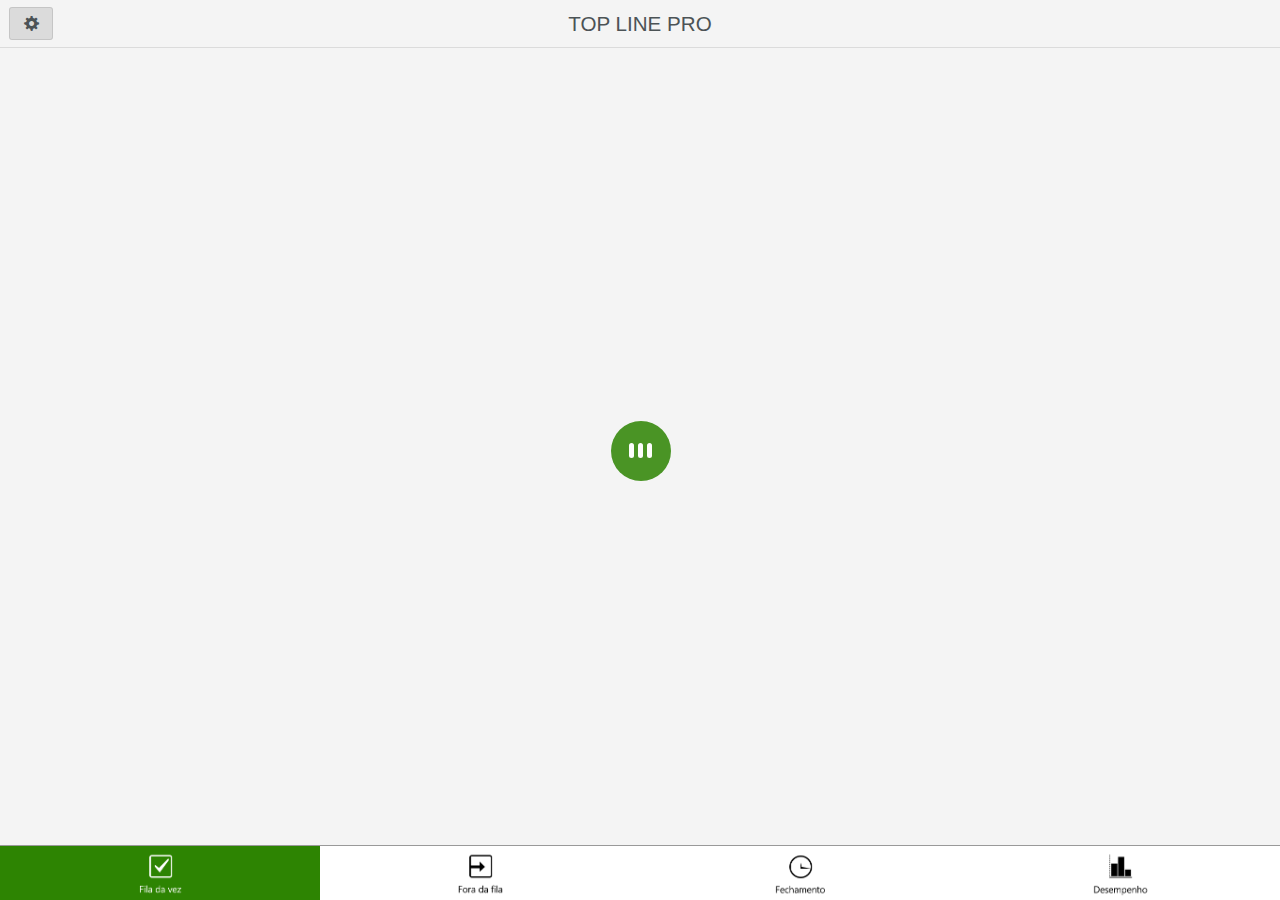
==== TopLine/index.html @ cd0b34e2 "Changes made by Celso Baía Ferreira (celso.baia@outlook.com)." ====
<!DOCTYPE html>
<html>
	<head>
		<title>Top Line</title>
		<meta charset="utf-8" />
		<link href="kendo/styles/kendo.mobile.all.min.css" rel="stylesheet" />
		<link href="styles/main.css" rel="stylesheet" />

		<script src="cordova.js"></script>
		<script src="kendo/js/jquery.min.js"></script>
		<script src="kendo/js/kendo.all.min.js"></script>

		<script src="scripts/topLine.js" type="text/javascript"></script>
		<script src="scripts/topLineFechamentos.js" type="text/javascript"></script>
		<script src="scripts/topLineMtvNaoVenda.js" type="text/javascript"></script>
		<script src="scripts/topLineCamera.js" type="text/javascript"></script>
		<script src="scripts/topLineGeolocation.js" type="text/javascript"></script>
		<script src="scripts/topLineConsultas.js" type="text/javascript"></script>
		<script src="kendo/cultures/kendo.culture.pt-BR.min.js" type="text/javascript"></script>
		<script type="text/javascript">   
			kendo.culture("pt-BR");
		</script>

	</head>
	<body>
		<!-- Home-Layout -->
		<div data-role="layout" data-id="home-layout" data-title="">
			<header data-role="header">
				<div data-role="navbar">
					<a class="btn" data-role="button" data-rel="drawer" href="#my-drawer" data-icon="settings"  data-align="left"></a>
					<span data-role="view-title"></span>
				</div>
			</header>
			<div data-role="footer">
				<div data-role="tabstrip">
					<a href="#dentroFila-view" data-icon="dentroFila"></a>
					<a href="#foraFila-view" data-icon="foraFila"></a>
					<a href="#editorFechamento-view"  data-icon="fechamento"></a>
					<a href="#consulta-view" data-icon="desempenho"></a>
				</div>
			</div>
		</div>

		<!-- Toos-Layout -->
		<div data-role="layout" data-id="tools-layout" data-title="">
			<header data-role="header">
				<div data-role="navbar">
					<span data-role="view-title"></span>
				</div>
			</header>
			<footer data-role="footer">
				<div data-role="tabstrip">
					<a href="#dentroFila-view" data-icon="dentroFila"></a>
					<a href="#foraFila-view" data-icon="foraFila"></a>
					<a href="#editorFechamento-view"  data-icon="fechamento"></a>
					<a href="#consulta-view" data-icon="desempenho"></a>
				</div>
			</footer>
		</div>

		<!-- consulta-Layout -->
		<div data-role="layout" data-id="consultas-layout" data-title="">
			<header data-role="header">
				<div data-role="navbar">
					<a class="btn" data-role="button" href="#:back" data-icon="reply" data-align="left"></a>
					<span data-role="view-title"></span>
					<a class="btn" data-role="button" href="#consulta-view" data-icon="drawer-button" data-align="right"></a>
				</div>
			</header>
		</div>

		<!-- update-Layout -->
		<div data-role="layout" data-id="update-layout" data-title="" data-init="selBtn">
			<header data-role="header">
				<div data-role="navbar">
					<span data-role="view-title"></span>
				</div>
			</header>
		</div>

		<!-- Fila da Vez -->
		<div id="dentroFila-view" data-role="view" data-layout="home-layout" data-title="TOP LINE PRO" data-before-show="showVendedoresFila" data-model="viewModel">
			<ul data-bind="source: dsVendFila" data-role="listview" data-template="tdentroFila"></ul>
		</div>

		<!--Fora da Fila da Vez-->
		<div id="foraFila-view" data-role="view" data-layout="home-layout" data-title="TOP LINE PRO" data-before-show="showVendedoresForaFila" data-model="viewModel">
			<ul data-bind="source: dsVendForaFila" data-role="listview" data-template="tforaFila"></ul>
		</div>

		<!--Resultado Atendimento-->
		<div id="resultadoAtendimento-view" data-role="view" data-title="TOP LINE PRO" data-layout="update-layout" data-model="viewModel" data-init="atendimentoViewInit">
			<div data-role="header">
				<div data-role="navbar">
					<span data-role="view-title"></span>
				</div>
			</div>
			<div id="formAtendimento">
				<div id="atendimento_left">
					<img class="foto_grande" scr="" data-bind="attr: { src: vendedorSelecionado.ColFotoCorpo }" alt="" />
				</div>
				<div id="atendimento_rigth">
					<ul>
						<li>
							<div class="atendimento_nome">
								<h1 class="fila-nome" data-bind="text: vendedorSelecionado.ColNome"></h1>
								<h2 class="fila-turno" data-bind="text: vendedorSelecionado.ColTurno"></h2>
							</div>
						</li>
						<li >
							<label>Vendeu&nbsp;&nbsp;&nbsp;&nbsp;</label>
							<input id="chkVendeu" type="checkbox" data-role="switch" data-on-label="Sim" data-off-label="Não" data-change="switchChange" checked="Checked">
						</li>
						<li> &nbsp;</li>
						<li>
							<label>Qtde. de Peças</label>
						</li>
						<li>
							<input id="RepQtde" name="RepQtde" type="number" placeholder="Qtde." max="9999" min="1" step="1" data-bind="qtde: atendimento.RepQtde" required />
						</li>
						<li> &nbsp;</li>
						<li>
							<label>Valor da Venda</label>
						</li>
						<li>
							<input id="RepValor" name="RepValor" type="number" placeholder="Valor" max="9999999" min="0.01" step="0.01" data-bind="valor: atendimento.RepValor" required  />
						</li>
						<li> &nbsp;</li>

						<li>
							<a id="salvar" data-role="button">Salvar</a>
						</li>
						<li> &nbsp;</li>
						<li>
							<a id="cancelar" data-role="button">Cancelar</a>
						</li>
					</ul>
				</div>
			</div>
		</div>

		<!--Saida da Fila da Vez-->
		<div id="sairdaFila_View" data-role="view" data-title="TOP LINE PRO" data-layout="update-layout" data-model="viewModel" data-before-show="sairFilaViewShow" data-init="sairFilaViewInit">
			<div>
				<ul>
					<li class="atendimento_nome">
						<h1 class="fila-nome" data-bind="text: vendedorSelecionado.ColNome"></h1>
						<h2 class="fila-turno" data-bind="text: vendedorSelecionado.ColTurno"></h2>
						<div>&nbsp;</div>
					</li>
					<li>&nbsp;</li>
					<li>
						<label style="font-size: 16px;font-weight: bold;">Motivo Saída</label>
					</li>
					<li>
						<select id="MotivosSaida" name="MotivoSaida" data-bind="source: motivos, value: motivo" data-text-field="TmoDescricao" data-value-field="TmoId" style="width: 90%; text-align: center;"></select>
					</li>
				</ul>
			</div>
			<div style="padding-top: 5px;"></div>
			<div class="centro">
				<ul>
					<li>
						<a id="salvarSaida" data-role="button">Salvar</a>
					</li>
					<li>&nbsp;</li>
					<li>
						<a id="cancelarSaida" data-role="button">Cancelar</a>
					</li>
				</ul>
			</div>
		</div>

		<!--Entrada na Fila da Vez-->
		<div id="entrarNaFila_View" data-role="view" data-title="TOP LINE PRO" data-layout="update-layout" data-model="viewModel" data-before-show="entrarFilaViewShow" data-init="entrarFilaViewInit">
			<div>
				<ul>
					<li class="atendimento_nome">
						<h1 class="fila-nome" data-bind="text: vendedorSelecionado.ColNome"></h1>
						<h2 class="fila-turno" data-bind="text: vendedorSelecionado.ColTurno"></h2>
						<div>&nbsp;</div>
					</li>
					<li>&nbsp;</li>
					<li>
						<label style="font-size: 16px;font-weight: bold;">Motivo Entrada</label>
					</li>
					<li>
						<select id="MotivosEntrada" name="MotivoEntrada" data-bind="source: motivos, value: motivo" data-text-field="TmoDescricao" data-value-field="TmoId" style="width: 90%; text-align: center;"></select>
					</li>
				</ul>
			</div>
			<div style="padding-top: 5px;"></div>
			<div id="editorClientesContactados" style="display: none;">
				<ul id="formEntrarFila" data-role="listview" data-type="group">
					<li>
						<ul>
							<li class="subTitulo" style="padding:5px;margin:0;">
								<a class="subTitulo">Novo Contato</a>
								<a id="novoContato" data-role="detailbutton" class="subTitulo" data-style="rowinsert"></a>
							</li>
						</ul>
					</li>
					<li>
						<ul id="editorClientesContactadosLista" data-bind="source: frequenciaContato" data-role="listview" data-template="tAtuTiposContato"></ul>
					</li>
				</ul>
			</div>
			<div style="padding-top: 5px;"></div>
			<div class="center">
				<ul>
					<li>
						<a id="salvarEntrada" data-role="button">Salvar</a>
					</li>
					<li>&nbsp;</li>
					<li>
						<a id="cancelarEntrada" data-role="button">Cancelar</a>
					</li>
				</ul>
			</div>
		</div>

		<!--Motivos não venda View-->
		<div id="MotNaoVenda-view" data-role="view" data-title="TOP LINE PRO" data-layout="update-layout" data-model="viewModelNaoVenda" data-before-show="naoVendaViewShow" data-init="naoVendaViewInit">
			<div id="formMotivosNaoVenda">
				<div>
					<ul>
						<li class="atendimento_nome">
							<h1 class="fila-nome" data-bind="text: vendedorSelecionado.ColNome"></h1>
							<h2 class="fila-turno" data-bind="text: vendedorSelecionado.ColTurno"></h2>
							<div>&nbsp;</div>
						</li>
						<li>&nbsp;</li>
						<li>
							<label style="font-size: 16px;font-weight: bold;">Motivo Não Venda</label>
						</li>
						<li>
							<select id="Motivo" name="Motivo" data-bind="source: motivos, value: motivo" data-text-field="MnvDescricao" data-value-field="MnvId" style="width: 90%; text-align: center;"></select>
						</li>
					</ul>
				</div>
				<div style="padding-top: 5px;"></div>
				<div class="center">
					<ul>
						<li>
							<a id="salvarNaoVenda" data-role="button">Salvar</a>
						</li>
						<li>&nbsp;</li>
						<li>
							<a id="cancelarNaoVenda" data-role="button">Cancelar</a>
						</li>
					</ul>
				</div>
			</div>
		</div>

		<!-- Consulta -->
		<div id="consulta-view" data-role="view" data-layout="home-layout" data-title="TOP LINE PRO">
			<div class="configTitulo">DESEMPENHO</div>
			<ul data-role="listview" data-click="menuConsulta">
				<li id="#desempenho-lojaview">
					<img class="imgMenuConsulta" src="styles/images/seta_pequena.png" alt="" />
					<div class="menuPrincipal">Loja</div>
				</li>
				<li id="#turnosLoja-view">
					<img class="imgMenuConsulta" src="styles/images/seta_pequena.png" alt="" />
					<div class="menuPrincipal">Turno</div>
				</li>
				<li id="#vendedoresLoja-view">
					<img class="imgMenuConsulta" src="styles/images/seta_pequena.png" alt="" />
					<div class="menuPrincipal">Vendedor</div>
				</li>
			</ul>
		</div>

		<!-- DESEMPENHO - LOJA -->
		<div id="desempenho-lojaview" data-role="view" data-layout="home-layout" data-title="TOP LINE PRO">
			<header data-role="header">
				<div data-role="navbar">
					<a class="btn" data-role="button" href="#consulta-view" data-icon="reply" data-align="left"></a>
					<span data-role="view-title"></span>
				</div>
			</header>
			<div class="configTitulo">DESEMPENHO - LOJA</div>
			<ul data-role="listview" data-click="menuConsulta">
				<li id="#produtividade-lojaview">
					<img class="imgMenuConsulta" src="styles/images/seta_pequena.png" alt="" />
					<div class="menu">Produtividade</div>
				</li>
				<li id="#metas-lojaview">
					<img class="imgMenuConsulta" src="styles/images/seta_pequena.png" alt="" />
					<div class="menu">Metas</div>
				</li>
			</ul>
		</div>

		<!-- Produtividade - LOJA-->
		<div id="produtividade-lojaview" data-role="view" data-layout="home-layout" data-title="TOP LINE PRO">
			<header data-role="header">
				<div data-role="navbar">
					<a class="btn" data-role="button" href="#desempenho-lojaview" data-icon="reply" data-align="left"></a>
					<a class="btn" data-role="button" href="#consulta-view" data-icon="drawer-button" data-align="right"></a>
					<span data-role="view-title"></span>
				</div>
			</header>
			<div class="configTitulo">PRODUTIVIDADE - LOJA</div>
			<ul data-role="listview" data-click="menuConsulta">
				<li id="#desRealizadoLoja-view">
					<img class="imgMenuDuploConsulta" src="styles/images/seta_pequena.png" alt="" />
					<div class="menuConsulta">Vendas</div>
					<div class="subMenuConsulta">Hoje, acumuladas e no período</div>
				</li>
				<li id="#desProdutividadeVendasPerdidasLoja-view">
					<img class="imgMenuDuploConsulta" src="styles/images/seta_pequena.png" alt="" />
					<div class="menuConsulta">Vendas Perdidas</div>
					<div class="subMenuConsulta">Por motivo</div>
				</li>
				<li id="#desenvView">
					<img class="imgMenuDuploConsulta" src="styles/images/seta_pequena.png" alt="" />
					<div class="menuConsulta">Indicadores de Desempenho</div>
					<div class="subMenuConsulta">Comparados: Previsto x Realizado</div>
				</li>
				<li id="#desenvView">
					<img class="imgMenuDuploConsulta" src="styles/images/seta_pequena.png" alt="" />
					<div class="menuConsulta">Clientes Contactados</div>
					<div class="subMenuConsulta">Por dia e acumulado</div>
				</li>
				<li id="#desenvView">
					<img class="imgMenuDuploConsulta" src="styles/images/seta_pequena.png" alt="" />
					<div class="menuConsulta">Campeões de Trabalho</div>
					<div class="subMenuConsulta">Com clientes (CRM)</div>
				</li>
				<li id="#desProdutividadeAfastamentoLoja-view">
					<img class="imgMenuDuploConsulta" src="styles/images/seta_pequena.png" alt="" />
					<div class="menuConsulta">Afastamento</div>
					<div class="subMenuConsulta">Salão de Vendas por motivo</div>
				</li>
			</ul>
		</div>

		<!-- Metas - LOJA-->
		<div id="metas-lojaview" data-role="view" data-layout="home-layout" data-title="TOP LINE PRO">
			<header data-role="header">
				<div data-role="navbar">
					<a class="btn" data-role="button" href="#desempenho-lojaview" data-icon="reply" data-align="left"></a>
					<a class="btn" data-role="button" href="#consulta-view" data-icon="drawer-button" data-align="right"></a>
					<span data-role="view-title"></span>
				</div>
			</header>
			<div class="configTitulo">METAS - LOJA</div>
			<ul data-role="listview" data-click="menuConsulta">
				<li id="#desenvView">
					<img class="imgMenuDuploConsulta" src="styles/images/seta_pequena.png" alt="" />
					<div class="menuConsulta">Vendas Acumuladas</div>
					<div class="subMenuConsulta">Realizadas x Projetadas para o final do período</div>
				</li>
				<li id="#desenvView">
					<img class="imgMenuDuploConsulta" src="styles/images/seta_pequena.png" alt="" />
					<div class="menuConsulta">Metas</div>
					<div class="subMenuConsulta">Hoje</div>
				</li>
				<li id="#desMetasDiariasLoja-view">
					<img class="imgMenuDuploConsulta" src="styles/images/seta_pequena.png" alt="" />
					<div class="menuConsulta">Metas Diárias</div>
					<div class="subMenuConsulta">Previstas x Realizadas com % de atingimento</div>
				</li>
			</ul>
		</div>

		<!--TURNOS da LOJA -->
		<div id="turnosLoja-view" data-role="view" data-layout="home-layout" data-title="TOP LINE PRO" data-model="viewModel" data-before-show="showTurnosLoja">
			<header data-role="header">
				<div data-role="navbar">
					<a class="btn" data-role="button" href="#consulta-view" data-icon="reply" data-align="left"></a>
					<span data-role="view-title"></span>
				</div>
			</header>
			<div class="configTitulo">TURNOS DA LOJA</div>
			<ul data-bind="source: dsTurnosLoja" data-role="listview" data-auto-bind="false" data-template="tTurnosLoja"></ul>
		</div>

		<!-- DESEMPENHO - Turno -->
		<div id="desempenho-turnoView" data-role="view" data-layout="home-layout" data-model="viewModel" data-title="TOP LINE PRO">
			<header data-role="header">
				<div data-role="navbar">
					<a class="btn" data-role="button" href="#turnosLoja-view" data-icon="reply" data-align="left"></a>
					<a class="btn" data-role="button" href="#consulta-view" data-icon="drawer-button" data-align="right"></a>
					<span data-role="view-title"></span>
				</div>
			</header>
			<div class="configTitulo">
				DESEMPENHO&nbsp;-&nbsp;<span data-bind="text: turnoSelecionado.TufDescricao"></span>
			</div>
			<ul data-role="listview" data-click="menuConsulta">
				<li id="#produtividade-TurnoView">
					<img class="imgMenuConsulta" src="styles/images/seta_pequena.png" alt="" />
					<div class="menu">Produtividade</div>
				</li>
				<li id="#metas-TurnoView">
					<img class="imgMenuConsulta" src="styles/images/seta_pequena.png" alt="" />
					<div class="menu">Metas</div>
				</li>
			</ul>
		</div>

		<!-- PRODUTIVIDADE - Turno -->
		<div id="produtividade-TurnoView" data-role="view" data-layout="home-layout" data-model="viewModel" data-title="TOP LINE PRO">
			<header data-role="header">
				<div data-role="navbar">
					<a class="btn" data-role="button" href="#turnosLoja-view" data-icon="reply" data-align="left"></a>
					<a class="btn" data-role="button" href="#consulta-view" data-icon="drawer-button" data-align="right"></a>
					<span data-role="view-title"></span>
				</div>
			</header>
			<div class="configTitulo">
				PRODUTIVIDADE&nbsp;-&nbsp;<span data-bind="text: turnoSelecionado.TufDescricao"></span>
			</div>
			<ul data-role="listview" data-click="menuConsulta" >
				<li id="#desRealizadoTurno-view">
					<img class="imgMenuDuploConsulta" src="styles/images/seta_pequena.png" alt="" />
					<div class="menuConsulta">Vendas</div>
					<div class="subMenuConsulta">Hoje, acumuladas e no período</div>
				</li>
				<li id="#desProdutividadeVendasPerdidasTurno-view">
					<img class="imgMenuDuploConsulta" src="styles/images/seta_pequena.png" alt="" />
					<div class="menuConsulta">Vendas Perdidas</div>
					<div class="subMenuConsulta">Por motivo</div>
				</li>
				<li id="#desenvView">
					<img class="imgMenuDuploConsulta" src="styles/images/seta_pequena.png" alt="" />
					<div class="menuConsulta">Indicadores de Desempenho</div>
					<div class="subMenuConsulta">Comparados: Previsto x Realizado</div>
				</li>
				<li id="#desenvView">
					<img class="imgMenuDuploConsulta" src="styles/images/seta_pequena.png" alt="" />
					<div class="menuConsulta">Clientes Contactados</div>
					<div class="subMenuConsulta">Por dia e acumulado</div>
				</li>
				<li id="#desenvView">
					<img class="imgMenuDuploConsulta" src="styles/images/seta_pequena.png" alt="" />
					<div class="menuConsulta">Campeões de Trabalho</div>
					<div class="subMenuConsulta">Com clientes (CRM)</div>
				</li>
				<li id="#desProdutividadeAfastamentoTurno-view">
					<img class="imgMenuDuploConsulta" src="styles/images/seta_pequena.png" alt="" />
					<div class="menuConsulta">Afastamento</div>
					<div class="subMenuConsulta">Salão de Vendas por motivo</div>
				</li>
			</ul>
		</div>

		<!-- METAS - Turno -->
		<div id="metas-TurnoView" data-role="view" data-layout="home-layout" data-model="viewModel" data-title="TOP LINE PRO">
			<header data-role="header">
				<div data-role="navbar">
					<a class="btn" data-role="button" href="#turnosLoja-view" data-icon="reply" data-align="left"></a>
					<a class="btn" data-role="button" href="#consulta-view" data-icon="drawer-button" data-align="right"></a>
					<span data-role="view-title"></span>
				</div>
			</header>
			<div class="configTitulo">
				METAS&nbsp;-&nbsp;<span data-bind="text: turnoSelecionado.TufDescricao"></span>
			</div>
			<ul data-role="listview" data-click="menuConsulta" >
				<li id="#desenvView">
					<img class="imgMenuDuploConsulta" src="styles/images/seta_pequena.png" alt="" />
					<div class="menuConsulta" >Vendas Acumuladas</div>
					<div class="subMenuConsulta">Realizadas x Projetadas para o final do período</div>
				</li>
				<li id="#desenvView">
					<img class="imgMenuDuploConsulta" src="styles/images/seta_pequena.png" alt="" />
					<div class="menuConsulta">Metas</div>
					<div class="subMenuConsulta">Hoje</div>
				</li>
				<li id="#desMetasDiariasTurno-view">
					<img class="imgMenuDuploConsulta" src="styles/images/seta_pequena.png" alt="" />
					<div class="menuConsulta">Metas Diárias</div>
					<div class="subMenuConsulta">Previstas x Realizadas com % de atingimento</div>
				</li>
			</ul>
		</div>

		<!--Vendedores da Loja -->
		<div id="vendedoresLoja-view" data-role="view" data-layout="home-layout" data-title="TOP LINE PRO" data-model="viewModel" data-before-show="showColaboradores">
			<header data-role="header">
				<div data-role="navbar">
					<a class="btn" data-role="button" href="#consulta-view" data-icon="reply" data-align="left"></a>
					<span data-role="view-title"></span>
				</div>
			</header>
			<div class="configTitulo">VENDEDORES DA LOJA</div>
			<ul data-bind="source: dsColaborador" data-role="listview" data-auto-bind="false" data-template="tColaboradorLoja"></ul>
		</div>

		<!-- DESEMPENHO - Vendedor -->
		<div id="desempenho-colaboradorView" data-role="view" data-layout="home-layout" data-model="viewModel" data-title="TOP LINE PRO">
			<header data-role="header">
				<div data-role="navbar">
					<a class="btn" data-role="button" href="#vendedoresLoja-view" data-icon="reply" data-align="left"></a>
					<a class="btn" data-role="button" href="#consulta-view" data-icon="drawer-button" data-align="right"></a>
					<span data-role="view-title"></span>
				</div>
			</header>
			<div class="configTitulo">
				DESEMPENHO&nbsp;-&nbsp;<span data-bind="text: colaboradorSelecionado.ColNome"></span>
			</div>
			<ul data-role="listview" data-click="menuConsulta">
				<li id="#produtividade-ColaboradorView">
					<img class="imgMenuConsulta" src="styles/images/seta_pequena.png" alt="" />
					<div class="menu" >Produtividade</div>
				</li>
				<li id="#metas-ColaboradorView">
					<img class="imgMenuConsulta" src="styles/images/seta_pequena.png" alt="" />
					<div class="menu" >Metas</div>
				</li>
			</ul>
		</div>

		<!-- PRODUTIVIDADE - Vendedor -->
		<div id="produtividade-ColaboradorView" data-role="view" data-layout="home-layout" data-model="viewModel" data-title="TOP LINE PRO">
			<header data-role="header">
				<div data-role="navbar">
					<a class="btn" data-role="button" href="#vendedoresLoja-view" data-icon="reply" data-align="left"></a>
					<a class="btn" data-role="button" href="#consulta-view" data-icon="drawer-button" data-align="right"></a>
					<span data-role="view-title"></span>
				</div>
			</header>
			<div class="configTitulo">
				PRODUTIVIDADE&nbsp;-&nbsp;<span data-bind="text: colaboradorSelecionado.ColNome"></span>
			</div>
			<ul data-role="listview" data-click="menuConsulta">
				<li id="#desRealizadoCol-view">
					<img class="imgMenuDuploConsulta" src="styles/images/seta_pequena.png" alt="" />
					<div class="menuConsulta">Vendas</div>
					<div class="subMenuConsulta">Hoje, acumuladas e no período</div>
				</li>
				<li id="#desProdutividadeVendasPerdidasCol-view">
					<img class="imgMenuDuploConsulta" src="styles/images/seta_pequena.png" alt="" />
					<div class="menuConsulta">Vendas Perdidas</div>
					<div class="subMenuConsulta">Por motivo</div>
				</li>
				<li id="#desenvView">
					<img class="imgMenuDuploConsulta" src="styles/images/seta_pequena.png" alt="" />
					<div class="menuConsulta">Indicadores de Desempenho</div>
					<div class="subMenuConsulta">Comparados: Previsto x Realizado</div>
				</li>
				<li id="#desenvView">
					<img class="imgMenuDuploConsulta" src="styles/images/seta_pequena.png" alt="" />
					<div class="menuConsulta">Indicadores de Desempenho</div>
					<div class="subMenuConsulta">Posição no ranking no período</div>
				</li>
				<li id="#desenvView">
					<img class="imgMenuDuploConsulta" src="styles/images/seta_pequena.png" alt="" />
					<div class="menuConsulta">Clientes Contactados</div>
					<div class="subMenuConsulta">Por dia e acumulado</div>
				</li>
				<li id="#desenvView">
					<img class="imgMenuDuploConsulta" src="styles/images/seta_pequena.png" alt="" />
					<div class="menuConsulta">Campeões de Trabalho</div>
					<div class="subMenuConsulta">Com clientes (CRM)</div>
				</li>
				<li id="#desProdutividadeAfastamentoCol-view">
					<img class="imgMenuDuploConsulta" src="styles/images/seta_pequena.png" alt="" />
					<div class="menuConsulta">Afastamento</div>
					<div class="subMenuConsulta">Salão de Vendas por motivo</div>
				</li>
			</ul>
		</div>

		<!-- METAS - Vendedor -->
		<div id="metas-ColaboradorView" data-role="view" data-layout="home-layout" data-model="viewModel" data-title="TOP LINE PRO">
			<header data-role="header">
				<div data-role="navbar">
					<a class="btn" data-role="button" href="#vendedoresLoja-view" data-icon="reply" data-align="left"></a>
					<a class="btn" data-role="button" href="#consulta-view" data-icon="drawer-button" data-align="right"></a>
					<span data-role="view-title"></span>
				</div>
			</header>
			<div class="configTitulo">
				METAS&nbsp;-&nbsp;<span data-bind="text: colaboradorSelecionado.ColNome"></span>
			</div>
			<ul data-role="listview" data-click="menuConsulta">
				<li id="#desenvView">
					<img class="imgMenuDuploConsulta" src="styles/images/seta_pequena.png" alt="" />
					<div class="menuConsulta">Vendas Acumuladas</div>
					<div class="subMenuConsulta">Realizadas x Projetadas para o final do período</div>
				</li>
				<li id="#desenvView">
					<img class="imgMenuDuploConsulta" src="styles/images/seta_pequena.png" alt="" />
					<div class="menuConsulta">Metas</div>
					<div class="subMenuConsulta">Hoje</div>
				</li>
				<li id="#desMetasDiariasCol-view">
					<img class="imgMenuDuploConsulta" src="styles/images/seta_pequena.png" alt="" />
					<div class="menuConsulta">Metas Diárias</div>
					<div class="subMenuConsulta">Previstas x Realizadas com % de atingimento</div>
				</li>
				<li id="#desenvView">
					<img class="imgMenuDuploConsulta" src="styles/images/seta_pequena.png" alt="" />
					<div class="menuConsulta">Posição no Ranking</div>
					<div class="subMenuConsulta">Atingimento das Metas</div>
				</li>
			</ul>
		</div>

		<!-- Minhas vendas - Realizado - Loja -->
		<div id="desRealizadoLoja-view" data-role="view" data-model="viewModelConsultas" data-before-show="desRealizadoLojaShow" data-layout="consultas-layout" data-title="TOP LINE PRO">
			<header data-role="header">
				<div data-role="navbar">
					<a class="btn" data-role="button" href="#produtividade-lojaview" data-icon="reply" data-align="left"></a>
					<a class="btn" data-role="button" href="#consulta-view" data-icon="drawer-button" data-align="right"></a>
					<span data-role="view-title"></span>
				</div>
				<div class="configTitulo">
					<span data-bind="text: lojaSelecionada.LojNomefantasia"></span>
					<span data-bind="cabecalho: dataAtual" data-dateformat="dd/MM/yyyy"></span>
				</div>
				<ul class="tableConsultaHeader">
					<li style="width:20%">Hora</li>
					<li style="width:30%">Valor(R$)</li>
					<li style="width:30%">Acum(R$)</li>
					<li style="width:20%">Peças</li>
				</ul>
			</header>
			<div class="tableConsulta">
				<ul data-bind="source: resultado" data-role="listview" data-template="tDesRealizadoCol"></ul>
			</div>
			<div data-role="footer">
				<div data-role="tabstrip">
					<a href="#desRealizadoLoja-view" data-icon="tabela"></a>
					<a href="#grafDesRealizadoLoja-view" data-icon="grafico"></a>
				</div>
			</div>
		</div>

		<!-- Grafico Minhas vendas - Realizado - Loja -->
		<div id="grafDesRealizadoLoja-view" data-role="view" data-model="viewModelConsultas" data-before-show="GrafDesRealizadoLojaShow" data-layout="consultas-layout" data-title="TOP LINE PRO">
			<header data-role="header">
				<div data-role="navbar">
					<a class="btn" data-role="button" href="#produtividade-lojaview" data-icon="reply" data-align="left"></a>
					<a class="btn" data-role="button" href="#consulta-view" data-icon="drawer-button" data-align="right"></a>
					<span data-role="view-title"></span>
				</div>
			</header>
			<div class="chart-wrapper">
				<div id="chtGrafDesRealizadoVendaLoja"></div>
			</div>
			<div data-role="footer">
				<div data-role="tabstrip">
					<a href="#desRealizadoLoja-view" data-icon="tabela"></a>
					<a href="#grafDesRealizadoLoja-view" data-icon="grafico"></a>
				</div>
			</div>
		</div>

		<!-- Minhas vendas - Realizado - Colaborador -->
		<div id="desRealizadoCol-view" data-role="view" data-model="viewModelConsultas" data-before-show="desRealizadoColShow" data-layout="consultas-layout" data-title="TOP LINE PRO">
			<header data-role="header">
				<div data-role="navbar">
					<a class="btn" data-role="button" href="#produtividade-ColaboradorView" data-icon="reply" data-align="left"></a>
					<a class="btn" data-role="button" href="#consulta-view" data-icon="drawer-button" data-align="right"></a>
					<span data-role="view-title"></span>
				</div>
				<div class="configTitulo">
					<span data-bind="text: lojaSelecionada.LojNomefantasia"></span> - <span data-bind="text: colaboradorSelecionado.ColApelido"></span><br>
					<span data-bind="cabecalho: dataAtual" data-dateformat="dd/MM/yyyy"></span>
				</div>
				<ul class="tableConsultaHeader">
					<li style="width:20%">Hora</li>
					<li style="width:30%">Valor(R$)</li>
					<li style="width:30%">Acum(R$)</li>
					<li style="width:20%">Peças</li>
				</ul>
			</header>
			<div class="tableConsulta">
				<ul data-bind="source: resultado" data-role="listview" data-template="tDesRealizadoCol"></ul>
			</div>
			<div data-role="footer">
				<div data-role="tabstrip">
					<a href="#desRealizadoCol-view" data-icon="tabela"></a>
					<a href="#grafDesRealizadoCol-view" data-icon="grafico"></a>
				</div>
			</div>
		</div>

		<!-- Grafico Minhas vendas - Realizado - Colaborador -->
		<div id="grafDesRealizadoCol-view" data-role="view" data-model="viewModelConsultas" data-before-show="GrafDesRealizadoColShow" data-layout="consultas-layout" data-title="TOP LINE PRO">
			<header data-role="header">
				<div data-role="navbar">
					<span data-role="view-title"></span>
					<a class="btn" data-role="button" href="#produtividade-ColaboradorView" data-icon="reply" data-align="left"></a>
					<a class="btn" data-role="button" href="#consulta-view" data-icon="drawer-button" data-align="right"></a>
				</div>
			</header>
			<div class="chart-wrapper">
				<div id="chtGrafDesRealizadoVendaCol"></div>
			</div>
			<div data-role="footer">
				<div data-role="tabstrip">
					<a href="#desRealizadoCol-view" data-icon="tabela"></a>
					<a href="#grafDesRealizadoCol-view" data-icon="grafico"></a>
				</div>
			</div>
		</div>

		<!-- Minhas vendas - Realizado - Turno -->
		<div id="desRealizadoTurno-view" data-role="view" data-model="viewModelConsultas" data-before-show="desRealizadoTurnoShow" data-layout="consultas-layout" data-title="TOP LINE PRO">
			<header data-role="header">
				<div data-role="navbar">
					<a class="btn" data-role="button" href="#produtividade-TurnoView" data-icon="reply" data-align="left"></a>
					<a class="btn" data-role="button" href="#consulta-view" data-icon="drawer-button" data-align="right"></a>
					<span data-role="view-title"></span>
				</div>
				<div class="configTitulo">
					<span data-bind="text: lojaSelecionada.LojNomefantasia"></span> - <span data-bind="text: turnoSelecionado.TufDescricao"></span><br>
					<span data-bind="cabecalho: dataAtual" data-dateformat="dd/MM/yyyy"></span>
				</div>
				<ul class="tableConsultaHeader">
					<li style="width:20%">Hora</li>
					<li style="width:30%">Valor(R$)</li>
					<li style="width:30%">Acum(R$)</li>
					<li style="width:20%">Peças</li>
				</ul>
			</header>
			<div class="tableConsulta">
				<ul data-bind="source: resultado" data-role="listview" data-template="tDesRealizadoCol"></ul>
			</div>
			<div data-role="footer">
				<div data-role="tabstrip">
					<a href="#desRealizadoTurno-view" data-icon="tabela"></a>
					<a href="#grafDesRealizadoTurno-view" data-icon="grafico"></a>
				</div>
			</div>
		</div>

		<!-- Grafico Minhas vendas - Realizado - Turno -->
		<div id="grafDesRealizadoTurno-view" data-role="view" data-model="viewModelConsultas" data-before-show="GrafDesRealizadoTurnoShow" data-layout="consultas-layout" data-title="TOP LINE PRO">
			<header data-role="header">
				<div data-role="navbar">
					<span data-role="view-title"></span>
					<a class="btn" data-role="button" href="#produtividade-TurnoView" data-icon="reply" data-align="left"></a>
					<a class="btn" data-role="button" href="#consulta-view" data-icon="drawer-button" data-align="right"></a>
				</div>
			</header>
			<div class="chart-wrapper">
				<div id="chtGrafDesRealizadoVendaTurno"></div>
			</div>
			<div data-role="footer">
				<div data-role="tabstrip">
					<a href="#desRealizadoTurno-view" data-icon="tabela"></a>
					<a href="#grafDesRealizadoTurno-view" data-icon="grafico"></a>
				</div>
			</div>
		</div>

		<!-- Vendas Perdidas - Loja -->
		<div id="desProdutividadeVendasPerdidasLoja-view" data-role="view" data-model="viewModelConsultas" data-before-show="desProdutividadeVendasPerdidasLojaShow" data-layout="consultas-layout" data-title="TOP LINE PRO">
			<header data-role="header">
				<div data-role="navbar">
					<a class="btn" data-role="button" href="#produtividade-lojaview" data-icon="reply" data-align="left"></a>
					<a class="btn" data-role="button" href="#consulta-view" data-icon="drawer-button" data-align="right"></a>
					<span data-role="view-title"></span>
				</div>
				<div class="configTitulo">
					<span data-bind="text: lojaSelecionada.LojNomefantasia"></span>
					<span data-bind="cabecalho: dataAtual" data-dateformat="dd/MM/yyyy"></span>
				</div>
				<ul class="tableConsultaHeader">
					<li style="width:60%">Motivo</li>
					<li style="width:15%">Qtde</li>
					<li style="width:25%">% Perdidas</li>
				</ul>
			</header>
			<div class="tableConsulta">
				<ul data-bind="source: resultProdutividadeVendasPerdidas" data-role="listview" data-template="tProdutividadePadrao"></ul>
			</div>
			<div data-role="footer">
				<div data-role="tabstrip">
					<a href="#desDesProdutividadeVendasPerdidasLoja-view" data-icon="tabela"></a>
					<a href="#grafDesProdutividadeVendasPerdidasLoja-view" data-icon="grafico"></a>
				</div>
			</div>
		</div>

		<!-- Grafico Vendas Perdidas - Loja -->
		<div id="grafDesProdutividadeVendasPerdidasLoja-view" data-role="view" data-model="viewModelConsultas" data-before-show="GrafDesProdutividadeVendasPerdidasLojaShow" data-layout="consultas-layout" data-title="TOP LINE PRO">
			<header data-role="header">
				<div data-role="navbar">
					<a class="btn" data-role="button" href="#produtividade-lojaview" data-icon="reply" data-align="left"></a>
					<a class="btn" data-role="button" href="#consulta-view" data-icon="drawer-button" data-align="right"></a>
					<span data-role="view-title"></span>
				</div>
			</header>
			<div class="chart-wrapper">
				<div id="chtGrafDesProdutividadeVendasPerdidasLoja"></div>
			</div>
			<div data-role="footer">
				<div data-role="tabstrip">
					<a href="#desProdutividadeVendasPerdidasLoja-view" data-icon="tabela"></a>
					<a href="#grafDesProdutividadeVendasPerdidasLoja-view" data-icon="grafico"></a>
				</div>
			</div>
		</div>

		<!-- Vendas Perdidas - Colaborador -->
		<div id="desProdutividadeVendasPerdidasCol-view" data-role="view" data-model="viewModelConsultas" data-before-show="desProdutividadeVendasPerdidasColShow" data-layout="consultas-layout" data-title="TOP LINE PRO">
			<header data-role="header">
				<div data-role="navbar">
					<a class="btn" data-role="button" href="#produtividade-ColaboradorView" data-icon="reply" data-align="left"></a>
					<a class="btn" data-role="button" href="#consulta-view" data-icon="drawer-button" data-align="right"></a>
					<span data-role="view-title"></span>
				</div>
				<div class="configTitulo">
					<span data-bind="text: lojaSelecionada.LojNomefantasia"></span> - <span data-bind="text: colaboradorSelecionado.ColApelido"></span><br>
					<span data-bind="cabecalho: dataAtual" data-dateformat="dd/MM/yyyy"></span>
				</div>
				<ul class="tableConsultaHeader">
					<li style="width:60%">Motivo</li>
					<li style="width:15%">Qtde</li>
					<li style="width:25%">% Perdidas</li>
				</ul>
			</header>
			<div class="tableConsulta">
				<ul data-bind="source: resultProdutividadeVendasPerdidas" data-role="listview" data-template="tProdutividadePadrao"></ul>
			</div>
			<div data-role="footer">
				<div data-role="tabstrip">
					<a href="#desProdutividadeVendasPerdidasCol-view" data-icon="tabela"></a>
					<a href="#grafDesProdutividadeVendasPerdidasCol-view" data-icon="grafico"></a>
				</div>
			</div>
		</div>

		<!-- Grafico Vendas perdidas - Colaborador -->
		<div id="grafDesProdutividadeVendasPerdidasCol-view" data-role="view" data-model="viewModelConsultas" data-before-show="GrafDesProdutividadeVendasPerdidasColShow" data-layout="consultas-layout" data-title="TOP LINE PRO">
			<header data-role="header">
				<div data-role="navbar">
					<span data-role="view-title"></span>
					<a class="btn" data-role="button" href="#produtividade-ColaboradorView" data-icon="reply" data-align="left"></a>
					<a class="btn" data-role="button" href="#consulta-view" data-icon="drawer-button" data-align="right"></a>
				</div>
			</header>
			<div class="chart-wrapper">
				<div id="chtGrafDesProdutividadeVendasPerdidasCol"></div>
			</div>
			<div data-role="footer">
				<div data-role="tabstrip">
					<a href="#desProdutividadeVendasPerdidasCol-view" data-icon="tabela"></a>
					<a href="#grafDesProdutividadeVendasPerdidasCol-view" data-icon="grafico"></a>
				</div>
			</div>
		</div>

		<!-- Vendas Perdidas - Turno -->
		<div id="desProdutividadeVendasPerdidasTurno-view" data-role="view" data-model="viewModelConsultas" data-before-show="desProdutividadeVendasPerdidasTurnoShow" data-layout="consultas-layout" data-title="TOP LINE PRO">
			<header data-role="header">
				<div data-role="navbar">
					<a class="btn" data-role="button" href="#produtividade-TurnoView" data-icon="reply" data-align="left"></a>
					<a class="btn" data-role="button" href="#consulta-view" data-icon="drawer-button" data-align="right"></a>
					<span data-role="view-title"></span>
				</div>
				<div class="configTitulo">
					<span data-bind="text: lojaSelecionada.LojNomefantasia"></span> - <span data-bind="text: turnoSelecionado.TufDescricao"></span><br>
					<span data-bind="cabecalho: dataAtual" data-dateformat="dd/MM/yyyy"></span>
				</div>
				<ul class="tableConsultaHeader">
					<li style="width:60%">Motivo</li>
					<li style="width:15%">Qtde</li>
					<li style="width:25%">% Perdidas</li>
				</ul>
			</header>
			<div class="tableConsulta">
				<ul data-bind="source: resultProdutividadeVendasPerdidas" data-role="listview" data-template="tProdutividadePadrao"></ul>
			</div>
			<div data-role="footer">
				<div data-role="tabstrip">
					<a href="#desProdutividadeVendasPerdidasTurno-view" data-icon="tabela"></a>
					<a href="#grafDesProdutividadeVendasPerdidasTurno-view" data-icon="grafico"></a>
				</div>
			</div>
		</div>

		<!-- Grafico Vendas perdidas - Turno -->
		<div id="grafDesProdutividadeVendasPerdidasTurno-view" data-role="view" data-model="viewModelConsultas" data-before-show="GrafDesProdutividadeVendasPerdidasTurnoShow" data-layout="consultas-layout" data-title="TOP LINE PRO">
			<header data-role="header">
				<div data-role="navbar">
					<span data-role="view-title"></span>
					<a class="btn" data-role="button" href="#produtividade-TurnoView" data-icon="reply" data-align="left"></a>
					<a class="btn" data-role="button" href="#consulta-view" data-icon="drawer-button" data-align="right"></a>
				</div>
			</header>
			<div class="chart-wrapper">
				<div id="chtGrafDesProdutividadeVendasPerdidasTurno"></div>
			</div>
			<div data-role="footer">
				<div data-role="tabstrip">
					<a href="#desProdutividadeVendasPerdidasTurno-view" data-icon="tabela"></a>
					<a href="#grafDesProdutividadeVendasPerdidasTurno-view" data-icon="grafico"></a>
				</div>
			</div>
		</div>

		<!-- Afastamento Salao de Vendas - Loja -->
		<div id="desProdutividadeAfastamentoLoja-view" data-role="view" data-model="viewModelConsultas" data-before-show="desProdutividadeAfastamentoLojaShow" data-layout="consultas-layout" data-title="TOP LINE PRO">
			<header data-role="header">
				<div data-role="navbar">
					<a class="btn" data-role="button" href="#produtividade-lojaview" data-icon="reply" data-align="left"></a>
					<a class="btn" data-role="button" href="#consulta-view" data-icon="drawer-button" data-align="right"></a>
					<span data-role="view-title"></span>
				</div>
				<div class="configTitulo">
					<span data-bind="text: lojaSelecionada.LojNomefantasia"></span>
					<span data-bind="cabecalho: dataAtual" data-dateformat="dd/MM/yyyy"></span>
				</div>
				<ul class="tableConsultaHeader">
					<li style="width:60%">Motivo</li>
					<li style="width:15%">Qtde</li>
					<li style="width:25%">% Perdidas</li>
				</ul>
			</header>
			<div class="tableConsulta">
				<ul data-bind="source: resultProdutividadeAfastamento" data-role="listview" data-template="tProdutividadePadrao"></ul>
			</div>
			<div data-role="footer">
				<div data-role="tabstrip">
					<a href="#desDesProdutividadeAfastamentoLoja-view" data-icon="tabela"></a>
					<a href="#grafDesProdutividadeAfastamentoLoja-view" data-icon="grafico"></a>
				</div>
			</div>
		</div>

		<!-- Grafico Afastamento Salao de Vendas - Loja -->
		<div id="grafDesProdutividadeAfastamentoLoja-view" data-role="view" data-model="viewModelConsultas" data-before-show="GrafDesProdutividadeAfastamentoLojaShow" data-layout="consultas-layout" data-title="TOP LINE PRO">
			<header data-role="header">
				<div data-role="navbar">
					<a class="btn" data-role="button" href="#produtividade-lojaview" data-icon="reply" data-align="left"></a>
					<a class="btn" data-role="button" href="#consulta-view" data-icon="drawer-button" data-align="right"></a>
					<span data-role="view-title"></span>
				</div>
			</header>
			<div class="chart-wrapper">
				<div id="chtGrafDesProdutividadeAfastamentoLoja"></div>
			</div>
			<div data-role="footer">
				<div data-role="tabstrip">
					<a href="#desProdutividadeAfastamentoLoja-view" data-icon="tabela"></a>
					<a href="#grafDesProdutividadeAfastamentoLoja-view" data-icon="grafico"></a>
				</div>
			</div>
		</div>

		<!-- Afastamento Salao de Vendas - Colaborador -->
		<div id="desProdutividadeAfastamentoCol-view" data-role="view" data-model="viewModelConsultas" data-before-show="desProdutividadeAfastamentoColShow" data-layout="consultas-layout" data-title="TOP LINE PRO">
			<header data-role="header">
				<div data-role="navbar">
					<a class="btn" data-role="button" href="#produtividade-ColaboradorView" data-icon="reply" data-align="left"></a>
					<a class="btn" data-role="button" href="#consulta-view" data-icon="drawer-button" data-align="right"></a>
					<span data-role="view-title"></span>
				</div>
				<div class="configTitulo">
					<span data-bind="text: lojaSelecionada.LojNomefantasia"></span> - <span data-bind="text: colaboradorSelecionado.ColApelido"></span><br>
					<span data-bind="cabecalho: dataAtual" data-dateformat="dd/MM/yyyy"></span>
				</div>
				<ul class="tableConsultaHeader">
					<li style="width:60%">Motivo</li>
					<li style="width:15%">Qtde</li>
					<li style="width:25%">% Perdidas</li>
				</ul>
			</header>
			<div class="tableConsulta">
				<ul data-bind="source: resultProdutividadeAfastamento" data-role="listview" data-template="tProdutividadePadrao"></ul>
			</div>
			<div data-role="footer">
				<div data-role="tabstrip">
					<a href="#desProdutividadeAfastamentoCol-view" data-icon="tabela"></a>
					<a href="#grafDesProdutividadeAfastamentoCol-view" data-icon="grafico"></a>
				</div>
			</div>
		</div>

		<!-- Grafico Afastamento Salao de Vendas - Colaborador -->
		<div id="grafDesProdutividadeAfastamentoCol-view" data-role="view" data-model="viewModelConsultas" data-before-show="GrafDesProdutividadeAfastamentoColShow" data-layout="consultas-layout" data-title="TOP LINE PRO">
			<header data-role="header">
				<div data-role="navbar">
					<span data-role="view-title"></span>
					<a class="btn" data-role="button" href="#produtividade-ColaboradorView" data-icon="reply" data-align="left"></a>
					<a class="btn" data-role="button" href="#consulta-view" data-icon="drawer-button" data-align="right"></a>
				</div>
			</header>
			<div class="chart-wrapper">
				<div id="chtGrafDesProdutividadeAfastamentoCol"></div>
			</div>
			<div data-role="footer">
				<div data-role="tabstrip">
					<a href="#desProdutividadeAfastamentoCol-view" data-icon="tabela"></a>
					<a href="#grafDesProdutividadeAfastamentoCol-view" data-icon="grafico"></a>
				</div>
			</div>
		</div>

		<!-- Afastamento Salao de Vendas - Turno -->
		<div id="desProdutividadeAfastamentoTurno-view" data-role="view" data-model="viewModelConsultas" data-before-show="desProdutividadeAfastamentoTurnoShow" data-layout="consultas-layout" data-title="TOP LINE PRO">
			<header data-role="header">
				<div data-role="navbar">
					<a class="btn" data-role="button" href="#produtividade-TurnoView" data-icon="reply" data-align="left"></a>
					<a class="btn" data-role="button" href="#consulta-view" data-icon="drawer-button" data-align="right"></a>
					<span data-role="view-title"></span>
				</div>
				<div class="configTitulo">
					<span data-bind="text: lojaSelecionada.LojNomefantasia"></span> - <span data-bind="text: turnoSelecionado.TufDescricao"></span><br>
					<span data-bind="cabecalho: dataAtual" data-dateformat="dd/MM/yyyy"></span>
				</div>
				<ul class="tableConsultaHeader">
					<li style="width:60%">Motivo</li>
					<li style="width:15%">Qtde</li>
					<li style="width:25%">% Perdidas</li>
				</ul>
			</header>
			<div class="tableConsulta">
				<ul data-bind="source: resultProdutividadeAfastamento" data-role="listview" data-template="tProdutividadePadrao"></ul>
			</div>
			<div data-role="footer">
				<div data-role="tabstrip">
					<a href="#desProdutividadeAfastamentoTurno-view" data-icon="tabela"></a>
					<a href="#grafDesProdutividadeAfastamentoTurno-view" data-icon="grafico"></a>
				</div>
			</div>
		</div>

		<!-- Grafico Afastamento Salao de Vendas - Turno -->
		<div id="grafDesProdutividadeAfastamentoTurno-view" data-role="view" data-model="viewModelConsultas" data-before-show="GrafDesProdutividadeAfastamentoTurnoShow" data-layout="consultas-layout" data-title="TOP LINE PRO">
			<header data-role="header">
				<div data-role="navbar">
					<span data-role="view-title"></span>
					<a class="btn" data-role="button" href="#produtividade-TurnoView" data-icon="reply" data-align="left"></a>
					<a class="btn" data-role="button" href="#consulta-view" data-icon="drawer-button" data-align="right"></a>
				</div>
			</header>
			<div class="chart-wrapper">
				<div id="chtGrafDesProdutividadeAfastamentoTurno"></div>
			</div>
			<div data-role="footer">
				<div data-role="tabstrip">
					<a href="#desProdutividadeAfastamentoTurno-view" data-icon="tabela"></a>
					<a href="#grafDesProdutividadeAfastamentoTurno-view" data-icon="grafico"></a>
				</div>
			</div>
		</div>

		<!--Metas Diarias - Rafael-->

		<!-- Metas Diarias - Loja -->
		<div id="desMetasDiariasLoja-view" data-role="view" data-model="viewModelConsultas" data-before-show="metasDiariasLojaShow" data-layout="consultas-layout" data-title="TOP LINE PRO">
			<header data-role="header">
				<div data-role="navbar">
					<a class="btn" data-role="button" href="#metas-lojaview" data-icon="reply" data-align="left"></a>
					<a class="btn" data-role="button" href="#consulta-view" data-icon="drawer-button" data-align="right"></a>
					<span data-role="view-title"></span>
				</div>
				<div class="configTitulo">
					<span data-bind="text: lojaSelecionada.LojNomefantasia"></span>
					<span data-bind="cabecalhoMetas: dataAtual" data-dateformat="dd/MM/yyyy"></span>
				</div>
				<ul class="tableConsultaHeader">
					<li style="width:20%">Dia</li>
					<li style="width:25%">Previsto</li>
					<li style="width:25%">Realizado</li>
					<li style="width:30%">% Atingimento</li>
				</ul>
			</header>
			<div class="tableConsulta">
				<ul data-bind="source: resultMetasDiarias" data-role="listview" data-template="tMetasDiariasPadrao"></ul>
			</div>
			<div data-role="footer">
				<div data-role="tabstrip">
					<a href="#desDesMetasDiariasLoja-view" data-icon="tabela"></a>
					<a href="#grafMetasDiariasLoja-view" data-icon="grafico"></a>
				</div>
			</div>
		</div>

		<!-- Grafico Metas Diarias - Loja -->
		<div id="grafMetasDiariasLoja-view" data-role="view" data-model="viewModelConsultas" data-before-show="GrafMetasDiariasLojaShow" data-layout="consultas-layout" data-title="TOP LINE PRO">
			<header data-role="header">
				<div data-role="navbar">
					<a class="btn" data-role="button" href="#metas-lojaview" data-icon="reply" data-align="left"></a>
					<a class="btn" data-role="button" href="#consulta-view" data-icon="drawer-button" data-align="right"></a>
					<span data-role="view-title"></span>
				</div>
			</header>
			<div class="chart-wrapper">
				<div id="chtGrafMetasDiariasLoja"></div>
			</div>
			<div data-role="footer">
				<div data-role="tabstrip">
					<a href="#desMetasDiariasLoja-view" data-icon="tabela"></a>
					<a href="#grafMetasDiariasLoja-view" data-icon="grafico"></a>
				</div>
			</div>
		</div>

		<!-- Metas Diarias - Colaborador -->
		<div id="desMetasDiariasCol-view" data-role="view" data-model="viewModelConsultas" data-before-show="metasDiariasColShow" data-layout="consultas-layout" data-title="TOP LINE PRO">
			<header data-role="header">
				<div data-role="navbar">
					<a class="btn" data-role="button" href="#metas-ColaboradorView" data-icon="reply" data-align="left"></a>
					<a class="btn" data-role="button" href="#consulta-view" data-icon="drawer-button" data-align="right"></a>
					<span data-role="view-title"></span>
				</div>
				<div class="configTitulo">
					<span data-bind="text: lojaSelecionada.LojNomefantasia"></span> - <span data-bind="text: colaboradorSelecionado.ColApelido"></span><br>
					<span data-bind="cabecalhoMetas: dataAtual" data-dateformat="dd/MM/yyyy"></span>
				</div>
				<ul class="tableConsultaHeader">
					<li style="width:20%">Dia</li>
					<li style="width:25%">Previsto</li>
					<li style="width:25%">Realizado</li>
					<li style="width:30%">% Atingimento</li>
				</ul>
			</header>
			<div class="tableConsulta">
				<ul data-bind="source: resultMetasDiarias" data-role="listview" data-template="tMetasDiariasPadrao"></ul>
			</div>
			<div data-role="footer">
				<div data-role="tabstrip">
					<a href="#desMetasDiariasCol-view" data-icon="tabela"></a>
					<a href="#grafMetasDiariasCol-view" data-icon="grafico"></a>
				</div>
			</div>
		</div>

		<!-- Grafico Metas Diarias - Colaborador -->
		<div id="grafMetasDiariasCol-view" data-role="view" data-model="viewModelConsultas" data-before-show="GrafMetasDiariasColShow" data-layout="consultas-layout" data-title="TOP LINE PRO">
			<header data-role="header">
				<div data-role="navbar">
					<span data-role="view-title"></span>
					<a class="btn" data-role="button" href="#metas-ColaboradorView" data-icon="reply" data-align="left"></a>
					<a class="btn" data-role="button" href="#consulta-view" data-icon="drawer-button" data-align="right"></a>
				</div>
			</header>
			<div class="chart-wrapper">
				<div id="chtGrafMetasDiariasCol"></div>
			</div>
			<div data-role="footer">
				<div data-role="tabstrip">
					<a href="#desMetasDiariasCol-view" data-icon="tabela"></a>
					<a href="#grafMetasDiariasCol-view" data-icon="grafico"></a>
				</div>
			</div>
		</div>

		<!-- Metas Diarias - Turno -->
		<div id="desMetasDiariasTurno-view" data-role="view" data-model="viewModelConsultas" data-before-show="metasDiariasTurnoShow" data-layout="consultas-layout" data-title="TOP LINE PRO">
			<header data-role="header">
				<div data-role="navbar">
					<a class="btn" data-role="button" href="#metas-TurnoView" data-icon="reply" data-align="left"></a>
					<a class="btn" data-role="button" href="#consulta-view" data-icon="drawer-button" data-align="right"></a>
					<span data-role="view-title"></span>
				</div>
				<div class="configTitulo">
					<span data-bind="text: lojaSelecionada.LojNomefantasia"></span> - <span data-bind="text: turnoSelecionado.TufDescricao"></span><br>
					<span data-bind="cabecalhoMetas: dataAtual" data-dateformat="dd/MM/yyyy"></span>
				</div>
				<ul class="tableConsultaHeader">
					<li style="width:20%">Dia</li>
					<li style="width:25%">Previsto</li>
					<li style="width:25%">Realizado</li>
					<li style="width:30%">% Atingimento</li>
				</ul>
			</header>
			<div class="tableConsulta">
				<ul data-bind="source: resultMetasDiarias" data-role="listview" data-template="tMetasDiariasPadrao"></ul>
			</div>
			<div data-role="footer">
				<div data-role="tabstrip">
					<a href="#desMetasDiariasTurno-view" data-icon="tabela"></a>
					<a href="#grafMetasDiariasTurno-view" data-icon="grafico"></a>
				</div>
			</div>
		</div>

		<!-- Grafico Metas Diarias - Turno -->
		<div id="grafMetasDiariasTurno-view" data-role="view" data-model="viewModelConsultas" data-before-show="GrafMetasDiariasTurnoShow" data-layout="consultas-layout" data-title="TOP LINE PRO">
			<header data-role="header">
				<div data-role="navbar">
					<span data-role="view-title"></span>
					<a class="btn" data-role="button" href="#metas-TurnoView" data-icon="reply" data-align="left"></a>
					<a class="btn" data-role="button" href="#consulta-view" data-icon="drawer-button" data-align="right"></a>
				</div>
			</header>
			<div class="chart-wrapper">
				<div id="chtGrafMetasDiariasTurno"></div>
			</div>
			<div data-role="footer">
				<div data-role="tabstrip">
					<a href="#desMetasDiariasTurno-view" data-icon="tabela"></a>
					<a href="#grafMetasDiariasTurno-view" data-icon="grafico"></a>
				</div>
			</div>
		</div>

		<!--Metas Diarias Fim - Rafael-->

		<!--Em desenvolvimento-->
		<div data-role="view" id="desenvView" data-title="TOP LINE PRO" data-layout="home-layout" >
			<header data-role="header">
				<div data-role="navbar">
					<a class="btn" data-role="button" href="#:back" data-icon="reply" data-align="left"></a>
					<span data-role="view-title"></span>
				</div>
			</header>
			<div>
				<h1>Em breve teremos novidades! Aguarde...</h1>
			</div>
		</div>

		<!--Colaboradores View-->
		<div data-role="view" id="colaboradores-view" data-title="TOP LINE PRO" data-model="viewModel" data-layout="update-layout" data-before-show="showColaboradores">
			<header data-role="header">
				<div data-role="navbar">
					<a data-role="button" data-rel="drawer" href="#my-drawer" data-icon="settings" data-align="left"></a>
					<a data-role="button" data-icon="add" data-align="right" data-bind="events: {click: adicionarColaborador}"></a>
					<span data-role="view-title"></span>
				</div>
			</header>
			<ul data-bind="source: dsColaborador" data-role="listview" data-auto-bind="false" data-template="tColaborador"></ul>
		</div>

		<!--Detalhes Colaboradores view-->
		<div id="detalhesColaborador-view" data-role="view" data-model="viewModel" data-title="TOP LINE PRO" data-layout="update-layout">
			<header data-role="header">
				<div data-role="navbar">
					<a data-role="button" data-icon="reply" data-align="left"  href="#colaboradores-view"></a>
					<a data-role="button" data-icon="compose" data-align="right" href="#editorColaborador-view" ></a>
					<span data-role="view-title"></span>
				</div>
				<div id="divTituloAtu">COLABORADOR</div>
			</header>
			<ul class="infoColaborador" data-role="listview" data-type="group">
				<li>
					<ul>
						<li>
							<div class="divinfoFoto">
								<img class="fila-art" scr="" data-bind="attr: { src: colaboradorSelecionado.ColFoto }" alt=""/>
								<div class="divinfoFoto">
									<h1 class="col-nome" data-bind="text: colaboradorSelecionado.ColNome"></h1>
								</div>
							</div>
						</li>
					</ul>
				</li>
				<li>
					<ul>
						<li>
							<div class="divSubTitulo">Dados</div>
						</li>
						<li>
							<label>CPF</label>
							<span data-bind="cpf: colaboradorSelecionado.ColCpf"></span>
						</li>
						<li>
							<label>Nome</label>
							<span data-bind="text: colaboradorSelecionado.ColNome"></span>
						</li>
						<li>
							<label>Sobrenome</label>
							<span data-bind="text: colaboradorSelecionado.ColSobrenome"></span>
						</li>
						<li>
							<label>Sexo</label>
							<span data-bind="sexoText: colaboradorSelecionado.ColSexo"></span>
						</li>
						<li>
							<label>Apelido</label>
							<span data-bind="text: colaboradorSelecionado.ColApelido"></span>
						</li>
						<li>
							<label>Nascimento</label>
							<span id="dtNascimentoView" data-bind="dateText: colaboradorSelecionado.ColDtnascimento"></span>
						</li>
						<li>
							<label>Email</label>
							<span data-bind="text: colaboradorSelecionado.ColEmail"></span>
						</li>
					</ul>
				</li>
				<li>
					<ul>
						<li>
							<div class="divSubTitulo">Status</div>
						</li>
						<li>
							<label>
								Entrada
							</label>
							<span id="dtEntradaView" data-bind="dateText: colaboradorSelecionado.ColDtentrada"></span>
						</li>
						<li>
							<label>Saída</label>
							<span id="dtSaidaView" data-bind="dateText: colaboradorSelecionado.ColDtsaida"></span>
						</li>
						<li>
							<label>Afastado</label>
							<span data-bind="afastText: colaboradorSelecionado.ColAfasttemp"></span>
						</li>
					</ul>
				</li>
				<li>
					<ul>
						<li>
							<div class="divSubTitulo">Posição</div>
						</li>
						<li>
							<label>Cargo</label>
							<span data-bind="text: colaboradorSelecionado.CarDescricao"></span>
						</li>

						<li>
							<label>Turno</label>
							<span data-bind="text: colaboradorSelecionado.ColTurnoDesc"></span>
						</li>
					</ul>
				</li>
				<li>
					<ul class="infoColaborador" data-bind="source: dsTelColaborador" data-role="listview" data-template="tTelColaborador"></ul>
				</li>
			</ul>
		</div>

		<!--Editor colaboradores view-->
		<div id="editorColaborador-view" data-role="view" data-show="editorColViewShow" data-init="editorColViewInit" data-model="viewModel" data-title="TOP LINE PRO" data-layout="update-layout">
			<header data-role="header">
				<div data-role="navbar">
					<a id="btnCancel" data-role="backbutton" data-icon="reply" data-align="left"></a>
					<a id="btnCreate" data-role="button" data-icon="save-button" data-align="right"></a>
					<span data-role="view-title"></span>
				</div>
			</header>
			<ul id="editorColaborador" data-role="listview" data-type="group">
				<li style="height: 15px;">
					<div class="divTituloFotos">Foto de close</div>
				</li>
				<li style="height:70px;">
					<input id="ImgPequena" data-bind="attr: { src: colaboradorSelecionado.ColFoto }" type="image" name="image" width="60" height="60" style="float:left;margin:3px 5px 0 5px;" />
					<input id="capturarFotoClose" type="image" src="styles/images/iconFoto.png" name="image" width="60" height="60" alt="">
					<input id="galeriaFotoClose" type="image" src="styles/images/iconGaleria.png" name="image" width="60" height="60" alt="">
				</li>
				<li style="height: 15px;">
					<div class="divTituloFotos">Foto de corpo inteiro</div>
				</li>
				<li style="height:80px;">
					<input id="ImgGrande"  data-bind="attr: { src: colaboradorSelecionado.ColFotoCorpo }" type="image" name="image" width="50" height="70" style="float:left;margin: 3px 10px 0 10px;" />
					<input id="capturarFotoCorpo" type="image" src="styles/images/iconFoto.png" name="image" width="60" height="60" alt="">
					<input id="galeriaFotoCorpo" type="image" src="styles/images/iconGaleria.png" name="image" width="60" height="60" alt="">
				</li>
				<li>
					<ul>
						<li>
							<div class="divSubTitulo">Dados</div>
						</li>
					</ul>
					<ul>
						<li>
							<label>
								CPF
							</label>
							<input id="cpf" name="Cpf" type="text" placeholder="CPF" maxlength="11" size="11" data-bind="cpf: colaboradorSelecionado.ColCpf, value: colaboradorSelecionado.ColCpf" required data-custom-msg="CPF Inválido"/>
						</li>
						<li>
							<label>
								Nome
							</label>
							<input id="nome" name="Nome" type="text" placeholder="Nome" data-bind="value: colaboradorSelecionado.ColNome" required />
						</li>
						<li>
							<label>
								Sobrenome
							</label>
							<input id="sobrenome" name="SobreNome" type="text" placeholder="Sobrenome" data-bind="value: colaboradorSelecionado.ColSobrenome" required  />
						</li>
						<li>
							<label>
								Sexo
							</label>
							<select id="sexoId" name="Sexo" data-bind="source: sexos, value: colaboradorSelecionado.ColSexo" data-text-field="Desc" data-value-field="Id"></select>
						</li>
						<li>
							<label>
								Apelido
							</label>
							<input id="apelido" name="Apelido" type="text"  placeholder="Apelido" data-bind="value: colaboradorSelecionado.ColApelido" required  />
						</li>
						<li>
							<label>
								Nascimento
							</label>
							<input id="dtNascimento" name="DataNascimento" type="date" min="1930-01-01" data-bind="dateValue: colaboradorSelecionado.ColDtnascimento" required />
						</li>

						<li>
							<label>
								Email
							</label>
							<input id="email" name="Email" type="email" placeholder="e.g. meunome@exemplo.com.br" maxlength="60" size="60" data-bind="value: colaboradorSelecionado.ColEmail" required  data-email-msg="Formato de E-mail inválido!"/>
						</li>
					</ul>
				</li>
				<li>
					<ul>
						<li>
							<div class="divSubTitulo">Status</div>
						</li>
						<li>
							<label>
								Entrada
							</label>
							<input id="dtEntrada" name="DataEntrada" type="date" min="2000-01-01" max="2020-12-31" data-bind="dateValue: colaboradorSelecionado.ColDtentrada" required />
						</li>
						<li>
							<label>
								Saída
							</label>
							<input id="dtSaida" name="DataSaida" type="date" placeholder="Data de Saída" min="2000-01-01" max="2020-12-31" data-bind="dateValue: colaboradorSelecionado.ColDtsaida"/>
						</li>
						<li>
							<label>
								Afastado
							</label>
							<input id="afastamento" type="checked" name="Afastamento" data-role="switch" data-on-label="Sim" data-off-label="Não" checked="unchecked" data-bind="checked: colaboradorSelecionado.ColAfasttemp">
						</li>
					</ul>
				</li>
				<li>
					<ul>
						<li>
							<div class="divSubTitulo">Posição</div>
						</li>
						<li>
							<label>
								Cargo
							</label>
							<select id="cargoId" name="Cargo" data-bind="source: cargos, value: colaboradorSelecionado.CarId" data-text-field="CarDescricao" data-value-field="CarId"></select>
						</li>
						<li>
							<label>
								Turno
							</label>
							<select id="turnoId" name="Turno" data-bind="source: turnosLoja, value: colaboradorSelecionado.ColHfuId" data-text-field="TufDescricao" data-value-field="TufId"></select>
						</li>
					</ul>
				</li>
				<li>
					<ul>
						<li class="subTitulo" style="padding:5px;margin:0;">
							<a class="divSubTitulo">Novo Telefone</a>
							<a id="novoTelefone" data-role="detailbutton" class="subTitulo" data-style="rowinsert">&nbsp;</a>
						</li>
					</ul>
				</li>
				<li>
					<ul id="editorTelColaborador" data-bind="source: telefonesColaborador" data-role="listview" data-template="tAtuTelColaborador"></ul>
				</li>
			</ul>
		</div>

		<!--Detalhes Loja View-->
		<div id="detalhesLoja-view" data-role="view" data-model="viewModel.lojaSelecionada" data-title="TOP LINE PRO" data-layout="update-layout" data-before-show="showLojas">
			<header data-role="header">
				<div data-role="navbar">
					<a id="btnCancel" data-role="button" data-rel="drawer" href="#my-drawer" data-icon="settings" data-align="left"></a>
					<a id="btnCreate" data-role="button" data-align="right" data-icon="compose" href="#EditorLoja-view" ></a>
					<span data-role="view-title"></span>
				</div>
				<div id="divTituloAtu">LOJA</div>
			</header>
			<ul id="infoLoja" data-role="listview" data-type="group">
				<li>
					<ul>
						<li>
							<div class="divSubTitulo">Dados</div>
						</li>
						<li>
							<label>
								CNPJ
							</label><span data-bind="cnpj: LojCnpj"></span>
						</li>
						<li>
							<label>
								Razão Social
							</label> <span data-bind="text: LojRazaosocial"></span>
						</li>
						<li>
							<label>
								Nome Fantasia
							</label><span data-bind="text: LojNomefantasia"></span>
						</li>
						<li>
							<label>
								Telefone
							</label><span data-bind="telefoneText: LojTelefone"></span>
						</li>
						<li>
							<label>
								Loja de
							</label><span data-bind="ShopRua: LojShopping_rua"></span>
						</li>
						<li>
							<label>
								Data Cadastro
							</label><span id="dtCadastro" data-bind="dateText: LojDtcadastro"></span>
						</li>
					</ul>
				</li>
				<li>
					<ul>
						<li>
							<div class="divSubTitulo">Endereço</div>
						</li>
						<li>
							<label>
								Logradouro
							</label><span data-bind="text: LojLogradouro"></span>
						</li>
						<li>
							<label>
								Número
							</label><span data-bind="text: LojNumero"></span>
						</li>
						<li>
							<label>
								Complemento
							</label><span data-bind="text: LojComplemento"></span>
						</li>
						<li>
							<label>
								Bairro
							</label><span data-bind="text: LojBairro"></span>
						</li>
						<li>
							<label>
								Cidade
							</label><span data-bind="text: LojCidade"></span>
						</li>
						<li>
							<label>
								UF
							</label> <span data-bind="text: LojUf"></span>
						</li>
						<li>
							<label>
								CEP
							</label><span data-bind="cep: LojCep"></span>
						</li>
					</ul>
				</li>
				<li>
					<ul>
						<li>
							<div class="divSubTitulo">Coordenadas</div>
						</li>
						<li>
							<label>
								Latitude
							</label><span data-bind="text: LojLatitude"></span>
						</li>
						<li>
							<label>
								Longitude
							</label> <span data-bind="text: LojLongitude"></span>
						</li>
					</ul>
				</li>
				<li>
					<ul id="infoLoja" data-bind="source: dsEscala" data-role="listview" data-template="tEscalasLoja"></ul>
				</li>
			</ul>
		</div>

		<!--Editor Loja View-->
		<div id="EditorLoja-view" data-role="view" data-model="viewModel" data-title="TOP LINE PRO" data-layout="update-layout" data-show="editorLojaViewShow" data-init="editorLojaViewInit">
			<header data-role="header">
				<div data-role="navbar">
					<a id="btnCancel" data-role="backbutton" data-icon="reply" data-align="left"></a>
					<a id="btnCreate" data-role="button" data-icon="save-button" data-align="right"></a>
					<span data-role="view-title"></span>
				</div>
				<div id="divTituloAtu">LOJA</div>
			</header>
			<ul id="editorLoja" data-role="listview" data-type="group" >
				<div>
					<ul>
						<li>
							<div class="divSubTitulo">Dados</div>
						</li>
						<li>
							<label>
								CNPJ
							</label>
							<input id="cnpj" name="Cnpj" type="text" placeholder="Cnpj" align="left" maxlength="14" size="14" data-bind="cnpj: lojaSelecionada.LojCnpj, value: lojaSelecionada.LojCnpj" required data-custom-msg="CNPJ Inválido"/>
						</li>
						<li>
							<label>
								Código
							</label>
							<input id="LojCodigo" name="Código" type="text" maxlength="10" size="10" placeholder="Código" data-bind="value: lojaSelecionada.LojCodigo" required />
						</li>
						<li>
							<label>
								Razão Social
							</label>
							<input id="LojRazaosocial" name="RazaoSocial" placeholder="Razão Social" type="text" maxlength="60" size="60" data-bind="value: lojaSelecionada.LojRazaosocial" required  />
						</li>
						<li>
							<label>
								Nome Fantasia
							</label>
							<input id="LojNomefantasia" name="NomeFantasia" placeholder="Nome Fantasia" maxlength="50" size="50" type="text" data-bind="value: lojaSelecionada.LojNomefantasia" required  />
						</li>
						<li>
							<label>
								Telefone
							</label>
							<input id="LojTelefone" name="Telefone" type="text" maxlength="11" size="11" data-bind="telefoneValue: lojaSelecionada.LojTelefone" />
						</li>
						<li>
							<label>
								Loja de
							</label>
							<select id="LojShopping_rua" name="TipoLoja" data-bind="source: TLojas, value: lojaSelecionada.LojShopping_rua" data-text-field="Desc" data-value-field="Id"></select>
						</li>
					</ul>
				</div>
				<div>
					<ul>
						<li>
							<div class="divSubTitulo">Endereço</div>
						</li>
						<li>
							<label>
								Logradouro
							</label>
							<input id="LojLogradouro" name="Logradouro" type="text" maxlength="60" size="60" data-bind="value: lojaSelecionada.LojLogradouro" />
						</li>
						<li>
							<label>
								Número
							</label>
							<input id="LojNumero" name="Nº" type="text" maxlength="10" size="10" data-bind="value: lojaSelecionada.LojNumero" />
						</li>
						<li>
							<label>
								Complemento
							</label>
							<input id="LojComplemento" name="Complemento" maxlength="40" size="40" type="text" data-bind="value: lojaSelecionada.LojComplemento" />
						</li>
						<li>
							<label>
								Bairro
							</label>
							<input id="LojBairro" name="Bairro" type="text" maxlength="50" size="50" data-bind="value: lojaSelecionada.LojBairro" />
						</li>
						<li>
							<label>
								Cidade
							</label>
							<input id="LojCidade" name="Cidade" type="text" maxlength="50" size="50" data-bind="value: lojaSelecionada.LojCidade" />
						</li>
						<li>
							<label>
								UF
							</label>
							<select id="LojUf" name="Uf" data-bind="source: UFs, value: lojaSelecionada.LojUF" data-text-field="Uf" data-value-field="Uf"></select>
						</li>
						<li>
							<label>
								CEP
							</label>
							<input id="LojCep" name="Cep" type="text" maxlength="9" size="9" data-bind="cep: lojaSelecionada.LojCep, value: lojaSelecionada.LojCep" />
						</li>
					</ul>
				</div>
				<div>
					<ul>
						<li class="subTitulo" style="padding:5px;margin:0;">
							<a class="subTitulo">Coordenadas</a>
							<a id="lerCoordenadas" data-role="detailbutton" class="subTitulo" data-icon="globe">&nbsp;</a>
						</li>
						<li>
							<label>
								Latitude
							</label>
							<input id="LojLatitude" name="Latitude" type="text" data-bind="value: lojaSelecionada.LojLatitude" disabled />
						</li>
						<li>
							<label>
								Longitude
							</label>
							<input id="LojLongitude" name="Longitude" type="text" data-bind="value: lojaSelecionada.LojLongitude" disabled />
						</li>
					</ul>
				</div>
				<div>
					<ul>
						<li class="subTitulo" style="padding:5px;margin:0;">
							<a class="subTitulo">Novo Turno</a>
							<a id="novoTurno" data-role="detailbutton" class="subTitulo" data-style="rowinsert">&nbsp;</a>
						</li>
					</ul>
				</div>
				<div>
					<ul id="editorTurnosLoja" data-bind="source: escalas" data-role="listview" data-template="tAtuEscalasLoja"></ul>
				</div>
			</ul>
		</div>

		<!--Validação dispositivo View-->
		<div data-role="view" id="validacaoDispositivo-view" data-title="TOP LINE PRO" data-model="viewModel" data-init="initValidacao" data-hide="viewHide" data-layout="updade-layout">
			<header data-role="header">
				<div data-role="navbar">
					<span data-role="view-title"></span>
				</div>
			</header>
			<div class="content">
				<div id="getForm">
					<h4>Dispositivo não cadastrado</h4>
					<label>Informe o CNPJ da sua Loja</label><br/>
					<input class="button" id="iptCnpjInicial"><br/>
					<button class="button" id="btnPesquisaCnpj">Buscar</button><br/>
				</div>
				<!--<div><h4>Clear Local Storage</h4><button class="button" id="clearLocalStorage">Clear</button></div>-->
			</div>
		</div>

		<!--Lista de Fechamentos do dia-->
		<div id="infoFechamento-view" data-role="view" data-title="Fechamento" data-model="viewModelFechamento" data-zoom="true" data-before-show="showFechamentos" data-layout="update-layout" >
			<header data-role="header">
				<div data-role="navbar">
					<a id="btnCancel" data-role="backbutton" href="#dentroFila-view" data-icon="settings" data-align="left"></a>
					<span data-role="view-title"></span>
				</div>
				<div id="divTituloAtu">Apuração Fechamento</div>
			</header>
			<ul id="infoFechamento" data-role="listview" data-type="group">
				<div>
					<ul>
						<li>
							<label>
								Qtde de Vendas Apuradas
							</label><span data-bind="text: fechamentoApurado.fecQtApuVenda"></span>
						</li>
						<li>

							<label>
								Qtde de Vendas informadas
							</label><span data-bind="text: fechamentoApurado.fecQtInfVenda"></span>
						</li>
						<li>
							<label>
								Diferença
							</label><span id="divergenciaQtde" data-bind="text: fechamentoApurado.divergenciaQtde"></span>
						</li>
						<li>
							<div class="divSubTitulo"></div>
						</li>
						<li>
							<label>
								Valor Total Apurado
							</label><span data-bind="valorFechamento: fechamentoApurado.fecVlApuVenda"></span>
						</li>
						<li>
							<label>
								Valor Total Informado
							</label> <span data-bind="valorFechamento: fechamentoApurado.fecVlInfVenda"></span>
						</li>
						<li>
							<label>
								Diferença
							</label><span id="divergenciaValor" data-bind="valorFechamento: fechamentoApurado.divergenciaValor"></span>
						</li>
					</ul>
				</div>
			</ul>
		</div>

		<!--Editor Fechamento-->
		<div id="editorFechamento-view" data-role="view" data-model="viewModelFechamento" data-before-show="editorFecViewShow" data-init="editorFecViewInit" data-title="TOP LINE PRO" data-layout="update-layout" >
			<header data-role="header">
				<div data-role="navbar">
					<a id="btnCancel" data-role="backbutton" data-icon="reply" data-align="left"></a>
					<a id="btnCreate" data-role="button" data-icon="save-button" data-align="right"></a>
					<span data-role="view-title"></span>
				</div>
				<div id="divTituloAtu">FECHAMENTO</div>
			</header>
			<ul id="editorFechamento" data-role="listview" data-type="group">
				<div>
					<ul id="spanEditor">
						<li style="text-align: center;">
							<span  data-bind="text: lojaSelecionada.LojNomefantasia"></span>
						</li>
						<li style="text-align: center;">
							<span data-bind="date: dataAtual" data-dateformat="dddd, dd MMMM yyyy, hh:mm:ss"></span>
						</li>
					</ul>
				</div>
				<div>
					<ul>
						<li>
							<div class="divSubTitulo">Parâmetros Fechamento</div>
						</li>
						<li>
							<label>
								Tipo
							</label>
							<select id="tipoId" name="Tipo" data-bind="source: tiposFech, value: fechamentoSelecionado.TipoFechamento" data-text-field="Desc" data-value-field="Id"></select>
						</li>
						<li>
							<label>
								Turno
							</label>
							<select id="turnoId" name="Turno" data-bind="source: turnos, value: fechamentoSelecionado.HfuId" data-text-field="TufDescricao" data-value-field="TufId"></select>
						</li>
					</ul>
				</div>
				<div>
					<ul>
						<li>
							<div class="divSubTitulo">Dados Fechamento</div>
						</li>
						<li>
							<label>
								Qtde. de Vendas
							</label>
							<input id="qtdeVendas" name="QtdeVendas" type="number" placeholder="Quantidade de vendas" maxlength="4" size="4" data-bind="value: fechamentoSelecionado.FecQtInfVenda" required />
						</li>
						<li>
							<label>
								Valor Total Vendas
							</label>
							<input id="vlTotalVendas" name="VlTotalVendas" type="number" placeholder="Valor Total Vendas" maxlength="10" size="10" min="0.01" step="0.01" data-bind="valor: fechamentoSelecionado.FecVlInfVenda" required  />
						</li>
						<li>
							<label>
								Estoque Total
							</label>
							<input id="estoqueTotal" name="EstoqueTotal" type="number" placeholder="Estoque Total" maxlength="4" size="4" data-bind="valor: fechamentoSelecionado.FecEstoqueTotal"/>
						</li>
						<li>
							<label>
								Preço Médio
							</label>
							<input id="precoMedio" name="PrecoMedio" type="number" placeholder="Preço Médio" maxlength="10" size="10" min="0.01" step="0.01" data-bind="valor: fechamentoSelecionado.FecPrecoMedio"/>
						</li>
					</ul>
				</div>
			</ul>
		</div>

		<!--Menu drawer-->
		<div data-role="drawer" id="my-drawer" style="width: 270px" data-views="['dentroFila-view', 'foraFila-view', 'detalhesLoja-view', 'colaboradores-view', 'consulta-view', '/index.html']">
			<div class="configTitulo">CONFIGURAÇÕES</div>
			<ul id="ulMenuConfig" data-role="listview" data-click="menuConsulta">
				<li id="#dentroFila-view">
					<img src="styles/images/seta_trans.png" align="right" />
					<div id="menuPrincipal">Fila da Vez</div>
				</li>
				<li id="#detalhesLoja-view">
					<img src="styles/images/seta_trans.png" align="right" />
					<div id="menuPrincipal">Cadastro de Loja</div>
				</li>
				<li id="#colaboradores-view">
					<img src="styles/images/seta_trans.png" align="right" />
					<div id="menuPrincipal">Cadastro de Colaboradores</div>
				</li>
			</ul>
		</div>

		<!--Template Colaborador-->
		<script type="text/x-kendo-template" id="tColaborador">
			<div id="#= uid #" data-role="touch" data-enable-swipe="0" data-tap="showDetalhesColaborador">
				<div id="filaTudo">
					<img class="fila-art" data-bind="attr: { src: ColFoto}"/>
					<div class="fila-div">
						<h1 class="vendedor-nome"> ${ColNome} # # ${ColSobrenome} </h1>
					</div>
				</div>
			</div>
		</script>

		<!-- Templates -->
		<script type="text/x-kendo-template" id="tdentroFila">
			<div id="#= uid #" data-role="touch" data-enable-swipe="1" data-swipe="onSwipe" data-touchstart="onTouchstart" data-tap="atendimentoViewTap">
				<div id="filaTudo">
					<img class="fila-art" data-bind="attr: { src: ColFoto}"/>
					<div class="fila-div">
						<h1 class="fila-nome" data-bind="text: ColApelido"></h1>
						<h2 class="fila-turno" data-bind="text: ColTurno"></h2>
					</div>
					<div id="filaOrdem">#=FilaLojOrdem#&\#186;</div>
					<a id="btnSair" data-role="button" class="saida">Sair da Fila</a>
				</div>
			</div>
		</script>

		<script type="text/x-kendo-template" id="tforaFila">
			<div id="#= uid #" data-role="touch" data-enable-swipe="1" data-swipe="onSwipeFora" data-touchstart="onTouchstartFora">
				<div id="filaTudo">
					<img class="fila-art" data-bind="attr: { src: ColFoto}"/>
					<div class="fila-div">
						<h1 class="fila-nome" data-bind="text: ColApelido"></h1>
						<h2 class="fila-turno" data-bind="text: ColTurno"></h2>
						<a id="btnEntrada" data-role="button" class="entrar">Entrar na Fila</a>
					</div>
				</div>
			</div>
		</script>

		<script type="text/x-kendo-template" id="tEscalasLoja">
			<ul id="infoLoja" data-role="listview">
				<li>
					<div class="divSubTitulo">#=TufDescricao#</div>
				</li>
				<li>
					<label>
						Escala
					</label>
					<span data-bind="text: DsfDescricao"></span>
				</li>
				<li>
					<label>
						Período
					</label>
					<span>#=EscHrInicial# às #=EscHrFinal#</span>
				</li>
			</ul>
		</script>

		<script type="text/x-kendo-template" id="tAtuEscalasLoja">
			<ul id="editorTurnosLoja" data-role="listview">
				<li>
					<label>
						Turno
					</label>
					<select id="TufId" name="TufId" data-bind="source: turnos, value: TufId" data-text-field="TufDescricao" data-value-field="TufId" required ></select>
				</li>
				<li>
					<label>
						Escala
					</label>
					<select id="DsfId" name="DsfId" data-bind="source: diasFunc, value: DsfId" data-text-field="DsfDescricao" data-value-field="DsfId" required ></select>
				</li>
				<li>
					<label>
						Hora Inicial
					</label>
					<input id="#= uid #" name="EscHrInicial" type="time" data-bind="value: EscHrInicial" required />
				</li>
				<li>
					<label>
						Hora Final
					</label>
					<input id="#= uid #" name="EscHrFinal" type="time" data-bind="value: EscHrFinal" required />
				</li>
			</ul>
			<div class="divSubTitulo"></div>
		</script>

		<script type="text/x-kendo-template" id="tTelColaborador">            			
			<ul class="infoColaborador" data-role="listview">
				<li>
					<div class="divSubTitulo">Telefone</div>
				</li>
				<li>
					<label>
						${TteDescricao}
					</label>
					<span data-bind="telefoneText: TelNumero"/>
				</li>
				<li>
					<label>
						Operadora
					</label>
					<span data-bind="text: OpeDescricao"/>
				</li>                                        
				#if (TceDescricao != null) {#					
					<li>
						<label>
							Marca
						</label>
						<span data-bind="text: TceDescricao"/>
					</li>
				#}#							
			</ul>			
		</script>

		<script type="text/x-kendo-template" id="tColaboradorLoja">            			
			<div id="#= uid #" data-role="touch" data-enable-swipe="0" data-tap="showColaboradorLoja">
				<div id="filaTudo">
					<img class="fila-art" data-bind="attr: { src: ColFoto}"/>
					<div class="fila-div">
						<h1 class="vendedor-nome"> ${ColNome} # # ${ColSobrenome} </h1>
					</div>
				</div>
			</div>
		</script>

		<script type="text/x-kendo-template" id="tTurnosLoja">            			
			<div id="#= uid #" data-role="touch" data-enable-swipe="0" data-tap="showTurnodaLoja">
				<img class="imgMenuConsulta" src="styles/images/seta_pequena.png" />
				<div class="menu">${TufDescricao}</div>
			</div>
		</script>

		<script type="text/x-kendo-template" id="tAtuTelColaborador">
			<div id="#= uid #" data-role="touch" data-enable-swipe="1" data-swipe="onSwipe" data-touchstart="onTouchstartTelefone">
				<ul id="editorTelColaborador" data-role="listview">
					<li>
						<label>
							Tipo
						</label>
						<select id="TteId" class="TteId" name="TteId" data-bind="source: tiposTels, value: TteId" data-text-field="DescricaoTipo" data-value-field="IdTipo" placeholder="Tipo de Telefone" required ></select>
					</li>
					<li>
						<label>
							Número
						</label>
						<input id="#= uid #" name="Telefone" type="text" placeholder="Telefone" data-bind="value: TelNumero" required />
					</li>
					<li>
						<label>
							Operadora
						</label>
						<select id="OpeId" name="OpeId" data-bind="source: tiposOper, value: OpeId" data-text-field="DescricaoTipo" data-value-field="IdTipo" placeholder="Operadora" required ></select>
					</li>
					<li>
						<label>
							Marca
						</label>
						<select id="TceId" name="TceId" data-bind="source: tiposCel, value: TceId" data-text-field="DescricaoTipo" data-value-field="IdTipo" placeholder="Tipo Celular"></select>
					</li>
				</ul>
				<button id="btnEntrada" data-role="button" class="excluir" data-icon="delete"></button>
				<div id="divSubTitulo"></div>
			</div>
		</script>

		<script type="text/x-kendo-template" id="tAtuTiposContato"> 
			<div id="#= uid #" data-role="touch" data-enable-swipe="1" data-swipe="onSwipe" data-touchstart="onTouchstarContato">
				<li>
					<label>
						Qtde
					</label>
					<input id="#= uid #" name="Quantidade" type="number" placeholder="Qtd." data-bind="value: FcoQtdCliente" required />
				</li>
				<li>
					<label>
						Tipo
					</label>
					<select id="TcoId" name="TcoId" data-bind="source: tiposContato, value: TcoId" data-text-field="TcoDescricao" data-value-field="TcoId"></select>
				</li>
				<button id="btnContato" data-role="button" class="excluir" data-icon="delete"></button>
				<div id="divSubTitulo"></div>
			</div>  
		</script>

		<script type="text/x-kendo-template" id="tDesRealizadoCol">
			<table id="tabelaTemplate" cellpadding="0" cellspacing="0">
				<tr>
					<td data-bind="hora: MetaHora" width="20%" align="center"></td>
					<td data-bind="valorMonetario: MetaRealizadoVlVenda" width="30%" align="right"></td>
					<td data-bind="valorMonetario: MetaRealizadoAcumulado" width="30%" align="right"></td>
					<td data-bind="qtdeConsulta: MetaRealizadoQtPecas" width="20%" align="right"></td>
				</tr>
			</table>
		</script>

		<script type="text/x-kendo-template" id="tProdutividadePadrao">
			<table id="tabelaTemplate" cellpadding="0" cellspacing="0">
				<tr>
					<td data-bind="text: DescricaoMotivo" width="60%" align="center"></td>
					<td data-bind="qtdeConsulta: Quantidade" width="15%" align="center"></td>
					<td data-bind="valorPercentual: Percentual" width="25%" align="center"></td>
				</tr>
			</table>
		</script>

		<script type="text/x-kendo-template" id="tMetasDiariasPadrao">
			<table id="tabelaTemplate" cellpadding="0" cellspacing="0">
				<tr>
					<td data-bind="dateText: Dia" width="20%" align="center"></td>
					<td data-bind="valorMonetario: Previsto" width="25%" align="center"></td>
					<td data-bind="valorMonetario: Realizado" width="25%" align="center"></td>
					<td data-bind="valorPercentual: Percentual" width="30%" align="center"></td>
				</tr>
			</table>
		</script>

		<script type="text/javascript">
			function menuConsulta(e) {
				app.navigate(e.item.context.id);
			}
		</script>

		<script type="text/javascript">
			    
			var baseUrl = "http://revenue.azurewebsites.net/api";
			//var baseUrl = "http://www.revenuemachine.com.br/mobile/api";
			//var baseUrl = "http://localhost:63504/api";
			
			app = new kendo.mobile.Application($(document.body), { 
				transition: "slide",
				loading: '<h1 class="loading-message">Carregando...</h1>', 
				skin:"flat"
			});
			
			kendo.mobile.ui.Drawer.current = null;
			
			function switchChange(e) {
				if (!e.checked) {          
					app.navigate("#MotNaoVenda-view");
				}    
			} 
			
			$(window).resize(function() {
				var newHeigth = $(document).height() - 100;
			
				var chart = $("#chtGrafDesRealizadoVendaLoja").data("kendoChart"); 
				if (chart != null) {
					chart.options.chartArea.height = newHeigth; 
					chart.refresh(); 
				}
			
				var chart1 = $("#chtGrafDesRealizadoVendaCol").data("kendoChart"); 
			
				if (chart1 != null) {                
					chart1.options.chartArea.height = newHeigth; 
					chart1.refresh(); 
				}
			
				var chart2 = $("#chtGrafDesRealizadoVendaTurno").data("kendoChart"); 
			
				if (chart2 != null) {
					chart2.options.chartArea.height = newHeigth; 
					chart2.refresh(); 
				}
			
				var chart3 = $("#chtGrafDesProdutividadeVendasPerdidasLoja").data("kendoChart"); 
			
				if (chart3 != null) {
					chart3.options.chartArea.height = newHeigth; 
					chart3.refresh(); 
				}
			
				var chart4 = $("#chtGrafDesProdutividadeVendasPerdidasTurno").data("kendoChart"); 
			
				if (chart4 != null) {
					chart4.options.chartArea.height = newHeigth; 
					chart4.refresh(); 
				}
			
				var chart5 = $("#chtGrafDesProdutividadeVendasPerdidasCol").data("kendoChart"); 
			
				if (chart5 != null) {
					chart5.options.chartArea.height = newHeigth; 
					chart5.refresh(); 
				}
			});
			
		</script>

		<script>
			function closeModalViewLogin() {
				$("#modalview-login").kendoMobileModalView("close");
			}
		</script>

	</body>
</html>
---- TopLine/kendo/styles/kendo.mobile.all.min.css ----
/*
* Kendo UI Mobile v2013.2.729 (http://kendoui.com)
* Copyright 2013 Telerik AD. All rights reserved.
*
* Kendo UI Mobile commercial licenses may be obtained at
* https://www.kendoui.com/purchase/license-agreement/kendo-ui-mobile-commercial.aspx
* If you do not own a commercial license, this file shall be governed by the trial license terms.
*
* The use of Kendo UI Mobile in Icenium is governed by the Telerik End User License Agreement for Icenium at
* http://www.icenium.com/terms-of-use
*/
@-ms-viewport{width:device-width}.km-root{font-size:.92em}.km-root a{color:inherit}.km-tablet{font-size:1em}.km-root *:focus{outline:0}.km-root,.km-pane{width:100%;height:100%;-ms-touch-action:none;-ms-content-zooming:none;-ms-user-select:none;-webkit-user-select:none;-webkit-text-size-adjust:none;-moz-text-size-adjust:none;text-size-adjust:none}.km-pane{font-family:sans-serif;overflow-x:hidden}.km-root>*,.km-header *,.km-footer *{margin:0;padding:0}.km-root *{-webkit-touch-callout:none;-webkit-tap-highlight-color:rgba(0,0,0,0)}.km-view{top:0;left:0;position:absolute;display:-moz-box;display:-webkit-box;display:-webkit-flex;display:-ms-flexbox;display:flex;height:100%;width:100%;-moz-box-orient:vertical;-webkit-box-orient:vertical;-webkit-flex-direction:column;-ms-flex-direction:column;flex-direction:column;-webkit-align-items:stretch;align-items:stretch;-webkit-align-content:stretch;align-content:stretch;vertical-align:top}:-moz-any(.km-view,.km-pane){overflow:hidden}.k-ff18 *:-moz-any(.km-view,.km-pane),.k-ff19 *:-moz-any(.km-view,.km-pane),.k-ff20 *:-moz-any(.km-view,.km-pane),.k-ff21 *:-moz-any(.km-view,.km-pane){position:relative}:-moz-any(.km-view){display:-moz-inline-box;display:flex}.km-content{min-height:1px;-moz-box-flex:1;-webkit-box-flex:1;-webkit-flex:1;-ms-flex:1;flex:1;-moz-box-align:stretch;-webkit-box-align:stretch;-ms-flex-align:stretch;flex-align:stretch;display:block;width:auto;overflow:hidden;position:relative}.km-content p,.km-content h1,.km-content h2,.km-content h3,.km-content h4,.km-content h5,.km-content h6{margin-left:1rem;margin-right:1rem}.km-header,.km-footer{display:block;display:-moz-box;-moz-box-orient:vertical;width:100%}:-moz-any(.km-scrollview)>div{display:inline-block}.km-header{padding:0}.km-footer{background:#1a1a1a}[data-role="layout"]{display:none}[data-role="view"],[data-role="drawer"]{visibility:hidden}.km-view{visibility:visible}.km-tabstrip{-moz-box-orient:horizontal;-webkit-box-orient:horizontal;-moz-box-align:start;-webkit-box-align:start;-ms-flex-align:start;flex-align:start;-webkit-flex-direction:row;-ms-flex-direction:row;flex-direction:row;-moz-box-pack:start;padding:0}.km-header,.km-footer{position:relative;z-index:1}@media all and (-webkit-min-device-pixel-ratio:10000),not all and (-webkit-min-device-pixel-ratio:0){.km-view{display:table}.km-header,.km-footer,.km-content{display:table-row}.km-header,.km-footer{height:1px}}.km-hide-title{display:none}.km-show-title:after{display:block;content:"\a0";height:0}.km-fill-title:after{height:auto}.km-footer .km-show-title:after{display:inline-block}.km-view-title,.km-dialog-title{position:relative;visibility:visible;text-align:center;font-size:1.4em;line-height:2.3em;margin-left:auto;margin-right:auto}.km-horizontal .km-view-title{line-height:2em}.km-toolbar,.km-navbar,.km-button,.km-buttongroup,.km-tabstrip,.km-blackberry li.km-actionsheet-cancel>a{background-origin:border-box;position:relative;display:inline-block;padding:.4em .7em;margin:.1rem;overflow:visible;text-decoration:none}.km-buttongroup,.km-tabstrip{padding:.4rem .7rem}.km-horizontal .km-tabstrip{padding:.2rem .7rem}.km-button{cursor:pointer;outline:0}.km-switch input[type=checkbox]{display:none}.km-switch,.km-checkbox{text-align:left;font-size:1rem;display:inline-block;width:6.4rem;height:2rem;line-height:2rem;position:relative;overflow:hidden}.km-switch-wrapper,.km-slider-wrapper{display:block;height:100%;width:100%;overflow:hidden}.km-switch-background,.km-slider-background{display:block;margin:0 1px 1px -5em;height:100%;width:200%}.km-switch-container{top:0;left:0;position:absolute;display:block;height:100%;width:100%;overflow:hidden;background:transparent;-moz-box-sizing:border-box;-webkit-box-sizing:border-box;box-sizing:border-box}.km-checkbox{width:1.8rem;height:1.8rem}.km-checkbox-checked:after{content:"\a0";display:block;width:100%;height:100%}.km-switch-handle{top:0;left:0;width:2.72em;height:100%;display:inline-block;margin:-1px 0 0 -1px;background-color:#000}.km-switch-label-on,.km-switch-label-off{display:block;width:130%;font-size:1em;line-height:2em;text-align:center;position:absolute;text-transform:uppercase}.km-switch-label-off{left:104%}.km-switch-label-on{left:-134%;text-shadow:0 -1px 0 rgba(0,0,0,0.3)}.km-badge,.km-detail{text-decoration:none;display:inline-block;vertical-align:middle;overflow:hidden;text-align:center;position:absolute;z-index:1;height:2em;font-size:.6rem;text-shadow:none}.km-badge{top:-1em;right:-1em;line-height:2em;margin-left:.5em;min-width:.9em;padding:0 .55em;-moz-background-clip:padding-box;-webkit-background-clip:padding-box;background-clip:padding-box}.km-tabstrip .km-badge{top:-0.2em;right:auto;margin-left:-1em}.km-detail{position:absolute;float:right;right:.8rem;top:50%;margin-top:-0.7rem;width:1.3rem;height:1.3rem;font-size:1rem;-moz-box-sizing:border-box;-webkit-box-sizing:border-box;box-sizing:border-box}.km-root .km-detaildisclose{font-size:.8em}:-moz-any(.km-detail){width:1rem;height:1rem}.km-listview-link:after{width:.5rem;height:.5rem;content:"\a0";display:inline-block;vertical-align:middle}.km-listview-link:after{margin-left:-0.2rem;border-style:solid;border-width:.24rem .24rem 0 0;-webkit-transform:rotate(45deg);-moz-transform:rotate(45deg);-ms-transform:rotate(45deg);-o-transform:rotate(45deg);transform:rotate(45deg)}.km-button::-moz-focus-inner{padding:0;border:0}.km-buttongroup{-webkit-margin-collapse:separate;margin-collapse:separate;margin:.5em auto}.km-root .km-buttongroup{padding:0;border-color:transparent;background:0;white-space:nowrap;display:table}.km-buttongroup>.km-button{display:table-cell}.km-root .km-buttongroup .km-button{margin:0;border-width:1px 0 1px 1px;padding:.48em .9em .44em}.km-tablet .km-buttongroup .km-button{padding:.4em .8em .34em}.km-root .km-navbar .km-buttongroup{font-size:.95rem;line-height:1em;margin:0 0 .2em;display:inline-block;height:1.5em;top:-2px}.km-tablet .km-navbar .km-buttongroup{top:-1px}.km-root .km-navbar .km-buttongroup>.km-button{font-size:1em;min-width:4rem;text-align:center}.km-tablet .km-navbar .km-buttongroup>.km-button{min-width:6rem}.km-view .km-buttongroup .km-button:last-child{border-right-width:1px}.km-scrollview{white-space:nowrap;overflow:hidden;width:100%}.km-scrollview>div>*{-webkit-transform:translatez(0)}.km-scrollview>div>[data-role=page]{vertical-align:top;display:inline-block;min-height:1px}.km-scrollview .km-virtual-page{min-height:1px;position:absolute;top:0;left:0;display:inline-block}:-moz-any(.k-ff18,.k-ff19,.k-ff20,.k-ff21) .km-scrollview>div{width:0}.km-pages{text-align:center;margin:0;padding:.6em 0 0}.km-pages li{display:inline-block;width:.5em;height:.55em;margin:0 .3em}.km-ios .km-buttongroup .km-button{font-size:1.2em;font-weight:bold}.km-ios .km-state-disabled .km-button,.km-android .km-state-disabled .km-button,.km-blackberry .km-state-disabled .km-button,.km-meego .km-state-disabled .km-button{color:#aaa;text-shadow:none}.km-tabstrip,.km-toolbar,.km-navbar{display:block;padding:.8em;margin:0;width:100%;border-width:0;-moz-box-sizing:border-box;-webkit-box-sizing:border-box;box-sizing:border-box}.km-tabstrip{text-align:center;word-spacing:-1em}.km-tabstrip .km-button{word-spacing:normal;box-shadow:none;-webkit-box-shadow:none;vertical-align:bottom}@media screen and (-webkit-min-device-pixel-ratio:0){.km-tabstrip{word-spacing:normal;width:100%}}.km-toolbar,.km-navbar{padding:0;-moz-box-flex:1;-webkit-box-flex:1;-webkit-flex:1;-ms-flex:1;flex:1;position:relative;overflow:hidden;display:block;border-width:0 0 1px 0;background-color:#fff}.km-root div:-moz-any(.km-toolbar,.km-navbar){overflow:visible}.km-toolbar .km-button,.km-navbar .km-button{margin-top:.5rem;margin-bottom:.5rem}.km-navbar .km-no-title{padding-top:.7rem;padding-bottom:.7rem}.km-horizontal .km-toolbar .km-button,.km-horizontal .km-navbar .km-button{margin-top:.3rem;margin-bottom:.3rem}.km-horizontal .km-navbar .km-no-title{padding-top:.5rem;padding-bottom:.5rem}.km-tablet.km-root .km-no-title{padding-top:.55rem;padding-bottom:.55rem}.km-tablet .km-navbar .km-button,.km-tablet .km-toolbar .km-button{margin-top:.45rem;margin-bottom:.45rem}.km-root .km-pane .km-navbar .km-no-title{visibility:visible;line-height:0}.km-tabstrip .km-button{font-family:Arial,Helvetica,sans-serif;color:#a8a8a8;padding:.4em .8em;border-width:0;border-color:transparent;background:0;margin:0;text-align:center}.km-tabstrip .km-button:first-child{border-left:0}.km-tabstrip .km-button:last-child{border-right:0}.km-listview-wrapper>ul:not(.km-listview){margin:0 auto}.km-list,.km-listview{padding:0;margin:0;list-style-type:none}.km-listinset,.km-listgroupinset{margin:1em}.km-listinset,.km-listgroupinset .km-list{overflow:hidden}.km-listview .km-switch{margin-top:-0.95rem;position:absolute;right:.8rem;top:50%}.km-listview .km-list{text-indent:0}.km-list>li,.km-root .km-listview-link,.km-root .km-listview-label{margin:0;display:block;position:relative;list-style-type:none;vertical-align:middle;-moz-box-sizing:border-box;-webkit-box-sizing:border-box;box-sizing:border-box;padding:.5em .7em}.km-list>li{line-height:1.6em;overflow:hidden}.km-virtual-list{position:relative;width:100%;-webkit-transform:translateZ(0)}.km-virtual-list>li{width:100%;position:absolute;top:0;-webkit-transform:translateZ(0)}.km-root .km-list .km-load-more{border-bottom:0}.km-list>li>*{line-height:normal}.km-group-title{display:block;font-weight:bold;padding:.2em 0;text-indent:.8em}.km-listgroupinset .km-group-title{margin-top:.65em;line-height:2em}.km-list:not(.km-virtual-list)>li:first-child{border-top:0}.km-list:not(.km-virtual-list)>li:last-child{border-bottom:0}.km-root .km-listview-link,.km-root .km-listview-label{line-height:inherit;text-decoration:none;margin:-0.5em -0.7em}.km-listview-link:after,.km-listview-label:after{border-color:#777;content:"\a0";display:block;position:absolute;right:1rem;top:50%;margin-top:-0.32rem}.km-filter-form{width:100%;padding:.5em 0;border:1px solid transparent;border-width:1px 0}.km-filter-wrap{position:relative;margin:0 .7em;padding:.2em .4em;border:1px solid transparent}.km-root .km-filter-wrap:before{display:inline-block;vertical-align:middle;content:"\e0e9";font-size:1.6em;width:1em;height:1em;margin-right:-1em;color:inherit}.km-tablet .km-filter-wrap{max-width:24em;margin:0 auto}.km-filter-wrap>input[type="search"]::-webkit-search-cancel-button{display:none}.km-filter-wrap input{width:100%;-moz-box-sizing:border-box;-webkit-box-sizing:border-box;box-sizing:border-box;border:0;background:transparent;-moz-appearance:none;-webkit-appearance:none;vertical-align:middle;padding:0 1.4em}.km-filter-reset{display:inline-block;margin-left:-1.6em;vertical-align:middle;text-align:center;z-index:1;text-decoration:none;height:100%}.km-filter-reset .km-clear{font-size:1.6em;width:1em;height:1em;display:block}.km-filter-reset>.km-text{position:absolute;top:-3333px;left:-3333px}.km-native-scroller{overflow:scroll;-webkit-overflow-scrolling:touch;-ms-touch-action:pan-x pan-y;-ms-overflow-style:-ms-autohiding-scrollbar;-ms-scroll-snap-type:proximity}.km-scroller-pull{width:100%;display:block;position:absolute;line-height:3em;font-size:1.4em;text-align:center;-webkit-transform:translate3d(0,-3em,0);-moz-transform:translate3d(0,-3em,0);-ms-transform:translate3d(0,-3em,0);-o-transform:translate3d(0,-3em,0);transform:translate3d(0,-3em,0)}.km-scroller-pull .km-template{display:inline-block;min-width:200px;text-align:left}.km-load-more .km-icon,.km-root .km-scroller-pull .km-icon{display:inline-block;height:2rem;margin-right:1rem;vertical-align:middle;width:2rem;font-size:2rem;-webkit-transform:rotate(0deg);-moz-transform:rotate(0deg);-ms-transform:rotate(0deg);-o-transform:rotate(0deg);transform:rotate(0deg);-webkit-transition:-webkit-transform 300ms linear;-moz-transition:-moz-transform 300ms linear;-ms-transition:-ms-transform 300ms linear;-o-transition:-o-transform 300ms linear;transition:transform 300ms linear}.km-root .km-scroller-release .km-icon{-webkit-transform:rotate(180deg);-moz-transform:rotate(180deg);-ms-transform:rotate(180deg);-o-transform:rotate(180deg);transform:rotate(180deg)}.km-root .km-scroller-refresh .km-icon{-webkit-transition:none;-moz-transition:none;-ms-transition:none;-o-transition:none;transition:none}.km-default-content{padding:1em}.km-item label:before,.km-item label.km-item-checked:after{position:absolute;content:" ";display:block;top:50%;left:.6em;width:36px;height:36px;margin-top:-18px}.km-detail .km-text{display:none}.km-detail .km-icon,.km-button .km-icon,.km-list .km-icon,.km-ios .km-button .km-icon{width:1em;height:1em;font-size:1.3em;margin-left:-0.3em;margin-right:.3em;vertical-align:text-top;display:inline-block;background-size:auto 100%}.km-button .km-icon{margin-top:-0.1em;margin-bottom:-0.1em}.km-root .km-view .km-notext{margin-left:0;margin-right:0}.km-list .km-switch{position:absolute;top:50%;right:.8rem;margin-top:-1rem}.km-root .km-rowinsert:after,.km-root .km-rowdelete:after,.km-root .km-contactadd:after,.km-root .km-detaildisclose:after,.km-root .km-rowinsert:before,.km-root .km-rowdelete:before,.km-root .km-contactadd:before,.km-root .km-detaildisclose:before,.km-detail .km-icon{left:.15em;top:.15em;line-height:1em;font-size:1em;position:absolute}.km-root .km-detaildisclose:after{left:.1em;top:.25em;text-align:center;font-weight:bold}.km-buttongroup .km-button .km-icon{width:1em;height:1em;font-size:1em;margin:0 .16em 0 0}.km-tabstrip .km-button .km-icon{width:2.5rem;height:2.5rem;font-size:2.5rem}.km-tabstrip .km-image,.km-tabstrip .km-button .km-icon{margin:.1rem auto 0;display:inline-block}.km-tabstrip .km-text{display:block}.km-phone .km-tabstrip .km-icon{height:2.2rem;width:2.2rem;font-size:2.2rem}.km-phone .km-horizontal .km-tabstrip .km-icon{height:2rem;width:2rem;font-size:2rem}.km-root .k-slider{width:50%;height:.6em;line-height:.6em;position:relative;display:inline-block;vertical-align:middle;text-align:center}.km-list .k-slider{position:absolute;right:0;margin-top:-0.5em;top:50%}.km-root .k-slider-track{left:1em!important;width:auto!important;right:1em;height:100%;display:block;position:absolute}.km-root .k-slider-track,.km-root .k-slider-selection{margin-top:0;border-radius:5px;-moz-border-radius:5px;-webkit-border-radius:5px;box-shadow:inset 0 0 1px rgba(0,0,0,0.3);-webkit-box-shadow:inset 0 0 1px rgba(0,0,0,0.3)}.km-root .k-slider-selection{top:0;height:100%}.km-root .k-slider-items{margin:0}.km-root .k-slider .k-draghandle{text-indent:-3333px;top:-0.35em;left:0;width:1.2em;height:1.2em;display:block;position:absolute}.km-root .k-slider-tooltip{display:none}.km-touch-scrollbar{position:absolute;visibility:hidden;z-index:200000;height:.4em;width:.4em;background-color:#333;opacity:0;-webkit-transform-origin:0 0;-moz-transform-origin:0 0;-ms-transform-origin:0 0;-o-transform-origin:0 0;transform-origin:0 0;-webkit-transition:opacity .3s linear;-moz-transition:opacity .3s linear;-ms-transition:opacity .3s linear;-o-transition:opacity .3s linear;transition:opacity .3s linear}.km-vertical-scrollbar{height:100%;right:2px;top:0}.km-horizontal-scrollbar{width:100%;left:0;bottom:2px}.km-scrollview,.km-scroll-container{-moz-user-select:none;-webkit-user-select:none;-ms-user-select:none;user-select:none;-moz-user-select:-moz-none;-webkit-margin-collapse:separate;margin-collapse:separate}.km-scroll-wrapper{position:relative}.km-scroll-header{position:absolute;z-index:1001;width:100%;top:0;left:0}.km-leftitem,.km-rightitem{z-index:1;position:absolute;right:.5em}.km-popup .km-rightitem{right:0}.km-leftitem{left:.5em;right:auto}.km-popup .km-leftitem{left:0}.km-leftitem,.km-rightitem{height:100%}.km-leftitem>*,.km-rightitem>*{display:inline-block;vertical-align:middle}.km-leftitem:before,.km-rightitem:before{content:"\a0";display:inline-block;height:100%;width:0;vertical-align:middle}.km-dialog{position:absolute;min-width:19em;max-width:25em;overflow:hidden}.km-dialog-title{position:static;float:none;height:2.6em;margin-top:-2.6em;font-size:1.22em;line-height:3em}.km-dialog:before{content:"\a0";display:block;overflow:visible;width:100%;height:3em;opacity:.2}.km-dialog-content{font-weight:normal;min-height:2em;text-align:center}.km-dialog .km-button{display:block;margin:.4em;font-size:1.3em;text-align:center;padding:.44em;-moz-user-select:none;-webkit-user-select:none;-ms-user-select:none;user-select:none}.km-loader{top:50%;left:50%;width:180px;height:130px;opacity:.85;z-index:100000;padding:30px 30px;position:absolute;margin-top:-70px;margin-left:-90px;-moz-box-sizing:border-box;-webkit-box-sizing:border-box;box-sizing:border-box;background-color:black}.km-loader h1{font-size:1rem;color:white;text-align:center;margin-top:10px}.km-loader .km-loading,.km-load-more .km-icon,.km-scroller-refresh .km-icon{animation:km-spin 1s infinite linear;-moz-animation:km-spin 1s infinite linear;-webkit-animation:km-spin 1s infinite linear;display:block;margin:0 auto;width:35px;height:35px;font-size:35px}.km-loader .km-loading:after,.km-load-more .km-icon:after{color:#ccc}.km-loading-left,.km-loading-right{display:none}@-webkit-keyframes km-spin{from{-webkit-transform:rotate(0deg)}to{-webkit-transform:rotate(360deg)}}@-moz-keyframes km-spin{from{-moz-transform:rotate(0deg)}to{-moz-transform:rotate(360deg)}}@-ms-keyframes km-spin{from{-ms-transform:rotate(0deg)}to{-ms-transform:rotate(360deg)}}@-o-keyframes km-spin{from{-o-transform:rotate(0deg)}to{-o-transform:rotate(360deg)}}.km-list input[type=text]:not(.k-input),.km-list input[type=password],.km-list input[type=search],.km-list input[type=number],.km-list input[type=tel],.km-list input[type=url],.km-list input[type=email],.km-list input[type=file],.km-list input[type=month],.km-list input[type=color],.km-list input[type=week],.km-list input[type=date],.km-list input[type=time],.km-list input[type=datetime],.km-list input[type=datetime-local],.km-list select:not([multiple]),.km-list .k-dropdown,.km-list textarea{width:50%;-moz-box-sizing:border-box;-webkit-box-sizing:border-box;box-sizing:border-box;font-size:1.2em;position:absolute;top:50%;line-height:normal;z-index:1;right:0;margin-top:-1em}.km-root .k-slider .k-tick,.km-root .k-slider .k-label,.km-root .k-slider .k-button{display:none}.km-list textarea{position:relative;width:-webkit-calc(50%+.7em);width:-moz-calc(50%+.7em);width:calc(50%+.7em);margin-right:-0.7em}.km-list input,.km-list select,.km-list textarea,.km-list input[type=checkbox],.km-list input[type=radio]{appearance:none;-moz-appearance:none;-webkit-appearance:none}.km-list input[type=checkbox],.km-list input[type=radio]{position:absolute;top:50%;right:.7em;margin-top:-0.5em;background:0}.km-root input,.km-root textarea{-moz-user-select:text;-webkit-user-select:text;-ms-user-select:text;user-select:text}.km-root input[readonly],.km-root select:not([multiple]){-moz-user-select:none;-webkit-user-select:none;-ms-user-select:none;user-select:none}.km-list textarea{top:0}.km-list .k-dropdown{line-height:1.4em}.km-list .k-dropdown,.km-list .k-dropdown .k-input{background-color:transparent}.km-root .k-dropdown-wrap{display:inline-block}.km-root .km-listview-label:after,.km-root input ~ .km-listview-link:after,.km-root textarea ~ .km-listview-link:after,.km-root select ~ .km-listview-link:after,.km-root .k-dropdown ~ .km-listview-link:after{display:none}.km-root .k-dropdown select,.km-root .k-dropdown .k-select{display:none}.km-root .km-list textarea{position:relative;float:right;margin-top:0;font-family:inherit}.km-root .km-popup .k-item,.km-actionsheet>li{list-style-type:none;padding:inherit 1em;border-bottom:1px solid #555;-moz-box-sizing:border-box;-webkit-box-sizing:border-box;box-sizing:border-box}.km-actionsheet>li{line-height:2em;border-bottom:0}.km-root .km-popup .k-list,.km-actionsheet{padding:0;margin:0}.km-root .km-popup .k-item:last-child,.km-actionsheet>li:last-child{border:0}.km-shim{left:0;bottom:0;position:absolute;width:100%;height:100%;background:rgba(0,0,0,0.6);z-index:10001;-moz-box-sizing:border-box;-webkit-box-sizing:border-box;box-sizing:border-box}.km-shim .k-animation-container,.km-actionsheet-wrapper{width:100%;box-shadow:none;-webkit-box-shadow:none;border:0}.km-shim .k-animation-container{width:auto}.km-listview-label input[type=radio],.km-listview-label input[type=checkbox]{border:0;font-size:inherit;width:1em;height:.9em}.km-load-more{display:block;padding:.3em 0 1.2em;height:3.2em;text-align:center}.km-root div.km-splitview{-moz-box-orient:horizontal;-webkit-box-orient:horizontal;-moz-box-direction:normal;-webkit-box-direction:normal;-webkit-flex-direction:row;-ms-flex-direction:row;flex-direction:row}.km-root .km-splitview.km-split-vertical{-moz-box-orient:vertical;-webkit-box-orient:vertical;-webkit-flex-direction:column;-ms-flex-direction:column;flex-direction:column}.km-splitview>.km-pane{-moz-box-flex:2;-webkit-box-flex:2;-webkit-flex:2;-ms-flex:2;flex:2;width:auto;height:auto}.km-splitview>.km-pane:first-child{-moz-box-flex:1;-webkit-box-flex:1;-webkit-flex:1;-ms-flex:1;flex:1}.km-split-horizontal>.km-pane{height:100%}.km-split-vertical>.km-pane>.km-view{display:-webkit-box}.km-pane{position:relative}.km-popup-wrapper,.km-modalview-wrapper{z-index:10001;position:relative;background:0;border:0;box-shadow:none;-webkit-box-shadow:none}.km-popup-overlay{position:absolute;top:0;left:0;width:100%;height:100%;z-index:10000}.km-popup-arrow,.km-popup-arrow:after,.km-down .km-popup-arrow:before{position:absolute;width:15px;height:15px;top:0;left:0;z-index:2}.km-left .km-popup-arrow,.km-right .km-popup-arrow{margin-top:-8px}.km-up .km-popup-arrow,.km-down .km-popup-arrow{margin-left:-8px}.km-popup-arrow:after,.km-down .km-popup-arrow:before{display:block;content:"\a0";width:0;height:0}.km-up .km-popup-arrow{top:auto;bottom:0}.km-left .km-popup-arrow{left:auto;right:0}.km-popup.km-pane{-moz-box-sizing:border-box;-webkit-box-sizing:border-box;box-sizing:border-box;width:100%;height:100%;min-height:100px}.km-modalview,.km-modalview-wrapper:before{overflow:hidden;position:relative;display:-moz-inline-box;display:-webkit-inline-box;display:-webkit-inline-flex;display:-ms-inline-flexbox;display:inline-flex;width:100%;height:100%;vertical-align:middle}.km-modalview .km-content{box-flex:1}.km-modalview-wrapper:before{margin-left:-1px;content:"\a0";width:0;display:inline-block}.km-stretched-view{display:-moz-box;display:-webkit-box;display:-webkit-flex;display:-ms-flexbox;display:flex}.km-stretched-view>*{width:100%}.km-on-wp .km-view,.km-on-wp .km-header,.km-on-wp .km-footer,.km-on-wp .km-slider,.km-on-wp .km-switch,.km-on-wp .km-filter-reset,.km-on-wp .km-shim .k-animation-container,.km-on-wp .km-scroll-container{transform:translateZ(0)}.km-pane,.km-on-ios .km-view,.km-on-ios .km-header,.km-on-ios .km-footer,.km-on-ios .km-slider,.km-on-ios .km-switch,.km-on-ios .km-group-title,.km-on-ios .km-list>li,.km-on-ios .km-filter-reset,.km-on-ios .km-shim .k-animation-container,.km-on-ios .km-scroll-container,.km-on-blackberry .km-view,.km-on-blackberry .km-content,.km-on-blackberry .km-header,.km-on-blackberry .km-footer,.km-on-blackberry .km-icon,.km-on-blackberry .km-switch,.km-on-blackberry .km-popup .k-item,.km-on-blackberry .km-actionsheet-wrapper{-webkit-transform:translatez(0)}.km-on-meego,.km-on-android{-webkit-transform:none}.km-on-android.km-2 .km-header,.km-on-android.km-2 .km-footer,.km-on-android .km-switch,.km-on-android.km-2 .km-list>li,.km-on-android.km-3 .km-listview-wrapper,.km-on-android.km-4 .km-listview-wrapper,.km-on-android.km-4 .km-content,.km-on-android .km-switch-handle,.km-android.km-on-android .km-switch-wrapper,.km-on-android .km-scroll-container,.km-on-meego .km-content,.km-on-meego .km-switch,.km-on-meego .km-icon,.km-on-meego .km-header,.km-on-meego .km-footer,.km-on-meego .km-content,.km-on-meego .km-switch-handle,.km-on-meego .km-switch-wrapper{-webkit-transform:translatez(0);-webkit-backface-visibility:hidden}.km-on-android.km-4 input{-webkit-user-modify:read-write-plaintext-only}.km-overlay{position:absolute;top:0;left:0;width:100%;height:100%;background:transparent;z-index:100000}.k-ff .km-scroll-container{padding-bottom:20px}.km-wp .km-view .km-absolute,.km-meego .km-view .km-absolute{position:absolute}.km-drawer,[data-role=drawer]{top:0;left:auto;width:250px}.km-drawer .km-header,.km-drawer .km-footer{z-index:0}.km-left-drawer{left:0}.km-right-drawer{right:0}@font-face{font-family:"Kendo UI";src:url("images/KendoUI.woff") format("woff"),url("images/KendoUI.ttf") format("truetype")}body:before{font-family:"Kendo UI";content:"\a0";font-size:0;width:0;height:0;position:absolute;z-index:-1}.km-root .km-pane .km-view .km-icon{-webkit-background-clip:text;background-size:0}.km-icon{position:relative}.km-icon:after,.km-icon:before,.km-contactadd:after,.km-contactadd:before,.km-rowdelete:after,.km-rowdelete:before,.km-rowinsert:after,.km-rowinsert:before,.km-detaildisclose:after,.km-detaildisclose:before,.km-loading:after,.km-filter-wrap:before{position:relative;content:"\a0";display:block;width:100%;height:100%;text-align:left;vertical-align:middle;background-size:auto;font:1em/1em "Kendo UI"}.km-icon:before,.km-contactadd:before,.km-rowdelete:before,.km-rowinsert:before,.km-detaildisclose:before{position:absolute;margin-top:1px;color:rgba(0,0,0,0.7);display:none}.km-state-active .km-icon:before,.km-state-active .km-contactadd:before,.km-state-active .km-rowdelete:before,.km-state-active .km-rowinsert:before,.km-state-active .km-detaildisclose:before{display:block}:-webkit-any(.km-ios):not(.km-android):not(.km-blackberry6):not(.km-blackberry7):not(.km-meego) .km-icon:after,:-webkit-any(.km-blackberry):not(.km-android):not(.km-blackberry6):not(.km-blackberry7):not(.km-meego) .km-icon:after{background-image:inherit;background-repeat:inherit;background-position:inherit;background-color:currentcolor;-webkit-background-clip:text;-webkit-text-fill-color:transparent}.km-root .km-pane.km-on-blackberry.km-blackberry6 .km-view .km-icon:after,.km-root .km-pane.km-on-blackberry.km-blackberry7 .km-view .km-icon:after,.km-root .km-pane.km-on-ios.km-ios4 .km-view .km-icon:after,.km-root .km-pane.km-pane.km-on-android .km-view span.km-icon:after,.km-root .km-pane.km-pane.km-on-meego .km-view span.km-icon:after{background:0;-webkit-text-fill-color:inherit}.km-contactadd:after,.km-contactadd:before,.km-rowinsert:after,.km-rowinsert:before{content:"\E039"}.km-rowdelete:after,.km-rowdelete:before{content:"\E03a"}.km-detaildisclose:after,.km-detaildisclose:before{content:"\E0E2"}.km-action:after,.km-action:before{content:"\e0ca"}.km-add:after,.km-add:before{content:"\e0cb"}.km-battery:after,.km-battery:before{content:"\e0ce"}.km-bookmarks:after,.km-bookmarks:before{content:"\e0cf"}.km-camera:after,.km-camera:before{content:"\e0d0"}.km-cart:after,.km-cart:before{content:"\e0d1"}.km-edit:after,.km-compose:after,.km-edit:before,.km-compose:before{content:"\e0d5"}.km-contacts:after,.km-contacts:before{content:"\e0e4"}.km-trash:after,.km-delete:after,.km-trash:before,.km-delete:before{content:"\e0ec"}.km-details:after,.km-details:before{content:"\e0e2"}.km-download:after,.km-downloads:after,.km-download:before,.km-downloads:before{content:"\e0d4"}.km-fastforward:after,.km-fastforward:before{content:"\e0d9"}.km-toprated:after,.km-favorites:after,.km-toprated:before,.km-favorites:before{content:"\e0d7"}.km-featured:after,.km-featured:before{content:"\e0d8"}.km-globe:after,.km-globe:before{content:"\e0dc"}.km-history:after,.km-history:before{content:"\e0e7"}.km-home:after,.km-home:before{content:"\e0dd"}.km-info:after,.km-about:after,.km-info:before,.km-about:before{content:"\e0de"}.km-more:after,.km-more:before{content:"\e0e0"}.km-mostrecent:after,.km-mostrecent:before{content:"\e0cc"}.km-mostviewed:after,.km-mostviewed:before{content:"\e0d6"}.km-organize:after,.km-organize:before{content:"\e0eb"}.km-pause:after,.km-pause:before{content:"\e0e3"}.km-play:after,.km-play:before{content:"\e0e5"}.km-recents:after,.km-recents:before{content:"\e0d2"}.km-refresh:after,.km-refresh:before{content:"\e0e6"}.km-reply:after,.km-reply:before{content:"\e0ed"}.km-rewind:after,.km-rewind:before{content:"\e0e8"}.km-search:after,.km-search:before{content:"\e0e9"}.km-settings:after,.km-settings:before{content:"\e0da"}.km-share:after,.km-share:before{content:"\e0df"}.km-sounds:after,.km-volume:after,.km-sounds:before,.km-volume:before{content:"\e0ef"}.km-stop:after,.km-stop:before{content:"\e0ea"}.km-wifi:after,.km-wifi:before{content:"\e0f0"}.km-android .km-more:after,.km-android .km-more:before{content:"\e0e1"}.km-meego .km-more:after,.km-meego .km-more:before{content:"\e0f1"}.km-wp .km-loading:after,.km-wp .km-load-more .km-icon:after,.km-wp .km-scroller-refresh .km-icon:after{content:"\e0f6"}.km-meego .km-loading:after,.km-meego .km-load-more .km-icon:after,.km-meego .km-scroller-refresh .km-icon:after{content:"\e0f6"}.km-root .km-android .km-loading:after,.km-android .km-load-more .km-icon:after,.km-root .km-android .km-scroller-refresh .km-icon:after{content:"\e0f6"}.km-scroller-pull .km-icon:after{content:"\e0f2"}.km-wp .km-scroller-pull .km-icon:after{content:"\E0D4"}.km-on-wp.km-app .km-icon:after,.km-on-wp.km-app .km-filter-wrap:before,.km-on-wp.km-app .km-state-active .km-icon:after{color:transparent;background-image:url("images/wp8_icons.png");background-size:auto 100%;height:1em;margin-top:0;vertical-align:middle}.km-wp-light.km-app .km-icon:after,.km-wp-light.km-app .km-filter-wrap:before{background-image:url("images/wp8_inverseicons.png")}.km-on-wp.km-app .km-icon{line-height:1em}.km-on-wp.km-app .km-icon:before{display:none}.km-on-wp.km-app .km-action:after{background-position-x:20%}.km-on-wp.km-app .km-add:after,.km-on-wp.km-app .km-filter-reset .km-clear:after{background-position-x:22%}.km-on-wp.km-app .km-battery:after{background-position-x:24%}.km-on-wp.km-app .km-bookmarks:after{background-position-x:26%}.km-on-wp.km-app .km-camera:after{background-position-x:28%}.km-on-wp.km-app .km-cart:after{background-position-x:30%}.km-on-wp.km-app .km-edit:after,.km-on-wp.km-app .km-compose:after{background-position-x:32%}.km-on-wp.km-app .km-contacts:after{background-position-x:34%}.km-on-wp.km-app .km-trash:after,.km-on-wp.km-app .km-delete:after{background-position-x:36%}.km-on-wp.km-app .km-details:after{background-position-x:38%}.km-on-wp.km-app .km-download:after,.km-on-wp.km-app .km-downloads:after{background-position-x:40%}.km-on-wp.km-app .km-fastforward:after{background-position-x:42%}.km-on-wp.km-app .km-toprated:after,.km-on-wp.km-app .km-favorites:after{background-position-x:44%}.km-on-wp.km-app .km-featured:after{background-position-x:46%}.km-on-wp.km-app .km-globe:after{background-position-x:48%}.km-on-wp.km-app .km-history:after{background-position-x:50%}.km-on-wp.km-app .km-home:after{background-position-x:52%}.km-on-wp.km-app .km-info:after,.km-on-wp.km-app .km-about:after{background-position-x:54%}.km-on-wp.km-app .km-more:after{background-position-x:56%}.km-on-wp.km-app .km-mostrecent:after{background-position-x:58%}.km-on-wp.km-app .km-mostviewed:after{background-position-x:60%}.km-on-wp.km-app .km-organize:after{background-position-x:62%}.km-on-wp.km-app .km-pause:after{background-position-x:64%}.km-on-wp.km-app .km-play:after{background-position-x:66%}.km-on-wp.km-app .km-recents:after{background-position-x:68%}.km-on-wp.km-app .km-refresh:after{background-position-x:70%}.km-on-wp.km-app .km-reply:after{background-position-x:72%}.km-on-wp.km-app .km-rewind:after{background-position-x:74%}.km-on-wp.km-app .km-search:after,.km-on-wp.km-app .km-filter-wrap:before{background-position-x:76%}.km-on-wp.km-app .km-settings:after{background-position-x:78%}.km-on-wp.km-app .km-share:after{background-position-x:80%}.km-on-wp.km-app .km-sounds:after,.km-on-wp.km-app .km-volume:after{background-position-x:82%}.km-on-wp.km-app .km-stop:after{background-position-x:84%}.km-on-wp.km-app .km-wifi:after{background-position-x:86%}.km-on-wp.km-app.km-android .km-more:after{background-position-x:88%}.km-on-wp.km-app.km-meego .km-more:after{background-position-x:90%}.km-on-wp.km-app.km-meego .km-loading:after,.km-on-wp.km-app.km-meego .km-load-more .km-icon:after,.km-on-wp.km-app.km-meego .km-scroller-refresh .km-icon:after{background-position-x:94%}.km-on-wp.km-app .km-scroller-pull .km-icon:after{background-position-x:100%}.km-on-wp.km-app .km-filter-wrap:before{display:inline-block;content:"\a0"}.km-on-wp.km-app .km-filter-reset .km-clear:after{transform:rotate(45deg)}@media only screen and (height:320px) and (orientation:landscape){.km-ios6{height:100%!important}}.km-ios:after{content:url("images/back.png");display:none}.km-ios{background:#fff;font:bold .9em HelveticaNeue,sans-serif}.km-ios .km-view{overflow:hidden}.km-ios .km-view-title,.km-ios .km-dialog-title{position:relative;visibility:visible;text-align:center;color:#fff;font-size:1.4em;line-height:2.3em;font-weight:bold;text-shadow:0 -1px rgba(0,0,0,0.3);margin-left:auto;margin-right:auto;box-shadow:inset 0 -1px 0 rgba(0,0,0,0.3);-webkit-box-shadow:inset 0 -1px 0 rgba(0,0,0,0.3)}.km-ios.km-horizontal .km-view-title{line-height:2em}.km-ios .km-toolbar,.km-ios .km-navbar,.km-ios .km-button,.km-ios .km-tabstrip,.km-ios .km-popup .k-item,.km-ios .km-actionsheet>li>a{background-image:-webkit-gradient(linear,50% 0,50% 100%,color-stop(0,rgba(255,255,255,0.5)),color-stop(0.06,rgba(255,255,255,0.45)),color-stop(0.5,rgba(255,255,255,0.2)),color-stop(0.5,rgba(255,255,255,0.15)),color-stop(1,rgba(100,100,100,0)));background-image:-moz-linear-gradient(top,rgba(255,255,255,0.5),rgba(255,255,255,0.45) 6%,rgba(255,255,255,0.2) 50%,rgba(255,255,255,0.15) 50%,rgba(100,100,100,0));background-image:linear-gradient(top,rgba(255,255,255,0.5),rgba(255,255,255,0.45) 6%,rgba(255,255,255,0.2) 50%,rgba(255,255,255,0.15) 50%,rgba(100,100,100,0));background-image:-ms-linear-gradient(top,rgba(255,255,255,0.5),rgba(255,255,255,0.45) 6%,rgba(255,255,255,0.2) 50%,rgba(255,255,255,0.15) 50%,rgba(100,100,100,0));background-image:-o-linear-gradient(top,rgba(255,255,255,0.5),rgba(255,255,255,0.45) 6%,rgba(255,255,255,0.2) 50%,rgba(255,255,255,0.15) 50%,rgba(100,100,100,0));-webkit-tap-highlight-color:rgba(0,0,0,0);color:#FFF;overflow:visible;border-radius:5px;-moz-border-radius:5px;-webkit-border-radius:5px;text-shadow:0 -1px rgba(0,0,0,0.3);text-decoration:none;border:1px solid #394d68;border-color:#2f3740 #394d68 #375073;background-color:#7185a2}.km-ios .km-button{text-align:center;border-width:0;border-bottom:1px solid rgba(255,255,255,0.5);padding:.4em .8em;background:transparent,#496b9a;background-image:-webkit-gradient(linear,50% 0,50% 100%,color-stop(0,rgba(255,255,255,0.35)),color-stop(0.5,rgba(255,255,255,0.1)),color-stop(0.5,rgba(255,255,255,0)),color-stop(1,rgba(255,255,255,0)));background-image:-moz-linear-gradient(top,rgba(255,255,255,0.35),rgba(255,255,255,0.1) 50%,rgba(255,255,255,0) 50%,rgba(255,255,255,0));background-image:linear-gradient(top,rgba(255,255,255,0.35),rgba(255,255,255,0.1) 50%,rgba(255,255,255,0) 50%,rgba(255,255,255,0));background-image:-ms-linear-gradient(top,rgba(255,255,255,0.35),rgba(255,255,255,0.1) 50%,rgba(255,255,255,0) 50%,rgba(255,255,255,0));background-image:-o-linear-gradient(top,rgba(255,255,255,0.35),rgba(255,255,255,0.1) 50%,rgba(255,255,255,0) 50%,rgba(255,255,255,0));box-shadow:inset 0 0 0 1px rgba(0,0,0,.3),inset 0 1px 3px rgba(0,0,0,.5);-webkit-box-shadow:inset 0 0 0 1px rgba(0,0,0,.3),inset 0 1px 3px rgba(0,0,0,.5)}.km-ios .km-button:active,.km-ios .km-button.km-state-active{background-color:#264e8c;box-shadow:inset 0 0 0 1px rgba(0,0,0,.3),inset 0 1px 3px rgba(0,0,0,.5),inset 0 0 0 1000px rgba(0,0,0,.2);-webkit-box-shadow:inset 0 0 0 1px rgba(0,0,0,.3),inset 0 1px 3px rgba(0,0,0,.5),inset 0 0 0 1000px rgba(0,0,0,.2)}.km-ios li.km-state-active{border-width:0;color:white}.km-ios :-webkit-any(.km-back){overflow:hidden;margin-left:-1em;padding-left:2.1em;-webkit-mask-image:url("images/back.png");-webkit-mask-size:auto 100%;-webkit-mask-repeat:no-repeat;-webkit-mask-position-x:1em}.km-ios .km-back:after{content:"\a0";display:none;position:absolute;left:1em;top:0;bottom:0;width:12px;background:url("[data-uri]");-webkit-background-size:auto 100%;background-size:auto 100%;background-repeat:no-repeat}.km-ios :-webkit-any(.km-back):after{display:block}.km-ios.km-on-android :-webkit-any(.km-back){-webkit-mask-image:none;padding-left:.8em;margin-left:0}.km-ios.km-on-android :-webkit-any(.km-back):after{display:none}.km-ios :-moz-any(.km-back){overflow:hidden;margin-left:0;padding-left:1.4em;background-size:auto 100%;clip-path:url('data:image/svg+xml;utf-8,<svg xmlns=%22http:%2F%2Fwww.w3.org%2F2000%2Fsvg%22 viewBox=%220 0 1 1%22><clipPath id=%22backbutton%22 clipPathUnits=%22objectBoundingBox%22><path fill=%22black%22 d=%22M8.7,1c0,0-8,0-8,0C0,1,0.2,1,0,0.5 C0.2-0,0,0,0.5,0H9V1z%22%2F><%2FclipPath><%2Fsvg>#backbutton')}.km-ios :-moz-any(.km-back):after{display:block;left:0}.km-ios .km-switch{width:5rem;height:1.8rem;line-height:1.65rem;overflow:hidden;font-family:HelveticaNeue,Arial,sans-serif}.km-ios4 .km-switch{width:6.4rem;height:2rem;line-height:2rem}.km-ios .km-switch-wrapper{overflow:hidden;background-color:#f0f0f0}.km-ios .km-switch-background,.km-ios .k-slider-selection{background:4.25em 0 no-repeat #007ee9;background-image:-webkit-gradient(linear,50% 0,50% 100%,color-stop(0,#dbdbdb),color-stop(0.5,#eee));background-image:-moz-linear-gradient(top,#dbdbdb,#eee 50%);background-image:linear-gradient(top,#dbdbdb,#eee 50%);background-image:-ms-linear-gradient(top,#dbdbdb,#eee 50%);background-image:-o-linear-gradient(top,#dbdbdb,#eee 50%);margin-left:-3.4rem}.km-ios4 .km-switch-background{background-color:#3074e7;background-position:6.4em 0;margin-left:-6rem}.km-ios .km-switch-background:after{content:"\a0";display:inline-block;margin:0 0 0 .3rem;width:78%;height:50%;line-height:100%;vertical-align:bottom;background-image:-webkit-gradient(linear,50% 0,50% 100%,color-stop(0,rgba(255,255,255,0.14)),color-stop(1,rgba(255,255,255,0.4)));background-image:-moz-linear-gradient(top,rgba(255,255,255,0.14) 0,rgba(255,255,255,0.4));background-image:linear-gradient(top,rgba(255,255,255,0.14) 0,rgba(255,255,255,0.4));background-image:-ms-linear-gradient(top,rgba(255,255,255,0.14) 0,rgba(255,255,255,0.4));background-image:-o-linear-gradient(top,rgba(255,255,255,0.14) 0,rgba(255,255,255,0.4))}.km-ios4 .km-switch-background:after{margin:0;width:100%;height:58%}.km-ios .km-switch-container{padding:1px 0 1px 1px;border-width:0;box-shadow:inset 0 2px 2px 0 rgba(0,0,0,.3),inset 0 -1px 1px 0 rgba(0,0,0,.2);-webkit-box-shadow:inset 0 2px 2px 0 rgba(0,0,0,.3),inset 0 -1px 1px 0 rgba(0,0,0,.2);background-image:-webkit-gradient(linear,50% 0,50% 100%,color-stop(0,rgba(0,0,0,0)),color-stop(0.95,rgba(0,0,0,0)),color-stop(1,rgba(0,0,0,0.2)));background-image:-moz-linear-gradient(top,rgba(0,0,0,0),rgba(0,0,0,0) 95%,rgba(0,0,0,0.2));background-image:linear-gradient(top,rgba(0,0,0,0),rgba(0,0,0,0) 95%,rgba(0,0,0,0.2));background-image:-ms-linear-gradient(top,rgba(0,0,0,0),rgba(0,0,0,0) 95%,rgba(0,0,0,0.2));background-image:-o-linear-gradient(top,rgba(0,0,0,0),rgba(0,0,0,0) 95%,rgba(0,0,0,0.2))}.km-ios4 .km-switch-container{padding:0;border:1px solid #999}.km-ios .km-checkbox{border:3px solid #e5e5e5;background-color:#fff;border-radius:15px;-moz-border-radius:15px;-webkit-border-radius:15px;-webkit-transition:all 100ms ease-out;-moz-transition:all 100ms ease-out;-ms-transition:all 100ms ease-out;-o-transition:all 100ms ease-out;transition:all 100ms ease-out}.km-ios .km-checkbox-checked{border-color:#fff;background-color:#b00;background-image:-webkit-gradient(linear,50% 0,50% 100%,color-stop(0,#f1969b),color-stop(0.5,rgba(230,70,78,0.5)),color-stop(0.5,rgba(222,11,21,0.5)),color-stop(1,rgba(183,0,0,0)));background-image:-moz-linear-gradient(top,#f1969b,rgba(230,70,78,0.5) 50%,rgba(222,11,21,0.5) 50%,rgba(183,0,0,0));background-image:linear-gradient(top,#f1969b,rgba(230,70,78,0.5) 50%,rgba(222,11,21,0.5) 50%,rgba(183,0,0,0));background-image:-ms-linear-gradient(top,#f1969b,rgba(230,70,78,0.5) 50%,rgba(222,11,21,0.5) 50%,rgba(183,0,0,0));background-image:-o-linear-gradient(top,#f1969b,rgba(230,70,78,0.5) 50%,rgba(222,11,21,0.5) 50%,rgba(183,0,0,0));box-shadow:0 2px 3px #333;-webkit-box-shadow:0 2px 3px #333}.km-ios .km-switch-handle{width:1.6em;margin:-1px 3px 0 -1px;border:1px solid rgba(102,102,102,0.8);box-shadow:inset 0 0 0 1px #fff;-webkit-box-shadow:inset 0 0 0 1px #fff;background-image:-webkit-gradient(linear,50% 0,50% 100%,color-stop(0,#fff),color-stop(0.05,#d7d7d7),color-stop(1,#fff));background-image:-moz-linear-gradient(top,#fff,#d7d7d7 5%,#fff);background-image:linear-gradient(top,#fff,#d7d7d7 5%,#fff);background-image:-ms-linear-gradient(top,#fff,#d7d7d7 5%,#fff);background-image:-o-linear-gradient(top,#fff,#d7d7d7 5%,#fff)}.km-ios4 .km-switch-handle{width:2.72em;margin:-1px 0 0 -1px}.km-ios .km-switch-label-off{left:1.5em;color:#7f7f7f}.km-ios .km-switch-label-on{left:-3em;color:#fff}.km-ios .km-switch-label-on,.km-ios .km-switch-label-off{width:195%;font-size:1em;line-height:1.5em;vertical-align:middle}.km-ios4 .km-switch-label-on,.km-ios4 .km-switch-label-off{width:130%;line-height:1.8em}.km-ios4 .km-switch-label-off{left:104%}.km-ios4 .km-switch-label-on{left:-134%}.km-ios .km-switch-handle,.km-ios .km-switch-wrapper,.km-ios .km-switch-container,.km-ios .km-switch-background{border-radius:1.3em;-moz-border-radius:1.3em;-webkit-border-radius:1.3em}.km-ios .km-switch-container,.km-ios .km-switch-wrapper{border-radius:1.5em;-moz-border-radius:1.5em;-webkit-border-radius:1.5em;-moz-box-sizing:border-box;-webkit-box-sizing:border-box;box-sizing:border-box;border:1px solid #f0f0f0;background-clip:content-box}.km-ios4 .km-switch-handle,.km-ios4 .km-switch-wrapper,.km-ios4 .km-switch-container,.km-ios4 .km-switch-background{border-radius:5px;-moz-border-radius:5px;-webkit-border-radius:5px}.km-ios .km-switch-background:after{border-radius:1em 1em .5em .5em;-moz-border-radius:1em 1em .5em .5em;-webkit-border-radius:1em 1em .5em .5em}.km-ios4 .km-switch-background:after{border-radius:none;-moz-border-radius:none;-webkit-border-radius:none}.km-ios .km-badge,.km-ios .km-detail{background-image:-webkit-gradient(linear,50% 0,50% 100%,color-stop(0,rgba(255,255,255,0.5)),color-stop(0.5,rgba(255,255,255,0.2)),color-stop(0.5,rgba(255,255,255,0.1)),color-stop(1,rgba(255,255,255,0)));background-image:-moz-linear-gradient(top,rgba(255,255,255,0.5),rgba(255,255,255,0.2) 50%,rgba(255,255,255,0.1) 50%,rgba(255,255,255,0));background-image:linear-gradient(top,rgba(255,255,255,0.5),rgba(255,255,255,0.2) 50%,rgba(255,255,255,0.1) 50%,rgba(255,255,255,0));background-image:-ms-linear-gradient(top,rgba(255,255,255,0.5),rgba(255,255,255,0.2) 50%,rgba(255,255,255,0.1) 50%,rgba(255,255,255,0));background-image:-o-linear-gradient(top,rgba(255,255,255,0.5),rgba(255,255,255,0.2) 50%,rgba(255,255,255,0.1) 50%,rgba(255,255,255,0));color:#FFF;background-color:#bc0404;border-radius:3em;-moz-border-radius:3em;-webkit-border-radius:3em;box-shadow:inset 0 0 0 .16rem #fff,0 1px 3px rgba(0,0,0,.5);-webkit-box-shadow:inset 0 0 0 .16rem #fff,0 1px 3px rgba(0,0,0,.5)}.km-ios .km-detail{border:0;background-color:#1f6dd8}.km-ios .km-detail:active,.km-ios .km-detail.km-state-active{-webkit-box-shadow:inset 0 0 0 .16rem #fff,0 1px 3px rgba(0,0,0,.5),inset 0 0 0 1000px rgba(0,0,0,.2);box-shadow:inset 0 0 0 .16rem #fff,0 1px 3px rgba(0,0,0,.5),inset 0 0 0 1000px rgba(0,0,0,.2)}.km-ios .km-listview .km-switch{margin-top:-0.85rem}.km-ios4 .km-listview .km-switch{margin-top:-1rem}.km-ios .km-filter-form{color:#b1b3b8;border-color:currentcolor;background-color:currentcolor;background-image:-webkit-gradient(linear,50% 0,50% 100%,color-stop(0,rgba(255,255,255,0.6)),color-stop(1,rgba(255,255,255,0.3)));background-image:-moz-linear-gradient(top,rgba(255,255,255,0.6),rgba(255,255,255,0.3));background-image:linear-gradient(top,rgba(255,255,255,0.6),rgba(255,255,255,0.3));background-image:-ms-linear-gradient(top,rgba(255,255,255,0.6),rgba(255,255,255,0.3));background-image:-o-linear-gradient(top,rgba(255,255,255,0.6),rgba(255,255,255,0.3))}.km-ios .km-filter-wrap{color:inherit;border-radius:2em;-moz-border-radius:2em;-webkit-border-radius:2em;box-shadow:inset 0 1px 3px #b1b3b8;-webkit-box-shadow:inset 0 1px 3px #b1b3b8;box-shadow:inset 0 1px 3px currentcolor;-webkit-box-shadow:inset 0 1px 3px currentcolor;border-color:currentcolor;background:transparent}.km-ios .km-listview-wrapper .km-filter-wrap{background:#fff}.km-ios .km-filter-wrap:before,.km-ios .km-filter-reset .km-clear{color:#adadad}.km-ios .km-filter-wrap .km-clear:after{content:"\e031"}.km-ios .km-icon{color:#fff}.km-ios .km-list li>.km-icon,.km-ios .km-listview-link>.km-icon{color:#000}.km-ios li.km-state-active .km-icon{color:#fff}.km-ios .km-detail .km-icon{color:#fff}.km-ios :-moz-any(.km-detail) .km-icon{top:5%;left:7%}.km-ios .km-button .km-icon:before,.km-ios .km-button .km-contactadd:before,.km-ios .km-button .km-rowdelete:before,.km-ios .km-button .km-rowinsert:before,.km-ios .km-button .km-detaildisclose:before{display:block;color:rgba(0,0,0,0.3);margin-top:-1px}.km-ios .km-rowinsert{background-color:#24870d}.km-ios .km-rowdelete{background-color:#b01b1a}.km-ios .km-buttongroup{border:0;background:0;padding:0 1px 1px 0}.km-ios .km-buttongroup .km-button,.km-tablet .km-ios .km-buttongroup .km-button{border-radius:0;-moz-border-radius:0;-webkit-border-radius:0;border-width:1px;border-right-width:0;border-color:rgba(0,0,0,0.3);box-shadow:0 1px 0 0 rgba(255,255,255,0.4);-webkit-box-shadow:0 1px 0 0 rgba(255,255,255,0.4)}.km-tablet .km-ios .km-buttongroup .km-button:not(.km-state-active),.km-ios .km-header>.km-buttongroup .km-button:not(.km-state-active),.km-ios .km-footer>.km-buttongroup .km-button:not(.km-state-active),.km-ios .km-content .km-buttongroup .km-button:not(.km-state-active){color:#929292;text-shadow:0 1px rgba(255,255,255,0.8)}.km-ios .km-header>.km-buttongroup .km-button,.km-ios .km-footer>.km-buttongroup .km-button,.km-ios .km-content .km-buttongroup .km-button{background-color:#fff;background-image:-webkit-gradient(linear,50% 0,50% 100%,color-stop(0,rgba(0,0,0,0)),color-stop(0.5,rgba(0,0,0,0.12)),color-stop(1,rgba(0,0,0,0.25)));background-image:-moz-linear-gradient(top,rgba(0,0,0,0),rgba(0,0,0,0.12) 50%,rgba(0,0,0,0.25));background-image:linear-gradient(top,rgba(0,0,0,0),rgba(0,0,0,0.12) 50%,rgba(0,0,0,0.25));background-image:-ms-linear-gradient(top,rgba(0,0,0,0),rgba(0,0,0,0.12) 50%,rgba(0,0,0,0.25));background-image:-o-linear-gradient(top,rgba(0,0,0,0),rgba(0,0,0,0.12) 50%,rgba(0,0,0,0.25))}.km-ios .km-navbar .km-buttongroup .km-button:not(.km-state-active){background-color:transparent}.km-ios .km-view .km-buttongroup .km-button:first-child{-webkit-border-bottom-left-radius:5pt;-webkit-border-top-left-radius:5pt;border-radius:5pt 0 0 5pt;-moz-border-radius:5pt 0 0 5pt;-webkit-border-radius:5pt 0 0 5pt}.km-ios .km-view .km-buttongroup .km-button:last-child{-webkit-border-bottom-right-radius:5pt;-webkit-border-top-right-radius:5pt;border-radius:0 5pt 5pt 0;-moz-border-radius:0 5pt 5pt 0;-webkit-border-radius:0 5pt 5pt 0}.km-ios .km-buttongroup .km-button:last-child{border-right-width:1px}.km-ios .km-buttongroup .km-state-active{text-shadow:none;border-width:1px 0 1px 1px;-webkit-box-shadow:0 1px 0 0 rgba(255,255,255,.4),inset 0 0 0 1000px rgba(0,0,0,.2);box-shadow:0 1px 0 0 rgba(255,255,255,.4),inset 0 0 0 1000px rgba(0,0,0,.2)}.km-ios .km-header>.km-buttongroup .km-state-active,.km-ios .km-footer>.km-buttongroup .km-state-active,.km-ios .km-content .km-buttongroup .km-state-active{color:#fff;border-color:rgba(0,0,0,0.4);background-color:#3d7eeb;background-image:-webkit-gradient(linear,50% 0,50% 100%,color-stop(0,rgba(0,0,0,0.3)),color-stop(0.5,rgba(0,0,0,0)),color-stop(0.5,rgba(255,255,255,0.05)),color-stop(1,rgba(255,255,255,0.25)));background-image:-moz-linear-gradient(top,rgba(0,0,0,0.3),rgba(0,0,0,0) 50%,rgba(255,255,255,0.05) 50%,rgba(255,255,255,0.25));background-image:linear-gradient(top,rgba(0,0,0,0.3),rgba(0,0,0,0) 50%,rgba(255,255,255,0.05) 50%,rgba(255,255,255,0.25));background-image:-ms-linear-gradient(top,rgba(0,0,0,0.3),rgba(0,0,0,0) 50%,rgba(255,255,255,0.05) 50%,rgba(255,255,255,0.25));background-image:-o-linear-gradient(top,rgba(0,0,0,0.3),rgba(0,0,0,0) 50%,rgba(255,255,255,0.05) 50%,rgba(255,255,255,0.25));box-shadow:inset -1px 0 2px rgba(0,0,0,0.3);-webkit-box-shadow:inset -1px 0 2px rgba(0,0,0,0.3)}.km-ios .km-buttongroup .km-state-active:last-child{margin-left:-1px}.km-ios .km-navbar,.km-ios .km-toolbar{overflow:hidden}.km-ios6 .km-navbar,.km-ios6 .km-toolbar{background-image:-webkit-gradient(linear,50% 0,50% 100%,color-stop(0,rgba(255,255,255,0.65)),color-stop(1,rgba(255,255,255,0)));background-image:-moz-linear-gradient(top,rgba(255,255,255,0.65),rgba(255,255,255,0));background-image:linear-gradient(top,rgba(255,255,255,0.65),rgba(255,255,255,0));background-image:-ms-linear-gradient(top,rgba(255,255,255,0.65),rgba(255,255,255,0));background-image:-o-linear-gradient(top,rgba(255,255,255,0.65),rgba(255,255,255,0));background-color:#506d93;box-shadow:inset 0 1px 0 rgba(255,255,255,0.3);-webkit-box-shadow:inset 0 1px 0 rgba(255,255,255,0.3);overflow:visible}.km-ios6 .km-view-title{box-shadow:rgba(0,0,0,.3) 0 -1px 0 inset,rgba(0,0,0,.3) 0 1px 3px;-webkit-box-shadow:rgba(0,0,0,.3) 0 -1px 0 inset,rgba(0,0,0,.3) 0 1px 3px}.km-ios .km-navbar,.km-ios .km-toolbar,.km-ios .km-tabstrip{border:0;border-radius:0;-moz-border-radius:0;-webkit-border-radius:0}.km-ios .km-tabstrip{padding:.1em 0;border-top:1px solid rgba(255,255,255,0.2);background-color:#222;background-image:-webkit-gradient(linear,50% 0,50% 100%,color-stop(0,rgba(46,46,46,0.8)),color-stop(0.5,rgba(21,21,21,0.5)),color-stop(0.5,rgba(0,0,0,0.8)),color-stop(1,rgba(0,0,0,0.8)));background-image:-moz-linear-gradient(top,rgba(46,46,46,0.8),rgba(21,21,21,0.5) 50%,rgba(0,0,0,0.8) 50%,rgba(0,0,0,0.8));background-image:linear-gradient(top,rgba(46,46,46,0.8),rgba(21,21,21,0.5) 50%,rgba(0,0,0,0.8) 50%,rgba(0,0,0,0.8));background-image:-ms-linear-gradient(top,rgba(46,46,46,0.8),rgba(21,21,21,0.5) 50%,rgba(0,0,0,0.8) 50%,rgba(0,0,0,0.8));background-image:-o-linear-gradient(top,rgba(46,46,46,0.8),rgba(21,21,21,0.5) 50%,rgba(0,0,0,0.8) 50%,rgba(0,0,0,0.8));box-shadow:0 -1px 0 0 #000;-webkit-box-shadow:0 -1px 0 0 #000;text-shadow:none}.km-ios6 .km-tabstrip{background-color:#1a1a1a;text-shadow:0 1px 1px #000;background-image:-webkit-gradient(linear,50% 0,50% 100%,color-stop(0,rgba(255,255,255,0.18)),color-stop(1,rgba(255,255,255,0)));background-image:-moz-linear-gradient(top,rgba(255,255,255,0.18),rgba(255,255,255,0));background-image:linear-gradient(top,rgba(255,255,255,0.18),rgba(255,255,255,0));background-image:-ms-linear-gradient(top,rgba(255,255,255,0.18),rgba(255,255,255,0));background-image:-o-linear-gradient(top,rgba(255,255,255,0.18),rgba(255,255,255,0))}.km-phone .km-ios .km-tabstrip{display:table;border-collapse:separate;border-spacing:3px 0}.km-phone .km-ios .km-tabstrip .km-button{display:table-cell}.km-root .km-ios6 .km-tabstrip{border-spacing:0;padding:0}.km-ios .km-tabstrip .km-button{border-radius:3pt;-moz-border-radius:3pt;-webkit-border-radius:3pt;box-shadow:none;-webkit-box-shadow:none;background:transparent;border:0;font-size:.7em;padding:0 .3em;min-width:6em;margin:0 .5%;text-shadow:inherit;color:#777}.km-ios6 .km-tabstrip .km-button{margin:0;padding:.1em .3em .4em;color:#d1d1d1;border-radius:0;-moz-border-radius:0;-webkit-border-radius:0;box-shadow:1px 0 0 rgba(255,255,255,.2),2px 0 0 rgba(0,0,0,.5);-webkit-box-shadow:1px 0 0 rgba(255,255,255,.2),2px 0 0 rgba(0,0,0,.5)}.km-ios6 .km-tabstrip .km-button:last-child{box-shadow:none;-webkit-box-shadow:none}.km-ios .km-tabstrip .km-button:active,.km-ios .km-tabstrip .km-state-active{color:#FFF;background:rgba(100,100,100,0.3)}.km-ios6 .km-tabstrip .km-button:active,.km-ios6 .km-tabstrip .km-state-active,.km-ios6 .km-tabstrip .km-state-active:last-child,.km-ios6 .km-tabstrip .km-button:active:last-child{background-color:#1a1a1a;box-shadow:0 0 2px rgba(255,255,255,.4);-webkit-box-shadow:0 0 2px rgba(255,255,255,.4);background-image:-webkit-gradient(linear,50% 0,50% 100%,color-stop(0,rgba(255,255,255,0)),color-stop(1,rgba(255,255,255,0.18))),-webkit-gradient(linear,0 50%,100% 50%,color-stop(0,rgba(0,0,0,0.6)),color-stop(0.03,rgba(0,0,0,0)),color-stop(0.97,rgba(0,0,0,0)),color-stop(1,rgba(0,0,0,0.6)));background-image:-moz-linear-gradient(top,rgba(255,255,255,0),rgba(255,255,255,0.18)),-moz-linear-gradient(left,rgba(0,0,0,0.6),rgba(0,0,0,0) 3%,rgba(0,0,0,0) 97%,rgba(0,0,0,0.6));background-image:linear-gradient(top,rgba(255,255,255,0),rgba(255,255,255,0.18)),linear-gradient(left,rgba(0,0,0,0.6),rgba(0,0,0,0) 3%,rgba(0,0,0,0) 97%,rgba(0,0,0,0.6));background-image:-ms-linear-gradient(top,rgba(255,255,255,0),rgba(255,255,255,0.18)),-ms-linear-gradient(left,rgba(0,0,0,0.6),rgba(0,0,0,0) 3%,rgba(0,0,0,0) 97%,rgba(0,0,0,0.6));background-image:-o-linear-gradient(top,rgba(255,255,255,0),rgba(255,255,255,0.18)),-o-linear-gradient(left,rgba(0,0,0,0.6),rgba(0,0,0,0) 3%,rgba(0,0,0,0) 97%,rgba(0,0,0,0.6))}.km-ios .km-list{overflow:visible}.km-ios .km-listinset>li:first-child,.km-ios .km-listgroupinset .km-list>li:first-child{border:1px solid #b1b3b8;border-width:1px 1px 0;border-color:#b1b3b8;border-radius:7px 7px 0 0;-moz-border-radius:7px 7px 0 0;-webkit-border-radius:7px 7px 0 0;box-shadow:0 1px 0 0 rgba(255,255,255,.4),inset 0 1px 0 0 rgba(200,200,200,.4),inset 0 -1px 0 rgba(0,0,0,.2);-webkit-box-shadow:0 1px 0 0 rgba(255,255,255,.4),inset 0 1px 0 0 rgba(200,200,200,.4),inset 0 -1px 0 rgba(0,0,0,.2)}.km-ios .km-list>li{border-top:1px solid rgba(255,255,255,0.1);border-bottom:1px solid rgba(0,0,0,0.1)}.km-ios .km-listinset>li,.km-ios .km-listgroupinset .km-list>li{border:1px solid #b1b3b8;border-width:0 1px;box-shadow:inset 0 -1px 0 rgba(0,0,0,.2),inset 0 1px 0 rgba(255,255,255,.4);-webkit-box-shadow:inset 0 -1px 0 rgba(0,0,0,.2),inset 0 1px 0 rgba(255,255,255,.4)}.km-ios .km-listinset>li:last-child,.km-ios .km-listgroupinset .km-list>li:last-child{border:1px solid #b1b3b8;border-width:0 1px 1px 1px;border-radius:0 0 7px 7px;-moz-border-radius:0 0 7px 7px;-webkit-border-radius:0 0 7px 7px;box-shadow:0 1px 0 0 rgba(255,255,255,.4),inset 0 1px 0 rgba(255,255,255,.4);-webkit-box-shadow:0 1px 0 0 rgba(255,255,255,.4),inset 0 1px 0 rgba(255,255,255,.4)}.km-ios .km-listinset>li:first-child:last-child,.km-ios .km-listgroupinset .km-list>li:first-child:last-child{border-width:1px;border-radius:7px;-moz-border-radius:7px;-webkit-border-radius:7px}.km-ios li.km-state-active .km-listview-link,.km-ios li.km-state-active .km-listview-label{color:#fff;background:#0260e8;background-image:-webkit-gradient(linear,50% 0,50% 100%,color-stop(0,rgba(255,255,255,0.28)),color-stop(0.5,rgba(255,255,255,0.1)),color-stop(1,rgba(255,255,255,0)));background-image:-moz-linear-gradient(top,rgba(255,255,255,0.28),rgba(255,255,255,0.1) 50%,rgba(255,255,255,0));background-image:linear-gradient(top,rgba(255,255,255,0.28),rgba(255,255,255,0.1) 50%,rgba(255,255,255,0));background-image:-ms-linear-gradient(top,rgba(255,255,255,0.28),rgba(255,255,255,0.1) 50%,rgba(255,255,255,0));background-image:-o-linear-gradient(top,rgba(255,255,255,0.28),rgba(255,255,255,0.1) 50%,rgba(255,255,255,0))}.km-ios .km-listview-link:after{color:#7b7b7b}.km-ios .km-state-active .km-listview-link:after{color:#fff;border-color:inherit}.km-on-ios.km-ios6 .km-listview-link:after{width:.66rem;height:.64rem;border-width:0;box-shadow:inset -0.2rem .2rem 0}.km-ios .km-listinset>li:first-child,.km-ios .km-listgroupinset .km-list>li:first-child,.km-ios .km-listinset li:first-child>.km-listview-link,.km-ios .km-listgroupinset li:first-child>.km-listview-link,.km-ios .km-listinset li:first-child>.km-listview-label,.km-ios .km-listgroupinset li:first-child>.km-listview-label{-webkit-border-top-left-radius:6px;-webkit-border-top-right-radius:6px;border-radius:6px 6px 0 0;-moz-border-radius:6px 6px 0 0;-webkit-border-radius:6px 6px 0 0}.km-ios .km-listinset li:last-child>.km-listview-link,.km-ios .km-listgroupinset li:last-child>.km-listview-link,.km-ios .km-listinset li:last-child>.km-listview-label,.km-ios .km-listgroupinset li:last-child>.km-listview-label{-webkit-border-bottom-left-radius:6px;-webkit-border-bottom-right-radius:6px;border-radius:0 0 6px 6px;-moz-border-radius:0 0 6px 6px;-webkit-border-radius:0 0 6px 6px}.km-ios .km-listinset li:first-child:last-child>.km-listview-link,.km-ios .km-listgroupinset li:first-child:last-child>.km-listview-link,.km-ios .km-listinset li:first-child:last-child>.km-listview-label,.km-ios .km-listgroupinset li:first-child:last-child>.km-listview-label{border-radius:6px;-moz-border-radius:6px;-webkit-border-radius:6px}.km-ios .km-group-title{color:#FFF;text-shadow:0 1px 1px rgba(100,100,100,0.8);border-top:1px solid rgba(255,255,255,0.2);border-bottom:1px solid rgba(0,0,0,0);background-color:#94a3ae;background-image:-webkit-gradient(linear,50% 0,50% 100%,color-stop(0,rgba(255,255,255,0)),color-stop(1,rgba(255,255,255,0.3)));background-image:-moz-linear-gradient(top,rgba(255,255,255,0),rgba(255,255,255,0.3));background-image:linear-gradient(top,rgba(255,255,255,0),rgba(255,255,255,0.3));background-image:-ms-linear-gradient(top,rgba(255,255,255,0),rgba(255,255,255,0.3));background-image:-o-linear-gradient(top,rgba(255,255,255,0),rgba(255,255,255,0.3));box-shadow:0 -1px 0 #86929a;-webkit-box-shadow:0 -1px 0 #86929a;position:relative}.km-ios .km-listgroupinset .km-group-title{font-size:1.2em;color:#4c566c;padding:0;background:0;border:0;box-shadow:none;-webkit-box-shadow:none;text-shadow:0 1px 1px rgba(255,255,255,0.8)}.km-ios .km-list>li{display:block;vertical-align:middle;line-height:1.6em;font-size:1.2em;font-weight:bold;overflow:hidden;background:#f0f0f0}.km-ios,.km-ios .km-content{background:#f0f0f0;color:#000}.km-ios .km-insetcontent .km-content{background:0}.km-ios .km-insetcontent{background:#c4ccd5 url("[data-uri]")}.km-ios .km-button .km-icon,.km-ios .km-button.km-state-active .km-icon{text-shadow:none;background-image:-webkit-gradient(linear,50% 0,50% 100%,color-stop(0,rgba(255,255,255,0.7)),color-stop(1,rgba(255,255,255,0.9)));background-image:-moz-linear-gradient(top,rgba(255,255,255,0.7),rgba(255,255,255,0.9));background-image:linear-gradient(top,rgba(255,255,255,0.7),rgba(255,255,255,0.9));background-image:-ms-linear-gradient(top,rgba(255,255,255,0.7),rgba(255,255,255,0.9));background-image:-o-linear-gradient(top,rgba(255,255,255,0.7),rgba(255,255,255,0.9))}.km-ios .km-buttongroup .km-icon{margin-top:.1em;background-image:-webkit-gradient(linear,50% 0,50% 100%,color-stop(0,rgba(0,0,0,0.5)),color-stop(1,rgba(0,0,0,0.3)));background-image:-moz-linear-gradient(top,rgba(0,0,0,0.5),rgba(0,0,0,0.3));background-image:linear-gradient(top,rgba(0,0,0,0.5),rgba(0,0,0,0.3));background-image:-ms-linear-gradient(top,rgba(0,0,0,0.5),rgba(0,0,0,0.3));background-image:-o-linear-gradient(top,rgba(0,0,0,0.5),rgba(0,0,0,0.3))}.km-ios .km-tabstrip .km-icon{color:rgba(255,255,255,0.3);background-image:-webkit-gradient(linear,50% 0,50% 100%,color-stop(0,rgba(255,255,255,0.4)),color-stop(1,rgba(255,255,255,0)));background-image:-moz-linear-gradient(top,rgba(255,255,255,0.4),rgba(255,255,255,0));background-image:linear-gradient(top,rgba(255,255,255,0.4),rgba(255,255,255,0));background-image:-ms-linear-gradient(top,rgba(255,255,255,0.4),rgba(255,255,255,0));background-image:-o-linear-gradient(top,rgba(255,255,255,0.4),rgba(255,255,255,0))}.km-ios6 .km-tabstrip .km-icon{color:#666}.km-ios .km-tabstrip .km-state-active .km-icon{color:#43c5f5;background-image:-webkit-gradient(linear,50% 0,50% 100%,color-stop(0,rgba(255,255,255,0.6)),color-stop(0.5,rgba(255,255,255,0)),color-stop(1,rgba(255,255,255,0.3)));background-image:-moz-linear-gradient(top,rgba(255,255,255,0.6) 0,rgba(255,255,255,0) 50%,rgba(255,255,255,0.3) 100%);background-image:linear-gradient(top,rgba(255,255,255,0.6) 0,rgba(255,255,255,0) 50%,rgba(255,255,255,0.3) 100%);background-image:-ms-linear-gradient(top,rgba(255,255,255,0.6) 0,rgba(255,255,255,0) 50%,rgba(255,255,255,0.3) 100%);background-image:-o-linear-gradient(top,rgba(255,255,255,0.6) 0,rgba(255,255,255,0) 50%,rgba(255,255,255,0.3) 100%)}.km-ios6 .km-tabstrip .km-state-active .km-icon{color:#00b0ff}:-webkit-any(.km-root) .km-ios .km-icon:after{background-color:currentcolor}.km-ios .km-tabstrip .km-icon:before{display:block;margin-top:1px}.km-ios .km-tabstrip .km-state-active .km-icon:before{margin-top:2px}.km-root .km-ios .km-load-more,.km-ios .km-scroller-pull{font-size:1em;color:#656565;text-shadow:0 1px 1px rgba(255,255,255,0.5);background:0}.km-ios .km-load-more .km-icon,.km-ios .km-scroller-pull .km-icon{width:2rem;height:2rem;font-size:2rem}.km-ios .km-load-more .km-icon,.km-ios .km-scroller-pull .km-icon{color:#656565;text-shadow:0 1px 1px rgba(255,255,255,0.5)}.km-ios *:-webkit-any(.km-load-more) .km-icon:after,.km-ios *:-webkit-any(.km-scroller-pull) .km-icon:after{background:rgba(255,255,255,0.5);text-shadow:0 1px 1px #656565}.km-ios .km-pages li{background:rgba(0,0,0,0.1);border:1px solid rgba(0,0,0,0.3);border-radius:1em;-moz-border-radius:1em;-webkit-border-radius:1em;box-shadow:0 1px 1px rgba(255,255,255,0.5);-webkit-box-shadow:0 1px 1px rgba(255,255,255,0.5)}.km-ios .km-pages .km-current-page{background:rgba(0,0,0,0.3)}.km-ios .k-slider .k-draghandle,.km-ios .k-slider .k-draghandle:hover{border:0;border-radius:5em;-moz-border-radius:5em;-webkit-border-radius:5em;background-color:#fff;background-image:-webkit-gradient(linear,50% 0,50% 100%,color-stop(0,#ccc),color-stop(1,#fff));background-image:-moz-linear-gradient(top,#ccc,#fff);background-image:linear-gradient(top,#ccc,#fff);background-image:-ms-linear-gradient(top,#ccc,#fff);background-image:-o-linear-gradient(top,#ccc,#fff);box-shadow:inset 0 0 0 1px #f9f9f9,1px 1px 3px rgba(0,0,0,.3);-webkit-box-shadow:inset 0 0 0 1px #f9f9f9,1px 1px 3px rgba(0,0,0,.3)}.km-ios .k-slider-selection{background:0 0 no-repeat;background-image:-webkit-gradient(linear,50% 0,50% 100%,color-stop(0,rgba(0,0,0,0.5)),color-stop(0.15,rgba(0,0,0,0)),color-stop(0.9,rgba(0,0,0,0)),color-stop(1,rgba(0,0,0,0.4))),-webkit-gradient(linear,50% 0,50% 100%,color-stop(0,#2a5db2),color-stop(1,#6da9f7));background-image:-moz-linear-gradient(top,rgba(0,0,0,0.5),rgba(0,0,0,0) 15%,rgba(0,0,0,0) 90%,rgba(0,0,0,0.4)),-moz-linear-gradient(top,#2a5db2,#6da9f7);background-image:linear-gradient(top,rgba(0,0,0,0.5),rgba(0,0,0,0) 15%,rgba(0,0,0,0) 90%,rgba(0,0,0,0.4)),linear-gradient(top,#2a5db2,#6da9f7);background-image:-ms-linear-gradient(top,rgba(0,0,0,0.5),rgba(0,0,0,0) 15%,rgba(0,0,0,0) 90%,rgba(0,0,0,0.4)),-ms-linear-gradient(top,#2a5db2,#6da9f7);background-image:-o-linear-gradient(top,rgba(0,0,0,0.5),rgba(0,0,0,0) 15%,rgba(0,0,0,0) 90%,rgba(0,0,0,0.4)),-o-linear-gradient(top,#2a5db2,#6da9f7)}.km-ios .k-slider-track{background-image:-webkit-gradient(linear,50% 0,50% 100%,color-stop(0,rgba(0,0,0,0.3)),color-stop(0.3,rgba(0,0,0,0)),color-stop(0.9,rgba(0,0,0,0)),color-stop(1,rgba(0,0,0,0.4))),-webkit-gradient(linear,50% 0,50% 100%,color-stop(0,#dbdbdb),color-stop(1,#fff));background-image:-moz-linear-gradient(top,rgba(0,0,0,0.3),rgba(0,0,0,0) 30%,rgba(0,0,0,0) 90%,rgba(0,0,0,0.4)),-moz-linear-gradient(top,#dbdbdb,#fff);background-image:linear-gradient(top,rgba(0,0,0,0.3),rgba(0,0,0,0) 30%,rgba(0,0,0,0) 90%,rgba(0,0,0,0.4)),linear-gradient(top,#dbdbdb,#fff);background-image:-ms-linear-gradient(top,rgba(0,0,0,0.3),rgba(0,0,0,0) 30%,rgba(0,0,0,0) 90%,rgba(0,0,0,0.4)),-ms-linear-gradient(top,#dbdbdb,#fff);background-image:-o-linear-gradient(top,rgba(0,0,0,0.3),rgba(0,0,0,0) 30%,rgba(0,0,0,0) 90%,rgba(0,0,0,0.4)),-o-linear-gradient(top,#dbdbdb,#fff)}.km-ios .k-slider-selection{margin-left:0}.km-ios .km-dialog{background:rgba(10,25,65,0.8);border:2px solid rgba(255,255,255,0.8);box-shadow:3px 3px 5px #111;-webkit-box-shadow:3px 3px 5px #111}.km-ios .km-dialog-title{background-image:-webkit-gradient(linear,50% 0,50% 100%,color-stop(0,rgba(255,255,255,0.3)),color-stop(0.6,rgba(255,255,255,0)));background-image:-moz-linear-gradient(top,rgba(255,255,255,0.3),rgba(255,255,255,0) 60%);background-image:linear-gradient(top,rgba(255,255,255,0.3),rgba(255,255,255,0) 60%);background-image:-ms-linear-gradient(top,rgba(255,255,255,0.3),rgba(255,255,255,0) 60%);background-image:-o-linear-gradient(top,rgba(255,255,255,0.3),rgba(255,255,255,0) 60%);text-shadow:0 -1px #333}.km-ios .km-dialog:before{background:url('data:image/svg+xml;utf8,<svg xmlns=%22http://www.w3.org/2000/svg%22><defs><clipPath id=%22clip%22><rect x=%220%22 y=%220%22 width=%22100%%22 height=%22100%%22 rx=%2210%22 ry=%2210%22/></clipPath></defs><ellipse fill=%22white%22 cx=%2250%%22 cy=%220%22 rx=%2280%%22 ry=%2260%%22 clip-path=%22url(%23clip)%22/></svg>')}.km-ios .km-dialog-content{color:#fff;text-shadow:0 -1px #333}.km-ios .km-dialog .km-button{display:block;margin:.4em;font-size:1.3em;text-align:center;padding:.44em;-moz-user-select:none;-webkit-user-select:none;-ms-user-select:none;user-select:none;border-radius:4px;-moz-border-radius:4px;-webkit-border-radius:4px}.km-ios .km-loader{background:rgba(0,0,0,0.2);width:100%;height:100%;top:0;left:0;margin:0;text-align:center;-moz-box-sizing:border-box;-webkit-box-sizing:border-box;box-sizing:border-box}.km-ios .km-loader:before{content:"\a0";display:inline-block;height:100%;width:0;vertical-align:middle}.km-ios .km-loader h1,.km-ios .km-scroller-refresh .km-template{display:inline-block;vertical-align:middle;color:#222;margin-left:2em;text-shadow:0 1px 0 rgba(255,255,255,0.8)}.km-ios .km-scroller-pull .km-template{color:#656565;min-width:0}.km-ios .km-loading,.km-ios .km-loader .km-loading-left,.km-ios .km-loader .km-loading-right,.km-root .km-ios .km-load-more.km-scroller-refresh .km-icon,.km-root .km-ios .km-scroller-pull.km-scroller-refresh .km-icon,.km-ios .km-scroller-refresh .km-loading-left,.km-ios .km-scroller-refresh .km-loading-right{font-size:1em;display:inline-block;top:auto;left:auto;width:.6em;height:.2em;margin:0;background:#000;border-radius:1em;vertical-align:middle;-webkit-transform-origin:160% 50%;transform-origin:160% 50%;-webkit-animation:km-ios-spin 1s infinite linear;animation:km-ios-spin 1s infinite linear}.km-ios .km-loading,.km-ios .km-loader .km-loading-left,.km-ios .km-loader .km-loading-right{margin:-0.3em 0 0}.km-ios .km-loading:before,.km-ios .km-loading:after,.km-ios .km-loader .km-loading-left:before,.km-ios .km-loader .km-loading-left:after,.km-ios .km-loader .km-loading-right:before,.km-ios .km-loader .km-loading-right:after,.km-ios .km-load-more.km-scroller-refresh .km-icon:after,.km-ios .km-load-more.km-scroller-refresh .km-icon:before,.km-ios .km-scroller-pull.km-scroller-refresh .km-icon:after,.km-ios .km-scroller-pull.km-scroller-refresh .km-icon:before,.km-ios .km-scroller-refresh .km-loading-left:after,.km-ios .km-scroller-refresh .km-loading-left:before,.km-ios .km-scroller-refresh .km-loading-right:after,.km-ios .km-scroller-refresh .km-loading-right:before{content:"\a0";display:block;position:absolute;left:0;top:0;opacity:.85;margin-top:0;-webkit-transform-origin:inherit;transform-origin:inherit;-webkit-transform:rotate(-45deg);transform:rotate(-45deg);width:inherit;height:inherit;border-radius:inherit;background:inherit!important;-webkit-background-clip:border-box!important;-webkit-text-fill-color:inherit!important}.km-ios .km-loading:after,.km-ios .km-loader .km-loading-left:after,.km-ios .km-loader .km-loading-right:after,.km-ios .km-load-more.km-scroller-refresh .km-icon:after,.km-ios .km-scroller-pull.km-scroller-refresh .km-icon:after,.km-ios .km-scroller-refresh .km-loading-left:after,.km-ios .km-scroller-refresh .km-loading-right:after{opacity:.7;-webkit-transform:rotate(-90deg);transform:rotate(-90deg)}.km-ios .km-loader .km-loading-left,.km-ios .km-scroller-refresh .km-loading-left{margin-left:-0.6em;background:rgba(0,0,0,0.55);-webkit-transform:rotate(-135deg);transform:rotate(-135deg);-webkit-animation:km-ios-spin1 1s infinite linear;animation:km-ios-spin1 1s infinite linear}.km-ios .km-loader .km-loading-right,.km-ios .km-scroller-refresh .km-loading-right{margin-left:-0.6em;background:rgba(0,0,0,0.2);-webkit-transform:rotate(-270deg);transform:rotate(-270deg);-webkit-animation:km-ios-spin2 1s infinite linear;animation:km-ios-spin2 1s infinite linear}.km-ios .km-loader .km-loading-right:before,.km-ios .km-scroller-refresh .km-loading-right:before{opacity:1}.km-ios .km-loader .km-loading-right:after,.km-ios .km-scroller-refresh .km-loading-right:after{display:none}@-webkit-keyframes km-ios-spin{0%{-webkit-transform:rotate(0deg)}12.49%{-webkit-transform:rotate(0deg)}12.5%{-webkit-transform:rotate(45deg)}24.99%{-webkit-transform:rotate(45deg)}25%{-webkit-transform:rotate(90deg)}37.49%{-webkit-transform:rotate(90deg)}37.5%{-webkit-transform:rotate(135deg)}49.99%{-webkit-transform:rotate(135deg)}50%{-webkit-transform:rotate(180deg)}62.49%{-webkit-transform:rotate(180deg)}62.5%{-webkit-transform:rotate(225deg)}74.99%{-webkit-transform:rotate(225deg)}75%{-webkit-transform:rotate(270deg)}87.49%{-webkit-transform:rotate(270deg)}87.5%{-webkit-transform:rotate(315deg)}99.99%{-webkit-transform:rotate(315deg)}100%{-webkit-transform:rotate(360deg)}}@-webkit-keyframes km-ios-spin1{0%{-webkit-transform:rotate(-135deg)}12.49%{-webkit-transform:rotate(-135deg)}12.5%{-webkit-transform:rotate(-90deg)}24.99%{-webkit-transform:rotate(-90deg)}25%{-webkit-transform:rotate(-45deg)}37.49%{-webkit-transform:rotate(-45deg)}37.5%{-webkit-transform:rotate(0deg)}49.99%{-webkit-transform:rotate(0deg)}50%{-webkit-transform:rotate(45deg)}62.49%{-webkit-transform:rotate(45deg)}62.5%{-webkit-transform:rotate(90deg)}74.99%{-webkit-transform:rotate(90deg)}75%{-webkit-transform:rotate(135deg)}87.49%{-webkit-transform:rotate(135deg)}87.5%{-webkit-transform:rotate(180deg)}99.99%{-webkit-transform:rotate(180deg)}100%{-webkit-transform:rotate(225deg)}}@-webkit-keyframes km-ios-spin2{0%{-webkit-transform:rotate(-270deg)}12.49%{-webkit-transform:rotate(-270deg)}12.5%{-webkit-transform:rotate(-225deg)}24.99%{-webkit-transform:rotate(-225deg)}25%{-webkit-transform:rotate(-180deg)}37.49%{-webkit-transform:rotate(-180deg)}37.5%{-webkit-transform:rotate(-135deg)}49.99%{-webkit-transform:rotate(-135deg)}50%{-webkit-transform:rotate(-90deg)}62.49%{-webkit-transform:rotate(-90deg)}62.5%{-webkit-transform:rotate(-45deg)}74.99%{-webkit-transform:rotate(-45deg)}75%{-webkit-transform:rotate(0deg)}87.49%{-webkit-transform:rotate(0deg)}87.5%{-webkit-transform:rotate(45deg)}99.99%{-webkit-transform:rotate(45deg)}100%{-webkit-transform:rotate(90deg)}}@-moz-keyframes km-ios-spin{from{-moz-transform:rotate(0deg)}to{-moz-transform:rotate(360deg)}}@-moz-keyframes km-ios-spin1{from{-moz-transform:rotate(-135deg)}to{-moz-transform:rotate(225deg)}}@-moz-keyframes km-ios-spin2{from{-moz-transform:rotate(-270deg)}to{-moz-transform:rotate(90deg)}}@keyframes km-ios-spin{from{transform:rotate(0deg)}to{transform:rotate(360deg)}}@keyframes km-ios-spin1{from{transform:rotate(-135deg)}to{transform:rotate(225deg)}}@keyframes km-ios-spin2{from{transform:rotate(-270deg)}to{transform:rotate(90deg)}}.km-ios .km-list input[type=password],.km-ios .km-list input[type=search],.km-ios .km-list input[type=number],.km-ios .km-list input[type=tel],.km-ios .km-list input[type=url],.km-ios .km-list input[type=email],.km-ios .km-list input[type=month],.km-ios .km-list input[type=color],.km-ios .km-list input[type=week],.km-ios .km-list input[type=date],.km-ios .km-list input[type=time],.km-ios .km-list input[type=datetime],.km-ios .km-list input[type=datetime-local],.km-ios .km-list input[type=text]:not(.k-input),.km-ios .km-list select:not([multiple]),.km-ios .km-list .k-dropdown-wrap,.km-ios .km-list textarea{appearance:none;-moz-appearance:none;-webkit-appearance:none;font-size:1.1rem;color:#385487;min-width:6em;border:0;padding:.4em;outline:0;background:transparent}.km-ios .km-list .k-dropdown-wrap{padding:.2em}.km-ios .km-list .k-dropdown-wrap .k-input{color:#385487}.km-ios .km-list .k-dropdown{margin-top:-1.05em;font-weight:normal}.km-ios .km-list input[type=color],.km-ios .km-list input[type=week],.km-ios .km-list input[type=date],.km-ios .km-list input[type=time],.km-ios .km-list input[type=month],.km-ios .km-list input[type=datetime],.km-ios .km-list input[type=datetime-local],.km-ios .km-list .k-dropdown{text-align:right}.km-ios .km-list .k-dropdown .k-dropdown-wrap{display:block;border-radius:0;-moz-border-radius:0;-webkit-border-radius:0;background:transparent;box-shadow:none;-webkit-box-shadow:none}.km-ios .km-list select:not([multiple]) option{color:#333}.km-ios .km-content .km-list .km-state-active input[type=password],.km-ios .km-content .km-list .km-state-active input[type=search],.km-ios .km-content .km-list .km-state-active input[type=number],.km-ios .km-content .km-list .km-state-active input[type=tel],.km-ios .km-content .km-list .km-state-active input[type=url],.km-ios .km-content .km-list .km-state-active input[type=email],.km-ios .km-content .km-list .km-state-active input[type=month],.km-ios .km-content .km-list .km-state-active input[type=color],.km-ios .km-content .km-list .km-state-active input[type=week],.km-ios .km-content .km-list .km-state-active input[type=date],.km-ios .km-content .km-list .km-state-active input[type=time],.km-ios .km-content .km-list .km-state-active input[type=datetime],.km-ios .km-content .km-list .km-state-active input[type=datetime-local],.km-ios .km-content .km-list .km-state-active input[type=text]:not(.k-input),.km-ios .km-content .km-list .km-state-active select:not([multiple]),.km-ios .km-content .km-list .km-state-active textarea{color:#fff}.km-ios .km-popup .k-popup{font-size:.8em!important}.km-ios .km-actionsheet>li>a{color:#000;font-size:1.4em;text-align:center}.km-ios .km-popup .k-item,.km-ios .km-actionsheet>li>a{overflow:hidden;background:#fff;background-image:-webkit-gradient(linear,50% 0,50% 100%,color-stop(0,rgba(0,0,0,0.3)),color-stop(0.05,rgba(0,0,0,0)),color-stop(0.98,rgba(0,0,0,0)),color-stop(1,rgba(70,70,70,0.5))),-webkit-gradient(linear,50% 0,50% 100%,color-stop(0,rgba(0,0,0,0)),color-stop(0.5,rgba(0,0,0,0.1)),color-stop(0.5,rgba(0,0,0,0.2)),color-stop(1,rgba(0,0,0,0.2)));background-image:-moz-linear-gradient(top,rgba(0,0,0,0.3),rgba(0,0,0,0) 5%,rgba(0,0,0,0) 98%,rgba(70,70,70,0.5)),-moz-linear-gradient(top,rgba(0,0,0,0),rgba(0,0,0,0.1) 50%,rgba(0,0,0,0.2) 50%,rgba(0,0,0,0.2));background-image:linear-gradient(top,rgba(0,0,0,0.3),rgba(0,0,0,0) 5%,rgba(0,0,0,0) 98%,rgba(70,70,70,0.5)),linear-gradient(top,rgba(0,0,0,0),rgba(0,0,0,0.1) 50%,rgba(0,0,0,0.2) 50%,rgba(0,0,0,0.2));background-image:-ms-linear-gradient(top,rgba(0,0,0,0.3),rgba(0,0,0,0) 5%,rgba(0,0,0,0) 98%,rgba(70,70,70,0.5)),-ms-linear-gradient(top,rgba(0,0,0,0),rgba(0,0,0,0.1) 50%,rgba(0,0,0,0.2) 50%,rgba(0,0,0,0.2));background-image:-o-linear-gradient(top,rgba(0,0,0,0.3),rgba(0,0,0,0) 5%,rgba(0,0,0,0) 98%,rgba(70,70,70,0.5)),-o-linear-gradient(top,rgba(0,0,0,0),rgba(0,0,0,0.1) 50%,rgba(0,0,0,0.2) 50%,rgba(0,0,0,0.2));padding:.3em 0 .3em .6em;color:#000;border-width:3px;border-color:rgba(0,0,0,0.8);border-radius:.6em;-moz-border-radius:.6em;-webkit-border-radius:.6em;box-shadow:inset 0 1px 1px rgba(255,255,255,.5),0 1px 1px rgba(255,255,255,.3);-webkit-box-shadow:inset 0 1px 1px rgba(255,255,255,.5),0 1px 1px rgba(255,255,255,.3);-moz-box-sizing:border-box;-webkit-box-sizing:border-box;box-sizing:border-box;background-clip:padding-box;text-shadow:0 1px #fff}.km-ios6 .km-popup .k-item,.km-ios6 .km-actionsheet>li>a{font-size:1.5em;padding:.35em 0 .35em .6em;border-color:rgba(40,40,40,0.9);background:#fff;text-shadow:none;background-image:-webkit-gradient(linear,50% 0,50% 100%,color-stop(0,rgba(0,0,0,0)),color-stop(0.5,rgba(0,0,0,0.2)),color-stop(0.85,rgba(0,0,0,0.25)),color-stop(1,rgba(0,0,0,0.15)));background-image:-moz-linear-gradient(top,rgba(0,0,0,0),rgba(0,0,0,0.2) 50%,rgba(0,0,0,0.25) 85%,rgba(0,0,0,0.15));background-image:linear-gradient(top,rgba(0,0,0,0),rgba(0,0,0,0.2) 50%,rgba(0,0,0,0.25) 85%,rgba(0,0,0,0.15));background-image:-ms-linear-gradient(top,rgba(0,0,0,0),rgba(0,0,0,0.2) 50%,rgba(0,0,0,0.25) 85%,rgba(0,0,0,0.15));background-image:-o-linear-gradient(top,rgba(0,0,0,0),rgba(0,0,0,0.2) 50%,rgba(0,0,0,0.25) 85%,rgba(0,0,0,0.15))}.km-root .km-ios .km-popup .k-item{border:3px solid rgba(0,0,0,0.8)}.km-ios .km-popup .k-item,.km-ios .km-actionsheet>li{margin:.5em 0}.km-ios .km-popup .k-item:first-child,.km-ios .km-actionsheet>li:first-child{margin:1em 0 .5em}.km-ios .km-popup .k-item:last-child{margin:.5em 0 1em}.km-ios .km-actionsheet>.km-actionsheet-cancel{margin:1.5em 0 1em}.km-ios .km-actionsheet>li>a:active,.km-ios .km-actionsheet>li>a:hover,.km-ios li.km-actionsheet-cancel>a{color:#fff}.km-ios .km-popup .k-state-hover,.km-ios .km-popup .k-state-focused,.km-ios .km-popup .k-state-selected,.km-ios .km-actionsheet>li>a:active,.km-ios .km-actionsheet>li>a:hover,.km-ios li.km-actionsheet-cancel>a{background:#072398;background-image:-webkit-gradient(linear,50% 0,50% 100%,color-stop(0,rgba(0,0,0,0.3)),color-stop(0.05,rgba(0,0,0,0)),color-stop(0.98,rgba(0,0,0,0)),color-stop(1,rgba(70,70,70,0.5))),-webkit-gradient(linear,50% 0,50% 100%,color-stop(0,rgba(255,255,255,0.6)),color-stop(0.5,rgba(255,255,255,0.1)),color-stop(0.5,rgba(255,255,255,0)),color-stop(1,rgba(255,255,255,0.15)));background-image:-moz-linear-gradient(top,rgba(0,0,0,0.3),rgba(0,0,0,0) 5%,rgba(0,0,0,0) 98%,rgba(70,70,70,0.5)),-moz-linear-gradient(top,rgba(255,255,255,0.6),rgba(255,255,255,0.1) 50%,rgba(255,255,255,0) 50%,rgba(255,255,255,0.15));background-image:linear-gradient(top,rgba(0,0,0,0.3),rgba(0,0,0,0) 5%,rgba(0,0,0,0) 98%,rgba(70,70,70,0.5)),linear-gradient(top,rgba(255,255,255,0.6),rgba(255,255,255,0.1) 50%,rgba(255,255,255,0) 50%,rgba(255,255,255,0.15));background-image:-ms-linear-gradient(top,rgba(0,0,0,0.3),rgba(0,0,0,0) 5%,rgba(0,0,0,0) 98%,rgba(70,70,70,0.5)),-ms-linear-gradient(top,rgba(255,255,255,0.6),rgba(255,255,255,0.1) 50%,rgba(255,255,255,0) 50%,rgba(255,255,255,0.15));background-image:-o-linear-gradient(top,rgba(0,0,0,0.3),rgba(0,0,0,0) 5%,rgba(0,0,0,0) 98%,rgba(70,70,70,0.5)),-o-linear-gradient(top,rgba(255,255,255,0.6),rgba(255,255,255,0.1) 50%,rgba(255,255,255,0) 50%,rgba(255,255,255,0.15));background-clip:padding-box;color:#fff;text-shadow:0 -1px rgba(0,0,0,0.3)}.km-ios6 .km-popup .k-state-hover,.km-ios6 .km-popup .k-state-focused,.km-ios6 .km-popup .k-state-selected,.km-ios6 .km-actionsheet>li>a:active,.km-ios6 .km-actionsheet>li>a:hover,.km-ios6 li.km-actionsheet-cancel>a{background:#1537c6;background-image:-webkit-gradient(linear,50% 0,50% 100%,color-stop(0,rgba(255,255,255,0.45)),color-stop(0.6,rgba(255,255,255,0.1)),color-stop(0.8,rgba(255,255,255,0)),color-stop(1,rgba(255,255,255,0.15)));background-image:-moz-linear-gradient(top,rgba(255,255,255,0.45),rgba(255,255,255,0.1) 60%,rgba(255,255,255,0) 80%,rgba(255,255,255,0.15));background-image:linear-gradient(top,rgba(255,255,255,0.45),rgba(255,255,255,0.1) 60%,rgba(255,255,255,0) 80%,rgba(255,255,255,0.15));background-image:-ms-linear-gradient(top,rgba(255,255,255,0.45),rgba(255,255,255,0.1) 60%,rgba(255,255,255,0) 80%,rgba(255,255,255,0.15));background-image:-o-linear-gradient(top,rgba(255,255,255,0.45),rgba(255,255,255,0.1) 60%,rgba(255,255,255,0) 80%,rgba(255,255,255,0.15));text-shadow:0 1px rgba(0,0,0,0.3)}.km-ios li.km-actionsheet-cancel>a{background-color:rgba(0,0,0,0.8)}.km-ios6 li.km-actionsheet-cancel>a{background-color:#2b3038;background-image:-webkit-gradient(linear,50% 0,50% 100%,color-stop(0,rgba(255,255,255,0.3)),color-stop(0.6,rgba(255,255,255,0)),color-stop(0.85,rgba(255,255,255,0)),color-stop(1,rgba(255,255,255,0.08)));background-image:-moz-linear-gradient(top,rgba(255,255,255,0.3),rgba(255,255,255,0) 60%,rgba(255,255,255,0) 85%,rgba(255,255,255,0.08));background-image:linear-gradient(top,rgba(255,255,255,0.3),rgba(255,255,255,0) 60%,rgba(255,255,255,0) 85%,rgba(255,255,255,0.08));background-image:-ms-linear-gradient(top,rgba(255,255,255,0.3),rgba(255,255,255,0) 60%,rgba(255,255,255,0) 85%,rgba(255,255,255,0.08));background-image:-o-linear-gradient(top,rgba(255,255,255,0.3),rgba(255,255,255,0) 60%,rgba(255,255,255,0) 85%,rgba(255,255,255,0.08))}.km-ios .km-popup{left:0!important;top:0!important;width:100%!important;height:100%!important;background:rgba(0,0,0,0.6);-moz-box-sizing:border-box;-webkit-box-sizing:border-box;box-sizing:border-box}.km-ios .km-popup .k-list-container{width:100%!important}.km-ios .km-actionsheet,.km-phone .km-ios .km-popup .k-list-container{max-height:80%}.km-ios .km-actionsheet-wrapper,.km-ios .km-popup .k-list-container{background:rgba(0,0,0,0.7);background-image:-webkit-gradient(linear,50% 0,50% 100%,color-stop(0,rgba(255,255,255,0.35)),color-stop(0.1,rgba(255,255,255,0.1)),color-stop(0.1,rgba(255,255,255,0)),color-stop(1,rgba(255,255,255,0)));background-image:-moz-linear-gradient(top,rgba(255,255,255,0.35),rgba(255,255,255,0.1) 10%,rgba(255,255,255,0) 10%,rgba(255,255,255,0));background-image:linear-gradient(top,rgba(255,255,255,0.35),rgba(255,255,255,0.1) 10%,rgba(255,255,255,0) 10%,rgba(255,255,255,0));background-image:-ms-linear-gradient(top,rgba(255,255,255,0.35),rgba(255,255,255,0.1) 10%,rgba(255,255,255,0) 10%,rgba(255,255,255,0));background-image:-o-linear-gradient(top,rgba(255,255,255,0.35),rgba(255,255,255,0.1) 10%,rgba(255,255,255,0) 10%,rgba(255,255,255,0));color:#fff;bottom:0;border:0;padding:0 .5em;border-top:1px solid rgba(255,255,255,0.5);border-radius:0;-moz-border-radius:0;-webkit-border-radius:0;-moz-box-sizing:border-box;-webkit-box-sizing:border-box;box-sizing:border-box}.km-ios6 .km-actionsheet-wrapper,.km-ios6 .km-popup .k-list-container{padding:1em 1.5em;background:rgba(23,37,64,0.6);background-image:-webkit-gradient(linear,50% 0,50% 100%,color-stop(0,rgba(255,255,255,0.5)),color-stop(0.1,rgba(255,255,255,0.2)),color-stop(1,rgba(255,255,255,0)));background-image:-moz-linear-gradient(top,rgba(255,255,255,0.5),rgba(255,255,255,0.2) 10%,rgba(255,255,255,0));background-image:linear-gradient(top,rgba(255,255,255,0.5),rgba(255,255,255,0.2) 10%,rgba(255,255,255,0));background-image:-ms-linear-gradient(top,rgba(255,255,255,0.5),rgba(255,255,255,0.2) 10%,rgba(255,255,255,0));background-image:-o-linear-gradient(top,rgba(255,255,255,0.5),rgba(255,255,255,0.2) 10%,rgba(255,255,255,0))}.km-phone .km-ios6 .km-actionsheet-wrapper,.km-phone .km-ios6 .km-popup .k-list-container{border-top:0;box-shadow:0 -1px 2px rgba(0,0,0,.3),inset 0 1px 0 rgba(255,255,255,.5);-webkit-box-shadow:0 -1px 2px rgba(0,0,0,.3),inset 0 1px 0 rgba(255,255,255,.5)}.km-ios6 .km-shim{background:rgba(23,23,46,0.5)}.km-ios .km-actionsheet>li>a{display:block}.km-ios .km-shim .k-animation-container{left:0;top:auto;bottom:0}.km-ios .km-shim li.km-actionsheet-title{visibility:hidden;height:0;margin:.5em 0 0}.km-ios .km-listview-label input[type=radio]:checked,.km-ios .km-listview-label input[type=checkbox]:checked{background-color:#3e4e65;-webkit-mask-box-image:url('[data-uri]')}.km-ios .km-state-active input[type=radio]:checked,.km-ios .km-state-active input[type=checkbox]:checked{background-color:#fff}.km-tablet .km-ios .km-tabstrip{padding:.2rem 0 .2rem}.km-tablet .km-ios.km-horizontal .km-tabstrip{padding:.2rem 0 0}.km-tablet .km-pane.km-ios6 .km-tabstrip{padding:0}.km-tablet .km-ios .km-tabstrip .km-icon{margin:.3rem auto}.km-tablet .km-ios.km-horizontal .km-tabstrip .km-icon{margin:.1rem auto}.km-tablet .km-ios .km-tabstrip .km-button{padding:.1rem .3rem;margin:0 1.5%}.km-tablet .km-ios6 .km-tabstrip .km-button{margin:0;min-width:8em}.km-tablet .km-ios.km-horizontal .km-tabstrip .km-button{padding:0 .2rem}.km-tablet .km-ios .km-view-title,.km-tablet .km-ios .km-modalview .km-view-title{line-height:2.2em;color:#848b92;text-shadow:0 1px rgba(255,255,255,0.8)}.km-tablet .km-ios *:not(.km-tabstrip):not(.km-buttongroup)>.km-button{background:#6a727d}.km-ios6 *:not(.km-tabstrip):not(.km-buttongroup)>.km-button,.km-tablet .km-ios *:not(.km-tabstrip):not(.km-buttongroup)>.km-button{background-image:-webkit-gradient(linear,50% 0,50% 100%,color-stop(0,rgba(255,255,255,0.5)),color-stop(1,rgba(255,255,255,0)));background-image:-moz-linear-gradient(top,rgba(255,255,255,0.5),rgba(255,255,255,0));background-image:linear-gradient(top,rgba(255,255,255,0.5),rgba(255,255,255,0));background-image:-ms-linear-gradient(top,rgba(255,255,255,0.5),rgba(255,255,255,0));background-image:-o-linear-gradient(top,rgba(255,255,255,0.5),rgba(255,255,255,0))}.km-ios6 *:not(.km-tabstrip):not(.km-buttongroup)>.km-button{background-color:#44648f}.km-tablet .km-ios .km-navbar,.km-tablet .km-ios .km-toolbar,.km-tablet .km-ios .km-modalview .km-header{background:#a8acb9;background-image:-webkit-gradient(linear,50% 0,50% 100%,color-stop(0,rgba(255,255,255,0.9)),color-stop(1,rgba(255,255,255,0)));background-image:-moz-linear-gradient(top,rgba(255,255,255,0.9),rgba(255,255,255,0));background-image:linear-gradient(top,rgba(255,255,255,0.9),rgba(255,255,255,0));background-image:-ms-linear-gradient(top,rgba(255,255,255,0.9),rgba(255,255,255,0));background-image:-o-linear-gradient(top,rgba(255,255,255,0.9),rgba(255,255,255,0))}.km-tablet .km-ios .km-content{background:#d7d9df none}.km-tablet .km-ios .km-actionsheet-title,.km-tablet .km-ios li.km-actionsheet-cancel{display:none}.km-tablet .km-ios6 .km-actionsheet-wrapper,.km-tablet .km-ios6 .km-popup .k-list-container{padding:.6em 1em}.km-ios .km-splitview{background:#000}.km-ios .km-splitview>.km-pane{border-right:1px solid #000;background:#fff;border-radius:5px;-moz-border-radius:5px;-webkit-border-radius:5px}.km-ios .km-split-vertical>.km-pane{border-right:0;border-bottom:1px solid #000}.km-ios .km-splitview .km-navbar,.km-ios .km-splitview .km-toolbar,.km-ios .km-modalview>:first-child,.km-ios .km-splitview .km-view>:first-child{border-radius:5px 5px 0 0;-moz-border-radius:5px 5px 0 0;-webkit-border-radius:5px 5px 0 0;-webkit-border-top-left-radius:5px;-webkit-border-top-right-radius:5px}.km-ios .km-splitview .km-tabstrip,.km-ios .km-modalview>:last-child,.km-ios .km-splitview .km-view>:last-child{border-radius:0 0 5px 5px;-moz-border-radius:0 0 5px 5px;-webkit-border-radius:0 0 5px 5px;-webkit-border-bottom-left-radius:5px;-webkit-border-bottom-right-radius:5px}.km-ios .km-modalview>:first-child:last-child,.km-ios .km-pane>.km-view>:first-child:last-child{border-radius:5px;-moz-border-radius:5px;-webkit-border-radius:5px}.km-ios .km-splitview .km-pane:last-child{border:0}.km-ios .km-popup-wrapper,.km-ios .km-modalview-wrapper{padding:15px}.km-ios .km-popup.km-pane,.km-tablet .km-ios .km-actionsheet-wrapper,.km-ios .km-popup.km-pane .km-navbar .km-button{background-color:rgba(10,18,38,0.9)}.km-ios .km-popup.km-pane{border:5px solid transparent}.km-ios .km-popup.km-pane,.km-tablet .km-ios .km-actionsheet-wrapper{border-radius:5px;-moz-border-radius:5px;-webkit-border-radius:5px;box-shadow:0 0 15px rgba(0,0,0,.5),0 0 2px rgba(0,0,0,.5);-webkit-box-shadow:0 0 15px rgba(0,0,0,.5),0 0 2px rgba(0,0,0,.5)}.km-ios .km-modalview,.km-ios .km-popup.km-pane .km-view{overflow:visible;border-radius:0;-moz-border-radius:0;-webkit-border-radius:0}.km-ios .km-modalview .km-navbar,.km-ios .km-modalview .km-toolbar,.km-ios .km-popup.km-pane .km-navbar,.km-ios .km-popup.km-pane .km-toolbar,.km-ios .km-popup.km-pane .km-tabstrip{background:0;box-shadow:none;-webkit-box-shadow:none}.km-ios .km-modalview .km-header,.km-ios .km-popup.km-pane .km-header{background-image:-webkit-gradient(linear,50% 0,50% 100%,color-stop(0,rgba(255,255,255,0.35)),color-stop(0.5,rgba(255,255,255,0.1)),color-stop(0.5,rgba(255,255,255,0)),color-stop(1,rgba(255,255,255,0)));background-image:-moz-linear-gradient(top,rgba(255,255,255,0.35),rgba(255,255,255,0.1) 50%,rgba(255,255,255,0) 50%,rgba(255,255,255,0));background-image:linear-gradient(top,rgba(255,255,255,0.35),rgba(255,255,255,0.1) 50%,rgba(255,255,255,0) 50%,rgba(255,255,255,0));background-image:-ms-linear-gradient(top,rgba(255,255,255,0.35),rgba(255,255,255,0.1) 50%,rgba(255,255,255,0) 50%,rgba(255,255,255,0));background-image:-o-linear-gradient(top,rgba(255,255,255,0.35),rgba(255,255,255,0.1) 50%,rgba(255,255,255,0) 50%,rgba(255,255,255,0));padding:0 5px;margin:-5px -5px 2px;border-radius:5px 5px 0 0;-moz-border-radius:5px 5px 0 0;-webkit-border-radius:5px 5px 0 0;-webkit-border-top-left-radius:5px;-webkit-border-top-right-radius:5px;-webkit-margin-collapse:separate}.km-ios .km-popup-arrow:after,.km-ios .km-popup-arrow:before{border-color:rgba(0,0,0,0.5) transparent;border-style:solid;border-width:0 15px 15px}.km-ios .km-popup-arrow:after{border-color:rgba(24,31,49,0.9) transparent}.km-ios .km-left .km-popup-arrow:after,.km-ios .km-right .km-popup-arrow:after{border-color:transparent rgba(24,31,49,0.9)}.km-ios .km-down .km-popup-arrow:before{margin-top:-1px}.km-ios .km-down .km-popup-arrow:after{border-color:rgba(106,111,124,0.9) transparent}.km-ios .km-up .km-popup-arrow:after{border-width:15px 15px 0 15px}.km-ios .km-left .km-popup-arrow:after{border-width:15px 0 15px 15px}.km-ios .km-right .km-popup-arrow:after{border-width:15px 15px 15px 0}.km-ios .km-modalview{background-color:#7185a2;-moz-box-sizing:border-box;-webkit-box-sizing:border-box;box-sizing:border-box;box-shadow:0 0 15px rgba(0,0,0,.5),0 0 2px rgba(0,0,0,.5);-webkit-box-shadow:0 0 15px rgba(0,0,0,.5),0 0 2px rgba(0,0,0,.5)}.km-root .km-ios .km-modalview{border-radius:5px;-moz-border-radius:5px;-webkit-border-radius:5px}.km-ios .km-modalview .km-header{padding:0;margin:-1px 0 0}.km-ios .km-modalview>:first-child{border:0}.km-android{background:#000}.km-android .km-view{-moz-box-direction:reverse;-webkit-box-direction:reverse;-webkit-flex-direction:column-reverse;-ms-flex-direction:column-reverse;flex-direction:column-reverse}.km-android .km-splitview .km-view,.km-android .km-modalview,.km-android .km-view>*{-moz-box-direction:normal;-webkit-box-direction:normal;-webkit-flex-direction:column;-ms-flex-direction:column;flex-direction:column}.km-android .km-view{overflow:hidden}.km-android .km-view-title{visibility:hidden}.km-android .km-modalview .km-view-title,.km-android .km-splitview .km-view-title{visibility:visible;display:block}.km-android .km-view-title,.km-android .km-dialog-title{text-align:center;color:#fff;font-size:1.4em;line-height:2.4em;font-weight:bold}.km-android.km-horizontal .km-view-title{line-height:2.1em}.km-android .km-tabstrip .km-button{height:auto;box-shadow:none;-webkit-box-shadow:none}.km-android .km-navbar,.km-android .km-toolbar,.km-android .km-button,.km-android .km-switch,.km-android .km-buttongroup,.km-android .km-tabstrip{color:#fff;text-shadow:none;border-color:#e7e7e7;background-color:#000}.km-android .km-button{border-radius:1px;-moz-border-radius:1px;-webkit-border-radius:1px;padding:.6em 1em;border:1px solid transparent;border-color:rgba(255,255,255,0.2) rgba(0,0,0,0.4) rgba(0,0,0,0.4) rgba(255,255,255,0.2);background:#5b5b5b}.km-android .km-button:active,.km-android .km-button.km-state-active,.km-android input[type=file]:active,.km-android input[type=file]:focus{background:#42bee1;overflow:visible}.km-android .km-button .km-text{position:relative;z-index:1}.km-android .km-button .km-notext{width:1em}.km-android .km-button:active:after,.km-android .km-button.km-state-active:after{content:"\a0";display:block;top:-4px;left:-4px;width:100%;height:100%;position:absolute;border:4px solid transparent;background:inherit;border-radius:2px;-moz-border-radius:2px;-webkit-border-radius:2px;opacity:.5}.km-android li.km-state-active{border:0}.km-android{font-weight:bold;font-family:Roboto,HelveticaNeue,sans-serif}.km-android,.km-android .km-button{font-size:.9em}.km-android .km-back:before{display:none}.km-android .km-switch-background,.km-android .km-slider-background{display:none}.km-android .km-switch{background:transparent;width:7em;height:1.8em;line-height:1.8em}.km-android .km-switch-container{overflow:hidden;border-radius:0;-moz-border-radius:0;-webkit-border-radius:0;background:#222;border:2px solid transparent;border-left-width:1px}.km-android .km-switch-handle{width:3em;color:#bbb;margin:0 3px 1px 1px;border:1px solid transparent;border-color:rgba(255,255,255,0.2) rgba(0,0,0,0.4) rgba(0,0,0,0.4) rgba(255,255,255,0.2);background:#5b5b5b;border-radius:2px;-moz-border-radius:2px;-webkit-border-radius:2px;box-shadow:none;-webkit-box-shadow:none;-moz-box-sizing:border-box;-webkit-box-sizing:border-box;box-sizing:border-box}.km-android2 .km-switch-handle{border-radius:0;-moz-border-radius:0;-webkit-border-radius:0}.km-android .km-switch-on .km-switch-handle{color:#fff;background-color:#2f97be}.km-android .km-switch-label-on,.km-android .km-switch-label-off{font-size:.8em;left:0;width:100%;line-height:1.9em;height:100%;text-align:center;text-shadow:none;position:absolute;z-index:1}.km-android .km-switch-off .km-switch-label-on,.km-android .km-switch-on .km-switch-label-off{display:none}.km-android .km-badge,.km-android .km-detail{background-image:-webkit-gradient(linear,50% 0,50% 100%,color-stop(0,rgba(255,255,255,0.5)),color-stop(0.5,rgba(255,255,255,0.2)),color-stop(0.5,rgba(255,255,255,0.1)),color-stop(1,rgba(255,255,255,0)));background-image:-moz-linear-gradient(top,rgba(255,255,255,0.5),rgba(255,255,255,0.2) 50%,rgba(255,255,255,0.1) 50%,rgba(255,255,255,0));background-image:linear-gradient(top,rgba(255,255,255,0.5),rgba(255,255,255,0.2) 50%,rgba(255,255,255,0.1) 50%,rgba(255,255,255,0));background-image:-ms-linear-gradient(top,rgba(255,255,255,0.5),rgba(255,255,255,0.2) 50%,rgba(255,255,255,0.1) 50%,rgba(255,255,255,0));background-image:-o-linear-gradient(top,rgba(255,255,255,0.5),rgba(255,255,255,0.2) 50%,rgba(255,255,255,0.1) 50%,rgba(255,255,255,0));color:#FFF;border:.3em solid #FFF;background-color:#bc0404}.km-android .km-badge{background:#33b5e5;border:0;top:-1.05em;min-width:1.1em;height:1.9em;border-radius:3em;-moz-border-radius:3em;-webkit-border-radius:3em;box-shadow:0 2px 2px rgba(0,0,0,0.5);-webkit-box-shadow:0 2px 2px rgba(0,0,0,0.5)}.km-android .km-detail{position:absolute;top:0;right:0;border:0;background:transparent;box-shadow:none;-webkit-box-shadow:none;-moz-box-sizing:border-box;-webkit-box-sizing:border-box;box-sizing:border-box}.km-android .km-list .km-icon,.km-android .km-detail .km-icon{color:#fff}.km-root .km-android .km-detail{height:100%;width:3rem;font-size:1.8rem;margin:0}.km-android .km-detail .km-icon,.km-android .km-detail .km-icon:after,.km-android .km-detail .km-icon:before,.km-root .km-android .km-detail:before,.km-root .km-android .km-detail:after{line-height:3.4rem;text-align:center;top:0;left:0;width:100%;height:100%;vertical-align:middle}.km-android .km-detail .km-text{width:100%;display:block;height:1.6rem;position:absolute;top:50%;left:0;margin-top:-0.8rem;border-left:1px dotted #ddd}.km-android .km-rowinsert{background-color:#24870d}.km-android .km-rowdelete{background-color:#b01b1a}.km-android .km-buttongroup{background:0}.km-android .km-navbar .km-buttongroup{margin-top:.2em;line-height:1.2em;height:1.8em}.km-android .km-buttongroup .km-button,.km-android .km-navbar .km-buttongroup .km-button{border-radius:1px;-moz-border-radius:1px;-webkit-border-radius:1px;padding:.6em 1em;border-style:solid;border-width:1px 0 1px 1px;border-color:rgba(255,255,255,0.2) rgba(0,0,0,0.4) rgba(0,0,0,0.4) rgba(255,255,255,0.2);background:#5b5b5b}.km-android .km-navbar .km-buttongroup .km-button{font-size:.9em}:-moz-any(.km-android) .km-buttongroup .km-button{display:inline-block;margin-left:-4px}.km-android .km-buttongroup .km-state-active,.km-android .km-navbar .km-buttongroup .km-state-active{background:#42bee1;overflow:visible;z-index:1}.km-android .km-buttongroup .km-button .km-text{position:relative;width:100%;z-index:1}.km-android .km-buttongroup .km-button .km-icon{width:1.1em;height:1.1em}.km-android .km-buttongroup .km-button:active:after,.km-android .km-buttongroup .km-button.km-state-active:after{content:"\a0";display:block;top:-4px;left:-4px;width:100%;height:100%;position:absolute;border:4px solid transparent;background:inherit;border-radius:3px;-moz-border-radius:3px;-webkit-border-radius:3px;opacity:.5}.km-root .km-android .km-buttongroup .km-button:first-child{margin-left:0;border-radius:1px 0 0 1px;-moz-border-radius:1px 0 0 1px;-webkit-border-radius:1px 0 0 1px}.km-root .km-android .km-buttongroup .km-button:last-child{border-radius:0 1px 1px 0;-moz-border-radius:0 1px 1px 0;-webkit-border-radius:0 1px 1px 0}.km-android .km-tabstrip{display:table;padding:0;background:#33b5e5;background-clip:padding-box;border-bottom:1px solid rgba(255,255,255,0.4)}.km-root .km-android .km-navbar,.km-root .km-android .km-toolbar{font-size:.8em;font-size:.8rem}.km-android .km-navbar,.km-android .km-toolbar{padding:0 .5em}.km-android .km-header{box-shadow:0 2px 0 #222,0 -2px 0 #222;-webkit-box-shadow:0 2px 0 #222,0 -2px 0 #222}.km-android .km-navbar .km-button,.km-android .km-toolbar .km-button{margin:0;border:0;box-shadow:none;-webkit-box-shadow:none;background:0}.km-android .km-navbar [class*=item] .km-button,.km-android .km-toolbar>.km-button{padding:.7em 0;padding:1rem 0;color:#fff;text-transform:uppercase}.km-android .km-navbar [class*=item] .km-text,.km-android .km-tabstrip .km-text{position:relative;float:left;left:0;top:0;width:100%;height:2.2em;height:2.2rem;margin-top:-2.5em;margin-top:-2.5rem;border:1em solid transparent;border-right:1px solid #444;border-left:0;text-indent:-9999px;-moz-box-sizing:border-box;-webkit-box-sizing:border-box;box-sizing:border-box}.km-android .km-tabstrip .km-text{font-size:0}.km-android .km-navbar [class*=item] .km-text{float:none;border:0;border-right:1px solid rgba(255,255,255,0.4);padding:0 .7em;padding:0 .7rem}.km-android .km-navbar .km-button:last-child .km-text,.km-android .km-toolbar .km-button:last-child .km-text,.km-android .km-tabstrip .km-button:last-child .km-text{border-right:0}.km-android .km-tabstrip .km-button{background:#000;display:table-cell;font-size:.8em;padding:.5em 0 .4em 0;border-radius:0;-moz-border-radius:0;-webkit-border-radius:0;border-style:solid;border-color:transparent;border-width:0;background-clip:padding-box;min-width:5em}.km-android.km-horizontal .km-leftitem .km-button,.km-android.km-horizontal .km-rightitem .km-button{padding:.4em 0;padding:.7rem 0}.km-android.km-horizontal .km-tabstrip .km-text{height:2em;height:2rem}.km-android.km-horizontal .km-tabstrip .km-text{margin-top:-2.2em;margin-top:-2.2rem}.km-android.km-horizontal .km-tabstrip .km-button{padding:0}.km-android .km-tabstrip .km-badge{top:0}.km-android .km-tabstrip .km-button:active,.km-android .km-tabstrip .km-state-active{color:#FFF;border-bottom-width:.4em;padding-bottom:0;box-shadow:none;-webkit-box-shadow:none;border-color:transparent}.km-android .km-navbar .km-state-active:after,.km-android .km-toolbar .km-state-active:after,.km-android .km-tabstrip .km-state-active:after{display:none}.km-android .km-listinset,.km-android .km-listgroupinset{margin:0}.km-android .km-listview-wrapper{padding:0 1em}.km-android .km-list>li{font-size:1.3em;font-weight:normal;line-height:2em;-webkit-box-shadow:0 1px 1px rgba(255,255,255,0.1);-moz-box-shadow:0 -1px 0 rgba(255,255,255,0.1);box-shadow:0 -1px 0 rgba(255,255,255,0.1);overflow:hidden}.km-android .km-list{margin-bottom:1em;-webkit-margin-collapse:separate}.km-android .km-group-title{margin-top:0;color:#777;background:transparent;padding:.8em 0 .5em;line-height:inherit;text-transform:uppercase;-webkit-box-shadow:inset 0 -1px 1px rgba(255,255,255,0.3);-moz-box-shadow:inset 0 -1px 0 rgba(255,255,255,0.3);box-shadow:inset 0 -1px 0 rgba(255,255,255,0.3)}.km-android .km-scroll-header .km-group-title{margin:0 1em;border-bottom:1px solid #333;background:#000}.km-android .km-navbar .km-state-active,.km-android .km-toolbar .km-state-active,.km-android .km-detail.km-state-active,.km-android .km-state-active .km-detail,.km-android .km-state-active .km-listview-link,.km-android .km-state-active .km-listview-label{background:rgba(76,190,232,0.5)}.km-android .km-listview-link:after,.km-android .km-listview-label:after{display:none}.km-android .km-list .km-item{height:56px}.km-android .km-listview .km-switch{margin-top:-0.8em;margin-top:-.8rem}.km-android .km-content{color:#fff}.km-android,.km-android .km-content{background:#000;-webkit-linear-gradient:top,rgba(0,0,0,0),rgba(255,255,255,0.2);-webkit-gradient:linear,0 0,0 100%,from(rgba(0,0,0,0)),to(rgba(255,255,255,0.2))}.km-android .km-item label:before{border:1px solid #000;background-color:#363636;background-image:-webkit-gradient(linear,50% 0,50% 100%,color-stop(0,#363636),color-stop(1,#2b2b2b));background-image:-moz-linear-gradient(top,#363636,#2b2b2b);background-image:linear-gradient(top,#363636,#2b2b2b);background-image:-ms-linear-gradient(top,#363636,#2b2b2b);background-image:-o-linear-gradient(top,#363636,#2b2b2b);border-radius:2px;-moz-border-radius:2px;-webkit-border-radius:2px;-moz-box-sizing:border-box;-webkit-box-sizing:border-box;box-sizing:border-box;box-shadow:0 0 1px 2px #808080;-webkit-box-shadow:0 0 1px 2px #808080}.km-android .km-listview-wrapper form .km-filter-wrap>input{font-size:1.2em;padding-left:1.8em;padding-right:1.8em}.km-android .km-filter-wrap:before{margin:0 -1.3em 0 .3em}.km-android .km-filter-wrap:before,.km-android .km-filter-reset .km-clear{font-size:1.4em;color:#adadad}.km-android .km-filter-reset .km-clear:after{content:"\e038"}.km-android .km-button .km-icon{color:rgba(255,255,255,0.8)}.km-android .km-notext{margin-left:0;margin-right:0}.km-android .km-navbar .km-icon{margin-left:.5rem;margin-right:-0.3rem}.km-android .km-navbar .km-notext{margin-left:1em;margin-right:1em}.km-android .km-navbar .km-icon{color:rgba(255,255,255,0.8)}.km-android .km-tabstrip .km-icon{position:relative;left:0;margin-bottom:.3rem;z-index:2;color:#555}.km-android.km-horizontal .km-tabstrip .km-icon{margin-bottom:0}.km-android .km-tabstrip .km-state-active .km-icon{color:#33b5e5}.km-root .km-android .km-load-more,.km-android .km-scroller-pull{font-size:1.2em}.km-android .km-scroller-pull .km-icon{color:#fff}.km-android .km-load-more .km-icon,.km-android .km-scroller-pull .km-icon{width:1em;height:1em;font-size:1.7em}.km-android .km-scroller-pull .km-template{min-width:0}.km-android .km-pages{display:table;width:100%}.km-android .km-pages li{display:table-cell;height:2px;background:transparent}.km-android .km-pages .km-current-page{background:rgba(51,181,229,0.6)}.km-android .k-slider{margin-top:.1em;height:.1em}.km-android .k-slider .k-draghandle,.km-android .k-slider .k-draghandle:hover{top:-0.6em;width:1.25em;height:1.25em;background:rgba(51,181,229,0.5);background-image:-webkit-radial-gradient(#33b5e5 .2em,transparent .22em);background-image:-webkit-gradient(radial,50% 50%,0,50% 50%,10,color-stop(30%,#33b5e5),color-stop(32%,transparent));background-image:-moz-radial-gradient(#33b5e5 .2em,transparent .22em);background-image:radial-gradient(#33b5e5 .2em,transparent .22em);border-radius:5em;-moz-border-radius:5em;-webkit-border-radius:5em;border:0}.km-android .k-slider .k-draghandle:active{box-shadow:inset 0 0 0 1px #33b5e5,inset 0 0 0 1em rgba(51,181,229,.5);-webkit-box-shadow:inset 0 0 0 1px #33b5e5,inset 0 0 0 1em rgba(51,181,229,.5)}.km-android .k-slider-selection{margin-top:-0.1em;height:.2em;background:#33b5e5}.km-android .k-slider-track{height:.1em;background:#414141}.km-android .k-slider-selection{margin-left:0}.km-android .km-touch-scrollbar{background-color:#33b5e5;border-radius:0;-moz-border-radius:0;-webkit-border-radius:0}.km-android .km-vertical-scrollbar{width:.3em}.km-android .km-horizontal-scrollbar{height:.3em}.km-android .km-dialog{background:rgba(10,25,65,0.8);border:2px solid rgba(255,255,255,0.8);box-shadow:3px 3px 5px #111;-webkit-box-shadow:3px 3px 5px #111}.km-android .km-dialog-title{background-image:-webkit-gradient(linear,50% 0,50% 100%,color-stop(0,rgba(255,255,255,0.3)),color-stop(0.6,rgba(255,255,255,0)));background-image:-moz-linear-gradient(top,rgba(255,255,255,0.3),rgba(255,255,255,0) 60%);background-image:linear-gradient(top,rgba(255,255,255,0.3),rgba(255,255,255,0) 60%);background-image:-ms-linear-gradient(top,rgba(255,255,255,0.3),rgba(255,255,255,0) 60%);background-image:-o-linear-gradient(top,rgba(255,255,255,0.3),rgba(255,255,255,0) 60%);text-shadow:0 -1px #333}.km-android .km-dialog:before{background:url('data:image/svg+xml;utf8,<svg xmlns=%22http://www.w3.org/2000/svg%22><defs><clipPath id=%22clip%22><rect x=%220%22 y=%220%22 width=%22100%%22 height=%22100%%22 rx=%2210%22 ry=%2210%22/></clipPath></defs><ellipse fill=%22white%22 cx=%2250%%22 cy=%220%22 rx=%2280%%22 ry=%2260%%22 clip-path=%22url(%23clip)%22/></svg>')}.km-android .km-dialog-content{color:#fff;text-shadow:0 -1px #333}.km-android .km-dialog .km-button{display:block;margin:.4em;font-size:1.3em;text-align:center;padding:.44em;-moz-user-select:none;-webkit-user-select:none;-ms-user-select:none;user-select:none;border-radius:4px;-moz-border-radius:4px;-webkit-border-radius:4px}.km-android .km-loader{width:100%;height:3rem;padding:0;margin:0;top:auto;bottom:0;left:0;background-color:rgba(0,0,0,0.5);border-radius:0;-moz-border-radius:0;-webkit-border-radius:0}.km-android .km-loader h1{display:none}.km-android .km-loading{width:2rem;height:2rem;font-size:2rem;display:inline-block;position:absolute;left:50%;margin-left:-1rem;bottom:.6rem}.km-android input[type=password],.km-android input[type=search],.km-android input[type=number],.km-android input[type=tel],.km-android input[type=url],.km-android input[type=email],.km-android input[type=month],.km-android input[type=color],.km-android input[type=week],.km-android input[type=date],.km-android input[type=time],.km-android input[type=datetime],.km-android input[type=datetime-local],.km-android input[type=text]:not(.k-input),.km-android select:not([multiple]),.km-android .k-dropdown,.km-android textarea{appearance:none;-moz-appearance:none;-webkit-appearance:none;color:#fff;padding:.4em;outline:0;border-radius:0;-moz-border-radius:0;-webkit-border-radius:0;-moz-box-sizing:padding-box;-webkit-box-sizing:padding-box;box-sizing:padding-box}.km-android .km-list input[type=password],.km-android .km-list input[type=search],.km-android .km-list input[type=number],.km-android .km-list input[type=tel],.km-android .km-list input[type=url],.km-android .km-list input[type=email],.km-android .km-list input[type=month],.km-android .km-list input[type=color],.km-android .km-list input[type=week],.km-android .km-list input[type=date],.km-android .km-list input[type=time],.km-android .km-list input[type=datetime],.km-android .km-list input[type=datetime-local],.km-android .km-list input[type=text]:not(.k-input),.km-android .km-list select:not([multiple]),.km-android .km-list .k-dropdown{margin-top:-1.05em;font-size:1em}.km-android input[type=file]{color:#fff;padding:.25em;outline:0}.km-android .km-list textarea{font-size:1em}.km-android .k-dropdown{padding:0;width:auto;min-width:8em}.km-root .km-android .k-dropdown{margin-top:-1.2em}.km-android .k-dropdown .k-dropdown-wrap{width:100%;padding:.1em .3em;border-radius:0;-moz-border-radius:0;-webkit-border-radius:0;-moz-box-sizing:border-box;-webkit-box-sizing:border-box;box-sizing:border-box}.km-android .k-dropdown .k-input{color:#fff;border-radius:0;-moz-border-radius:0;-webkit-border-radius:0}.km-android input[type=password],.km-android input[type=search],.km-android input[type=number],.km-android input[type=tel],.km-android input[type=url],.km-android input[type=email],.km-android input[type=text]:not(.k-input),.km-android textarea{border:0;border-bottom:1px solid rgba(127,127,127,0.5);margin-bottom:1px;background-clip:padding-box;background:no-repeat 0 0,transparent no-repeat 100% 0;background-image:-webkit-gradient(linear,50% 0,50% 100%,color-stop(0.9,rgba(0,0,0,0)),color-stop(0.9,#777),color-stop(1,#777)),-webkit-gradient(linear,50% 0,50% 100%,color-stop(0.9,rgba(0,0,0,0)),color-stop(0.9,#777),color-stop(1,#777));background-image:-moz-linear-gradient(top,transparent 90%,#777 90%,#777),-moz-linear-gradient(top,transparent 90%,#777 90%,#777);background-image:linear-gradient(top,transparent 90%,#777 90%,#777),linear-gradient(top,transparent 90%,#777 90%,#777);background-image:-ms-linear-gradient(top,transparent 90%,#777 90%,#777),-ms-linear-gradient(top,transparent 90%,#777 90%,#777);background-image:-o-linear-gradient(top,transparent 90%,#777 90%,#777),-o-linear-gradient(top,transparent 90%,#777 90%,#777);background-size:1px 100%}.km-android input[type=password]:focus,.km-android input[type=search]:focus,.km-android input[type=number]:focus,.km-android input[type=tel]:focus,.km-android input[type=url]:focus,.km-android input[type=email]:focus,.km-android input[type=text]:not(.k-input):focus,.km-android textarea:focus{background:no-repeat 0 0,transparent no-repeat 100% 0;background-image:-webkit-gradient(linear,50% 0,50% 100%,color-stop(0.9,rgba(40,170,220,0)),color-stop(0.9,rgba(40,170,220,0.6)),color-stop(1,rgba(40,170,220,0.6))),-webkit-gradient(linear,50% 0,50% 100%,color-stop(0.9,rgba(40,170,220,0)),color-stop(0.9,rgba(40,170,220,0.6)),color-stop(1,rgba(40,170,220,0.6)));background-image:-moz-linear-gradient(top,rgba(40,170,220,0) 90%,rgba(40,170,220,0.6) 90%,rgba(40,170,220,0.6)),-moz-linear-gradient(top,rgba(40,170,220,0) 90%,rgba(40,170,220,0.6) 90%,rgba(40,170,220,0.6));background-image:linear-gradient(top,rgba(40,170,220,0) 90%,rgba(40,170,220,0.6) 90%,rgba(40,170,220,0.6)),linear-gradient(top,rgba(40,170,220,0) 90%,rgba(40,170,220,0.6) 90%,rgba(40,170,220,0.6));background-image:-ms-linear-gradient(top,rgba(40,170,220,0) 90%,rgba(40,170,220,0.6) 90%,rgba(40,170,220,0.6)),-ms-linear-gradient(top,rgba(40,170,220,0) 90%,rgba(40,170,220,0.6) 90%,rgba(40,170,220,0.6));background-image:-o-linear-gradient(top,rgba(40,170,220,0) 90%,rgba(40,170,220,0.6) 90%,rgba(40,170,220,0.6)),-o-linear-gradient(top,rgba(40,170,220,0) 90%,rgba(40,170,220,0.6) 90%,rgba(40,170,220,0.6));background-size:2px 100%;margin-bottom:0;border-bottom:2px solid rgba(40,170,220,0.6)}.km-android input[type=month],.km-android input[type=color],.km-android input[type=week],.km-android input[type=date],.km-android input[type=time],.km-android input[type=datetime],.km-android input[type=datetime-local],.km-android select:not([multiple]),.km-android .k-dropdown .k-dropdown-wrap{border:0;border-bottom:1px solid rgba(127,127,127,0.5);margin-bottom:1px;background:100% 100% no-repeat url("[data-uri]") transparent;background-clip:padding-box;background-size:auto 100%}.km-android input[type=month]:active,.km-android input[type=color]:active,.km-android input[type=week]:active,.km-android input[type=date]:active,.km-android input[type=time]:active,.km-android input[type=datetime]:active,.km-android input[type=datetime-local]:active,.km-android input[type=month]:focus,.km-android input[type=color]:focus,.km-android input[type=week]:focus,.km-android input[type=date]:focus,.km-android input[type=time]:focus,.km-android input[type=datetime]:focus,.km-android input[type=datetime-local]:focus,.km-android select:not([multiple]):focus,.km-android .k-dropdown .k-state-focused{background-color:rgba(51,181,229,0.6)}.km-android select:not([multiple]):focus option{color:#000;background-color:#fff}.km-android .km-popup{left:0!important;top:0!important;width:100%!important;height:100%!important}.km-android .km-shim,.km-phone .km-android .km-actionsheet-wrapper{background:rgba(0,0,0,0.5)}.km-android .km-actionsheet-wrapper{left:0;top:0;width:100%;height:100%}.km-android .km-popup .k-list-container{position:static!important;margin-left:10%!important;width:80%!important;display:inline-block!important}.km-android .km-actionsheet,.km-android .km-popup .k-list-container{position:static;margin-left:5%;width:90%;display:inline-block;border:0;padding:0;background:#222;color:#fff;vertical-align:middle;border-radius:0;-moz-border-radius:0;-webkit-border-radius:0;box-shadow:2px 2px 5px rgba(0,0,0,.5);-webkit-box-shadow:2px 2px 5px rgba(0,0,0,.5)}.km-android .km-actionsheet,.km-phone .km-android .km-popup .k-list-container{max-height:80%}.km-android>.k-list-container{display:none!important}.km-android .km-popup:before,.km-android .km-actionsheet-wrapper:before{content:"\a0";display:inline-block;vertical-align:middle;height:100%;width:0}.km-android .km-actionsheet-title,.km-android .km-popup .k-item,.km-android .km-actionsheet>li>a{font-size:1.1em;font-weight:normal;color:#fff;display:block;line-height:3rem;border-width:0 0 1px 0;padding:0 1em;border-radius:0;-moz-border-radius:0;-webkit-border-radius:0;text-decoration:none;border-bottom:1px solid #444}.km-android .km-actionsheet>li:last-child>a{border:0}.km-android .km-popup .k-state-hover,.km-android .km-popup .k-state-focused,.km-android .km-popup .k-state-selected,.km-android .km-actionsheet>li>a:focus,.km-android .km-actionsheet>li>a:active{background:#33b5e5}.km-android .km-popup .k-state-hover{color:#fff;background:rgba(51,181,229,0.6)}.km-android li.km-actionsheet-cancel>a{text-align:center;font-size:1em}.km-android .km-actionsheet-title{font-weight:bold;font-size:1.3em;color:#53d5ff;border-bottom:2px solid #53d5ff;border-radius:5px 5px 0 0;-moz-border-radius:5px 5px 0 0;-webkit-border-radius:5px 5px 0 0}.km-android .km-listview-label input[type=radio],.km-android .km-listview-label input[type=checkbox]{border:1px solid #555;box-shadow:0 0 1px #555;-webkit-box-shadow:0 0 1px #555;width:1em;height:1em}.km-android .km-listview-label input[type=radio],.km-android .km-listview-label input[type=radio]:after,.km-android .km-state-active input[type=radio]:before{border-radius:1em;-moz-border-radius:1em;-webkit-border-radius:1em}.km-android .km-listview-label input[type=radio]:after,.km-android .km-listview-label input[type=checkbox]:after,.km-android .km-state-active input[type=radio]:before,.km-android .km-state-active input[type=checkbox]:before{content:"\a0";display:block;margin:16% 0 0 16%;width:78%;height:78%}.km-android .km-listview-label input[type=checkbox]:after{margin:-40% 0 0 10%;width:120%;height:120%}.km-android .km-listview-label input[type=radio]:checked:after,.km-android .km-listview-label input[type=checkbox]:checked:after{background:#41a6cb;box-shadow:0 0 3px #61c6eb;-webkit-box-shadow:0 0 3px #61c6eb}.km-android .km-listview-label input[type=checkbox]:checked:after{-webkit-mask-box-image:url('[data-uri]')}.km-android .km-state-active input[type=radio]:checked:after,.km-android .km-state-active input[type=checkbox]:checked:after{background-color:#fff}.km-android .km-state-active input[type=radio]:before,.km-android .km-state-active input[type=checkbox]:before{position:absolute;margin:-45% 0 0 -45%;width:190%;height:190%}.km-android .km-state-active input[type=radio]:before,.km-android .km-state-active input[type=checkbox]:before{background-color:rgba(97,198,235,0.2);box-shadow:0 0 1px rgba(97,198,235,0.4);-webkit-box-shadow:0 0 1px rgba(97,198,235,0.4)}.km-android .km-state-active input[type=radio],.km-android .km-state-active input[type=checkbox]{border:1px solid #ddd;box-shadow:0 0 1px #ddd;-webkit-box-shadow:0 0 1px #ddd}.km-android .km-scrollview .km-pane:last-child{box-shadow:-1px 0 1px 1px rgba(0,0,0,0.3);-webkit-box-shadow:-1px 0 1px 1px rgba(0,0,0,0.3)}.km-android .km-popup.km-pane .km-view,.km-android .km-scrollview .km-pane:last-child .km-content{border:1px solid rgba(127,127,127,0.4);box-shadow:inset 0 0 1px 1px #000;-webkit-box-shadow:inset 0 0 1px 1px #000;background:#202125 none;-moz-box-sizing:border-box;-webkit-box-sizing:border-box;box-sizing:border-box;background-clip:padding-box}.km-android .km-pane{background:#000;z-index:1}.km-android .km-pane:first-child{z-index:0}.km-android .km-popover-arrow{display:none}.km-android .km-popup.km-pane .km-view{border-color:#333;padding:1px}.km-android .km-popup.km-pane .km-content{background:#202125}.km-android .km-modalview-wrapper{padding:10px}.km-android .km-modalview{-moz-box-sizing:border-box;-webkit-box-sizing:border-box;box-sizing:border-box;box-shadow:0 0 10px rgba(0,0,0,.5),0 0 2px rgba(255,255,255,.7);-webkit-box-shadow:0 0 10px rgba(0,0,0,.5),0 0 2px rgba(255,255,255,.7);border:1px solid #000}.km-android .km-modalview .km-navbar,.km-android .km-modalview .km-content{background:#282828}.km-android .km-modalview .km-view-title{box-shadow:inset 0 -2px rgba(255,255,255,0.1);-webkit-box-shadow:inset 0 -2px rgba(255,255,255,0.1)}.km-tablet .km-android .km-actionsheet-title,.km-tablet .km-android li.km-actionsheet-cancel,.km-tablet .km-android .km-popup-arrow{display:none}.km-tablet .km-android .km-actionsheet-wrapper{padding:7px;-moz-box-sizing:border-box;-webkit-box-sizing:border-box;box-sizing:border-box}.km-tablet .km-android .km-actionsheet{margin:0;width:100%;box-shadow:0 0 7px #000;-webkit-box-shadow:0 0 7px #000}.km-tablet .km-android .km-actionsheet :nth-last-child(2)>a{border-bottom:0}.km-root .km-blackberry.km-pane,.km-root .km-blackberry .km-view,.km-root .km-blackberry .km-slider,.km-root .km-blackberry .km-switch,.km-root .km-blackberry .km-group-title,.km-root .km-blackberry .km-filter-reset,.km-root .km-blackberry .km-shim .k-animation-container{-webkit-transform:none}.km-blackberry{font:1em Slate,Helvetica,sans-serif}.km-blackberry,.km-blackberry .km-content{color:#000;background:#fff}.km-blackberry .km-navbar,.km-blackberry .km-toolbar,.km-blackberry .km-button,.km-blackberry .km-buttongroup,.km-blackberry .km-tabstrip,.km-blackberry input[type=file],.km-blackberry li.km-actionsheet-cancel>a{font-weight:normal;color:#000;border:0;border-radius:3px;-moz-border-radius:3px;-webkit-border-radius:3px;background-color:#e6e6e6;background-image:-webkit-gradient(linear,50% 0,50% 100%,color-stop(0,rgba(255,255,255,0.7)),color-stop(0.7,rgba(255,255,255,0)));background-image:-moz-linear-gradient(top,rgba(255,255,255,0.7),rgba(255,255,255,0) 70%);background-image:linear-gradient(top,rgba(255,255,255,0.7),rgba(255,255,255,0) 70%);background-image:-ms-linear-gradient(top,rgba(255,255,255,0.7),rgba(255,255,255,0) 70%);background-image:-o-linear-gradient(top,rgba(255,255,255,0.7),rgba(255,255,255,0) 70%);box-shadow:0 1px 4px 0 rgba(0,0,0,.3);-webkit-box-shadow:0 1px 4px 0 rgba(0,0,0,.3)}.km-blackberry .km-button,.km-blackberry .km-buttongroup{text-align:center;padding:.44em 1em;min-width:1em;box-shadow:none;-webkit-box-shadow:none;background-color:transparent;background-image:-webkit-gradient(linear,50% 0,50% 100%,color-stop(0,rgba(0,0,0,0)),color-stop(1,rgba(0,0,0,0.1)));background-image:-moz-linear-gradient(top,rgba(0,0,0,0),rgba(0,0,0,0.1));background-image:linear-gradient(top,rgba(0,0,0,0),rgba(0,0,0,0.1));background-image:-ms-linear-gradient(top,rgba(0,0,0,0),rgba(0,0,0,0.1));background-image:-o-linear-gradient(top,rgba(0,0,0,0),rgba(0,0,0,0.1));border:1px solid rgba(0,0,0,0.2)}.km-blackberry .km-button{margin-left:4px;margin-right:4px}.km-blackberry .km-navbar .km-button{color:#fff;background-image:-webkit-gradient(linear,50% 0,50% 100%,color-stop(0,rgba(255,255,255,0.2)),color-stop(1,rgba(255,255,255,0)));background-image:-moz-linear-gradient(top,rgba(255,255,255,0.2),rgba(255,255,255,0));background-image:linear-gradient(top,rgba(255,255,255,0.2),rgba(255,255,255,0));background-image:-ms-linear-gradient(top,rgba(255,255,255,0.2),rgba(255,255,255,0));background-image:-o-linear-gradient(top,rgba(255,255,255,0.2),rgba(255,255,255,0))}.km-blackberry .km-button:after,.km-blackberry .km-button:before{content:"\a0";display:block;position:absolute;width:100%;height:100%;padding:2px;top:-3px;left:-3px;background-color:inherit;border:inherit;border-radius:inherit;-moz-border-radius:inherit;-webkit-border-radius:inherit;z-index:-1}.km-blackberry .km-button:after,.km-blackberry .km-buttongroup,.km-blackberry .km-button:before{box-shadow:inset 0 1px 1px rgba(0,0,0,.2),inset 0 0 0 2px rgba(0,0,0,.1);-webkit-box-shadow:inset 0 1px 1px rgba(0,0,0,.2),inset 0 0 0 2px rgba(0,0,0,.1)}.km-blackberry .km-button:before{z-index:0;display:none}.km-blackberry .km-button .km-text{position:relative}.km-blackberry .km-view-title{visibility:visible;box-shadow:0 1px 3px rgba(0,0,0,0.3);-webkit-box-shadow:0 1px 3px rgba(0,0,0,0.3)}.km-blackberry .km-view-title,.km-blackberry .km-dialog-title{text-align:center;color:#fff;text-shadow:0 1px 0 #000;font-size:1.2em;line-height:2.4em;font-weight:bold}.km-blackberry.km-vertical .km-view-title{line-height:2.6em}.km-blackberry .km-badge,.km-blackberry .km-detail{color:#fff;background-color:#00aae7}.km-blackberry .km-badge{min-width:1em;font-size:.7rem;border-radius:2rem;-moz-border-radius:2rem;-webkit-border-radius:2rem;box-shadow:0 0 0 1px #fff;-webkit-box-shadow:0 0 0 1px #fff}.km-blackberry .km-detail{line-height:.95rem;background:#999;box-shadow:inset 0 1px 3px rgba(0,0,0,0.4);-webkit-box-shadow:inset 0 1px 3px rgba(0,0,0,0.4);border-radius:.2rem;-moz-border-radius:.2rem;-webkit-border-radius:.2rem}.km-root .km-blackberry .km-detail{width:1.35rem;height:1.4rem}.km-blackberry .km-rowinsert{background-color:#24870d}.km-blackberry .km-rowdelete{background-color:#b01b1a}.km-blackberry .km-detail .km-icon,.km-blackberry .km-detail .km-icon:after,.km-blackberry .km-detail .km-icon:before,.km-root .km-blackberry .km-detail:before,.km-root .km-blackberry .km-detail:after{line-height:1.4rem;text-align:center;top:0;left:0;width:100%;height:100%;vertical-align:middle}.km-blackberry .km-detail .km-icon:after,.km-blackberry .km-detail .km-icon:before{text-shadow:none}.km-blackberry .km-detail .km-icon:before,.km-root .km-blackberry .km-detail:before{display:block}.km-blackberry .km-detail .km-text{display:none}.km-blackberry .km-button:active,.km-blackberry .km-button.km-state-active,.km-blackberry .km-buttongroup .km-state-active,.km-blackberry input[type=file]:active,.km-blackberry input[type=file]:focus,.km-blackberry li.km-actionsheet-cancel>a:hover,.km-blackberry li.km-actionsheet-cancel>a:active{color:#fff;background-color:rgba(0,0,0,0.2)}.km-blackberry .km-button:active:before,.km-blackberry .km-button.km-state-active:before{display:block;background-color:rgba(0,0,0,0.2);box-shadow:inset 0 4px 6px rgba(0,0,0,.5),0 0 0 1px rgba(255,255,255,.2);-webkit-box-shadow:inset 0 4px 6px rgba(0,0,0,.5),0 0 0 1px rgba(255,255,255,.2)}.km-blackberry .km-content .km-button:active,.km-blackberry .km-content .km-button.km-state-active{background-color:#00aae7}.km-blackberry .km-content .km-button:after{background-color:transparent}.km-blackberry .km-switch{width:6rem;height:2rem;line-height:2rem}.km-blackberry .km-switch-wrapper{display:none}.km-blackberry .km-switch-container{padding:1px 0 1px 1px;-moz-box-sizing:border-box;-webkit-box-sizing:border-box;box-sizing:border-box;border-radius:3em;-moz-border-radius:3em;-webkit-border-radius:3em;border:1px solid rgba(104,104,104,0.3);background-color:rgba(180,180,180,0.5);box-shadow:inset 0 1px 3px rgba(27,27,27,0.3);-webkit-box-shadow:inset 0 1px 3px rgba(27,27,27,0.3)}.km-blackberry .km-switch-handle{background:rgba(255,255,255,0.9);background-image:-webkit-gradient(linear,50% 0,50% 100%,color-stop(0,rgba(0,0,0,0)),color-stop(1,rgba(0,0,0,0.15)));background-image:-moz-linear-gradient(top,rgba(0,0,0,0),rgba(0,0,0,0.15));background-image:linear-gradient(top,rgba(0,0,0,0),rgba(0,0,0,0.15));background-image:-ms-linear-gradient(top,rgba(0,0,0,0),rgba(0,0,0,0.15));background-image:-o-linear-gradient(top,rgba(0,0,0,0),rgba(0,0,0,0.15));border-radius:2em;-moz-border-radius:2em;-webkit-border-radius:2em;-webkit-box-shadow:inset 0 0 0 1px rgba(255,255,255,0.3),0 0 0 1px rgba(27,27,27,0.3);box-shadow:inset 0 0 0 1px rgba(255,255,255,0.3),0 0 0 1px rgba(27,27,27,0.3);width:1.7em;height:1.7em;margin:0 4px 0 0}.km-blackberry .km-switch-on .km-switch-handle{background-color:#0879c6}.km-blackberry .km-switch-label-off{left:1.7em}.km-blackberry .km-switch-label-on{left:-4.1em}.km-blackberry .km-switch-label-on,.km-blackberry .km-switch-label-off{color:#000;text-transform:capitalize;text-shadow:none;width:240%;line-height:1.8em;vertical-align:middle}.km-blackberry .km-buttongroup{padding:.2em;border-radius:3px;-moz-border-radius:3px;-webkit-border-radius:3px;border-collapse:separate;background-image:none;border:transparent}.km-blackberry .km-navbar .km-buttongroup{font-size:.8em;text-shadow:none;top:0;margin-top:.16em;height:auto;line-height:1.2em}.km-blackberry .km-buttongroup>.km-button{color:#fff;display:inline-block;border-right-width:1px;float:left;box-shadow:none;-webkit-box-shadow:none}.km-blackberry .km-content .km-buttongroup>.km-button{margin:0 5px 0 0;color:#000}.km-blackberry .km-buttongroup>.km-button:after,.km-blackberry .km-buttongroup>.km-button:before{display:none}.km-blackberry .km-header>.km-buttongroup .km-button,.km-blackberry .km-footer>.km-buttongroup .km-button,.km-blackberry .km-content .km-buttongroup .km-button{padding:.3em 1.5em}.km-root .km-blackberry .km-view .km-buttongroup>.km-state-active{border-radius:3px;-moz-border-radius:3px;-webkit-border-radius:3px;background:transparent}.km-blackberry .km-buttongroup>.km-button:not(.km-state-active){border-color:transparent;background:transparent}.km-blackberry .km-buttongroup>.km-button:last-child{margin-right:0}.km-blackberry .km-listinset,.km-blackberry .km-listgroupinset{margin:0}.km-blackberry .km-listview{margin:0}.km-blackberry div.km-group-title{margin-top:0;padding:.2em 0;border-top:1px solid rgba(180,180,180,0.3);border-bottom:2px solid #00aae7}.km-blackberry .km-scroll-header .km-group-title{background-color:#fff}.km-blackberry .km-list>li{font-size:1em;font-weight:normal;line-height:2em;border-bottom:1px solid rgba(180,180,180,0.3);overflow:hidden}.km-blackberry .km-list .km-button{line-height:1.2em}.km-blackberry .km-group-title{color:#333;background:transparent;padding-top:.2em;line-height:inherit}.km-blackberry .km-list{margin-top:0}.km-blackberry .km-detail.km-state-active,.km-blackberry .km-state-active .km-detail,.km-blackberry a.km-listview-link:active,.km-blackberry .km-state-active a.km-listview-link{box-shadow:inset 0 0 0 2px #00aae7;-webkit-box-shadow:inset 0 0 0 2px #00aae7;background:rgba(0,170,231,0.5)}.km-blackberry .km-listview-link:after{display:none}.km-blackberry .km-list .km-item{height:56px}.km-blackberry .km-listview .km-switch{margin-top:-1em}.km-blackberry .km-toolbar,.km-blackberry .km-navbar,.km-blackberry .km-tabstrip{border-radius:0;-moz-border-radius:0;-webkit-border-radius:0}.km-blackberry .km-toolbar,.km-blackberry .km-navbar,.km-blackberry .km-popup.km-pane .km-header{background-color:#015e98;background-image:-webkit-gradient(linear,50% 0,50% 100%,color-stop(0.4,rgba(255,255,255,0.2)),color-stop(1,rgba(255,255,255,0))),-webkit-gradient(linear,0 50%,100% 50%,color-stop(0,rgba(255,255,255,0)),color-stop(1,rgba(255,255,255,0.3)));background-image:-moz-linear-gradient(top,rgba(255,255,255,0.2) 40%,rgba(255,255,255,0)),-moz-linear-gradient(left,rgba(255,255,255,0) 0,rgba(255,255,255,0.3));background-image:linear-gradient(top,rgba(255,255,255,0.2) 40%,rgba(255,255,255,0)),linear-gradient(left,rgba(255,255,255,0) 0,rgba(255,255,255,0.3));background-image:-ms-linear-gradient(top,rgba(255,255,255,0.2) 40%,rgba(255,255,255,0)),-ms-linear-gradient(left,rgba(255,255,255,0) 0,rgba(255,255,255,0.3));background-image:-o-linear-gradient(top,rgba(255,255,255,0.2) 40%,rgba(255,255,255,0)),-o-linear-gradient(left,rgba(255,255,255,0) 0,rgba(255,255,255,0.3))}.km-blackberry .km-toolbar .km-button,.km-blackberry .km-navbar [class*=item] .km-button{margin-top:.44rem;margin-bottom:.44rem}.km-blackberry.km-vertical .km-toolbar .km-button,.km-blackberry.km-vertical .km-navbar [class*=item] .km-button{margin-top:.54rem;margin-bottom:.54rem}.km-blackberry.km-horizontal .km-no-title{padding-top:.2rem;padding-bottom:.2rem}.km-blackberry.km-vertical .km-no-title{padding-top:.3rem;padding-bottom:.3rem}.km-phone .km-blackberry .km-tabstrip{display:table;table-layout:fixed;border-collapse:separate;border-spacing:0}.km-phone .km-blackberry .km-tabstrip .km-button{display:table-cell}.km-blackberry .km-tabstrip{font-size:.7em;padding:0;box-shadow:inset 0 2px 0 rgba(0,0,0,0.3);-webkit-box-shadow:inset 0 2px 0 rgba(0,0,0,0.3);background-color:#1a1a1a;background-image:-webkit-gradient(linear,50% 0,50% 100%,color-stop(0,rgba(255,255,255,0.18)),color-stop(1,rgba(255,255,255,0)));background-image:-moz-linear-gradient(top,rgba(255,255,255,0.18),rgba(255,255,255,0));background-image:linear-gradient(top,rgba(255,255,255,0.18),rgba(255,255,255,0));background-image:-ms-linear-gradient(top,rgba(255,255,255,0.18),rgba(255,255,255,0));background-image:-o-linear-gradient(top,rgba(255,255,255,0.18),rgba(255,255,255,0))}.km-blackberry .km-tabstrip .km-button{border:0;margin:0;color:#d1d1d1;border-radius:0;-moz-border-radius:0;-webkit-border-radius:0;background:transparent;padding:.1em .3em .4em;border-top:2px solid transparent;box-shadow:-1px 0 0 rgba(0,0,0,.5);-webkit-box-shadow:-1px 0 0 rgba(0,0,0,.5);-moz-box-sizing:border-box;-webkit-box-sizing:border-box;box-sizing:border-box}.km-root .km-blackberry .km-tabstrip .km-button:before{display:none}.km-blackberry .km-tabstrip .km-button:first-child,.km-blackberry .km-tabstrip .km-button:active+.km-button,.km-blackberry .km-tabstrip .km-button.km-state-active+.km-button{box-shadow:none;-webkit-box-shadow:none}.km-blackberry .km-tabstrip .km-button:active,.km-blackberry .km-tabstrip .km-button.km-state-active{background:rgba(255,255,255,0.1);border-top:2px solid #057fe4;box-shadow:0 1px 5px #000;-webkit-box-shadow:0 1px 5px #000}.km-blackberry .km-tabstrip.km-vertical .km-button{padding:0 .7em}.km-blackberry .km-tabstrip .km-badge{text-indent:0}.km-blackberry .km-listview-wrapper form .km-filter-wrap>input{font-size:1.2em;padding-left:1.8em;padding-right:1.8em}.km-blackberry .km-filter-wrap:before{margin:0 -1.3em 0 .3em}.km-blackberry .km-filter-reset{margin-left:-2em}.km-blackberry .km-filter-wrap:before,.km-blackberry .km-filter-reset .km-clear{color:#adadad}.km-blackberry .km-filter-reset .km-clear:after{content:"\e038"}.km-blackberry .km-tabstrip .km-icon{width:2.4rem;height:2.4rem;font-size:2.4rem;position:relative;margin:.3rem auto}.km-blackberry.km-vertical .km-tabstrip .km-icon{margin:.2rem auto .1rem}.km-blackberry .km-content .km-button .km-icon,.km-blackberry .km-buttongroup .km-button:active .km-icon,.km-blackberry .km-buttongroup .km-state-active .km-icon{color:#057fe4}.km-blackberry .km-buttongroup *:active .km-icon:before,.km-blackberry .km-buttongroup .km-state-active .km-icon:before{display:none}.km-blackberry .km-listview-link .km-icon{color:#2a3235}.km-blackberry .km-detail .km-icon,.km-blackberry .km-listview-link:active .km-icon,.km-blackberry .km-button:active .km-icon,.km-blackberry .km-state-active .km-icon,.km-blackberry .km-tabstrip .km-icon{color:#eee}.km-blackberry .km-load-more,.km-blackberry .km-scroller-pull{font-size:1.4rem}.km-blackberry .km-load-more .km-icon,.km-blackberry .km-scroller-pull .km-icon{width:2.4rem;height:2.4rem;font-size:2.4rem}.km-blackberry .km-load-more .km-icon,.km-blackberry .km-scroller-pull .km-icon{color:#259fff}.km-blackberry .km-scroller-refresh .km-icon{width:2rem;height:2rem;font-size:2rem}.km-blackberry .km-pages{display:table;width:100%}.km-blackberry .km-pages li{display:table-cell;height:2px;background:transparent}.km-blackberry .km-pages .km-current-page{background:rgba(150,150,150,0.7)}.km-blackberry .k-slider .k-draghandle,.km-blackberry .k-slider .k-draghandle:hover{top:-0.34em;border:0;background-color:#eee;background-image:-webkit-gradient(linear,50% 0,50% 100%,color-stop(0,rgba(255,255,255,0.6)),color-stop(1,rgba(255,255,255,0)));background-image:-moz-linear-gradient(top,rgba(255,255,255,0.6),rgba(255,255,255,0));background-image:linear-gradient(top,rgba(255,255,255,0.6),rgba(255,255,255,0));background-image:-ms-linear-gradient(top,rgba(255,255,255,0.6),rgba(255,255,255,0));background-image:-o-linear-gradient(top,rgba(255,255,255,0.6),rgba(255,255,255,0));border-radius:5em;-moz-border-radius:5em;-webkit-border-radius:5em;box-shadow:inset 0 0 0 1px #fff,0 0 1px 1px rgba(0,0,0,.3);-webkit-box-shadow:inset 0 0 0 1px #fff,0 0 1px 1px rgba(0,0,0,.3)}.km-blackberry .k-slider .k-draghandle:active{background-color:#00aae7;box-shadow:0 0 1px 1px rgba(0,0,0,.3),0 0 0 .5em rgba(0,170,231,.2),0 0 .5em rgba(0,170,231,.6);-webkit-box-shadow:0 0 1px 1px rgba(0,0,0,.3),0 0 0 .5em rgba(0,170,231,.2),0 0 .5em rgba(0,170,231,.6)}.km-blackberry .k-slider-selection{top:0;height:100%;background:#0879c6;box-shadow:inset 0 4px 8px rgba(255,255,255,.3),inset 0 0 0 1px #005d9c;-webkit-box-shadow:inset 0 4px 8px rgba(255,255,255,.3),inset 0 0 0 1px #005d9c}.km-blackberry .k-slider-track{background:#e7e3e7;box-shadow:inset 0 2px 4px rgba(0,0,0,0.3);-webkit-box-shadow:inset 0 2px 4px rgba(0,0,0,0.3)}.km-blackberry .km-touch-scrollbar{background-color:#777;border:1px solid rgba(255,255,255,0.5);-moz-box-sizing:border-box;-webkit-box-sizing:border-box;box-sizing:border-box}.km-blackberry .km-load-more{height:3.4em}.km-blackberry .km-load-more .km-button{margin:0 .8em;display:block}.km-blackberry .km-loader,.km-blackberry .km-scroller-refresh.km-load-more,.km-blackberry .km-scroller-pull{overflow:visible;background:transparent}.km-blackberry .km-loader{margin-top:-2em;margin-left:-2em;width:4em;height:4em}.km-blackberry .km-scroller-refresh.km-load-more{padding:0;position:relative;margin:auto}.km-blackberry .km-scroller-refresh.km-load-more,.km-blackberry .km-scroller-pull{font-size:1em;width:2.5em;height:2.5em;top:.25em;white-space:nowrap}.km-blackberry .km-scroller-pull{left:50%;margin:0 0 0 -90px}.km-blackberry .km-loader h1{display:none;font-size:1em;color:#000;position:absolute;left:-50%;width:200%;top:auto;bottom:-2em}.km-blackberry .km-scroller-pull .km-template{position:absolute;line-height:2em;font-size:1.2em;min-width:0;top:0;left:3em}.km-blackberry .km-loading,.km-blackberry .km-loader .km-loading-left,.km-blackberry .km-load-more.km-scroller-refresh .km-icon,.km-blackberry .km-scroller-pull.km-scroller-refresh .km-icon,.km-blackberry .km-scroller-refresh .km-loading-left{font-size:1em;display:block;width:2.5em;height:2.5em;top:10%;left:10%;position:absolute;border:2px solid #000;border-radius:1em;-moz-border-radius:1em;-webkit-border-radius:1em;animation:km-blackberryload 10s infinite linear;-moz-animation:km-blackberryload 10s infinite linear;-webkit-animation:km-blackberryload 10s infinite linear;-webkit-background-clip:none}.km-blackberry .km-loading,.km-blackberry .km-loader .km-loading-left{width:3em;height:3em}.km-blackberry .km-loader .km-loading-left,.km-blackberry .km-scroller-refresh .km-loading-left{-webkit-transform:rotate(45deg) scale(0.8);-moz-transform:rotate(45deg) scale(0.8);-ms-transform:rotate(45deg) scale(0.8);-o-transform:rotate(45deg) scale(0.8);transform:rotate(45deg) scale(0.8);animation:km-blackberryload2 2.5s infinite linear;-moz-animation:km-blackberryload2 2.5s infinite linear;-webkit-animation:km-blackberryload2 2.5s infinite linear}.km-blackberry .km-scroller-pull .km-icon{color:#000;margin-right:0;display:block;position:absolute}.km-blackberry .km-scroller-pull .km-icon:after{content:"\e012";margin-left:-3px}.km-blackberry .km-scroller-refresh .km-icon:after{display:none}@keyframes km-blackberryload{0%{transform:rotate(0deg)}100%{transform:rotate(360deg)}}@-moz-keyframes km-blackberryload{0%{-moz-transform:rotate(0deg)}100%{-moz-transform:rotate(360deg)}}@-webkit-keyframes km-blackberryload{0%{-webkit-transform:rotate(0deg)}100%{-webkit-transform:rotate(360deg)}}@keyframes km-blackberryload2{0%{transform:rotate(45deg) scale(0.82)}25%{transform:rotate(90deg) scale(0.86)}50%{transform:rotate(135deg) scale(1)}75%{transform:rotate(180deg) scale(0.86)}100%{transform:rotate(225deg) scale(0.82)}}@-moz-keyframes km-blackberryload2{0%{-moz-transform:rotate(45deg) scale(0.82)}25%{-moz-transform:rotate(90deg) scale(0.86)}50%{-moz-transform:rotate(135deg) scale(1)}75%{-moz-transform:rotate(180deg) scale(0.86)}100%{-moz-transform:rotate(225deg) scale(0.82)}}@-webkit-keyframes km-blackberryload2{0%{-webkit-transform:rotate(45deg) scale(0.82)}25%{-webkit-transform:rotate(90deg) scale(0.86)}50%{-webkit-transform:rotate(135deg) scale(1)}75%{-webkit-transform:rotate(180deg) scale(0.86)}100%{-webkit-transform:rotate(225deg) scale(0.82)}}.km-blackberry input[type=password],.km-blackberry input[type=search],.km-blackberry input[type=number],.km-blackberry input[type=tel],.km-blackberry input[type=url],.km-blackberry input[type=email],.km-blackberry input[type=month],.km-blackberry input[type=color],.km-blackberry input[type=week],.km-blackberry input[type=date],.km-blackberry input[type=time],.km-blackberry input[type=datetime],.km-blackberry input[type=datetime-local],.km-blackberry input[type=text]:not(.k-input),.km-blackberry select:not([multiple]),.km-blackberry .k-dropdown,.km-blackberry textarea{font-size:1em;appearance:none;-moz-appearance:none;-webkit-appearance:none;border:1px solid rgba(27,27,27,0.3);padding:.4em;outline:0;background:rgba(27,27,27,0.03);border-radius:3px;-moz-border-radius:3px;-webkit-border-radius:3px}.km-phone .km-blackberry .km-list input[type=text]:not(.k-input),.km-phone .km-blackberry .km-list input[type=password],.km-phone .km-blackberry .km-list input[type=search],.km-phone .km-blackberry .km-list input[type=number],.km-phone .km-blackberry .km-list input[type=tel],.km-phone .km-blackberry .km-list input[type=url],.km-phone .km-blackberry .km-list input[type=email].km-phone .km-blackberry .km-list input[type=datetime],.km-blackberry .k-dropdown{margin-top:-1em}.km-phone .km-blackberry .km-list input[type=color],.km-phone .km-blackberry .km-list input[type=month],.km-phone .km-blackberry .km-list input[type=week],.km-phone .km-blackberry .km-list input[type=date],.km-phone .km-blackberry .km-list input[type=time],.km-phone .km-blackberry .km-list input[type=datetime-local],.km-phone .km-blackberry .km-list select:not([multiple]),.km-blackberry .k-dropdown{margin-top:-1.2em}.km-blackberry .km-list input[type=password],.km-blackberry .km-list input[type=search],.km-blackberry .km-list input[type=number],.km-blackberry .km-list input[type=tel],.km-blackberry .km-list input[type=url],.km-blackberry .km-list input[type=email],.km-blackberry .km-list input[type=month],.km-blackberry .km-list input[type=color],.km-blackberry .km-list input[type=week],.km-blackberry .km-list input[type=date],.km-blackberry .km-list input[type=time],.km-blackberry .km-list input[type=datetime],.km-blackberry .km-list input[type=datetime-local],.km-blackberry .km-list input[type=text]:not(.k-input),.km-blackberry .km-list select:not([multiple]),.km-blackberry .km-list .k-dropdown,.km-blackberry .km-list textarea,.km-blackberry .km-list .k-slider{right:.8em}.km-root .km-blackberry .km-view .km-content .km-list input[type=file]{padding:.2em;outline:0;right:.8em;margin-top:-1.1em}.km-blackberry .k-dropdown{border:0;padding:0;width:10em;border-radius:0;-moz-border-radius:0;-webkit-border-radius:0}.km-blackberry .k-dropdown .k-dropdown-wrap{display:block;padding:.05em 2em .05em .4em;border:1px solid rgba(27,27,27,0.3);border-radius:3px;-moz-border-radius:3px;-webkit-border-radius:3px}.km-blackberry select:not([multiple]){min-width:6em;padding-right:2em}.km-blackberry input[type=password],.km-blackberry input[type=search],.km-blackberry input[type=number],.km-blackberry input[type=tel],.km-blackberry input[type=url],.km-blackberry input[type=email],.km-blackberry input[type=text]:not(.k-input),.km-blackberry textarea{box-shadow:inset 0 1px 1px rgba(180,180,180,0.3);-webkit-box-shadow:inset 0 1px 1px rgba(180,180,180,0.3)}.km-blackberry input[type=password]:focus,.km-blackberry input[type=search]:focus,.km-blackberry input[type=number]:focus,.km-blackberry input[type=tel]:focus,.km-blackberry input[type=url]:focus,.km-blackberry input[type=email]:focus,.km-blackberry input[type=text]:not(.k-input):focus,.km-blackberry textarea:focus{border:2px solid #00aae7;padding:-webkit-calc(.4em - 1px);padding:-moz-calc(.4em - 1px);padding:calc(.4em - 1px)}.km-blackberry input[type=color],.km-blackberry input[type=week],.km-blackberry input[type=date],.km-blackberry input[type=time],.km-blackberry input[type=month],.km-blackberry input[type=datetime],.km-blackberry input[type=datetime-local],.km-blackberry select:not([multiple]),.km-blackberry .k-dropdown-wrap{background-color:transparent;background-image:-webkit-gradient(linear,50% 0,50% 100%,color-stop(0,rgba(0,0,0,0)),color-stop(1,rgba(0,0,0,0.1)));background-image:-moz-linear-gradient(top,rgba(0,0,0,0),rgba(0,0,0,0.1));background-image:linear-gradient(top,rgba(0,0,0,0),rgba(0,0,0,0.1));background-image:-ms-linear-gradient(top,rgba(0,0,0,0),rgba(0,0,0,0.1));background-image:-o-linear-gradient(top,rgba(0,0,0,0),rgba(0,0,0,0.1));background-position:100% 0;background-repeat:no-repeat;background-size:1.8em 100%,auto;background:-webkit-calc(100% - 5px) 50% no-repeat url("[data-uri]"),-webkit-gradient(linear,0 0,0 100%,from(rgba(0,0,0,0)),to(rgba(0,0,0,0.1))) transparent;-webkit-background-size:auto 90%,auto}.km-blackberry input[type=color]:active,.km-blackberry input[type=week]:active,.km-blackberry input[type=date]:active,.km-blackberry input[type=time]:active,.km-blackberry input[type=month]:active,.km-blackberry input[type=datetime]:active,.km-blackberry input[type=datetime-local]:active,.km-blackberry input[type=color]:focus,.km-blackberry input[type=week]:focus,.km-blackberry input[type=date]:focus,.km-blackberry input[type=time]:focus,.km-blackberry input[type=month]:focus,.km-blackberry input[type=datetime]:focus,.km-blackberry input[type=datetime-local]:focus,.km-blackberry select:not([multiple]):focus,.km-blackberry .k-dropdown .k-state-focused{color:#fff;background-color:#00aae7;background:-webkit-calc(100% - 5px) 50% no-repeat url("[data-uri]"),-webkit-gradient(linear,0 0,0 100%,from(rgba(0,0,0,0)),to(rgba(0,0,0,0.1))),#00aae7;-webkit-background-size:auto 90%,auto}.km-blackberry .km-list .k-dropdown .k-input{background-color:transparent}.km-blackberry .k-dropdown .k-state-focused .k-input{color:#fff}.km-blackberry select:not([multiple]):focus option{color:#000;background-color:#fff}.km-blackberry .km-popup .k-item{color:#000;background:#fff;padding:0 1em;border:0}.km-blackberry .km-popup .k-state-hover,.km-blackberry .km-popup .k-state-focused,.km-blackberry .km-popup .k-state-selected{color:#fff;background:#00aae7;background-image:-webkit-gradient(linear,50% 0,50% 100%,color-stop(0,rgba(0,0,0,0)),color-stop(1,rgba(0,0,0,0.2)));background-image:-moz-linear-gradient(top,rgba(0,0,0,0),rgba(0,0,0,0.2));background-image:linear-gradient(top,rgba(0,0,0,0),rgba(0,0,0,0.2));background-image:-ms-linear-gradient(top,rgba(0,0,0,0),rgba(0,0,0,0.2));background-image:-o-linear-gradient(top,rgba(0,0,0,0),rgba(0,0,0,0.2))}.km-blackberry .km-popup .k-state-hover{background-color:rgba(0,170,231,0.8)}.km-blackberry .km-popup .k-list-container{background:#fff;margin-right:1px;margin-bottom:1px;border:1px solid #777}.km-blackberry .k-dropdown.k-state-border-up{background:transparent;background-image:-webkit-gradient(linear,50% 0,50% 100%,color-stop(0,#777),color-stop(0.1,#777),color-stop(0.1,rgba(0,0,0,0))),-webkit-gradient(linear,50% 0,50% 100%,color-stop(0,#777),color-stop(0.1,#777),color-stop(0.1,rgba(0,0,0,0))),-webkit-gradient(linear,50% 0,50% 100%,color-stop(0,#fff),color-stop(0.1,#fff),color-stop(0.1,rgba(0,0,0,0)));background-image:-moz-linear-gradient(top,#777,#777 10%,transparent 10%),-moz-linear-gradient(top,#777,#777 10%,transparent 10%),-moz-linear-gradient(top,#fff,#fff 10%,transparent 10%);background-image:linear-gradient(top,#777,#777 10%,transparent 10%),linear-gradient(top,#777,#777 10%,transparent 10%),linear-gradient(top,#fff,#fff 10%,transparent 10%);background-image:-ms-linear-gradient(top,#777,#777 10%,transparent 10%),-ms-linear-gradient(top,#777,#777 10%,transparent 10%),-ms-linear-gradient(top,#fff,#fff 10%,transparent 10%);background-image:-o-linear-gradient(top,#777,#777 10%,transparent 10%),-o-linear-gradient(top,#777,#777 10%,transparent 10%),-o-linear-gradient(top,#fff,#fff 10%,transparent 10%)}.km-blackberry .k-dropdown.k-state-border-down{background:transparent;background-image:-webkit-gradient(linear,50% 0,50% 100%,color-stop(0.9,rgba(0,0,0,0)),color-stop(0.9,#777),color-stop(1,#777)),-webkit-gradient(linear,50% 0,50% 100%,color-stop(0.9,rgba(0,0,0,0)),color-stop(0.9,#777),color-stop(1,#777)),-webkit-gradient(linear,50% 0,50% 100%,color-stop(0.9,rgba(0,0,0,0)),color-stop(0.9,#fff),color-stop(1,#fff));background-image:-moz-linear-gradient(top,transparent 90%,#777 90%,#777),-moz-linear-gradient(top,transparent 90%,#777 90%,#777),-moz-linear-gradient(top,transparent 90%,#fff 90%,#fff);background-image:linear-gradient(top,transparent 90%,#777 90%,#777),linear-gradient(top,transparent 90%,#777 90%,#777),linear-gradient(top,transparent 90%,#fff 90%,#fff);background-image:-ms-linear-gradient(top,transparent 90%,#777 90%,#777),-ms-linear-gradient(top,transparent 90%,#777 90%,#777),-ms-linear-gradient(top,transparent 90%,#fff 90%,#fff);background-image:-o-linear-gradient(top,transparent 90%,#777 90%,#777),-o-linear-gradient(top,transparent 90%,#777 90%,#777),-o-linear-gradient(top,transparent 90%,#fff 90%,#fff)}.km-blackberry .k-dropdown.k-state-border-up,.km-blackberry .k-dropdown.k-state-border-down{background-position:0 0,100% 0,0 0;background-repeat:no-repeat;background-size:1px 100%,1px 100%,auto}.km-blackberry .km-popup .k-state-border-up{border-top:0;border-radius:0 0 3px 3px;-moz-border-radius:0 0 3px 3px;-webkit-border-radius:0 0 3px 3px;box-shadow:1px 1px 1px rgba(0,0,0,.3);-webkit-box-shadow:1px 1px 1px rgba(0,0,0,.3)}.km-blackberry .km-popup .k-state-border-down{border-bottom:0;margin-top:1px;border-radius:3px 3px 0 0;-moz-border-radius:3px 3px 0 0;-webkit-border-radius:3px 3px 0 0;box-shadow:1px 0 1px rgba(0,0,0,.3);-webkit-box-shadow:1px 0 1px rgba(0,0,0,.3)}.km-blackberry .km-listview-label input[type=checkbox]:not(.k-input):not(.k-input):not(.k-input):not(.k-input):not(.k-input){margin-top:-0.7em}.km-blackberry .km-listview-label input[type=radio],.km-blackberry .km-listview-label input[type=checkbox]{border:1px solid rgba(0,0,0,0.5);box-shadow:inset 0 0 2px 1px rgba(0,0,0,.2),0 1px 0 rgba(255,255,255,.3);-webkit-box-shadow:inset 0 0 2px 1px rgba(0,0,0,.2),0 1px 0 rgba(255,255,255,.3);width:1.4em;height:1.4em;border-radius:3px;-moz-border-radius:3px;-webkit-border-radius:3px}.km-blackberry .km-listview-label input[type=radio]{width:1.3em;height:1.3em}.km-blackberry .km-listview-label input[type=radio],.km-blackberry .km-listview-label input[type=radio]:after{border-radius:2em;-moz-border-radius:2em;-webkit-border-radius:2em}.km-blackberry .km-listview-label input[type=radio]:after,.km-blackberry .km-listview-label input[type=checkbox]:after,.km-blackberry .km-listview-label input[type=checkbox]:before{content:"\a0";display:block;margin:20% auto;width:70%;height:70%}.km-blackberry .km-listview-label input[type=checkbox]:after{margin-top:15%;margin-left:6%;width:90%;height:76%}.km-blackberry .km-listview-label input[type=checkbox]:checked:before{position:absolute;margin-top:10%;margin-left:3%;width:100%;height:90%;background:rgba(0,0,0,0.4)}.km-blackberry .km-listview-label input[type=radio]:checked,.km-blackberry .km-listview-label input[type=checkbox]:checked{background-color:#00aae7}.km-blackberry .km-listview-label input[type=radio]:checked:after,.km-blackberry .km-listview-label input[type=checkbox]:checked:after{background-image:-webkit-gradient(linear,50% 0,50% 100%,color-stop(0,#fff),color-stop(0.1,#f9f9f9),color-stop(1,#eee));background-image:-moz-linear-gradient(top,#fff,#f9f9f9 10%,#eee);background-image:linear-gradient(top,#fff,#f9f9f9 10%,#eee);background-image:-ms-linear-gradient(top,#fff,#f9f9f9 10%,#eee);background-image:-o-linear-gradient(top,#fff,#f9f9f9 10%,#eee);box-shadow:0 1px 1px rgba(0,0,0,0.7);-webkit-box-shadow:0 1px 1px rgba(0,0,0,0.7)}.km-blackberry .km-listview-label input[type=checkbox]:checked:after,.km-blackberry .km-listview-label input[type=checkbox]:checked:before{-webkit-mask-box-image:url('[data-uri]')}.km-blackberry .km-state-active input[type=radio]:checked:after,.km-blackberry .km-state-active input[type=checkbox]:checked:after{background-color:#eee}.km-blackberry .km-shim{background:rgba(27,27,27,0.3)}.km-blackberry .km-shim>.k-animation-container{width:80%!important}.km-blackberry .km-actionsheet-wrapper{top:0;left:0;width:100%;height:100%;background-color:#000}.km-blackberry .km-actionsheet{position:relative;display:inline-block;width:100%;border:0;vertical-align:middle;padding:0;border-radius:0;-moz-border-radius:0;-webkit-border-radius:0;-moz-box-sizing:border-box;-webkit-box-sizing:border-box;box-sizing:border-box}.km-blackberry .km-actionsheet-title,.km-blackberry .km-actionsheet-cancel{display:none}.km-blackberry .km-actionsheet-wrapper:before{content:"\a0";display:inline-block;vertical-align:middle;height:100%;width:0}.km-blackberry .km-actionsheet>li>a{font-size:1.2em;font-weight:normal;color:#333;display:block;line-height:3rem;padding:0 1em;border-radius:0;-moz-border-radius:0;-webkit-border-radius:0;color:#fff;border-bottom:1px solid rgba(180,180,180,0.3);text-decoration:none}.km-blackberry .km-actionsheet>li:nth-child(2)>a{border-top:1px solid rgba(180,180,180,0.3)}.km-blackberry .km-actionsheet>li:not(.km-actionsheet-cancel)>a:hover,.km-blackberry .km-actionsheet>li:not(.km-actionsheet-cancel)>a:focus,.km-blackberry .km-actionsheet>li:not(.km-actionsheet-cancel)>a:active{background:#00aae7;color:#fff}.km-blackberry .km-pane{box-shadow:-3px 0 10px 1px rgba(0,0,0,0.5);-webkit-box-shadow:-3px 0 10px 1px rgba(0,0,0,0.5);z-index:1}.km-blackberry .km-pane:first-child{z-index:0}.km-blackberry .km-popup-wrapper,.km-blackberry .km-modalview-wrapper{padding:10px}.km-blackberry .km-popup-arrow{width:10px;height:10px}.km-blackberry .km-popup.km-pane,.km-tablet .km-blackberry .km-actionsheet-wrapper{-moz-box-sizing:border-box;-webkit-box-sizing:border-box;box-sizing:border-box;background:#015e98;border:3px solid transparent;border-radius:3px;-moz-border-radius:3px;-webkit-border-radius:3px;box-shadow:0 0 15px rgba(0,0,0,.5),0 0 2px rgba(0,0,0,.5);-webkit-box-shadow:0 0 15px rgba(0,0,0,.5),0 0 2px rgba(0,0,0,.5)}.km-blackberry .km-popup.km-pane .km-view{overflow:visible;border-radius:0;-moz-border-radius:0;-webkit-border-radius:0}.km-blackberry .km-popup.km-pane .km-navbar,.km-blackberry .km-popup.km-pane .km-toolbar,.km-blackberry .km-popup.km-pane .km-tabstrip{background:0;box-shadow:none;-webkit-box-shadow:none}.km-blackberry .km-popup.km-pane .km-header{padding:2px 3px 0;margin:-3px -3px 2px;border-radius:3px;-moz-border-radius:3px;-webkit-border-radius:3px;-webkit-margin-collapse:separate;background-color:transparent}.km-blackberry .km-popup-arrow:after,.km-blackberry .km-popup-arrow:before{border-color:rgba(0,0,0,0.5) transparent;border-style:solid;border-width:0 10px 10px}.km-blackberry .km-popup-arrow:after{border-color:#015e98 transparent}.km-blackberry .km-left .km-popup-arrow:after,.km-blackberry .km-right .km-popup-arrow:after{border-color:transparent #015e98}.km-blackberry .km-down .km-popup-arrow:before{margin-top:-1px}.km-blackberry .km-down .km-popup-arrow:after{border-color:#015e98 transparent}.km-blackberry .km-up .km-popup-arrow:after{border-width:10px 10px 0 10px}.km-blackberry .km-left .km-popup-arrow:after{border-width:10px 0 10px 10px}.km-blackberry .km-right .km-popup-arrow:after{border-width:10px 10px 10px 0}.km-blackberry .km-left .km-popup-arrow,.km-blackberry .km-right .km-popup-arrow{margin-top:-2px}.km-blackberry .km-up .km-popup-arrow,.km-blackberry .km-down .km-popup-arrow{margin-left:-2px}.km-tablet .km-blackberry .km-actionsheet,.km-blackberry .km-popup.km-pane .km-content{background-image:-webkit-gradient(linear,50% 0,50% 100%,color-stop(0,rgba(0,0,0,0.2)),color-stop(0.1,rgba(0,0,0,0)));background-image:-moz-linear-gradient(top,rgba(0,0,0,0.2),rgba(0,0,0,0) 10%);background-image:linear-gradient(top,rgba(0,0,0,0.2),rgba(0,0,0,0) 10%);background-image:-ms-linear-gradient(top,rgba(0,0,0,0.2),rgba(0,0,0,0) 10%);background-image:-o-linear-gradient(top,rgba(0,0,0,0.2),rgba(0,0,0,0) 10%);border:1px solid rgba(255,255,255,0.7)}.km-blackberry .km-modalview{border-radius:3px;-moz-border-radius:3px;-webkit-border-radius:3px;background-color:#7185a2;-moz-box-sizing:border-box;-webkit-box-sizing:border-box;box-sizing:border-box;box-shadow:0 0 15px rgba(0,0,0,.5),0 0 2px rgba(0,0,0,.5);-webkit-box-shadow:0 0 15px rgba(0,0,0,.5),0 0 2px rgba(0,0,0,.5)}.km-blackberry .km-modalview .km-header{padding:0;margin:-1px 0 0}.km-blackberry .km-modalview>:first-child{border:0}.km-blackberry .km-modalview .km-navbar,.km-blackberry .km-modalview .km-toolbar,.km-blackberry .km-modalview>:first-child{border-radius:3px 3px 0 0;-moz-border-radius:3px 3px 0 0;-webkit-border-radius:3px 3px 0 0;-webkit-border-top-left-radius:3px;-webkit-border-top-right-radius:3px}.km-blackberry .km-modalview>:last-child{border-radius:0 0 3px 3px;-moz-border-radius:0 0 3px 3px;-webkit-border-radius:0 0 3px 3px;-webkit-border-bottom-left-radius:3px;-webkit-border-bottom-right-radius:3px}.km-tablet .km-blackberry{font-size:1.2em}.km-tablet .km-blackberry .km-view-title,.km-tablet .km-blackberry .km-dialog-title{line-height:2.1em}.km-tablet .km-blackberry .km-content .km-button{padding:.5rem 2rem}.km-tablet .km-blackberry .km-header>.km-buttongroup .km-button,.km-tablet .km-blackberry .km-footer>.km-buttongroup .km-button,.km-tablet .km-blackberry .km-content .km-buttongroup .km-button{padding:.6rem 3rem}.km-tablet .km-blackberry .km-tabstrip .km-icon{margin:.5rem auto}.km-tablet .km-blackberry.km-vertical .km-tabstrip .km-icon{margin:.1rem auto .2rem}.km-tablet .km-blackberry .km-tabstrip .km-button{width:auto;min-width:7em;padding:.2em 1em}.km-tablet .km-blackberry.km-vertical .km-tabstrip .km-button{padding:.1em 1em}.km-tablet .km-blackberry .km-actionsheet{margin:0;padding:0;width:100%;height:100%;background-color:#fff;border-radius:0;-moz-border-radius:0;-webkit-border-radius:0;box-shadow:none;-webkit-box-shadow:none}.km-tablet .km-blackberry .km-actionsheet-title,.km-tablet .km-blackberry li.km-actionsheet-cancel{display:none}.km-tablet .km-blackberry .km-popup-arrow:after{border-color:#cfd1d3 transparent}.km-tablet .km-blackberry .km-left .km-popup-arrow:after,.km-tablet .km-blackberry .km-right .km-popup-arrow:after{border-color:transparent #cfd1d3}.km-tablet .km-blackberry .km-actionsheet>li:not(.km-actionsheet-cancel)>a{border-radius:0;-moz-border-radius:0;-webkit-border-radius:0}.km-tablet .km-blackberry .km-actionsheet>li:not(.km-actionsheet-cancel)>a:hover,.km-tablet .km-blackberry .km-actionsheet>li:not(.km-actionsheet-cancel)>a:focus,.km-tablet .km-blackberry .km-actionsheet>li:not(.km-actionsheet-cancel)>a:active{color:#fff;background:#00aae7;background-image:-webkit-gradient(linear,50% 0,50% 100%,color-stop(0,rgba(255,255,255,0.3)),color-stop(1,rgba(255,255,255,0)));background-image:-moz-linear-gradient(top,rgba(255,255,255,0.3),rgba(255,255,255,0));background-image:linear-gradient(top,rgba(255,255,255,0.3),rgba(255,255,255,0));background-image:-ms-linear-gradient(top,rgba(255,255,255,0.3),rgba(255,255,255,0));background-image:-o-linear-gradient(top,rgba(255,255,255,0.3),rgba(255,255,255,0))}.km-tablet .km-blackberry .km-detail .km-icon,.km-tablet .km-blackberry .km-detail .km-icon:after,.km-tablet .km-blackberry .km-detail .km-icon:before,.km-tablet .km-blackberry .km-detail:before,.km-tablet .km-blackberry .km-detail:after{line-height:1.5rem}.km-meego,.km-meego .km-content{color:#000;background:#f0f1f2}.km-meego,.km-meego .km-view{overflow:hidden;border-radius:9px;-moz-border-radius:9px;-webkit-border-radius:9px}.km-meego .km-view-title,.km-meego .km-dialog-title{visibility:visible;color:#fff;font-size:1.5em;line-height:2.2em;padding-left:.3em;padding-right:.3em;text-align:left;width:100%;display:block;box-shadow:inset 0 -1px 0 rgba(255,255,255,0.3);-webkit-box-shadow:inset 0 -1px 0 rgba(255,255,255,0.3)}.km-meego .km-leftitem{position:relative;float:left;margin-right:1em}.km-meego .km-navbar .km-no-title{position:relative;width:100%;display:block;left:0;-moz-box-sizing:border-box;-webkit-box-sizing:border-box;box-sizing:border-box;padding-top:.3rem;padding-bottom:.3rem}.km-meego .km-navbar .km-button{margin-top:.4rem;margin-bottom:.4rem}.km-meego .km-tabstrip .km-button{height:auto;box-shadow:none;-webkit-box-shadow:none}.km-meego .km-navbar,.km-meego .km-toolbar,.km-meego .km-button,.km-meego .km-switch,.km-meego .km-tabstrip{color:#000;border-color:#e7e7e7;background-color:#000}.km-meego .km-button{background-image:-webkit-gradient(linear,50% 0,50% 100%,color-stop(0,rgba(255,255,255,0)),color-stop(1,rgba(255,255,255,0.1)));background-image:-moz-linear-gradient(top,rgba(255,255,255,0),rgba(255,255,255,0.1));background-image:linear-gradient(top,rgba(255,255,255,0),rgba(255,255,255,0.1));background-image:-ms-linear-gradient(top,rgba(255,255,255,0),rgba(255,255,255,0.1));background-image:-o-linear-gradient(top,rgba(255,255,255,0),rgba(255,255,255,0.1));border-radius:.8rem;-moz-border-radius:.8rem;-webkit-border-radius:.8rem;background:#f5f5f5;box-shadow:inset 0 1px 1px rgba(255,255,255,.5),0 1px 1px rgba(0,0,0,.4);-webkit-box-shadow:inset 0 1px 1px rgba(255,255,255,.5),0 1px 1px rgba(0,0,0,.4)}.km-meego .km-button:active,.km-meego .km-button.km-state-active{color:#768694;background:#0a4d85;box-shadow:inset 0 0 2px rgba(0,0,0,.4);-webkit-box-shadow:inset 0 0 2px rgba(0,0,0,.4)}.km-meego .km-button .km-text{position:relative;z-index:1}.km-meego li.km-state-active{border-width:0;color:white}.km-meego{font-family:Nokia Pure,HelveticaNeue,sans-serif}.km-meego,.km-meego .km-button{font-size:1.2em}.km-meego .km-button{font-weight:bold}.km-meego .km-back{background:transparent;border-color:transparent;box-shadow:none;-webkit-box-shadow:none;border-radius:1rem;-moz-border-radius:1rem;-webkit-border-radius:1rem;height:1.2em;padding:.4em}.km-meego .km-back.km-state-active{background:transparent}.km-meego .km-back .km-text{display:none}.km-meego .km-back:before{width:.5em;height:.5em;content:"\a0";display:inline-block;margin:-0.25em 0 0 .4em;vertical-align:middle;border:0 solid #fff;border-width:.24em 0 0 .24em;-webkit-transform:rotate(-45deg);-moz-transform:rotate(-45deg);-ms-transform:rotate(-45deg);-o-transform:rotate(-45deg);transform:rotate(-45deg)}.km-meego .km-switch-background,.km-meego .km-slider-background{display:none}.km-meego .km-switch-wrapper{border-radius:.8rem;-moz-border-radius:.8rem;-webkit-border-radius:.8rem;background:#d0d2d2;box-shadow:inset 0 2px 2px 0 rgba(0,0,0,.3),0 1px 1px rgba(255,255,255,.8);-webkit-box-shadow:inset 0 2px 2px 0 rgba(0,0,0,.3),0 1px 1px rgba(255,255,255,.8)}.km-meego .km-switch-container{overflow:hidden;border-radius:.8rem;-moz-border-radius:.8rem;-webkit-border-radius:.8rem;background-image:-webkit-gradient(linear,50% 0,50% 100%,color-stop(0,rgba(0,0,0,0)),color-stop(0.98,rgba(0,0,0,0)),color-stop(1,rgba(0,0,0,0.2)));background-image:-moz-linear-gradient(top,rgba(0,0,0,0),rgba(0,0,0,0) 98%,rgba(0,0,0,0.2));background-image:linear-gradient(top,rgba(0,0,0,0),rgba(0,0,0,0) 98%,rgba(0,0,0,0.2));background-image:-ms-linear-gradient(top,rgba(0,0,0,0),rgba(0,0,0,0) 98%,rgba(0,0,0,0.2));background-image:-o-linear-gradient(top,rgba(0,0,0,0),rgba(0,0,0,0) 98%,rgba(0,0,0,0.2));padding:0}:-moz-any(.km-meego) .km-switch-handle{border-right-width:1.44rem}.km-meego .km-switch-label-on,.km-meego .km-switch-label-off{display:none}.km-meego .km-switch{font-family:HelveticaNeue,Arial,sans-serif;background:transparent;height:2rem;overflow:visible;width:3.6rem}.km-meego .km-switch-handle{background-image:-webkit-gradient(linear,50% 0,50% 100%,color-stop(0,#fff),color-stop(0.05,#d7d7d7),color-stop(1,#fff));background-image:-moz-linear-gradient(top,#fff,#d7d7d7 5%,#fff);background-image:linear-gradient(top,#fff,#d7d7d7 5%,#fff);background-image:-ms-linear-gradient(top,#fff,#d7d7d7 5%,#fff);background-image:-o-linear-gradient(top,#fff,#d7d7d7 5%,#fff);width:1.6rem;height:1.6rem;background:#fff;-webkit-margin-collapse:separate;border-radius:.6rem;-moz-border-radius:.6rem;-webkit-border-radius:.6rem;box-shadow:0 1px 2px rgba(0,0,0,0.4);-webkit-box-shadow:0 1px 2px rgba(0,0,0,0.4);margin:.2rem .2rem 0}.km-meego .km-switch-on .km-switch-wrapper{background:#1080dd;background-image:-webkit-gradient(linear,50% 0,50% 100%,color-stop(0,rgba(255,255,255,0.2)),color-stop(0.1,rgba(255,255,255,0.3)),color-stop(1,rgba(255,255,255,0)));background-image:-moz-linear-gradient(top,rgba(255,255,255,0.2),rgba(255,255,255,0.3) 10%,rgba(255,255,255,0));background-image:linear-gradient(top,rgba(255,255,255,0.2),rgba(255,255,255,0.3) 10%,rgba(255,255,255,0));background-image:-ms-linear-gradient(top,rgba(255,255,255,0.2),rgba(255,255,255,0.3) 10%,rgba(255,255,255,0));background-image:-o-linear-gradient(top,rgba(255,255,255,0.2),rgba(255,255,255,0.3) 10%,rgba(255,255,255,0))}.km-meego .km-badge,.km-meego .km-detail{background-image:-webkit-gradient(linear,50% 0,50% 100%,color-stop(0,rgba(255,255,255,0.5)),color-stop(0.5,rgba(255,255,255,0.2)),color-stop(0.5,rgba(255,255,255,0.1)),color-stop(1,rgba(255,255,255,0)));background-image:-moz-linear-gradient(top,rgba(255,255,255,0.5),rgba(255,255,255,0.2) 50%,rgba(255,255,255,0.1) 50%,rgba(255,255,255,0));background-image:linear-gradient(top,rgba(255,255,255,0.5),rgba(255,255,255,0.2) 50%,rgba(255,255,255,0.1) 50%,rgba(255,255,255,0));background-image:-ms-linear-gradient(top,rgba(255,255,255,0.5),rgba(255,255,255,0.2) 50%,rgba(255,255,255,0.1) 50%,rgba(255,255,255,0));background-image:-o-linear-gradient(top,rgba(255,255,255,0.5),rgba(255,255,255,0.2) 50%,rgba(255,255,255,0.1) 50%,rgba(255,255,255,0));color:#FFF;border:.3rem solid #FFF;background-color:#bc0404}.km-meego .km-badge{font-size:.8rem;min-width:1em;background:#33b5e5;border:0;border-radius:2rem;-moz-border-radius:2rem;-webkit-border-radius:2rem;box-shadow:0 2px 2px rgba(0,0,0,0.5);-webkit-box-shadow:0 2px 2px rgba(0,0,0,0.5)}.km-meego .km-detail{line-height:.95rem;background:#999;text-shadow:none;box-shadow:none;-webkit-box-shadow:none;border-radius:.5rem;-moz-border-radius:.5rem;-webkit-border-radius:.5rem;-moz-box-sizing:border-box;-webkit-box-sizing:border-box;box-sizing:border-box;border:1px solid rgba(0,0,0,0.2)}.km-root .km-meego .km-detail{width:1.4rem;height:1.4rem}.km-meego .km-detail .km-text{display:none}.km-meego .km-detail span.km-icon{color:#fff;text-shadow:none}.km-root .km-pane.km-meego .km-detail:before,.km-meego .km-detail span.km-icon:before{color:#000;display:block}.km-meego .km-detail .km-icon:after,.km-meego .km-detail .km-icon:before,.km-root .km-meego .km-detail:after,.km-root .km-meego .km-detail:before{color:inherit;line-height:1.1rem;text-align:center;top:0;left:0;width:100%;height:100%;vertical-align:middle}.km-meego .km-detail .km-icon:after,.km-meego .km-detail .km-icon:before{line-height:.8rem}.km-meego .km-rowinsert{background-color:#24870d}.km-meego .km-rowdelete{background-color:#b01b1a}.km-meego .km-buttongroup{font-size:.8em;width:90%;text-align:center;border-radius:.8rem;-moz-border-radius:.8rem;-webkit-border-radius:.8rem;box-shadow:0 1px 1px rgba(0,0,0,0.4);-webkit-box-shadow:0 1px 1px rgba(0,0,0,0.4)}.km-meego .km-navbar .km-buttongroup{width:80%;display:table;height:auto;margin:2px auto;font-size:1.1rem;line-height:1.2em;top:0}.km-meego .km-buttongroup .km-button{border-right-width:0;box-shadow:none;-webkit-box-shadow:none}.km-meego .km-buttongroup .km-text{width:100%}.km-meego .km-view .km-buttongroup .km-button:first-child{-webkit-border-bottom-left-radius:8px;-webkit-border-top-left-radius:8px;border-radius:8px 0 0 8px;-moz-border-radius:8px 0 0 8px;-webkit-border-radius:8px 0 0 8px}.km-meego .km-view .km-buttongroup .km-button:last-child{-webkit-border-bottom-right-radius:8px;-webkit-border-top-right-radius:8px;border-radius:0 8px 8px 0;-moz-border-radius:0 8px 8px 0;-webkit-border-radius:0 8px 8px 0}.km-meego .km-buttongroup>.km-button{display:table-cell}.km-meego .km-buttongroup li.km-state-active{color:#fff;border:1px 0 1px 1px;border-color:transparent;background-color:#1080dd;background-image:-webkit-gradient(linear,50% 0,50% 100%,color-stop(0,rgba(255,255,255,0)),color-stop(1,rgba(255,255,255,0.2)));background-image:-moz-linear-gradient(top,rgba(255,255,255,0),rgba(255,255,255,0.2));background-image:linear-gradient(top,rgba(255,255,255,0),rgba(255,255,255,0.2));background-image:-ms-linear-gradient(top,rgba(255,255,255,0),rgba(255,255,255,0.2));background-image:-o-linear-gradient(top,rgba(255,255,255,0),rgba(255,255,255,0.2))}.km-meego .km-content:first-child{border-radius:8px 8px 0 0;-moz-border-radius:8px 8px 0 0;-webkit-border-radius:8px 8px 0 0}.km-meego .km-content:last-child{border-radius:0 0 8px 8px;-moz-border-radius:0 0 8px 8px;-webkit-border-radius:0 0 8px 8px}.km-meego .km-content:first-child:last-child{border-radius:8px;-moz-border-radius:8px;-webkit-border-radius:8px}.km-meego .km-navbar,.km-meego .km-toolbar{padding:0 .5em;font-size:.8em;background:#207bc4;background-clip:border-box;border-radius:8px 8px 0 0;-moz-border-radius:8px 8px 0 0;-webkit-border-radius:8px 8px 0 0}.km-meego .km-tabstrip{display:table;table-layout:fixed;border-collapse:separate;border-spacing:0}.km-meego .km-tabstrip .km-button{display:table-cell}.km-meego .km-tabstrip{padding:0;background:#e5e5e5;background-image:-webkit-gradient(linear,50% 0,50% 100%,color-stop(0,rgba(0,0,0,0)),color-stop(1,rgba(0,0,0,0.2)));background-image:-moz-linear-gradient(top,rgba(0,0,0,0),rgba(0,0,0,0.2));background-image:linear-gradient(top,rgba(0,0,0,0),rgba(0,0,0,0.2));background-image:-ms-linear-gradient(top,rgba(0,0,0,0),rgba(0,0,0,0.2));background-image:-o-linear-gradient(top,rgba(0,0,0,0),rgba(0,0,0,0.2));background-clip:padding-box;border-top:1px solid #fff;box-shadow:0 0 5px rgba(0,0,0,0.8);-webkit-box-shadow:0 0 5px rgba(0,0,0,0.8);border-radius:0 0 8px 8px;-moz-border-radius:0 0 8px 8px;-webkit-border-radius:0 0 8px 8px}.km-meego .km-tabstrip .km-button{color:#999;padding:.5rem 0 .4rem;border-radius:0;-moz-border-radius:0;-webkit-border-radius:0;border-style:solid;border-color:transparent;border-width:0;background:transparent;background-clip:padding-box;min-width:4rem}.km-meego.km-horizontal .km-tabstrip .km-button{padding:.2rem 0 .1rem}.km-meego .km-tabstrip .km-text{position:relative;left:50%;width:0;height:0;display:block;float:left;text-indent:-9999px}.km-meego .km-tabstrip .km-state-active{background:#f5f5f5;background-image:-webkit-gradient(linear,50% 0,50% 100%,color-stop(0,rgba(255,255,255,0)),color-stop(1,rgba(255,255,255,0.1)));background-image:-moz-linear-gradient(top,rgba(255,255,255,0),rgba(255,255,255,0.1));background-image:linear-gradient(top,rgba(255,255,255,0),rgba(255,255,255,0.1));background-image:-ms-linear-gradient(top,rgba(255,255,255,0),rgba(255,255,255,0.1));background-image:-o-linear-gradient(top,rgba(255,255,255,0),rgba(255,255,255,0.1))}.km-meego .km-tabstrip .km-state-active:last-child{border-radius:0 0 5px 0;-moz-border-radius:0 0 5px 0;-webkit-border-radius:0 0 5px 0}.km-meego .km-tabstrip .km-state-active:first-child{border-radius:0 0 0 5px;-moz-border-radius:0 0 0 5px;-webkit-border-radius:0 0 0 5px}.km-meego .km-tabstrip .km-button:active,.km-meego .km-tabstrip .km-state-active{color:#2e2e2e;box-shadow:none;-webkit-box-shadow:none}.km-meego .km-navbar .km-state-active:after,.km-meego .km-toolbar .km-state-active:after,.km-meego .km-tabstrip .km-state-active:after{display:none}.km-meego .km-listinset>li:first-child,.km-meego .km-listgroupinset .km-list>li:first-child{border:1px solid rgba(0,0,0,0.2);border-width:1px 1px 0;border-color:rgba(0,0,0,0.2);border-radius:.8rem .8rem 0 0;-moz-border-radius:.8rem .8rem 0 0;-webkit-border-radius:.8rem .8rem 0 0}.km-meego .km-listinset>li,.km-meego .km-listgroupinset .km-list>li{border:1px solid rgba(0,0,0,0.2);border-width:0 1px;box-shadow:inset 0 -1px 0 rgba(0,0,0,0.1);-webkit-box-shadow:inset 0 -1px 0 rgba(0,0,0,0.1)}.km-meego .km-listinset>li:last-child,.km-meego .km-listgroupinset .km-list>li:last-child{border:1px solid rgba(0,0,0,0.2);border-bottom-color:rgba(0,0,0,0.3);border-width:0 1px 1px 1px;border-radius:0 0 .8rem .8rem;-moz-border-radius:0 0 .8rem .8rem;-webkit-border-radius:0 0 .8rem .8rem;box-shadow:0 1px 0 0 rgba(255,255,255,0.4);-webkit-box-shadow:0 1px 0 0 rgba(255,255,255,0.4)}.km-meego .km-listinset>li:first-child:last-child,.km-meego .km-listgroupinset .km-list>li:first-child:last-child{border-width:1px;border-radius:.8rem;-moz-border-radius:.8rem;-webkit-border-radius:.8rem}.km-meego .km-listinset>li:first-child,.km-meego .km-listgroupinset .km-list>li:first-child,.km-meego .km-listinset li:first-child>.km-listview-link,.km-meego .km-listgroupinset li:first-child>.km-listview-link,.km-meego .km-listinset li:first-child>.km-listview-label,.km-meego .km-listgroupinset li:first-child>.km-listview-label{border-radius:.7rem .7rem 0 0;-moz-border-radius:.7rem .7rem 0 0;-webkit-border-radius:.7rem .7rem 0 0}.km-meego .km-listinset li:last-child>.km-listview-link,.km-meego .km-listgroupinset li:last-child>.km-listview-link,.km-meego .km-listinset li:last-child>.km-listview-label,.km-meego .km-listgroupinset li:last-child>.km-listview-label{border-radius:0 0 .7rem .7rem;-moz-border-radius:0 0 .7rem .7rem;-webkit-border-radius:0 0 .7rem .7rem}.km-meego .km-listinset li:first-child:last-child>.km-listview-link,.km-meego .km-listgroupinset li:first-child:last-child>.km-listview-link,.km-meego .km-listinset li:first-child:last-child>.km-listview-label,.km-meego .km-listgroupinset li:first-child:last-child>.km-listview-label{border-radius:.7rem;-moz-border-radius:.7rem;-webkit-border-radius:.7rem}.km-meego .km-listinset>li,.km-meego .km-listgroupinset .km-list>li{background:#f5f5f5}.km-meego li.km-state-active .km-listview-link,.km-meego .km-state-active .km-listview-link,.km-meego li.km-state-active .km-listview-label{background:#d7d8d8}.km-meego .km-detail.km-state-active,.km-meego .km-state-active .km-detail,.km-meego .km-listinset .km-state-active .km-listview-link,.km-meego .km-listgroupinset .km-state-active .km-listview-link,.km-meego .km-listinset .km-state-active .km-listview-label,.km-meego .km-listgroupinset .km-state-active .km-listview-label{color:#fff;background-color:#1080dd;background-image:-webkit-gradient(linear,50% 0,50% 100%,color-stop(0,rgba(255,255,255,0)),color-stop(1,rgba(255,255,255,0.2)));background-image:-moz-linear-gradient(top,rgba(255,255,255,0),rgba(255,255,255,0.2));background-image:linear-gradient(top,rgba(255,255,255,0),rgba(255,255,255,0.2));background-image:-ms-linear-gradient(top,rgba(255,255,255,0),rgba(255,255,255,0.2));background-image:-o-linear-gradient(top,rgba(255,255,255,0),rgba(255,255,255,0.2))}.km-meego .km-listinset .km-state-active .km-listview-link:after,.km-meego .km-listgroupinset .km-state-active .km-listview-link:after{border-color:#fff}.km-meego .km-listgroup div.km-group-title,.km-meego .km-scroll-header .km-group-title{padding:0 .8rem .5rem;overflow:hidden}.km-meego .km-listgroup .km-group-title:after,.km-meego .km-scroll-header .km-group-title:after{content:"\a0";display:block;height:2px;border-bottom:1px solid rgba(255,255,255,0.5);background:rgba(0,0,0,0.2);-moz-box-sizing:border-box;-webkit-box-sizing:border-box;box-sizing:border-box;background-clip:padding-box;margin-top:.7rem}.km-meego .km-listgroup .km-group-title .km-text,.km-meego .km-scroll-header .km-group-title .km-text{float:right;background:#f0f1f2}.km-meego .km-scroll-header .km-group-title{background:#f0f1f2;padding-bottom:0}.km-meego .km-listgroupinset .km-group-title{color:#373e50;padding:0;background:0;border:0;box-shadow:none;-webkit-box-shadow:none;text-shadow:0 1px 1px rgba(255,255,255,0.8)}.km-meego .km-list>li{display:block;vertical-align:middle;line-height:1.6rem;overflow:hidden}.km-meego .km-listview-link:after{width:.6rem;height:.6rem;margin-top:-.4rem;border-color:#282828;border-radius:0 3px 0 0;-moz-border-radius:0 3px 0 0;-webkit-border-radius:0 3px 0 0}.km-meego .km-list .km-item{height:56px}.km-meego .km-listview .km-switch{margin-top:-.95rem}.km-meego .km-meego,.km-meego .km-listgroup .km-list,.km-meego .km-vertical,.km-meego .km-horizontal{color:#000;background:#f0f1f2}.km-meego .km-item label:before{border:1px solid #000;background-color:#363636;background-image:-webkit-gradient(linear,50% 0,50% 100%,color-stop(0,#363636),color-stop(1,#2b2b2b));background-image:-moz-linear-gradient(top,#363636,#2b2b2b);background-image:linear-gradient(top,#363636,#2b2b2b);background-image:-ms-linear-gradient(top,#363636,#2b2b2b);background-image:-o-linear-gradient(top,#363636,#2b2b2b);border-radius:2px;-moz-border-radius:2px;-webkit-border-radius:2px;-moz-box-sizing:border-box;-webkit-box-sizing:border-box;box-sizing:border-box;box-shadow:0 0 1px 2px #808080;-webkit-box-shadow:0 0 1px 2px #808080}.km-meego label.km-item-checked:after{background:transparent url("images/meego-sprite.png") 0 -36px no-repeat}.km-meego .km-footer{background:transparent}.km-meego .km-filter-wrap{border-radius:2em;-moz-border-radius:2em;-webkit-border-radius:2em}.km-meego .km-listview-wrapper form .km-filter-wrap>input{margin-top:-1px;border-radius:2em;-moz-border-radius:2em;-webkit-border-radius:2em;font-size:1.2em;padding-left:1.8em;padding-right:1.8em}.km-meego .km-filter-wrap:before{margin:0 -1.3em 0 .3em}.km-meego .km-filter-reset{margin-left:-2em}.km-meego .km-filter-wrap:before,.km-meego .km-filter-reset .km-clear{font-size:1.4em;color:#adadad}.km-meego .km-filter-reset .km-clear:after{content:"\e038"}.km-meego .km-icon{text-shadow:1px 1px 0 rgba(255,255,255,0.5)}.km-meego .km-state-active .km-icon{text-shadow:none}.km-meego .km-list .km-icon,.km-meego .km-navbar .km-icon,.km-meego .km-button .km-icon{color:rgba(0,0,0,0.8)}.km-meego .km-button:active .km-icon,.km-meego .km-button.km-state-active .km-icon{color:#96a6b4;text-shadow:none}.km-meego .km-tabstrip .km-icon{width:1.8rem;height:1.8rem;font-size:1.8rem;position:relative;margin:.3rem auto .4rem;color:#433f40}.km-meego .km-tabstrip .km-state-active .km-icon{color:#635f60}.km-meego .km-listinset .km-state-active .km-listview-link>.km-icon,.km-meego .km-listgroupinset .km-state-active .km-listview-link>.km-icon{color:#fff}.km-meego .km-scroller-pull{font-size:1.4rem}.km-meego .km-scroller-pull .km-icon{width:2.4rem;height:2.4rem;font-size:2.4rem}.km-meego .km-load-more .km-icon,.km-meego .km-scroller-pull .km-icon{color:#333}.km-meego .km-pages{display:table;width:100%}.km-meego .km-pages li{display:table-cell;height:2px;background:transparent}.km-meego .km-pages .km-current-page{background:rgba(150,150,150,0.7)}.km-meego .k-slider{height:.4em}.km-meego .k-slider .k-draghandle,.km-meego .k-slider .k-draghandle:hover{top:-0.42em;border:0;background-color:#eee;background-image:-webkit-gradient(linear,50% 0,50% 100%,color-stop(0,rgba(255,255,255,0.6)),color-stop(1,rgba(255,255,255,0)));background-image:-moz-linear-gradient(top,rgba(255,255,255,0.6),rgba(255,255,255,0));background-image:linear-gradient(top,rgba(255,255,255,0.6),rgba(255,255,255,0));background-image:-ms-linear-gradient(top,rgba(255,255,255,0.6),rgba(255,255,255,0));background-image:-o-linear-gradient(top,rgba(255,255,255,0.6),rgba(255,255,255,0));box-shadow:inset 0 0 0 1px #ddd,0 1px 1px rgba(0,0,0,.3);-webkit-box-shadow:inset 0 0 0 1px #ddd,0 1px 1px rgba(0,0,0,.3)}.km-meego .k-slider-selection{background:0 0 no-repeat;background-image:-webkit-gradient(linear,50% 0,50% 100%,color-stop(0,#6da9f7),color-stop(1,#2a5db2));background-image:-moz-linear-gradient(top,#6da9f7,#2a5db2);background-image:linear-gradient(top,#6da9f7,#2a5db2);background-image:-ms-linear-gradient(top,#6da9f7,#2a5db2);background-image:-o-linear-gradient(top,#6da9f7,#2a5db2)}.km-meego .k-slider-track{background-image:-webkit-gradient(linear,50% 0,50% 100%,color-stop(0,rgba(0,0,0,0.3)),color-stop(0.3,rgba(0,0,0,0)),color-stop(0.9,rgba(0,0,0,0)),color-stop(1,rgba(0,0,0,0.4))),-webkit-gradient(linear,50% 0,50% 100%,color-stop(0,#dbdbdb),color-stop(1,#fff));background-image:-moz-linear-gradient(top,rgba(0,0,0,0.3),rgba(0,0,0,0) 30%,rgba(0,0,0,0) 90%,rgba(0,0,0,0.4)),-moz-linear-gradient(top,#dbdbdb,#fff);background-image:linear-gradient(top,rgba(0,0,0,0.3),rgba(0,0,0,0) 30%,rgba(0,0,0,0) 90%,rgba(0,0,0,0.4)),linear-gradient(top,#dbdbdb,#fff);background-image:-ms-linear-gradient(top,rgba(0,0,0,0.3),rgba(0,0,0,0) 30%,rgba(0,0,0,0) 90%,rgba(0,0,0,0.4)),-ms-linear-gradient(top,#dbdbdb,#fff);background-image:-o-linear-gradient(top,rgba(0,0,0,0.3),rgba(0,0,0,0) 30%,rgba(0,0,0,0) 90%,rgba(0,0,0,0.4)),-o-linear-gradient(top,#dbdbdb,#fff)}.km-meego .k-slider-selection{margin-left:0}.km-meego .km-touch-scrollbar{background-color:#999;border:1px solid rgba(255,255,255,0.8)}.km-meego .km-dialog{background:rgba(10,25,65,0.8);border:2px solid rgba(255,255,255,0.8);box-shadow:3px 3px 5px #111;-webkit-box-shadow:3px 3px 5px #111}.km-meego .km-dialog-title{background-image:-webkit-gradient(linear,50% 0,50% 100%,color-stop(0,rgba(255,255,255,0.3)),color-stop(0.6,rgba(255,255,255,0)));background-image:-moz-linear-gradient(top,rgba(255,255,255,0.3),rgba(255,255,255,0) 60%);background-image:linear-gradient(top,rgba(255,255,255,0.3),rgba(255,255,255,0) 60%);background-image:-ms-linear-gradient(top,rgba(255,255,255,0.3),rgba(255,255,255,0) 60%);background-image:-o-linear-gradient(top,rgba(255,255,255,0.3),rgba(255,255,255,0) 60%);text-shadow:0 -1px #333}.km-meego .km-dialog:before{background:url('data:image/svg+xml;utf8,<svg xmlns=%22http://www.w3.org/2000/svg%22><defs><clipPath id=%22clip%22><rect x=%220%22 y=%220%22 width=%22100%%22 height=%22100%%22 rx=%2210%22 ry=%2210%22/></clipPath></defs><ellipse fill=%22white%22 cx=%2250%%22 cy=%220%22 rx=%2280%%22 ry=%2260%%22 clip-path=%22url(%23clip)%22/></svg>')}.km-meego .km-dialog-content{color:#fff;text-shadow:0 -1px #333}.km-meego .km-dialog .km-button{display:block;margin:.4rem;font-size:1.3rem;text-align:center;padding:.3rem;-moz-user-select:none;-webkit-user-select:none;-ms-user-select:none;user-select:none;border-radius:4px;-moz-border-radius:4px;-webkit-border-radius:4px}.km-meego .km-loader{margin:0;top:0;left:0;width:100%;height:100%;border-radius:0;-moz-border-radius:0;-webkit-border-radius:0}.km-meego .km-loader h1{display:none}.km-meego .km-loading{width:50px;height:50px;font-size:50px;position:absolute;top:50%;left:50%;margin-left:-25px;margin-top:-25px}.km-meego input[type=password],.km-meego input[type=search],.km-meego input[type=number],.km-meego input[type=tel],.km-meego input[type=url],.km-meego input[type=email],.km-meego input[type=month],.km-meego input[type=color],.km-meego input[type=week],.km-meego input[type=date],.km-meego input[type=time],.km-meego input[type=datetime],.km-meego input[type=datetime-local],.km-meego input[type=text]:not(.k-input),.km-meego select:not([multiple]),.km-meego .k-dropdown,.km-meego textarea{font-size:1em;appearance:none;-moz-appearance:none;-webkit-appearance:none;border:0;padding:.3em .4em;outline:0;border-radius:.8em;-moz-border-radius:.8em;-webkit-border-radius:.8em}.km-meego .km-list input[type=password],.km-meego .km-list input[type=search],.km-meego .km-list input[type=number],.km-meego .km-list input[type=tel],.km-meego .km-list input[type=url],.km-meego .km-list input[type=email],.km-meego .km-list input[type=month],.km-meego .km-list input[type=color],.km-meego .km-list input[type=week],.km-meego .km-list input[type=date],.km-meego .km-list input[type=time],.km-meego .km-list input[type=datetime],.km-meego .km-list input[type=datetime-local],.km-meego .km-list input[type=text]:not(.k-input),.km-meego .km-list select:not([multiple]),.km-meego .km-list textarea,.km-meego .k-dropdown,.km-meego .k-slider{right:.4em;margin-top:-1em}.km-meego .k-dropdown{padding:0;width:10em;border-radius:0;-moz-border-radius:0;-webkit-border-radius:0}.km-meego .k-slider{margin-top:-0.35em}.km-meego .km-list textarea{margin-top:0}.km-meego .k-dropdown .k-dropdown-wrap{display:block;padding:0 2em 0 .4em;border-radius:.8em;-moz-border-radius:.8em;-webkit-border-radius:.8em}.km-meego .km-list select:not([multiple]){margin-top:-0.95em;min-width:6em;padding:.32em 2em .32em .4em}.km-meego input:not(.k-input):not(.k-button),.km-meego select:not([multiple]),.km-meego .k-dropdown-wrap,.km-meego textarea{box-shadow:inset 0 1px 2px 1px rgba(0,0,0,.2);-webkit-box-shadow:inset 0 1px 2px 1px rgba(0,0,0,.2)}.km-meego input:not(.k-input):not(.k-button):focus,.km-meego select:not([multiple]):focus,.km-meego .k-dropdown .k-state-focused,.km-meego textarea:focus{box-shadow:inset 0 1px 2px 1px rgba(0,0,0,.2),0 0 0 2px #1080dd;-webkit-box-shadow:inset 0 1px 2px 1px rgba(0,0,0,.2),0 0 0 2px #1080dd}.km-meego select:not([multiple]),.km-meego .k-dropdown-wrap{border:0;background:#fff}.km-meego select:not([multiple]):focus,.km-meego .k-dropdown .k-state-focused{background:#fff}.km-meego .km-popup{left:0!important;top:0!important;width:100%!important;height:100%!important}.km-meego .km-shim>.k-animation-container{height:100%!important}.km-meego .km-shim,.km-meego .km-popup,.km-meego .km-actionsheet-wrapper{left:0;top:0;width:100%;height:100%;background:rgba(0,0,0,0.9)}.km-meego .km-popup .k-list-container{position:static!important;margin-left:10%!important;width:80%!important;display:inline-block!important}.km-meego .km-actionsheet,.km-meego .km-popup .k-list-container{position:relative;margin-left:10%;width:80%;display:inline-block;max-height:80%;border:0;padding:0;background:transparent;color:#fff;vertical-align:middle;border-radius:0;-moz-border-radius:0;-webkit-border-radius:0}.km-meego>.k-list-container{display:none!important}.km-meego .km-popup:before,.km-meego .km-actionsheet-wrapper:before{content:"\a0";display:inline-block;vertical-align:middle;height:100%;width:0}.km-meego li.km-actionsheet-cancel:before,.km-meego .km-popup .k-list-container:before{content:"\2715";color:#fff;position:relative;float:right;font-size:1.6em;top:-1.2em;right:.05em}.km-meego .km-actionsheet-title,.km-meego .km-popup .k-item,.km-meego .km-actionsheet>li>a{font-size:1.05rem;line-height:2.2em;border-width:0;padding:0 1.2em;color:#fff;display:block;text-decoration:none;border-radius:0;-moz-border-radius:0;-webkit-border-radius:0}.km-meego .km-popup .k-state-focused,.km-meego .km-popup .k-state-selected,.km-meego .km-actionsheet>li>a:focus,.km-meego .km-actionsheet>li>a:active{background:rgba(0,0,0,0.2)}.km-meego .km-popup .k-state-hover,.km-meego .km-actionsheet>li>a:hover{background:rgba(255,255,255,0.2)}.km-meego .km-popup .k-item:first-child:before{position:absolute;display:block;content:"\a0";width:100%;height:1px;background:#777;margin:-3px -1.2em 0}.km-meego .km-actionsheet-title{font-size:1.3em;color:#fff;padding:0 1.8em 0 .8em;border-bottom:1px solid #fff;border-radius:5px 5px 0 0;-moz-border-radius:5px 5px 0 0;-webkit-border-radius:5px 5px 0 0;overflow:hidden;white-space:nowrap;text-overflow:ellipsis}.km-meego li.km-actionsheet-cancel:before,.km-meego li.km-actionsheet-cancel{width:20px;height:20px;position:absolute;right:-0.4em;top:0}.km-meego li.km-actionsheet-cancel{right:1em;top:.5em}.km-meego li.km-actionsheet-cancel>a{display:none}.km-meego .km-listview-label input[type=radio],.km-meego .km-listview-label input[type=checkbox]{box-shadow:inset 0 1px 2px 1px rgba(0,0,0,.2);-webkit-box-shadow:inset 0 1px 2px 1px rgba(0,0,0,.2);width:1.4em;height:1.4em;border-radius:.5em}.km-meego .km-listview-label input[type=radio]:not([type=button]):not([type=submit]):not([type=reset]):not([type=image]),.km-meego .km-listview-label input[type=checkbox]:not([type=button]):not([type=submit]):not([type=reset]):not([type=image]){margin-top:-0.7em}.km-meego .km-listview-label input[type=radio]:after{border-radius:.3em;-moz-border-radius:.3em;-webkit-border-radius:.3em}.km-meego .km-listview-label input[type=radio]:after,.km-meego .km-listview-label input[type=checkbox]:after,.km-meego .km-listview-label input[type=checkbox]:before{content:"\a0";display:block;margin:20% 0 0 20%;width:64%;height:64%}.km-meego .km-listview-label input[type=checkbox]:after{margin-top:25%;margin-left:14%;width:74%;height:54%}.km-meego .km-listview-label input[type=checkbox]:checked:before{position:absolute;margin-top:25%;margin-left:10%;width:82%;height:60%;background:rgba(0,0,0,0.4)}.km-meego .km-listview-label input[type=radio]:checked,.km-meego .km-listview-label input[type=checkbox]:checked{background-color:rgba(9,144,233,0.8)}.km-meego .km-listview-label input[type=radio]:checked:after,.km-meego .km-listview-label input[type=checkbox]:checked:after{background-image:-webkit-gradient(linear,50% 0,50% 100%,color-stop(0,#fff),color-stop(0.1,#f9f9f9),color-stop(1,#eee));background-image:-moz-linear-gradient(top,#fff,#f9f9f9 10%,#eee);background-image:linear-gradient(top,#fff,#f9f9f9 10%,#eee);background-image:-ms-linear-gradient(top,#fff,#f9f9f9 10%,#eee);background-image:-o-linear-gradient(top,#fff,#f9f9f9 10%,#eee);box-shadow:0 1px 1px rgba(0,0,0,0.7);-webkit-box-shadow:0 1px 1px rgba(0,0,0,0.7)}.km-meego .km-listview-label input[type=checkbox]:checked:after,.km-meego .km-listview-label input[type=checkbox]:checked:before{-webkit-mask-box-image:url('[data-uri]')}.km-meego .km-state-active input[type=radio]:checked:after,.km-meego .km-state-active input[type=checkbox]:checked:after{background-color:#eee}.km-meego .km-actionsheet-wrapper{background:transparent}.km-meego .km-modalview-wrapper{padding:20px 10px}.km-meego .km-modalview{background-color:#7185a2;-moz-box-sizing:border-box;-webkit-box-sizing:border-box;box-sizing:border-box;box-shadow:0 0 15px rgba(0,0,0,.5),0 0 2px rgba(0,0,0,.5);-webkit-box-shadow:0 0 15px rgba(0,0,0,.5),0 0 2px rgba(0,0,0,.5)}.km-meego .km-modalview .km-header{padding:0;margin:-1px 0 0}.km-meego .km-modalview>:first-child{border:0}.km-wp{font-size:1em;font-family:'Segoe WP','Segoe UI Symbol','Segoe UI',sans-serif}.km-wp,.km-wp .km-content,.km-wp .km-button{background-color:Background}.km-wp .km-button{text-transform:lowercase}.km-wp a{text-decoration:none}.km-wp-dark,.km-wp-dark a,.km-wp-dark .k-widget,.km-wp-dark .k-group,.km-wp-dark .k-content,.km-wp-dark .km-button,.km-wp-dark .km-load-more,.km-wp-dark .km-scroller-pull,.km-wp-dark .km-detail,.km-wp-dark .km-popup .km-item,.km-wp-dark .k-dropdown .k-dropdown-wrap{color:#fff}.km-wp-light,.km-wp-light a,.km-wp-light .k-widget,.km-wp-light .k-group,.km-wp-light .k-content,.km-wp-light .km-button,.km-wp-light .km-load-more,.km-wp-light .km-scroller-pull,.km-wp-light .km-detail,.km-wp-light .km-popup .km-item,.km-wp-light .k-dropdown .k-dropdown-wrap{color:#000}.km-wp-dark .km-actionsheet-wrapper,.km-wp-dark .km-popup .k-list-container,.km-wp-dark .km-modalview,.km-wp-dark .km-popup-wrapper,.km-wp-dark .km-footer{background-color:#1f1f1f}.km-wp-light .km-actionsheet-wrapper,.km-wp-light .km-popup .k-list-container,.km-wp-light .km-modalview,.km-wp-light .km-popup-wrapper,.km-wp-light .km-footer{background-color:#ddd}.km-wp .km-view .km-buttongroup{top:0;display:block;margin:auto;text-align:center}.km-wp .km-button,.km-root .km-wp .km-view .km-buttongroup .km-button{border-style:solid;border-width:.1em;border-radius:0;-moz-border-radius:0;-webkit-border-radius:0;line-height:1em;padding:.04em .5em .16em}.km-wp-dark .km-button,.km-wp-dark .km-listview-link:after{border-color:#fff}.km-wp-light .km-button,.km-wp-light .km-listview-link:after{border-color:#000}.km-root .km-wp .km-view .km-buttongroup .km-button{border-radius:0;-moz-border-radius:0;-webkit-border-radius:0;display:inline-block;margin-left:1px;-moz-box-sizing:border-box;-webkit-box-sizing:border-box;box-sizing:border-box;height:100%}.km-root .km-wp .km-view .km-buttongroup .km-button:first-child{margin-left:0}.km-wp .km-detail:active,.km-wp .km-button:active,.km-wp .km-detail.km-state-active,.km-wp .km-button.km-state-active,.km-wp .km-actionsheet>li>a:active,.km-wp .km-popup li.k-item:active,.km-wp .km-popup li.k-state-selected{background:Highlight}.km-wp .km-detail:active,.km-wp .km-detail.km-state-active,.km-wp *:not(.km-tabstrip)>.km-button:active,.km-wp *:not(.km-tabstrip)>.km-button.km-state-active,.km-wp .km-actionsheet>li>a:active,.km-wp .km-popup li.k-item:active,.km-wp .km-popup li.k-state-selected{color:HighlightText}.km-wp .km-list>li>.km-icon,.km-wp .km-listview-link>.km-icon{margin:-0.1em .2em 0 -0.4em;width:1.3em;height:1.3em;text-align:center;font-size:1.6em;vertical-align:middle}.km-wp .km-list>li>.km-icon:before,.km-wp .km-listview-link>.km-icon:before{display:none}.km-wp .km-list>li>.km-icon:after,.km-wp .km-listview-link>.km-icon:after{display:inline-block;width:auto}.km-wp-dark .km-list>li>.km-icon,.km-wp-dark .km-listview-link>.km-icon{background:#333}.km-wp-light .km-list>li>.km-icon,.km-wp-light .km-listview-link>.km-icon{background:#bebebe}.km-wp .km-listview-link,.km-wp .km-listview-label{padding-bottom:.3em;-webkit-transition:-webkit-transform .1s,color .1s;-moz-transition:-moz-transform .1s,color .1s;-ms-transition:-ms-transform .1s,color .1s;-o-transition:-o-transform .1s,color .1s;transition:transform .1s,color .1s}.km-wp .km-state-active .km-listview-link,.km-wp .km-state-active .km-listview-label{background:0;-webkit-transform:scale(0.98,0.94);-moz-transform:scale(0.98,0.94);-ms-transform:scale(0.98,0.94);-o-transform:scale(0.98,0.94);transform:scale(0.98,0.94)}.km-wp-dark .km-state-active .km-listview-link,.km-wp-dark .km-state-active .km-listview-label{color:#ddd}.km-wp-light .km-state-active .km-listview-link,.km-wp-light .km-state-active .km-listview-label{color:#1f1f1f}.km-wp .km-state-active .km-listview-link:after{border-color:HighlightText}.km-wp .km-listview-link:after{display:none}.km-wp .km-group-title{text-transform:uppercase;font-size:1em;padding:0;margin-bottom:.2em;background:Highlight;color:HighlightText}.km-wp .km-group-title .km-text{text-indent:0;padding-left:.7em}.km-wp .km-scroller-pull .km-template{text-transform:lowercase}.km-wp-dark .km-loader h1,.km-wp-dark .km-filter-wrap:before,.km-wp-dark .km-filter-reset .km-clear{color:#fff}.km-wp-light .km-loader h1,.km-wp-light .km-filter-wrap:before,.km-wp-light .km-filter-reset .km-clear{color:#000}.km-wp .km-listview-wrapper form .km-filter-wrap>input{margin-top:-1px;font-size:1.2em;padding-left:1.6em;padding-right:1.8em}.km-wp .km-filter-wrap>input::-ms-clear{display:none}.km-wp .km-filter-wrap:before,.km-wp .km-filter-reset .km-clear{font-size:1em;color:#adadad}.km-wp .km-filter-wrap:before{font-size:.8em;margin:.05em -1.3em 0 .3em}.km-wp .km-filter-reset .km-clear:after{content:"\e038"}.km-wp .km-navbar{background:Background}.km-wp .km-leftitem,.km-wp .km-rightitem{line-height:2.6rem;vertical-align:middle}.km-wp .km-navbar .km-view-title{visibility:visible;font-size:1.6em;line-height:2.6rem;text-align:left;margin-left:.5em;-moz-box-sizing:border-box;-webkit-box-sizing:border-box;box-sizing:border-box}.km-wp .km-button{font-size:.9em;line-height:1.3em;margin-top:0;margin-bottom:0;padding-top:0;padding-bottom:0}.km-wp .km-button .km-icon{margin-top:2px;margin-bottom:2px;vertical-align:text-top}.km-wp .km-buttongroup .km-icon{vertical-align:middle}.km-wp .km-navbar .km-back{display:none}.km-wp .km-leftitem{position:relative;float:left;margin-right:1em}.km-wp .km-button .km-text{margin-top:-3px;display:inline-block;padding-bottom:3px}.km-wp .km-tabstrip .km-text{display:block}.km-wp .km-pages>li{width:.2em;height:.2em}.km-wp-dark .km-pages>li{background:#fff}.km-wp-light .km-pages>li{background:#000}.km-wp .km-pages .km-current-page{background:Highlight}.km-wp .km-switch{font-size:.7em;width:6.4em;height:2.4em;line-height:2.4em}.km-wp .km-list .km-switch{margin-top:-1.2em}.km-wp .km-switch-wrapper,.km-wp .km-switch-handle,.km-wp .km-switch-container{border-radius:0;-moz-border-radius:0;-webkit-border-radius:0}.km-wp .km-switch-wrapper{border-style:solid;border-width:.2em;-moz-box-sizing:border-box;-webkit-box-sizing:border-box;box-sizing:border-box}.km-wp-dark .km-switch-wrapper{border-color:#fff}.km-wp-light .km-switch-wrapper{border-color:#000}.km-wp .km-switch-container{left:.2em;top:.2em;right:.2em;bottom:.2em;width:auto;height:auto;overflow:visible}.km-wp-light .km-switch-container{box-shadow:inset 0 0 0 .2em #fff;-webkit-box-shadow:inset 0 0 0 .2em #fff}.km-wp-dark .km-switch-container{box-shadow:inset 0 0 0 .2em #000;-webkit-box-shadow:inset 0 0 0 .2em #000}.km-wp .km-switch-handle{width:1.4em;margin-top:-0.2em;padding-bottom:.4em;z-index:1}.km-wp-dark .km-switch-handle{box-shadow:0 0 0 .3em #000;-webkit-box-shadow:0 0 0 .3em #000;background:#fff}.km-wp-light .km-switch-handle{box-shadow:0 0 0 .3em #fff;-webkit-box-shadow:0 0 0 .3em #fff;background:#000}.km-wp .km-switch-handle>span{display:none}.km-wp .km-switch-background{background:Highlight;width:100%;margin-left:-6em}.km-wp .km-tabstrip{padding:.7em 0 .2em;background:transparent}.km-wp.km-horizontal .km-tabstrip{padding:.4em 0 .2em}.km-wp .km-tabstrip .km-button{border-width:0;margin:0 1.2em;background-color:transparent;font-size:.5em}.km-wp .km-tabstrip .km-state-active .km-icon{background-color:Highlight;color:HighlightText}.km-wp-dark .km-scroller-pull .km-icon,.km-wp-dark .km-tabstrip .km-state-active .km-icon{border-color:#fff}.km-wp-light .km-scroller-pull .km-icon,.km-wp-light .km-tabstrip .km-state-active .km-icon{border-color:#000}.km-root .km-wp .km-tabstrip .km-icon,.km-wp .km-scroller-pull .km-icon{width:1em;height:1em;font-size:3.2em;border-width:.08em;border-style:solid;border-radius:5em;-moz-border-radius:5em;-webkit-border-radius:5em;margin-bottom:.2em;padding:.1em}.km-wp .km-scroller-pull .km-icon{width:1em;height:1em;font-size:1.2em}.km-wp .km-icon{line-height:1em}.km-wp .km-icon:before{margin-top:.08em}.km-wp .km-icon:after{margin-top:.04em;vertical-align:middle;height:1em}.km-wp .km-listview-label input[type=radio],.km-wp .km-listview-label input[type=checkbox]{border:1px solid #fff;box-shadow:0 0 1px #fff;-webkit-box-shadow:0 0 1px #fff;width:1em;height:1em}.km-wp-light .km-listview-label input[type=radio],.km-wp-light .km-listview-label input[type=checkbox]{border-color:#000;box-shadow:0 0 1px #000;-webkit-box-shadow:0 0 1px #000}.km-wp .km-listview-label input[type=radio],.km-wp .km-listview-label input[type=radio]:after,.km-wp .km-state-active input[type=radio]:before{border-radius:1em;-moz-border-radius:1em;-webkit-border-radius:1em}.km-wp .km-listview-label input[type=radio]:after,.km-wp .km-listview-label input[type=checkbox]:after,.km-wp .km-state-active input[type=radio]:before,.km-wp .km-state-active input[type=checkbox]:before{content:"\a0";display:block;margin:16% 0 0 16%;width:78%;height:78%}.km-wp .km-listview-label input[type=checkbox]:after{margin:-40% 0 0 10%;width:120%;height:120%}.km-wp .km-listview-label input[type=radio]:checked:after,.km-wp .km-listview-label input[type=checkbox]:checked:after{background:#fff}.km-wp-light .km-listview-label input[type=radio]:checked:after,.km-wp-light .km-listview-label input[type=checkbox]:checked:after{background:#000}.km-wp .km-listview-label input[type=checkbox]:checked:after{-webkit-mask-box-image:url('[data-uri]')}.km-wp .km-state-active input[type=radio]:checked:after,.km-wp .km-state-active input[type=checkbox]:checked:after{background-color:#fff}.km-wp .km-state-active input[type=radio]:before,.km-wp .km-state-active input[type=checkbox]:before{position:absolute;margin:-45% 0 0 -45%;width:190%;height:190%}.km-wp input[type=password],.km-wp input[type=search],.km-wp input[type=number],.km-wp input[type=tel],.km-wp input[type=url],.km-wp input[type=email],.km-wp input[type=text]:not(.k-input),.km-wp input[type=month],.km-wp input[type=color],.km-wp input[type=week],.km-wp input[type=date],.km-wp input[type=time],.km-wp input[type=datetime],.km-wp input[type=datetime-local],.km-wp select:not([multiple]),.km-wp .k-dropdown,.km-wp textarea{border:2px solid #fff;background:Background;color:#fff;font-size:100%;font-family:inherit;padding:0 .3em;margin-top:-0.65em}.km-wp input::selection,.km-wp textarea::selection{color:HighlightText;background:Highlight}.km-wp-light input[type=password],.km-wp-light input[type=search],.km-wp-light input[type=number],.km-wp-light input[type=tel],.km-wp-light input[type=url],.km-wp-light input[type=email],.km-wp-light input[type=text]:not(.k-input),.km-wp-light input[type=month],.km-wp-light input[type=color],.km-wp-light input[type=week],.km-wp-light input[type=date],.km-wp-light input[type=time],.km-wp-light input[type=datetime],.km-wp-light input[type=datetime-local],.km-wp-light select:not([multiple]),.km-wp-light .k-dropdown,.km-wp-light textarea{border-color:#000;color:#000}.km-wp input[type=password]:focus,.km-wp input[type=search]:focus,.km-wp input[type=number]:focus,.km-wp input[type=tel]:focus,.km-wp input[type=url]:focus,.km-wp input[type=email]:focus,.km-wp input[type=text]:not(.k-input):focus,.km-wp input[type=month]:focus,.km-wp input[type=color]:focus,.km-wp input[type=week]:focus,.km-wp input[type=date]:focus,.km-wp input[type=time]:focus,.km-wp input[type=datetime]:focus,.km-wp input[type=datetime-local]:focus,.km-wp textarea:focus{border-color:Highlight}.km-wp .k-dropdown{padding:0;width:auto;min-width:8em;margin-top:-0.75em;border-radius:0;-moz-border-radius:0;-webkit-border-radius:0}.km-wp .k-dropdown .k-dropdown-wrap{width:100%;padding:0;display:block;border-radius:0;-moz-border-radius:0;-webkit-border-radius:0;-moz-box-sizing:border-box;-webkit-box-sizing:border-box;box-sizing:border-box;box-shadow:none;-webkit-box-shadow:none;background:0;border:0}.km-wp .k-dropdown .k-input{color:inherit;height:1.5em;line-height:1.5em;padding:0 .2em;border-radius:0;-moz-border-radius:0;-webkit-border-radius:0;box-shadow:none;-webkit-box-shadow:none}.km-wp select::-ms-expand{display:none}.km-wp select:not([multiple]):focus,.km-wp .k-dropdown .k-state-active,.km-wp .k-dropdown .k-state-focused{color:HighlightText;border-color:HighlightText;background-color:Highlight}.km-wp .k-slider{height:.5em;margin:-0.65em .35em 0 0;width:calc(50% - .7em)}.km-wp .k-slider .k-draghandle,.km-wp .k-slider .k-draghandle:hover{top:-0.25em;height:200%;width:.6em;border:0;border-radius:0;-moz-border-radius:0;-webkit-border-radius:0;background:#fff;z-index:1}.km-wp-light .k-slider .k-draghandle,.km-wp-light .k-slider .k-draghandle:hover{background:#000}.km-wp .k-slider-track,.km-wp .k-slider-selection{top:0;left:0!important;right:0;border-radius:0;-moz-border-radius:0;-webkit-border-radius:0}.km-wp .k-slider .k-tick,.km-wp .k-slider .k-tick-large{visibility:hidden;display:inline-block;float:none}.km-wp .k-slider .k-tick-large{background:0;visibility:visible}.km-wp .k-slider .k-tick-large:before{content:"\a0";display:inline-block;text-align:center;position:relative;width:2px;height:100%;background:#000}.km-wp-light .k-slider .k-tick-large:before{background:#fff}.km-wp .k-slider-items{top:100%;white-space:nowrap}.km-wp .k-slider-items,.km-wp .k-slider .k-tick-large{position:relative}.km-wp .k-slider .k-tick-large{z-index:1}.km-wp .k-slider-selection{margin-left:0;background:Highlight}.km-wp .k-slider-track{background:#333;background-clip:padding-box;border:.5em solid transparent;border-width:.5em 0}.km-wp-light .k-slider-track{background:#bebebe;background-clip:padding-box}.km-wp .km-touch-scrollbar{border:1px solid rgba(255,255,255,0.4)}.km-wp .km-vertical-scrollbar{width:2px}.km-wp .km-horizontal-scrollbar{height:2px}.km-wp .km-scrollview,.km-wp .km-buttongroup{overflow:hidden}.km-wp .km-scroll-container{padding-bottom:20px}@media all and (orientation:landscape){.km-root>.km-pane{animation-name:-kendo-landscape}}.km-wp .km-load-more,.km-wp .km-scroller-pull{font-size:1.2em}.km-wp .km-list>li{overflow:hidden}.km-wp .km-badge{color:HighlightText;border:.1em solid HighlightText;background-color:Highlight;background-clip:border-box;line-height:1.9em;border-radius:2em;-moz-border-radius:2em;-webkit-border-radius:2em}.km-wp .km-tabstrip .km-badge{margin-top:-0.7em;line-height:2.1em}.km-wp .km-detail{position:absolute;height:1.2em;width:1.3em;right:.4em;font-size:1.5em;margin-top:-0.6em;border:0;background:Background;-moz-box-sizing:border-box;-webkit-box-sizing:border-box;box-sizing:border-box}.km-wp .km-detaildisclose:after,.km-wp .km-detaildisclose:before{font-size:.86em;margin-left:-2px}.km-wp .km-popup .k-item,.km-wp .km-actionsheet>li{padding:0}.km-wp .km-popup .k-item,.km-wp li.km-actionsheet-title,.km-wp .km-actionsheet a{display:block;padding:.3em .8em;border-radius:0;-moz-border-radius:0;-webkit-border-radius:0;background:0;border:0}.km-wp li.km-actionsheet-title{font-weight:bold}.km-wp .km-popup{left:0!important;top:0!important;width:100%!important;height:100%!important;background:rgba(0,0,0,0.6);-moz-box-sizing:border-box;-webkit-box-sizing:border-box;box-sizing:border-box}.km-wp .km-popup .k-list-container{width:100%!important;height:auto!important;bottom:0;border:0;padding:0;border-radius:0;-moz-border-radius:0;-webkit-border-radius:0;-moz-box-sizing:border-box;-webkit-box-sizing:border-box;box-sizing:border-box}.km-wp .km-actionsheet,.km-phone .km-wp .km-popup .k-list-container{max-height:80%}.km-wp .km-popup li.k-state-hover{color:inherit}.km-wp .km-loader,.km-wp .km-scroller-refresh{width:100%;height:4em;padding:0;left:0;border-radius:0;-moz-border-radius:0;-webkit-border-radius:0;border:0;margin:-2em 0 0;font-size:1.2em;text-align:center;vertical-align:middle;line-height:.65rem}.km-wp .km-scroller-refresh{background:transparent;height:3em;margin:0;width:100%;font-size:1.2rem}.km-load-more.km-scroller-refresh{position:relative}.km-wp-dark .km-loader{background:#1f1f1f}.km-wp-light .km-loader{background:#ddd}.km-wp .km-loader h1,.km-wp .km-scroller-refresh .km-template{position:absolute;display:none;font-size:1em;width:100%;left:0;margin-left:0;bottom:0;margin-bottom:.8em}.km-wp .km-scroller-refresh .km-template{left:0;margin-left:0;text-align:center;width:100%}.km-wp .km-loader .km-loading,.km-wp .km-scroller-refresh .km-icon{animation:none;-moz-animation:none;-webkit-animation:none;margin:0;position:absolute;top:0;left:0;border-radius:0;-moz-border-radius:0;-webkit-border-radius:0}.km-wp .km-loader:before,.km-wp .km-loader:after,.km-wp .km-loader .km-loading,.km-wp .km-loader .km-loading:after,.km-wp .km-loader .km-loading:before,.km-wp .km-scroller-refresh:after,.km-wp .km-scroller-refresh:before,.km-wp .km-scroller-refresh .km-icon,.km-wp .km-scroller-refresh .km-icon:after,.km-wp .km-scroller-refresh .km-icon:before{position:absolute;display:inline-block;content:"\a0";top:0;left:0;border:0;width:12em;margin:0;padding:0;height:0;text-align:left;font-family:"Kendo UI";vertical-align:top}.km-wp .km-scroller-refresh:after,.km-wp .km-scroller-refresh:before,.km-wp .km-scroller-refresh .km-icon,.km-wp .km-scroller-refresh .km-icon:after,.km-wp .km-scroller-refresh .km-icon:before{width:100%}.km-wp .km-scroller-refresh:after,.km-wp .km-scroller-refresh:before,.km-wp .km-scroller-refresh .km-icon{top:46%;font-size:.3em}.km-wp .km-loader:before,.km-wp .km-loader:after,.km-wp .km-loader .km-loading{left:50%;margin-left:-7em;top:46%;font-size:.3em;line-height:0}.km-wp-light .km-loader:before,.km-wp-light .km-loader:after,.km-wp-light .km-loader .km-loading,.km-wp-light .km-loader .km-loading:after,.km-wp-light .km-loader .km-loading:before,.km-wp-light .km-scroller-refresh:after,.km-wp-light .km-scroller-refresh:before,.km-wp-light .km-scroller-refresh .km-icon,.km-wp-light .km-scroller-refresh .km-icon:after,.km-wp-light .km-scroller-refresh .km-icon:before{color:#000}.km-wp .km-loader:before,.km-wp .km-loader:after,.km-wp .km-loader .km-loading:after,.km-wp .km-loader .km-loading:before,.km-wp .km-scroller-refresh:after,.km-wp .km-scroller-refresh:before,.km-wp .km-scroller-refresh .km-icon:after,.km-wp .km-scroller-refresh .km-icon:before{opacity:0;height:.6em;border-left:.7em solid;animation:km-wpload 2s infinite linear;-moz-animation:km-wpload 2s infinite linear;-webkit-animation:km-wpload 2s infinite linear}.km-wp .km-loader .km-loading:after,.km-wp .km-scroller-refresh .km-icon:after{animation-delay:0;-moz-animation-delay:0;-webkit-animation-delay:0}.km-wp .km-loader .km-loading:before,.km-wp .km-scroller-refresh .km-icon:before{animation-delay:.3s;-moz-animation-delay:.3s;-webkit-animation-delay:.3s}.km-wp .km-loader:before,.km-wp .km-scroller-refresh:before{animation-delay:.6s;-moz-animation-delay:.6s;-webkit-animation-delay:.6s}.km-wp .km-loader:after,.km-wp .km-scroller-refresh:after{animation-delay:.9s;-moz-animation-delay:.9s;-webkit-animation-delay:.9s}@keyframes km-wpload{0%{transform:translateX(0);opacity:0}8%{transform:translateX(30%)}16%{opacity:1}34%{opacity:1}42%{transform:translateX(70%)}50%{transform:translateX(100%);opacity:0}100%{opacity:0}}@-moz-keyframes km-wpload{0%{-moz-transform:translateX(0);opacity:0}8%{-moz-transform:translateX(30%)}16%{opacity:1}34%{opacity:1}42%{-moz-transform:translateX(70%)}50%{-moz-transform:translateX(100%);opacity:0}100%{opacity:0}}@-webkit-keyframes km-wpload{0%{-webkit-transform:translateX(0);opacity:0}8%{-webkit-transform:translateX(30%)}16%{opacity:1}34%{opacity:1}42%{-webkit-transform:translateX(70%)}50%{-webkit-transform:translateX(100%);opacity:0}100%{opacity:0}}.km-wp .km-content{display:block}.km-flat{font:normal 1em "HelveticaNeue Light","Roboto Light","Slate Light","Segoe WP",NokiaPureTextLight,sans-serif}.km-root .km-flat.km-pane,.km-root .km-flat .km-view,.km-root .km-flat .km-slider,.km-root .km-flat .km-switch,.km-root .km-flat .km-group-title,.km-root .km-flat .km-filter-reset,.km-root .km-flat .km-shim .k-animation-container{-webkit-transform:none}.km-flat,.km-flat .km-navbar,.km-flat .km-content{color:#4c5356;background:#f4f4f4}.km-flat,.km-flat *{-moz-box-sizing:border-box;-webkit-box-sizing:border-box;box-sizing:border-box;-moz-background-clip:border-box;-webkit-background-clip:border-box;background-clip:border-box}.km-flat .km-navbar{border:1px solid rgba(0,0,0,0.1)}.km-flat .km-header .km-navbar{border-width:0 0 1px}.km-flat .km-footer .km-navbar{border-width:1px 0 0}.km-flat .km-toolbar,.km-flat .km-navbar,.km-flat .km-tabstrip,.km-flat .km-tabstrip .km-button{border-radius:0;-moz-border-radius:0;-webkit-border-radius:0}.km-flat .km-button{padding:.5em .8em;background:rgba(0,0,0,0.1);border:1px solid rgba(0,0,0,0.1);border-radius:3px;-moz-border-radius:3px;-webkit-border-radius:3px}.km-flat .km-tabstrip .km-button{background:0}.km-flat .km-state-active[style*=background]{box-shadow:inset 0 0 0 1000px rgba(0,0,0,0.2);-webkit-box-shadow:inset 0 0 0 1000px rgba(0,0,0,0.2)}.km-flat .km-badge,.km-flat .km-detail{border:0;min-width:1.8em;height:1.8em;line-height:1.8em;border-radius:5em;-moz-border-radius:5em;-webkit-border-radius:5em}.km-flat .km-detail{min-width:1.4em;height:1.4em;line-height:1.4em;color:#4c5356;border:1px solid rgba(0,0,0,0.1);background-color:#f4f4f4}.km-flat .km-detaildisclose{min-width:1.8em;height:1.8em;line-height:1.8em}.km-flat .km-detaildisclose:after,.km-flat .km-detaildisclose:before{left:.1em;top:.35em}.km-flat .km-detail:active,.km-flat .km-state-active .km-detail{box-shadow:inset 0 0 0 1000px rgba(0,0,0,0.1);-webkit-box-shadow:inset 0 0 0 1000px rgba(0,0,0,0.1)}.km-flat .km-detail .km-icon:before{display:none}.km-flat .km-buttongroup>*:not(:first-child):not(:last-child){border-radius:0;-moz-border-radius:0;-webkit-border-radius:0}.km-flat .km-buttongroup>*:first-child{border-radius:3px 0 0 3px;-moz-border-radius:3px 0 0 3px;-webkit-border-radius:3px 0 0 3px}.km-flat .km-buttongroup>*:last-child{border-radius:0 3px 3px 0;-moz-border-radius:0 3px 3px 0;-webkit-border-radius:0 3px 3px 0}.km-flat .km-buttongroup>*.km-state-active{border-right-width:1px}.km-flat .km-buttongroup>*.km-state-active+*{border-left-width:0}.km-flat .km-switch{width:4.6rem;height:1.9rem;line-height:1.76rem;overflow:hidden}.km-flat .km-switch-wrapper{overflow:hidden;background-color:#bababa}.km-flat .km-switch-background,.km-flat .k-slider-selection{background:4.25em 0 no-repeat currentcolor;background-image:-webkit-gradient(linear,50% 0,50% 100%,color-stop(0,#bababa),color-stop(1,#bababa));background-image:-moz-linear-gradient(top,#bababa,#bababa);background-image:linear-gradient(top,#bababa,#bababa);background-image:-ms-linear-gradient(top,#bababa,#bababa);background-image:-o-linear-gradient(top,#bababa,#bababa);margin-left:-3.4rem}.km-flat .km-switch-container{padding:1px 0 1px 1px;border-width:0}.km-flat .km-switch-handle{background:#f4f4f4;width:1.6em;margin:0 4px 0 0;border:1px solid rgba(0,0,0,0.1);-webkit-box-shadow:0 1px 0 1px currentcolor,0 -1px 0 1px currentcolor;box-shadow:0 1px 0 1px currentcolor,0 -1px 0 1px currentcolor}.km-flat .km-switch-off .km-switch-handle{-webkit-box-shadow:0 1px 0 1px #bababa,0 -1px 0 1px #bababa;box-shadow:0 1px 0 1px #bababa,0 -1px 0 1px #bababa}.km-flat .km-switch-label-off{left:1.5em}.km-flat .km-switch-label-on{left:-2.8em}.km-flat .km-switch-label-on,.km-flat .km-switch-label-off{text-shadow:none;width:185%;font-size:1em;line-height:1.5em;vertical-align:middle}.km-flat .km-switch-wrapper,.km-flat .km-switch-container,.km-flat .km-switch-background{border-radius:4px;-moz-border-radius:4px;-webkit-border-radius:4px}.km-flat .km-switch-handle{border-radius:3px;-moz-border-radius:3px;-webkit-border-radius:3px}.km-flat .km-switch-container,.km-flat .km-switch-wrapper{-moz-box-sizing:border-box;-webkit-box-sizing:border-box;box-sizing:border-box;border:1px solid #f0f0f0;background-clip:content-box}.km-flat .k-slider .k-draghandle,.km-flat .k-slider .k-draghandle:hover{border:0;border-radius:5em;-moz-border-radius:5em;-webkit-border-radius:5em;box-shadow:0 0 0 3px currentcolor;-webkit-box-shadow:0 0 0 3px currentcolor}.km-flat .k-slider-track{background-color:#bababa}.km-flat .k-slider-selection{margin-left:0}.km-flat .km-list>li{background:#fcfcfc;border:1px solid rgba(0,0,0,0.1);border-width:0 0 1px 0;box-shadow:inset 0 1px 0 rgba(255,255,255,0.2);-webkit-box-shadow:inset 0 1px 0 rgba(255,255,255,0.2)}.km-flat .km-listinset>li:first-child,.km-flat .km-listgroupinset .km-list>li:first-child{border:1px solid rgba(0,0,0,0.1);border-width:1px;border-color:rgba(0,0,0,0.1);border-radius:3px 3px 0 0;-moz-border-radius:3px 3px 0 0;-webkit-border-radius:3px 3px 0 0}.km-flat .km-listinset>li,.km-flat .km-listgroupinset .km-list>li{border-width:0 1px 1px 1px}.km-flat .km-listinset>li:last-child,.km-flat .km-listgroupinset .km-list>li:last-child{border:1px solid rgba(0,0,0,0.1);border-width:0 1px 1px 1px;border-radius:0 0 3px 3px;-moz-border-radius:0 0 3px 3px;-webkit-border-radius:0 0 3px 3px}.km-flat .km-listinset>li:first-child:last-child,.km-flat .km-listgroupinset .km-list>li:first-child:last-child{border-width:1px;border-radius:3px;-moz-border-radius:3px;-webkit-border-radius:3px}.km-flat .km-listview-link:after{color:#97a0a4;width:.66rem;height:.64rem;border-width:0;box-shadow:inset -0.2rem .2rem 0}.km-flat .km-listinset li:first-child>.km-listview-link,.km-flat .km-listgroupinset li:first-child>.km-listview-link,.km-flat .km-listinset li:first-child>.km-listview-label,.km-flat .km-listgroupinset li:first-child>.km-listview-label{border-radius:2px 2px 0 0;-moz-border-radius:2px 2px 0 0;-webkit-border-radius:2px 2px 0 0}.km-flat .km-listinset li:last-child>.km-listview-link,.km-flat .km-listgroupinset li:last-child>.km-listview-link,.km-flat .km-listinset li:last-child>.km-listview-label,.km-flat .km-listgroupinset li:last-child>.km-listview-label{border-radius:0 0 2px 2px;-moz-border-radius:0 0 2px 2px;-webkit-border-radius:0 0 2px 2px}.km-flat .km-listinset li:first-child:last-child>.km-listview-link,.km-flat .km-listgroupinset li:first-child:last-child>.km-listview-link,.km-flat .km-listinset li:first-child:last-child>.km-listview-label,.km-flat .km-listgroupinset li:first-child:last-child>.km-listview-label{border-radius:2px;-moz-border-radius:2px;-webkit-border-radius:2px}.km-flat .km-group-title{background:#f4f4f4;border:1px solid rgba(0,0,0,0.1);border-width:1px 0}.km-flat .km-scroll-header .km-group-title{border-width:0 0 1px}.km-flat .km-listgroupinset .km-group-title{border:0;background:0}.km-listview .km-switch{margin-top:-0.9rem}.km-flat .km-tabstrip{padding:0;display:table;table-layout:fixed}.km-flat .km-tabstrip .km-button{font-size:.7em;display:table-cell;border:0}.km-flat .km-tabstrip .km-icon:before{display:none}.km-flat .km-touch-scrollbar{border:0;-moz-box-sizing:border-box;-webkit-box-sizing:border-box;box-sizing:border-box;border-radius:1em;-moz-border-radius:1em;-webkit-border-radius:1em}.km-flat .km-pages{padding-top:.5em}.km-flat .km-pages li{background:rgba(0,0,0,0.1);border-radius:1em;-moz-border-radius:1em;-webkit-border-radius:1em}.km-flat .km-listview-wrapper form .km-filter-wrap>input{font-size:1.2em;padding:.3em 1.8em}.km-flat .km-filter-wrap:before{margin:.05em -1.3em 0 .3em}.km-flat .km-filter-reset{margin:.05em 0 0 -2em}.km-flat .km-filter-wrap:before,.km-flat .km-filter-reset .km-clear{color:#4c5356}.km-flat .km-filter-reset .km-clear:after{content:"\e038"}.km-flat .km-filter-wrap>input{color:#4c5356;border-radius:3px;-moz-border-radius:3px;-webkit-border-radius:3px;border:1px solid rgba(0,0,0,0.1)}.km-flat .km-filter-wrap>input:focus{border:1px solid #000}.km-flat .km-list input[type=password],.km-flat .km-list input[type=search],.km-flat .km-list input[type=number],.km-flat .km-list input[type=tel],.km-flat .km-list input[type=url],.km-flat .km-list input[type=email],.km-flat .km-list input[type=month],.km-flat .km-list input[type=color],.km-flat .km-list input[type=week],.km-flat .km-list input[type=date],.km-flat .km-list input[type=time],.km-flat .km-list input[type=datetime],.km-flat .km-list input[type=datetime-local],.km-flat .km-list input[type=text]:not(.k-input),.km-flat .km-list select:not([multiple]),.km-flat .km-list .k-dropdown-wrap,.km-flat .km-list textarea{appearance:none;-moz-appearance:none;-webkit-appearance:none;font-size:1.1rem;color:#4c5356;min-width:6em;border:0;padding:.4em;outline:0;background:transparent}.km-flat .km-list .k-dropdown-wrap{padding:.2em}.km-flat .km-list .k-dropdown-wrap .k-input{color:#4c5356}.km-flat .km-list .k-dropdown{margin-top:-1.05em;font-weight:normal}.km-flat .km-list input[type=color],.km-flat .km-list input[type=week],.km-flat .km-list input[type=date],.km-flat .km-list input[type=time],.km-flat .km-list input[type=month],.km-flat .km-list input[type=datetime],.km-flat .km-list input[type=datetime-local],.km-flat .km-list .k-dropdown{text-align:left}.km-flat .km-list .k-dropdown .k-dropdown-wrap{display:block;border-radius:0;-moz-border-radius:0;-webkit-border-radius:0;background:transparent;box-shadow:none;-webkit-box-shadow:none}.km-flat .km-list select:not([multiple]) option{color:#333}.km-flat .km-content .km-list .km-state-active input[type=password],.km-flat .km-content .km-list .km-state-active input[type=search],.km-flat .km-content .km-list .km-state-active input[type=number],.km-flat .km-content .km-list .km-state-active input[type=tel],.km-flat .km-content .km-list .km-state-active input[type=url],.km-flat .km-content .km-list .km-state-active input[type=email],.km-flat .km-content .km-list .km-state-active input[type=month],.km-flat .km-content .km-list .km-state-active input[type=color],.km-flat .km-content .km-list .km-state-active input[type=week],.km-flat .km-content .km-list .km-state-active input[type=date],.km-flat .km-content .km-list .km-state-active input[type=time],.km-flat .km-content .km-list .km-state-active input[type=datetime],.km-flat .km-content .km-list .km-state-active input[type=datetime-local],.km-flat .km-content .km-list .km-state-active input[type=text]:not(.k-input),.km-flat .km-content .km-list .km-state-active select:not([multiple]),.km-flat .km-content .km-list .km-state-active textarea{color:#fff}.km-flat .km-listview-label input[type=checkbox]{margin-top:-0.7em}.km-flat .km-listview-label input[type=radio],.km-flat .km-listview-label input[type=checkbox]{border:1px solid rgba(0,0,0,0.1);width:1.4em;height:1.4em;border-radius:3px;-moz-border-radius:3px;-webkit-border-radius:3px;background:#f4f4f4}.km-flat .km-listview-label input[type=radio]{width:1.2em;height:1.2em;border-radius:1em;-moz-border-radius:1em;-webkit-border-radius:1em}.km-flat .km-listview-label input[type=checkbox]:after{content:"\a0";display:block;margin:10% auto 15% 6%;width:90%;height:76%}.km-flat .km-listview-label input[type=checkbox]:checked:after{-webkit-mask-box-image:url('[data-uri]')}.km-flat .km-state-active input[type=checkbox]:checked:after{background-color:#eee}.km-flat .km-shim,.km-phone .km-flat .km-actionsheet-wrapper{background:rgba(0,0,0,0.4)}.km-flat .km-popup .k-popup{font-size:1em!important}.km-flat .km-actionsheet>li>a{font-size:1.4em;font-weight:normal;text-align:center}.km-flat .km-popup .k-item,.km-flat .km-actionsheet>li>a{text-decoration:none;background:#363940;padding:.5em 0 .5em .6em;border:0;border-radius:0;-moz-border-radius:0;-webkit-border-radius:0;border-bottom:1px solid rgba(255,255,255,0.2);-moz-box-sizing:border-box;-webkit-box-sizing:border-box;box-sizing:border-box}.km-flat li.km-actionsheet-cancel>a{color:#bababa}.km-flat .km-popup{left:0!important;top:0!important;width:100%!important;height:100%!important;background:rgba(0,0,0,0.4);-moz-box-sizing:border-box;-webkit-box-sizing:border-box;box-sizing:border-box}.km-flat .km-popup .k-list-container{width:100%!important;height:auto!important}.km-flat .km-actionsheet,.km-flat .km-popup .k-list-container{max-height:80%}.km-flat .km-actionsheet-wrapper,.km-flat .km-popup .k-list-container{background:rgba(0,0,0,0.4);bottom:0;border:0;border-top:1px solid rgba(255,255,255,0.2);border-radius:0;-moz-border-radius:0;-webkit-border-radius:0;-moz-box-sizing:border-box;-webkit-box-sizing:border-box;box-sizing:border-box}.km-flat .km-actionsheet>li>a{display:block}.km-flat .km-actionsheet>li:last-child>a{border:0}.km-flat .km-shim .k-animation-container{left:0;top:auto;bottom:0}.km-flat .km-shim li.km-actionsheet-title,.km-flat .km-popup li.km-actionsheet-title{display:none}.km-flat .km-popup-wrapper{padding:15px}.km-flat .km-popup.km-pane,.km-tablet .km-flat .km-actionsheet-wrapper{background-color:#363940}.km-flat .km-popup.km-pane{border:5px solid transparent}.km-flat .km-popup.km-pane,.km-flat .km-actionsheet-wrapper.km-popup{border-radius:3px;-moz-border-radius:3px;-webkit-border-radius:3px}.km-flat .km-actionsheet-wrapper.km-popup{padding:2px 0}.km-flat .km-popup.km-pane .km-navbar,.km-flat .km-popup.km-pane .km-toolbar,.km-flat .km-popup.km-pane .km-tabstrip{background:0}.km-flat .km-popup.km-pane .km-header{padding:0 5px;margin:-5px -5px 2px;border-radius:3px 3px 0 0;-moz-border-radius:3px 3px 0 0;-webkit-border-radius:3px 3px 0 0;-webkit-border-top-left-radius:3px;-webkit-border-top-right-radius:3px;-webkit-margin-collapse:separate}.km-flat .km-popup-arrow:after,.km-flat .km-popup-arrow:before{border-color:rgba(0,0,0,0.5) transparent;border-style:solid;border-width:0 15px 15px}.km-flat .km-popup-arrow:after{border-color:#363940 transparent}.km-flat .km-left .km-popup-arrow:after,.km-flat .km-right .km-popup-arrow:after{border-color:transparent #363940}.km-flat .km-down .km-popup-arrow:before{margin-top:-1px}.km-flat .km-down .km-popup-arrow:after{border-color:#363940 transparent}.km-flat .km-up .km-popup-arrow:after{border-width:15px 15px 0 15px}.km-flat .km-left .km-popup-arrow:after{border-width:15px 0 15px 15px}.km-flat .km-right .km-popup-arrow:after{border-width:15px 15px 15px 0}.km-flat .km-load-more{height:3.4em}.km-flat .km-load-more .km-button{margin:0 .8em;display:block}.km-flat .km-loader,.km-flat .km-scroller-refresh.km-load-more,.km-flat .km-scroller-pull{border-radius:20em;-moz-border-radius:20em;-webkit-border-radius:20em;overflow:visible}.km-flat .km-loader{margin-top:-2em;margin-left:-2em;width:4em;height:4em}.km-flat .km-scroller-refresh.km-load-more{padding:0;position:relative;margin:auto}.km-flat .km-scroller-refresh.km-load-more,.km-flat .km-scroller-pull{font-size:1em;width:2.5em;height:2.5em;top:.25em;white-space:nowrap}.km-flat .km-scroller-pull{left:50%;margin:0 0 0 -90px}.km-flat .km-loader h1{display:none;font-size:1em;color:#4c5356;position:absolute;left:-50%;width:200%;top:auto;bottom:-2em}.km-flat .km-scroller-pull .km-template{position:absolute;line-height:2em;font-size:1.2em;min-width:0;top:0;left:3em}.km-flat .km-loading,.km-flat .km-loader .km-loading-left,.km-flat .km-loader .km-loading-right,.km-flat .km-load-more.km-scroller-refresh .km-icon,.km-flat .km-scroller-pull.km-scroller-refresh .km-icon,.km-flat .km-scroller-refresh .km-loading-left,.km-flat .km-scroller-refresh .km-loading-right{font-size:1em;display:block;width:.36em;height:1em;position:absolute;top:50%;left:50%;margin-left:-0.8em;margin-top:-0.5em;border-radius:1em;-moz-border-radius:1em;-webkit-border-radius:1em;animation:km-flatload .6s infinite linear;-moz-animation:km-flatload .6s infinite linear;-webkit-animation:km-flatload .6s infinite linear;-webkit-background-clip:none}.km-flat .km-scroller-pull .km-icon{margin-right:0;display:block;position:absolute;top:50%;left:50%;margin-left:-1rem;margin-top:-1rem}.km-flat .km-load-more.km-scroller-refresh .km-icon,.km-flat .km-scroller-pull.km-scroller-refresh .km-icon,.km-flat .km-scroller-refresh .km-loading-left,.km-flat .km-scroller-refresh .km-loading-right{height:.6em;margin-top:-0.3em;margin-left:-0.6em;width:.25em;animation:km-flatrefresh .6s infinite linear;-moz-animation:km-flatrefresh .6s infinite linear;-webkit-animation:km-flatrefresh .6s infinite linear}.km-flat .km-scroller-pull .km-icon:after{content:"\e012";margin-left:-3px}.km-flat .km-scroller-refresh .km-icon:after{display:none}.km-root .km-flat .km-loading-left{margin-left:-0.2em;animation-delay:.2s;-moz-animation-delay:.2s;-webkit-animation-delay:.2s}.km-root .km-flat .km-loading-right{margin-left:.42em;animation-delay:.4s;-moz-animation-delay:.4s;-webkit-animation-delay:.4s}.km-flat .km-scroller-refresh .km-loading-left{margin-left:-0.18em}.km-flat .km-scroller-refresh .km-loading-right{margin-left:.28em}@keyframes km-flatload{0%{height:1em;margin-top:-0.5em}33%{height:2em;margin-top:-1em}66%{height:1em;margin-top:-0.5em}}@-moz-keyframes km-flatload{0%{height:1em;margin-top:-0.5em}33%{height:2em;margin-top:-1em}66%{height:1em;margin-top:-0.5em}}@-webkit-keyframes km-flatload{0%{height:1em;margin-top:-0.5em}33%{height:2em;margin-top:-1em}66%{height:1em;margin-top:-0.5em}}@keyframes km-flatrefresh{0%{height:.6em;margin-top:-0.3em}33%{height:1.2em;margin-top:-0.6em}66%{height:.6em;margin-top:-0.3em}}@-moz-keyframes km-flatrefresh{0%{height:.6em;margin-top:-0.3em}33%{height:1.2em;margin-top:-0.6em}66%{height:.6em;margin-top:-0.3em}}@-webkit-keyframes km-flatrefresh{0%{height:.6em;margin-top:-0.3em}33%{height:1.2em;margin-top:-0.6em}66%{height:.6em;margin-top:-0.3em}}.km-tablet .km-flat.km-horizontal .km-navbar .km-button,.km-tablet .km-flat.km-horizontal .km-toolbar .km-button{margin-top:.2rem;margin-bottom:.2rem}.km-flat .km-badge,.km-flat .km-rowinsert,.km-flat .km-rowdelete,.km-flat .km-state-active,.km-flat .km-switch-label-on,.km-flat .km-switch-label-off,.km-flat .km-tabstrip .km-button,.km-flat .km-popup .k-item,.km-flat .km-actionsheet>li>a,.km-flat .km-tabstrip .km-state-active,.km-flat .k-slider .k-draghandle,.km-flat .k-slider .k-draghandle:hover,.km-flat .km-scroller-pull .km-icon,.km-flat .km-popup.km-pane .km-navbar,.km-flat .km-popup.km-pane .km-toolbar,.km-flat .km-popup.km-pane .km-tabstrip,.km-flat .km-popup .k-state-hover,.km-flat .km-popup .k-state-focused,.km-flat .km-popup .k-state-selected,.km-flat .km-actionsheet>li>a:active,.km-flat .km-actionsheet>li>a:hover,.km-flat li.km-state-active .km-listview-link,.km-flat li.km-state-active .km-listview-label,.km-flat .km-state-active .km-listview-link:after{color:#fff}.km-flat .km-loader>*:not(h1),.km-flat .km-filter-wrap>input,.km-flat .km-switch-handle.km-state-active,.km-root .km-flat .km-scroller-refresh span:not(.km-template),.km-flat .km-listview-label input[type=checkbox]:checked:after{background:#fff}.km-flat .km-switch-handle,.km-flat .k-slider-selection,.km-flat .km-switch-background{color:#10c4b2}.km-flat .km-loader,.km-flat .km-rowinsert,.km-flat .km-state-active,.km-flat .km-scroller-pull,.km-flat .k-slider-selection,.km-flat .km-touch-scrollbar,.km-flat .km-pages .km-current-page,.km-flat .k-slider .k-draghandle,.km-flat .k-slider .k-draghandle:hover,.km-flat .km-tabstrip .km-state-active,.km-flat .km-scroller-refresh.km-load-more,.km-flat .km-popup .k-state-hover,.km-flat .km-popup .k-state-focused,.km-flat .km-popup .k-state-selected,.km-flat .km-actionsheet>li>a:active,.km-flat .km-actionsheet>li>a:hover,.km-flat li.km-state-active .km-listview-link,.km-flat li.km-state-active .km-listview-label,.km-flat .km-listview-label input[type=radio]:checked,.km-flat .km-listview-label input[type=checkbox]:checked{background:#10c4b2}.km-flat .km-filter-wrap>input:focus{border-color:#10c4b2}.km-flat .km-badge,.km-flat .km-rowdelete{background:#da2228}.km-on-blackberry.km-blackberry6 .km-view .km-icon,.km-on-blackberry.km-blackberry7 .km-view .km-icon,.km-on-blackberry.km-ios .km-view .km-icon,.km-on-ios.km-ios4 .km-view .km-icon,.km-root .km-on-android .km-view .km-icon,.km-root .km-on-meego .km-view .km-icon{background:0}
---- TopLine/styles/main.css ----
body
{
	font: Arial, sans-serif;
	margin: 0;
	padding: 0;
	border: 0;
	background-color: #f2f2f2;
}
label
{
	font-size: 12px;
}

.km-drawer-button:before, .km-drawer-button:after  { content: "\E077"}
.km-save-button:before, .km-save-button:after  { content: "\2714"}
.km-close-button:before, .km-close-button:after  { content: "\E117"}

.km-group-title  {
    margin: 0;
	padding: 0;
	border: none;
    height:0;
}
.km-text {border: none;}
.km-group-container  {
    margin: 0;
	padding: 0;
	border: none;
}

.km-flat .k-invalid-msg
{
    background-image:none;
	box-shadow: none;
    background-color:transparent;
	color: red;
	padding: 0 5px 0 0;;
	border: none;
	right: 0;
	float: right;
	top: 0;
	font-size: 10px;
    -webkit-border-radius: 0;
	border-radius: 0;

}

/*TabStrip - IOS*/
.km-root .km-pane .km-view .km-dentroFila
{
	background-size: 100% 100%;
	-webkit-background-clip: border-box; 
	background-color: currentColor;
	width: 75px;
	height: 54px;
}

.km-root .km-pane .km-view .km-foraFila
{
	background-size: 100% 100%;
	-webkit-background-clip: border-box; 
	background-color: currentColor;
	width: 75px;
	height: 54px;
}

.km-root .km-pane .km-view .km-fechamento
{
	background-size: 100% 100%;
	-webkit-background-clip: border-box; 
	background-color: currentColor;
	width: 75px;
	height: 54px;
}

.km-root .km-pane .km-view .km-desempenho
{
	background-size: 100% 100%;
	-webkit-background-clip: border-box;
	background-color: currentColor;
	width: 75px;
	height: 54px;
}

/*TabStrip - Tablet*/
.km-tablet .km-pane .km-view .km-dentroFila
{
	background-size: 100% 100%;
	-webkit-background-clip: border-box; 
	background-color: currentColor;
	width: 118px;
	height: 85px;
}

.km-tablet .km-pane .km-view .km-foraFila
{
	background-size: 100% 100%;
	-webkit-background-clip: border-box; 
	background-color: currentColor;
	width: 118px;
	height: 85px;
}

.km-tablet .km-pane .km-view .km-fechamento
{
	background-size: 100% 100%;
	-webkit-background-clip: border-box; 
	background-color: currentColor;
	width: 118px;
	height: 85px;
}

.km-tablet .km-pane .km-view .km-desempenho
{
	background-size: 100% 100%;
	-webkit-background-clip: border-box;
	background-color: currentColor;
	width: 118px;
	height: 85px;
}

.km-root .km-pane .km-view .km-seta
{
	background-size: 100% 100%;
	-webkit-background-clip: border-box;
	background-color: currentColor;
	width: 75px;
	height: 54px;
}

.km-seta
{
	-webkit-mask-box-image: url("../styles/images/seta_off.png"); 
}

.km-root .km-pane .km-view .km-setapequena
{
	background-size: 100% 100%;
	-webkit-background-clip: border-box;
	background-color: currentColor;
	width: 20px;
	height: 20px;
}

.km-setapequena
{
	-webkit-mask-box-image: url("../styles/images/seta_pequena.png"); 
}

.km-dentroFila
{
	-webkit-mask-box-image: url("../styles/images/iconsFila_off.png"); 
}

.km-foraFila
{
	-webkit-mask-box-image: url("../styles/images/iconFora_off.png"); 
}

.km-fechamento
{
	-webkit-mask-box-image: url("../styles/images/iconFechamento_off.png"); 
}

.km-desempenho
{
	-webkit-mask-box-image: url("../styles/images/iconDesempenho_off.png"); 
}


/*tabstrip*/

.km-tabstrip  {
    border-width:1px 0 0 0;
    border-color:#999999;
    border-style:solid;
    margin:0;
    padding:0;
    background-color: #fff;
}
.km-tabstrip .km-button {
    margin:0;
    padding:0;
}

.km-tabstrip .km-button .km-icon {
    background-color: #fff;
    color: #000;
    margin:0;
    padding:0;
}
.km-tabstrip .km-state-active span.km-icon {
    color: rgb(255, 255, 255);
}
.km-tabstrip .km-button.km-state-active {
    background-color: #2d8402;
}

/*Conteudo ListView - IOS*/
.km-ios .km-view .km-content
{
	font-family: Arial, Helvetica, sans-serif;
	font-size: 10px;
	font-weight: bold;
	font-style: normal;
	line-height: normal;
	text-shadow: rgba(0, 0, 0, 0) 0px 0px 0px;
}

/*Dados do Vendedor nas ListView*/

#imgConfig
{
	width: 20px; 
	height: 20px; 
	padding-top: 10px;
}

#dentroFila-view li
{
	padding: 0;
	margin: 0;
	width: 100%;
}

#foraFila-view li
{
	padding: 0;
	margin: 0;
}

#editorColaborador-view li
{
	padding: 0;
	margin: 0;
}

#detalhesColaborador-view li
{
	padding: 0;
	margin: 0;
}

#colaboradores-view li
{
	padding: 0;
	margin: 0;
}

#vendedoresLoja-view li
{
	padding: 0;
	margin: 0;
}

#ulMenuConfig li img
{
	background: url("../styles/images/seta_off.png") no-repeat;
	width: 11px; 
	height: 24px; 
	float: right;
	padding-right: 5px;
}

#ulMenuConfig img
{
	vertical-align: center;
}

#ulMenuConfig li:hover img
{
	background: url("../styles/images/seta_on.png") no-repeat;
	width: 11px; 
	height: 24px; 
	float: right;
	padding-right: 5px; 
}

.imgMenuConsulta
{
	width: 30px; 
	height: 30px; 
	float: right;
	text-align:right;
}

.imgMenuDuploConsulta
{
	width: 25px; 
	height: 30px; 
	float: right;
	padding-top: 4px;
	text-align:right;
}

.menu
{
	text-decoration: none;
	padding-left: 10px;
	padding-top: 5px;
	cursor: pointer;
	padding-right: 5px;
}

.menuPrincipal
{
	text-decoration: none;
	padding-left: 10px;
	padding-top: 1px;
	cursor: pointer;
	padding-right: 5px;
}

.menuConsulta
{
	text-decoration: none;
	padding-left: 20px;
	font-weight: bold;
	font-size: 18px;
}

.subMenuConsulta
{
	text-decoration: none;
	padding-left: 20px;
	font-weight: normal;
	font-size: 12px;
}

.vendedor-nome
{
	padding: 30px 0 0 0;
	margin: 0;
	border: 0;
	font-size: 16px;
	font-weight: bold;
}

#consulta-view li
{
	display: block;
	text-decoration: none; 
	font-size: 18px;
	padding: 10px 0 10px 0;
}

#consulta-view li:hover 
{
	display: block;
	text-decoration: none;
	background-color: #2d8402;
	color: #fff;
}

#config-view li
{
	display: block;
	text-decoration: none; 
	font-size: 18px;
	padding: 10px 0 10px 0;
}

#config-view li:hover 
{
	display: block;
	text-decoration: none;
	background-color: #2d8402;
	color: #fff;
}

#my-drawer ul
{
    border-right-style: solid;
	border-right-color: #cccccc;
	border-right-width: 1px;
    border-bottom-style: solid;
	border-bottom-color: #cccccc;
	border-bottom-width: 1px;
}

#my-drawer li
{
	display: block;
	text-decoration: none; 
	font-size: 16px;
	padding: 10px 0 10px 0;
}

#my-drawer li:hover 
{
	display: block;
	text-decoration: none;
	background-color: #2d8402;
	color: #fff;
}

#desempenho-lojaview li
{
	display: block;
	text-decoration: none; 
	font-size: 18px;
	padding: 10px 0 10px 0;
}

#desempenho-lojaview li:hover 
{
	display: block;
	text-decoration: none;
	background-color: #2d8402;
	color: #fff;
}

#produtividade-lojaview li
{
	display: block;
	text-decoration: none; 
	padding: 5px 0 5px 0;
}

#produtividade-lojaview li:hover 
{
	display: block;
	text-decoration: none;
	background-color: #2d8402;
	color: #fff;
}

#metas-lojaview li
{
	display: block;
	text-decoration: none; 
	padding: 5px 0 5px 0;
}

#metas-lojaview li:hover 
{
	display: block;
	text-decoration: none;
	background-color: #2d8402;
	color: #fff;
}

#desempenho-colaboradorView li
{
	display: block;
	text-decoration: none; 
	font-size: 18px;
	padding: 10px 0 10px 0;
}

#desempenho-colaboradorView li:hover 
{
	display: block;
	text-decoration: none;
	background-color: #2d8402;
	color: #fff;
}

#produtividade-ColaboradorView li
{
	display: block;
	text-decoration: none; 
	padding: 5px 0 5px 0;
}

#produtividade-ColaboradorView li:hover 
{
	display: block;
	text-decoration: none;
	background-color: #2d8402;
	color: #fff;
}

#metas-ColaboradorView li
{
	display: block;
	text-decoration: none; 
	padding: 5px 0 5px 0;
}

#metas-ColaboradorView li:hover 
{
	display: block;
	text-decoration: none;
	background-color: #2d8402;
	color: #fff;
}

#turnosLoja-view li
{
	display: block;
	text-decoration: none; 
	font-size: 18px;
	padding: 10px 0 10px 0;
}

#turnosLoja-view li:hover 
{
	display: block;
	text-decoration: none;
	background-color: #2d8402;
	color: #fff;
}

#desempenho-turnoView li
{
	display: block;
	text-decoration: none; 
	font-size: 18px;
	padding: 10px 0 10px 0;
}

#desempenho-turnoView li:hover 
{
	display: block;
	text-decoration: none;
	background-color: #2d8402;
	color: #fff;
}

#produtividade-TurnoView li
{
	display: block;
	text-decoration: none; 
	padding: 5px 0 5px 0;
}

#produtividade-TurnoView li:hover 
{
	display: block;
	text-decoration: none;
	background-color: #2d8402;
	color: #fff;
}

#metas-TurnoView li
{
	display: block;
	text-decoration: none; 
	padding: 5px 0 5px 0;
}

#metas-TurnoView li:hover 
{
	display: block;
	text-decoration: none;
	background-color: #2d8402;
	color: #fff;
}

.configTitulo
{
	text-align: center;
	background-color: #DDDDDD;
	font-size: 16px;
	font-weight: bold;
	padding: 10px 0 10px 0;
}

.fila-art
{
	float: left;
	width: 85px;
	height: 85px;
	margin: 0;
	padding: 0;
	border: 0;
	-webkit-border-radius: 0px;
	border-radius: 0px;
}

.fila-div
{
	padding: 0;
	margin: auto;
	border: 0;
	float: left;
    height: 85px;
}

#filaTudo {
   height: 85px;
}

#filaOrdem {
    color:#333;
	width: 85px;
    padding: 20px 0 0 0;
    text-align: center;
	vertical-align: center;
	height: 85px;
    font-size:40px;
    background-color:#efefef;
    font-weight: bold;
    float: right;
}

.fila-nome
{
	padding: 20px 0 0 0;
	margin: 0;
	border: 0;
	font-size: 20px;
	font-weight: bold;
	width: auto;
}

.col-nome
{
	padding: 20px 0 0 0;
	margin: 0;
	border: 0;
	font-size: 20px;
	font-weight: bold;
	text-align:center;
}

.fila-turno
{
	padding: 0;
	margin: 0;
	border: 0;
	font-size: 11px;
}

.km-ios #dentroFila-view .km-listview
{
	background-color: #eaf1f5;
}

/*Configurações dos Botoes de visualização dinamica*/

#dentroFila-view .saida
{
	display: none;
	position: absolute;
	margin: 25px 0 0 0;
	padding: 10px;
	top: .25em;
	right: .5em;
	width: 100px;
	color: rgb(255, 255, 255);
	background-color: #2d8402; 
	font-size: 12px;
	font-weight: bold;
	font-style: normal;
	line-height: normal;
	text-shadow: none;
}

#foraFila-view .entrar
{
	display: none;
	position: absolute;
	margin: 25px 0 0 0;
	padding: 10px;
	top: .25em;
	right: .5em;
	width: 100px;
	color: rgb(255, 255, 255);
	background-color: #2d8402; 
	font-size: 12px;
	font-weight: bold;
	font-style: normal;
	line-height: normal;
	text-shadow: none;
}

#editorColaborador-view .excluir
{
	display: none;
	position: absolute;
	margin: 10px 0 0 0;
	padding: 10px;
	top: .25em;
	right: .5em;
	width: 100px;
	color: rgb(255, 255, 255);
	
	background-color: Red;
	vertical-align: middle;
    
	font-family: 'Lucida Sans Unicode', 'Lucida Grande', sans-serif;
	font-size: 12px;
	font-weight: normal;
	font-style: normal;
	line-height: normal;
	text-shadow: none;
}

#atendimento_left
{
	float: left;
	height: 90%;
	width: 50%;
    z-index:0;
}

#formAtendimento
{
	height: 100%;
}

#formSaiFila
{
	width: 100%;
	height: 100%;
}

#formMotivosNaoVenda
{
	height: 100%;
}

.foto_grande
{
	width: 100%;
	height: 100%;
	margin: 0;
	padding: 0;
	border: 0;
	-webkit-border-radius: 0px;
	border-radius: 0px;
}

#resultadoAtendimento-view
{
	background-color: #f2f2f2;
	width: 100%;
	height: 100%; 
}

#atendimento_rigth
{
	float: left;
	max-height: 90%;
	width: 50%;
	background-color: #f2f2f2;
    z-index:99;
}

#atendimento_rigth ul {
	list-style-type:none;
	padding: 0;
	margin: 0;
	text-align:center;
}

#atendimento_rigth li {
	padding: 0;
	margin: 0;
	text-align:center;
}

.atendimento_nome
{
	color: #f2f2f2;
	background-color: #2d8402;
	text-align: center;
	vertical-align: center;
	height: 20%;
	padding-bottom: 20px;
	margin-bottom: 20px;
}

.atendimento_nome li
{
	color: #f2f2f2;
	background-color: #2d8402;
	text-align: center;
	vertical-align: center;
	height: 20%;
	padding-bottom: 20px;
	margin-bottom: 20px;
}
#resultadoAtendimento-view ul
{
    list-style-type:none;
	padding: 0;
	margin: 0;
	background-color: #f2f2f2;
}

#resultadoAtendimento-view li
{
	padding: 0;
	margin: 0;
	width: 100%;
}

#resultadoAtendimento-view li label
{
	font-size: 14px;
	color: #333333;
}

#resultadoAtendimento-view li input
{
	font-size: 16px;
	color: #000;
	text-align: center;
	width: 90%;
	border: 1;
	font-weight: bold;
    -webkit-border-radius: 0px;
	border-radius: 0px;

}

#resultadoAtendimento-view select
{
	font-size: 16px;
	color: #000;
	text-align: center;
	width: 90%;
	border: 1;
	-webkit-border-radius: 2px;
	border-radius: 2px;
	font-weight: bold;
}

#config_tb
{ 
	margin-left: 10px;
	margin-right: 10px; 
}

#config_tb tr:hover
{ 
	background-color: #2d8402;
	color: #fff;
}

#salvar
{
	background-color: #2d8402;
	font-size: 16px;
	color: #f2f2f2;
	text-align: center;
	width: 80%;
	border: 1;
	-webkit-border-radius: 2px;
	border-radius: 2px;
}

#salvarEntrada
{
	font-size: 16px;
	color: #f2f2f2;
	text-align: center;
	width: 90%;
	border: 1;
	-webkit-border-radius: 2px;
	border-radius: 2px;
	background-color: #2d8402;
}

#cancelarEntrada
{
	font-size: 16px;
	color: #f2f2f2;
	text-align: center;
	width: 90%;
	border: 1;
	-webkit-border-radius: 2px;
	border-radius: 2px;
	background-color: #681212;
}

#salvarSaida
{
	font-size: 16px;
	color: #f2f2f2;
	text-align: center;
	width: 90%;
	border: 1;
	-webkit-border-radius: 2px;
	border-radius: 2px;
	background-color: #2d8402;
}

#cancelarSaida
{
	font-size: 16px;
	color: #f2f2f2;
	text-align: center;
	width: 90%;
	border: 1;
	-webkit-border-radius: 2px;
	border-radius: 2px;
	background-color: #681212;
}

#salvarNaoVenda
{
	font-size: 16px;
	color: #f2f2f2;
	text-align: center;
	width: 90%;
	border: 1;
	-webkit-border-radius: 2px;
	border-radius: 2px;
	background-color: #2d8402;
}

#cancelarNaoVenda
{
	font-size: 16px;
	color: #f2f2f2;
	text-align: center;
	width: 90%;
	border: 1;
	-webkit-border-radius: 2px;
	border-radius: 2px;
	background-color: #681212;
}

#cancelar
{
	background-color: #681212;
	font-size: 16px;
	color: #f2f2f2;
	text-align: center;
	width: 80%;
	border: 1;
	-webkit-border-radius: 2px;
	border-radius: 2px;
}

.btn:hover
{
	background-color: #2d8402;
    color:#ffffff;
}

.btnCreate:hover
{
	background-color: #2d8402;
    color:#ffffff;
}

.btnCancel:hover
{
	background-color: #2d8402;
    color:#ffffff;
}

#divTituloAtu
{
	font-size: 16px;
	font-weight: bold;
	text-align: center;
    padding: 10px;
    color:#ffffff;
    background-color: #2d8402;
    z-index:0;
}

#divTitulo
{
	font-size: 16px;
	font-weight: bold;
	text-align: center;
    padding: 10px;
    background-color: #DDDDDD;
    z-index:0;
}

.divSubTitulo
{
	font-size: 16px;
	font-weight: bold;
	text-align: left;
	padding: 5px 5px 5px 5px;
	margin:0;
	background-color: #DDDDDD;
	color: #333333;
}

.subTitulo
{
	padding: 5px;
	font-size: 14px;
	font-weight: bold;
	text-align: left;
	background-color: #DDDDDD;
}

#infoLoja ul
{
	padding: 0;
	background-color: #DDDDDD;
}

#infoLoja span:hover
{
	text-decoration: none;
}

#infoLoja span
{
	text-decoration: none;
	float: left;
	padding-top: 10px;
	width: 50%;
	padding-left: 5px;
	font-size: 14px;
	font-weight: normal;
	text-align: left;
	color: #333333; 
}

#infoLoja li
{
	padding: 0;
	margin-right: 10px;
	text-align: left;
	background-color: #FFF;
	width: 100%;
}

#infoLoja label
{
	float: left;
	width: 30%;
	padding: 10px 5px 10px 10px;
	border-right-style: solid;
	border-right-color: #DDDDDD;
	border-right-width: 1px;
	text-align: right;
	background-color: #f2f2f2;
	font-size: 14px;
	font-weight: normal;
	color: #000;
}

#editorLoja ul
{
	padding: 0;
	background-color: #DDDDDD;
}

#editorLoja li
{
	display: block;
	padding: 0;
	margin-right: 10px;
	text-align: left;
	background-color: #FFF;
	width: 100%;
	alignment-adjust: left;
}

#editorLoja label
{
	float: left;
	display: block;
	width: 30%;
	padding: 10px 5px 10px 10px;
	margin: 0;
	border-right-style: solid;
	border-right-color: #DDDDDD;
	border-right-width: 1px;
	text-align: right;
	background-color: #f2f2f2;
	font-size: 14px;
	font-weight: normal;
	color: #000;
}

#editorLoja input[type="text"]
{ 
	alignment-adjust: left;
	font-size: 14px;
	font-weight: normal;
	color: #333333; 
	left: 35%;
	float: left;
}
    
#editorLoja select
{
	alignment-adjust: left;
	font-size: 14px;
	font-weight: normal;
	color: #333333; 
	left: 35%;
	float: left;
}
    
#editorLoja input[type="time"]
{ 
	alignment-adjust: left;
	font-size: 14px;
	font-weight: normal;
	color: #333333; 
	float: left;
    text-align:left;
}

#afastamento
{ 
	alignment-adjust: left;
	font-size: 14px;
	font-weight: normal;
	color: #333333; 
	left: 35%;
	float: left;
}

#editorTurnosLoja ul
{
	padding: 0;
	background-color: #DDDDDD;
}

#editorTurnosLoja li
{
	padding: 0;
	margin-right: 10px;
	text-align: left;
	background-color: #FFF;
	width: 100%;
}

#editorTurnosLoja label
{
	float: left;
	width: 30%;
	padding: 10px 5px 10px 10px;
	margin-left: 0;
	border-right-style: solid;
	border-right-color: #DDDDDD;
	border-right-width: 1px;
	text-align: right;
	background-color: #f2f2f2;
	font-size: 14px;
	font-weight: normal;
	color: #000;
}

#editorFechamento ul
{
	padding: 0;
	background-color: #DDDDDD;
}

#editorFechamento li
{
	padding: 0;
	margin-right: 10px;
	text-align: left;
	background-color: #FFF;
	width: 100%;
}

#editorFechamento label
{
	float: left;
	width: 40%;
	padding: 10px 5px 10px 10px;
	margin-left: 0;
	border-right-style: solid;
	border-right-color: #DDDDDD;
	border-right-width: 1px;
	text-align: right;
	background-color: #f2f2f2;
	font-size: 14px;
	font-weight: normal;
	color: #000;
}

#editorFechamento input[type=number]
{ 
	float: left; 
	alignment-adjust: left;
	font-size: 14px;
	font-weight: normal;
	color: #333333; 
	width: 55%;
}

#editorFechamento select
{
	float: left; 
	alignment-adjust: left;
	font-size: 14px;
	font-weight: normal;
	color: #333333; 
	width: 55%;
}

#spanEditor span
{
	text-decoration: none;
	float: left;
	padding: 10px 5px 10px 10px;
	width: 100%; 
	font-size: 14px;
	font-weight: normal;
	text-align: center;
	color: #333333;
	background-color: #f2f2f2;
}

.infoColaborador ul
{
	padding: 0;
	background-color: #DDDDDD;
}

.infoColaborador span:hover
{
	text-decoration: none;
}

.infoColaborador span
{
	text-decoration: none;
	float: left;
	padding-top: 10px;
	width: 50%;
	padding-left: 5px;
	font-size: 14px;
	font-weight: normal;
	text-align: left;
	color: #333333; 
}

.infoColaborador li
{
	padding: 0;
	margin-right: 10px;
	text-align: left;
	background-color: #FFF;
	width: 100%;
}

.infoColaborador label
{
	float: left;
	width: 30%;
	padding: 10px 5px 10px 10px;
	border-right-style: solid;
	border-right-color: #DDDDDD;
	border-right-width: 1px;
	text-align: right;
	background-color: #f2f2f2;
	font-size: 14px;
	font-weight: normal;
	color: #000;
}

#editorColaborador ul
{
	padding: 0;
	background-color: #DDDDDD;
}

#editorColaborador li
{
	padding: 0;
	margin-right: 10px;
	text-align: left;
	background-color: #FFF;
	width: 100%;
}

#editorColaborador label
{
	float: left;
	width: 30%;
	padding: 10px 5px 10px 10px;
	margin-left: 0;
	border-right-style: solid;
	border-right-color: #DDDDDD;
	border-right-width: 1px;
	text-align: right;
	background-color: #f2f2f2;
	font-size: 14px;
	font-weight: normal;
	color: #000;
}

#editorColaborador input[type="number"]
{ 
	float: left; 
	alignment-adjust: left;
	font-size: 14px;
	font-weight: normal;
	color: #333333; 
	width: 65%;
}

#editorColaborador input[type="date"]
{ 
	float: left; 
	alignment-adjust: left;
	font-size: 14px;
	font-weight: normal;
	color: #333333; 
	width: 65%;
}

#editorColaborador input[type="text"]
{ 
	float: left; 
	alignment-adjust: left;
	font-size: 14px;
	font-weight: normal;
	color: #333333; 
	width: 65%;
}

#editorColaborador input[type="email"]
{ 
	float: left; 
	alignment-adjust: left;
	font-size: 14px;
	font-weight: normal;
	color: #333333; 
	width: 65%;
}

#editorColaborador select
{
	float: left; 
	alignment-adjust: left;
	font-size: 14px;
	font-weight: normal;
	color: #333333; 
	width: 65%;
}

.km-root .km-pane .km-view .km-grafico
{
	background-size: 100% 100%;
	-webkit-background-clip: border-box;
	background-color: currentColor;
	width: 75px;
	height: 54px;
}

.km-tablet .km-pane .km-view .km-grafico
{
	background-size: 100% 100%;
	-webkit-background-clip: border-box;
	background-color: currentColor;
	width: 118px;
	height: 85px;
}

.km-grafico
{
	-webkit-mask-box-image: url("../styles/images/iconsGrafico_off.png"); 
}

.km-root .km-pane .km-view .km-tabela
{
	background-size: 100% 100%;
	-webkit-background-clip: border-box;
	background-color: currentColor;
	width: 75px;
	height: 54px;
}

.km-tablet .km-pane .km-view .km-tabela
{
	background-size: 100% 100%;
	-webkit-background-clip: border-box;
	background-color: currentColor;
	width: 118px;
	height: 85px;
}

.km-tabela
{
	-webkit-mask-box-image: url("../styles/images/iconsTabela_off.png"); 
}

#imgPrincipal
{
	width: 20px; 
	height: 20px; 
	padding-top: 10px;
}

.divTituloFotos
{
	font-size: 11px;
	font-weight: bold;
	text-align: left;
    height: 15px;
	margin:0;
	padding:0;
	background-color: #DDDDDD;
	color: #333333;
}
.divTituloFotos .k-imagem {
	background-image:url("../styles/images/iconsTabela_off.png"); 
}

.divinfoFoto
{
	font-size: 16px;
	font-weight: bold;
	text-align: left;
	background-color: #EFEFEF;
	color: #333333;
	height: 85px;
}

/**/
#infoFechamento ul
{
	padding: 0;
	background-color: #DDDDDD;
}

#infoFechamento span:hover
{
	text-decoration: none;
}

#infoFechamento span
{
	text-decoration: none;
	float: left;
	padding-top: 10px;
	width: 30%;
	padding-left: 5px;
	font-size: 14px;
	font-weight: normal;
	text-align: center;
	color: #333333; 
}

#infoFechamento li
{
	padding: 0;
	margin-right: 10px;
	text-align: left;
	background-color: #FFF;
	width: 100%;
}

#infoFechamento label
{
	float: left;
	width: 60%;
	padding: 10px 5px 10px 10px;
	border-right-style: solid;
	border-right-color: #DDDDDD;
	border-right-width: 1px;
	text-align: right;
	background-color: #f2f2f2;
	font-size: 14px;
	font-weight: normal;
	color: #000;
}

/*Desempenho - Consultas*/
.tableConsultaHeader
{
	width: 100%;
	padding: 0;
}

.tableConsultaHeader li
{
	float: left;
	display: block;
	font-weight: bold;
	background-color: #2d8402;
	color: #fff;
	padding: 10px 0 10px 0;
	border: 1px solid #DDDDDD;
	text-align: center;
	font-size: 13px;
}

.tableConsulta
{
	padding: 0;
	margin: 0;
	border: 0;
	width: 100%;
}

.tableConsulta li
{
	padding: 0;
	font-size: 12px;
	border: 0;
}

#tabelaTemplate
{
	width: 100%;
}

#tabelaTemplate tr
{
	width: 100%;
}

#tabelaTemplate td
{
	padding: 5px 3px 5px 0;
	border: 1px solid #DDDDDD; 
	font-size: 13px;
	font-weight: normal;
}

#chtGrafDesRealizadoCol
{
	width: 100%;
}

/*Clientes Contactados*/

#sairdaFila_View ul
{
	padding: 0;
	margin: 0;
	text-align:center;
}

#sairdaFila_View li
{
	padding: 0;
	margin: 0;
	width: 100%;
}

#sairdaFila_View li
{
	padding: 0;
	margin: 0;
	width: 100%;
}

#sairdaFila_View select
{
	alignment-adjust: left;
	font-size: 13px;
	font-weight: normal;
	color: #333333; 
}

#entrarNaFila_View .excluir
{
	display: none;
	position: absolute;
	margin: 10px 0 0 0;
	padding: 10px;
	top: .25em;
	right: .5em;
	width: 100px;
	color: rgb(255, 255, 255);
	background-color: Red;
	vertical-align: middle;
	font-family: 'Lucida Sans Unicode', 'Lucida Grande', sans-serif;
	font-size: 12px;
	font-weight: normal;
	font-style: normal;
	line-height: normal;
	text-shadow: none;
}

#entrarNaFila_View ul
{
	padding: 0;
	margin: 0;
	text-align:center;
}

#entrarNaFila_View li
{
	padding: 0;
	margin: 0;
	width: 100%;
}

#formEntrarFila li
{
	padding: 0;
	margin: 0;
	width: 100%;
}

#entrarNaFila_View select
{
	alignment-adjust: left;
	font-size: 14px;
	font-weight: normal;
	color: #333333; 
}

#MotNaoVenda-view ul
{
	padding: 0;
	margin: 0;
	text-align:center;
}

#MotNaoVenda-view li
{
	padding: 0;
	margin: 0;
	width: 100%;
}

#formMotivosNaoVenda li
{
	padding: 0;
	margin: 0;
	width: 100%;
}

#MotNaoVenda-view select
{
	alignment-adjust: left;
	font-size: 14px;
	font-weight: normal;
	color: #333333; 
}

#editorClientesContactadosLista ul
{
	padding: 0;
	background-color: #DDDDDD;
}

#editorClientesContactadosLista li
{
	padding: 0;
	margin-right: 10px;
	text-align: left;
	background-color: #FFF;
	width: 100%;
}

#editorClientesContactadosLista label
{
	float: left;
	width: 30%;
	padding: 10px 5px 10px 10px;
	margin-left: 0;
	border-right-style: solid;
	border-right-color: #DDDDDD;
	border-right-width: 1px;
	text-align: right;
	background-color: #f2f2f2;
	font-size: 14px;
	font-weight: normal;
	color: #000;
}

#editorClientesContactadosLista input[type="number"]
{ 
	float: left; 
	alignment-adjust: left;
	font-size: 14px;
	font-weight: normal;
	color: #333333; 
	width: 65%;
}

#editorClientesContactadosLista input[type="text"]
{ 
	float: left; 
	alignment-adjust: left;
	font-size: 14px;
	font-weight: normal;
	color: #333333; 
	width: 65%;
}

#editorClientesContactadosLista select
{
	float: left; 
	alignment-adjust: left;
	font-size: 14px;
	font-weight: normal;
	color: #333333; 
	width: 65%;
}

/* Modifica as cores do Tema.  Fonte: http://docs.kendoui.com/getting-started/mobile/styling*/
.km-flat .km-switch-handle,
.km-flat .k-slider-selection,
.km-flat .km-switch-background
{
    color: #2d8402;
}

.km-flat .km-loader,
.km-flat .km-rowinsert,
.km-flat .km-state-active,
.km-flat .km-scroller-pull,
.km-flat .k-slider-selection,
.km-flat .km-touch-scrollbar,
.km-flat .km-pages .km-current-page,
.km-flat .k-slider .k-draghandle,
.km-flat .k-slider .k-draghandle:hover,
.km-flat .km-tabstrip .km-state-active,
.km-flat .km-scroller-refresh.km-load-more,
.km-flat .km-popup .k-state-hover,
.km-flat .km-popup .k-state-focused,
.km-flat .km-popup .k-state-selected,
.km-flat .km-actionsheet > li > a:active,
.km-flat .km-actionsheet > li > a:hover,
.km-flat li.km-state-active .km-listview-link,
.km-flat li.km-state-active .km-listview-label,
.km-flat .km-listview-label input[type=radio]:checked,
.km-flat .km-listview-label input[type=checkbox]:checked
{
    background: #2d8402;
}

.km-flat .km-filter-wrap > input:focus
{
    border-color: #2d8402;
}

 .km-switch-label-on {
    background: #2d8402;
}
.km-flat .km-switch-label-off{
    background: red;
}

.centro {
	text-align:center;
}
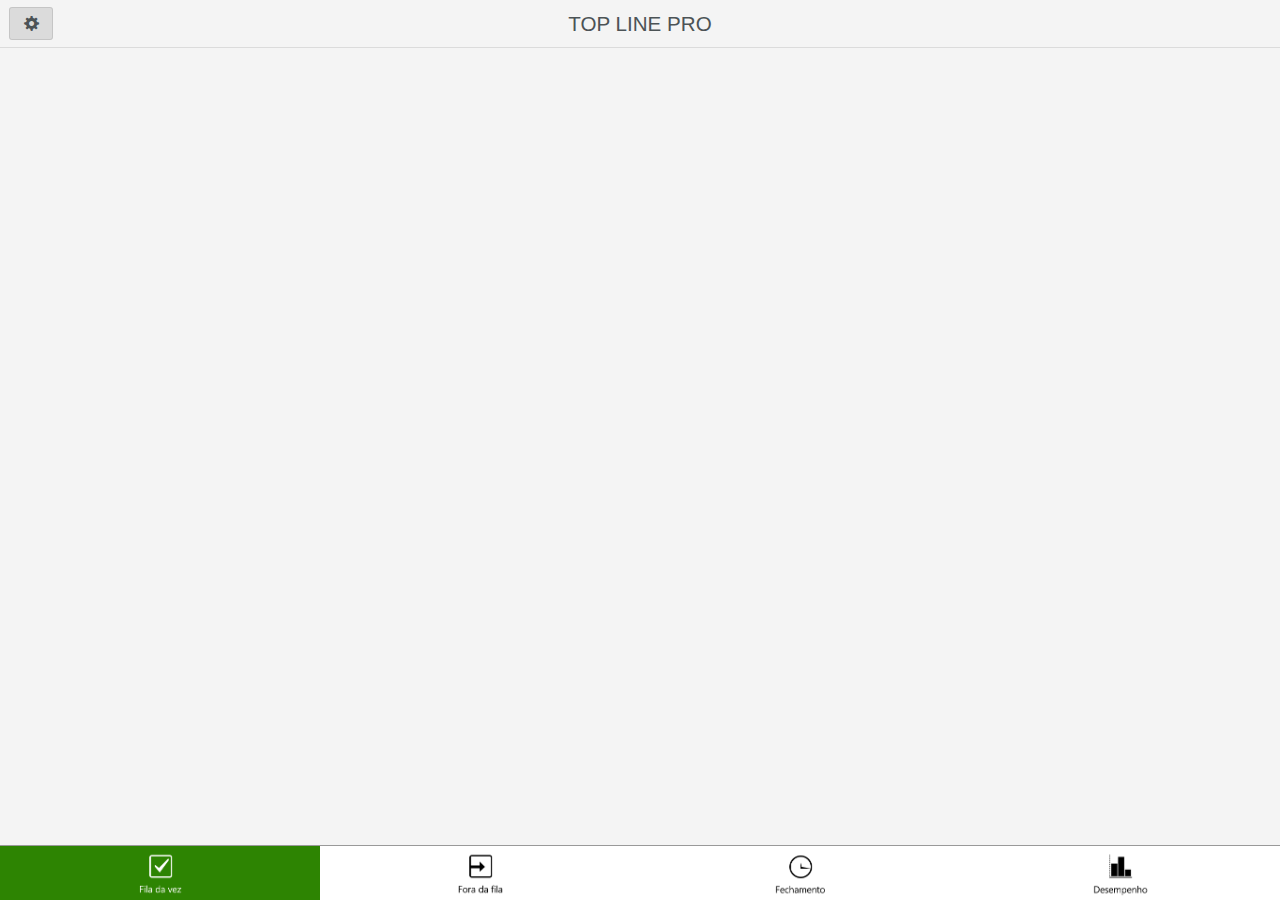
==== commit 5c574415: "Changes made by Celso Baía Ferreira (celso.baia@outlook.com)." ====
--- a/TopLine/index.html
+++ b/TopLine/index.html
@@ -10,7 +10,8 @@
 		<script src="kendo/js/jquery.min.js"></script>
 		<script src="kendo/js/kendo.all.min.js"></script>
 
-		<script src="scripts/topLine.js" type="text/javascript"></script>
+		<script src="scripts/topLineConfig.js" type="text/javascript"></script>
+		<script src="scripts/topLine.js" type="text/javascript"></script>		
 		<script src="scripts/topLineFechamentos.js" type="text/javascript"></script>
 		<script src="scripts/topLineMtvNaoVenda.js" type="text/javascript"></script>
 		<script src="scripts/topLineCamera.js" type="text/javascript"></script>
@@ -2101,10 +2102,6 @@
 		</script>
 
 		<script type="text/javascript">
-			    
-			var baseUrl = "http://revenue.azurewebsites.net/api";
-			//var baseUrl = "http://www.revenuemachine.com.br/mobile/api";
-			//var baseUrl = "http://localhost:63504/api";
 			
 			app = new kendo.mobile.Application($(document.body), { 
 				transition: "slide",
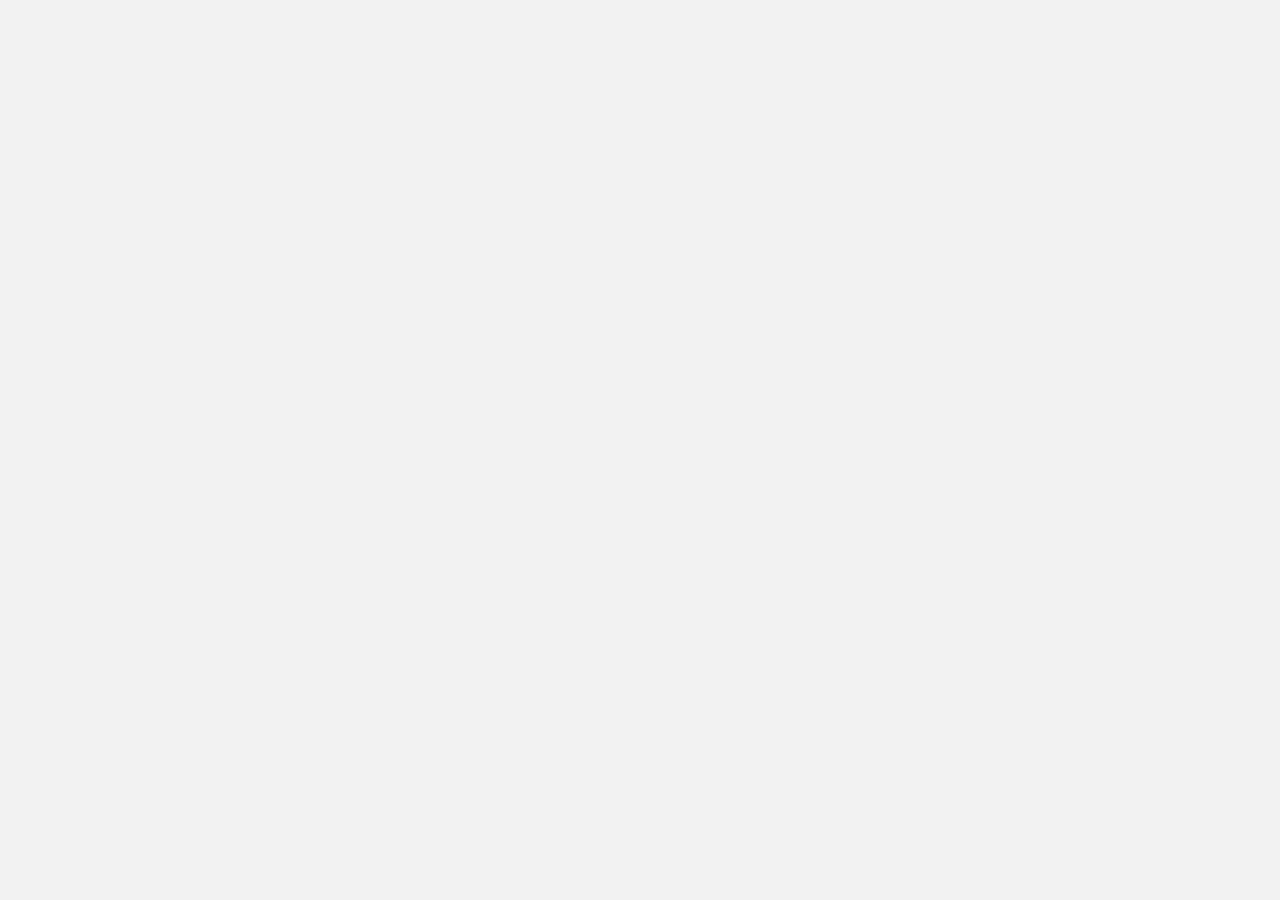
==== commit c4c83fd3: "Changes made by Celso Baía Ferreira (celso.baia@outlook.com)." ====
--- a/TopLine/index.html
+++ b/TopLine/index.html
@@ -10,2165 +10,126 @@
 		<script src="kendo/js/jquery.min.js"></script>
 		<script src="kendo/js/kendo.all.min.js"></script>
 
+		<script src="scripts/topLineLogin.js" type="text/javascript"></script>
 		<script src="scripts/topLineConfig.js" type="text/javascript"></script>
-		<script src="scripts/topLine.js" type="text/javascript"></script>		
+		<script src="scripts/topLine.js" type="text/javascript"></script>
 		<script src="scripts/topLineFechamentos.js" type="text/javascript"></script>
 		<script src="scripts/topLineMtvNaoVenda.js" type="text/javascript"></script>
-		<script src="scripts/topLineCamera.js" type="text/javascript"></script>
-		<script src="scripts/topLineGeolocation.js" type="text/javascript"></script>
 		<script src="scripts/topLineConsultas.js" type="text/javascript"></script>
 		<script src="kendo/cultures/kendo.culture.pt-BR.min.js" type="text/javascript"></script>
+		<script src="scripts/app.js" type="text/javascript"></script>
 		<script type="text/javascript">   
 			kendo.culture("pt-BR");
 		</script>
-
 	</head>
 	<body>
-		<!-- Home-Layout -->
-		<div data-role="layout" data-id="home-layout" data-title="">
-			<header data-role="header">
-				<div data-role="navbar">
-					<a class="btn" data-role="button" data-rel="drawer" href="#my-drawer" data-icon="settings"  data-align="left"></a>
-					<span data-role="view-title"></span>
-				</div>
-			</header>
-			<div data-role="footer">
-				<div data-role="tabstrip">
-					<a href="#dentroFila-view" data-icon="dentroFila"></a>
-					<a href="#foraFila-view" data-icon="foraFila"></a>
-					<a href="#editorFechamento-view"  data-icon="fechamento"></a>
-					<a href="#consulta-view" data-icon="desempenho"></a>
-				</div>
-			</div>
-		</div>
 
-		<!-- Toos-Layout -->
-		<div data-role="layout" data-id="tools-layout" data-title="">
-			<header data-role="header">
-				<div data-role="navbar">
-					<span data-role="view-title"></span>
-				</div>
-			</header>
-			<footer data-role="footer">
-				<div data-role="tabstrip">
-					<a href="#dentroFila-view" data-icon="dentroFila"></a>
-					<a href="#foraFila-view" data-icon="foraFila"></a>
-					<a href="#editorFechamento-view"  data-icon="fechamento"></a>
-					<a href="#consulta-view" data-icon="desempenho"></a>
-				</div>
-			</footer>
-		</div>
+		<!--Login-->
+		<div id="tabstrip-login" 
+			 data-role="view"  
+			 data-title="Login" 
+			 data-model="app.loginService.viewModel">
 
-		<!-- consulta-Layout -->
-		<div data-role="layout" data-id="consultas-layout" data-title="">
-			<header data-role="header">
-				<div data-role="navbar">
-					<a class="btn" data-role="button" href="#:back" data-icon="reply" data-align="left"></a>
-					<span data-role="view-title"></span>
-					<a class="btn" data-role="button" href="#consulta-view" data-icon="drawer-button" data-align="right"></a>
-				</div>
-			</header>
-		</div>
+			<div data-role="content" class="view-content">
+				<div class="logo"></div>
+				<h3 data-bind="invisible: isLoggedIn">Insira suas credenciais:</h3>
+				<h1 class="welcome" data-bind="visible: isLoggedIn">
+					Welcome, <span data-bind="text: username"></span>!
+				</h1>
 
-		<!-- update-Layout -->
-		<div data-role="layout" data-id="update-layout" data-title="" data-init="selBtn">
-			<header data-role="header">
-				<div data-role="navbar">
-					<span data-role="view-title"></span>
-				</div>
-			</header>
-		</div>
-
-		<!-- Fila da Vez -->
-		<div id="dentroFila-view" data-role="view" data-layout="home-layout" data-title="TOP LINE PRO" data-before-show="showVendedoresFila" data-model="viewModel">
-			<ul data-bind="source: dsVendFila" data-role="listview" data-template="tdentroFila"></ul>
-		</div>
-
-		<!--Fora da Fila da Vez-->
-		<div id="foraFila-view" data-role="view" data-layout="home-layout" data-title="TOP LINE PRO" data-before-show="showVendedoresForaFila" data-model="viewModel">
-			<ul data-bind="source: dsVendForaFila" data-role="listview" data-template="tforaFila"></ul>
-		</div>
-
-		<!--Resultado Atendimento-->
-		<div id="resultadoAtendimento-view" data-role="view" data-title="TOP LINE PRO" data-layout="update-layout" data-model="viewModel" data-init="atendimentoViewInit">
-			<div data-role="header">
-				<div data-role="navbar">
-					<span data-role="view-title"></span>
-				</div>
-			</div>
-			<div id="formAtendimento">
-				<div id="atendimento_left">
-					<img class="foto_grande" scr="" data-bind="attr: { src: vendedorSelecionado.ColFotoCorpo }" alt="" />
-				</div>
-				<div id="atendimento_rigth">
-					<ul>
-						<li>
-							<div class="atendimento_nome">
-								<h1 class="fila-nome" data-bind="text: vendedorSelecionado.ColNome"></h1>
-								<h2 class="fila-turno" data-bind="text: vendedorSelecionado.ColTurno"></h2>
-							</div>
-						</li>
-						<li >
-							<label>Vendeu&nbsp;&nbsp;&nbsp;&nbsp;</label>
-							<input id="chkVendeu" type="checkbox" data-role="switch" data-on-label="Sim" data-off-label="Não" data-change="switchChange" checked="Checked">
-						</li>
-						<li> &nbsp;</li>
-						<li>
-							<label>Qtde. de Peças</label>
-						</li>
-						<li>
-							<input id="RepQtde" name="RepQtde" type="number" placeholder="Qtde." max="9999" min="1" step="1" data-bind="qtde: atendimento.RepQtde" required />
-						</li>
-						<li> &nbsp;</li>
-						<li>
-							<label>Valor da Venda</label>
-						</li>
-						<li>
-							<input id="RepValor" name="RepValor" type="number" placeholder="Valor" max="9999999" min="0.01" step="0.01" data-bind="valor: atendimento.RepValor" required  />
-						</li>
-						<li> &nbsp;</li>
-
-						<li>
-							<a id="salvar" data-role="button">Salvar</a>
-						</li>
-						<li> &nbsp;</li>
-						<li>
-							<a id="cancelar" data-role="button">Cancelar</a>
-						</li>
-					</ul>
-				</div>
-			</div>
-		</div>
-
-		<!--Saida da Fila da Vez-->
-		<div id="sairdaFila_View" data-role="view" data-title="TOP LINE PRO" data-layout="update-layout" data-model="viewModel" data-before-show="sairFilaViewShow" data-init="sairFilaViewInit">
-			<div>
-				<ul>
-					<li class="atendimento_nome">
-						<h1 class="fila-nome" data-bind="text: vendedorSelecionado.ColNome"></h1>
-						<h2 class="fila-turno" data-bind="text: vendedorSelecionado.ColTurno"></h2>
-						<div>&nbsp;</div>
-					</li>
-					<li>&nbsp;</li>
-					<li>
-						<label style="font-size: 16px;font-weight: bold;">Motivo Saída</label>
-					</li>
-					<li>
-						<select id="MotivosSaida" name="MotivoSaida" data-bind="source: motivos, value: motivo" data-text-field="TmoDescricao" data-value-field="TmoId" style="width: 90%; text-align: center;"></select>
-					</li>
-				</ul>
-			</div>
-			<div style="padding-top: 5px;"></div>
-			<div class="centro">
-				<ul>
-					<li>
-						<a id="salvarSaida" data-role="button">Salvar</a>
-					</li>
-					<li>&nbsp;</li>
-					<li>
-						<a id="cancelarSaida" data-role="button">Cancelar</a>
-					</li>
-				</ul>
-			</div>
-		</div>
-
-		<!--Entrada na Fila da Vez-->
-		<div id="entrarNaFila_View" data-role="view" data-title="TOP LINE PRO" data-layout="update-layout" data-model="viewModel" data-before-show="entrarFilaViewShow" data-init="entrarFilaViewInit">
-			<div>
-				<ul>
-					<li class="atendimento_nome">
-						<h1 class="fila-nome" data-bind="text: vendedorSelecionado.ColNome"></h1>
-						<h2 class="fila-turno" data-bind="text: vendedorSelecionado.ColTurno"></h2>
-						<div>&nbsp;</div>
-					</li>
-					<li>&nbsp;</li>
-					<li>
-						<label style="font-size: 16px;font-weight: bold;">Motivo Entrada</label>
-					</li>
-					<li>
-						<select id="MotivosEntrada" name="MotivoEntrada" data-bind="source: motivos, value: motivo" data-text-field="TmoDescricao" data-value-field="TmoId" style="width: 90%; text-align: center;"></select>
-					</li>
-				</ul>
-			</div>
-			<div style="padding-top: 5px;"></div>
-			<div id="editorClientesContactados" style="display: none;">
-				<ul id="formEntrarFila" data-role="listview" data-type="group">
-					<li>
-						<ul>
-							<li class="subTitulo" style="padding:5px;margin:0;">
-								<a class="subTitulo">Novo Contato</a>
-								<a id="novoContato" data-role="detailbutton" class="subTitulo" data-style="rowinsert"></a>
-							</li>
-						</ul>
-					</li>
-					<li>
-						<ul id="editorClientesContactadosLista" data-bind="source: frequenciaContato" data-role="listview" data-template="tAtuTiposContato"></ul>
-					</li>
-				</ul>
-			</div>
-			<div style="padding-top: 5px;"></div>
-			<div class="center">
-				<ul>
-					<li>
-						<a id="salvarEntrada" data-role="button">Salvar</a>
-					</li>
-					<li>&nbsp;</li>
-					<li>
-						<a id="cancelarEntrada" data-role="button">Cancelar</a>
-					</li>
-				</ul>
-			</div>
-		</div>
-
-		<!--Motivos não venda View-->
-		<div id="MotNaoVenda-view" data-role="view" data-title="TOP LINE PRO" data-layout="update-layout" data-model="viewModelNaoVenda" data-before-show="naoVendaViewShow" data-init="naoVendaViewInit">
-			<div id="formMotivosNaoVenda">
-				<div>
-					<ul>
-						<li class="atendimento_nome">
-							<h1 class="fila-nome" data-bind="text: vendedorSelecionado.ColNome"></h1>
-							<h2 class="fila-turno" data-bind="text: vendedorSelecionado.ColTurno"></h2>
-							<div>&nbsp;</div>
-						</li>
-						<li>&nbsp;</li>
-						<li>
-							<label style="font-size: 16px;font-weight: bold;">Motivo Não Venda</label>
-						</li>
-						<li>
-							<select id="Motivo" name="Motivo" data-bind="source: motivos, value: motivo" data-text-field="MnvDescricao" data-value-field="MnvId" style="width: 90%; text-align: center;"></select>
-						</li>
-					</ul>
-				</div>
-				<div style="padding-top: 5px;"></div>
-				<div class="center">
-					<ul>
-						<li>
-							<a id="salvarNaoVenda" data-role="button">Salvar</a>
-						</li>
-						<li>&nbsp;</li>
-						<li>
-							<a id="cancelarNaoVenda" data-role="button">Cancelar</a>
-						</li>
-					</ul>
-				</div>
-			</div>
-		</div>
-
-		<!-- Consulta -->
-		<div id="consulta-view" data-role="view" data-layout="home-layout" data-title="TOP LINE PRO">
-			<div class="configTitulo">DESEMPENHO</div>
-			<ul data-role="listview" data-click="menuConsulta">
-				<li id="#desempenho-lojaview">
-					<img class="imgMenuConsulta" src="styles/images/seta_pequena.png" alt="" />
-					<div class="menuPrincipal">Loja</div>
-				</li>
-				<li id="#turnosLoja-view">
-					<img class="imgMenuConsulta" src="styles/images/seta_pequena.png" alt="" />
-					<div class="menuPrincipal">Turno</div>
-				</li>
-				<li id="#vendedoresLoja-view">
-					<img class="imgMenuConsulta" src="styles/images/seta_pequena.png" alt="" />
-					<div class="menuPrincipal">Vendedor</div>
-				</li>
-			</ul>
-		</div>
-
-		<!-- DESEMPENHO - LOJA -->
-		<div id="desempenho-lojaview" data-role="view" data-layout="home-layout" data-title="TOP LINE PRO">
-			<header data-role="header">
-				<div data-role="navbar">
-					<a class="btn" data-role="button" href="#consulta-view" data-icon="reply" data-align="left"></a>
-					<span data-role="view-title"></span>
-				</div>
-			</header>
-			<div class="configTitulo">DESEMPENHO - LOJA</div>
-			<ul data-role="listview" data-click="menuConsulta">
-				<li id="#produtividade-lojaview">
-					<img class="imgMenuConsulta" src="styles/images/seta_pequena.png" alt="" />
-					<div class="menu">Produtividade</div>
-				</li>
-				<li id="#metas-lojaview">
-					<img class="imgMenuConsulta" src="styles/images/seta_pequena.png" alt="" />
-					<div class="menu">Metas</div>
-				</li>
-			</ul>
-		</div>
-
-		<!-- Produtividade - LOJA-->
-		<div id="produtividade-lojaview" data-role="view" data-layout="home-layout" data-title="TOP LINE PRO">
-			<header data-role="header">
-				<div data-role="navbar">
-					<a class="btn" data-role="button" href="#desempenho-lojaview" data-icon="reply" data-align="left"></a>
-					<a class="btn" data-role="button" href="#consulta-view" data-icon="drawer-button" data-align="right"></a>
-					<span data-role="view-title"></span>
-				</div>
-			</header>
-			<div class="configTitulo">PRODUTIVIDADE - LOJA</div>
-			<ul data-role="listview" data-click="menuConsulta">
-				<li id="#desRealizadoLoja-view">
-					<img class="imgMenuDuploConsulta" src="styles/images/seta_pequena.png" alt="" />
-					<div class="menuConsulta">Vendas</div>
-					<div class="subMenuConsulta">Hoje, acumuladas e no período</div>
-				</li>
-				<li id="#desProdutividadeVendasPerdidasLoja-view">
-					<img class="imgMenuDuploConsulta" src="styles/images/seta_pequena.png" alt="" />
-					<div class="menuConsulta">Vendas Perdidas</div>
-					<div class="subMenuConsulta">Por motivo</div>
-				</li>
-				<li id="#desenvView">
-					<img class="imgMenuDuploConsulta" src="styles/images/seta_pequena.png" alt="" />
-					<div class="menuConsulta">Indicadores de Desempenho</div>
-					<div class="subMenuConsulta">Comparados: Previsto x Realizado</div>
-				</li>
-				<li id="#desenvView">
-					<img class="imgMenuDuploConsulta" src="styles/images/seta_pequena.png" alt="" />
-					<div class="menuConsulta">Clientes Contactados</div>
-					<div class="subMenuConsulta">Por dia e acumulado</div>
-				</li>
-				<li id="#desenvView">
-					<img class="imgMenuDuploConsulta" src="styles/images/seta_pequena.png" alt="" />
-					<div class="menuConsulta">Campeões de Trabalho</div>
-					<div class="subMenuConsulta">Com clientes (CRM)</div>
-				</li>
-				<li id="#desProdutividadeAfastamentoLoja-view">
-					<img class="imgMenuDuploConsulta" src="styles/images/seta_pequena.png" alt="" />
-					<div class="menuConsulta">Afastamento</div>
-					<div class="subMenuConsulta">Salão de Vendas por motivo</div>
-				</li>
-			</ul>
-		</div>
-
-		<!-- Metas - LOJA-->
-		<div id="metas-lojaview" data-role="view" data-layout="home-layout" data-title="TOP LINE PRO">
-			<header data-role="header">
-				<div data-role="navbar">
-					<a class="btn" data-role="button" href="#desempenho-lojaview" data-icon="reply" data-align="left"></a>
-					<a class="btn" data-role="button" href="#consulta-view" data-icon="drawer-button" data-align="right"></a>
-					<span data-role="view-title"></span>
-				</div>
-			</header>
-			<div class="configTitulo">METAS - LOJA</div>
-			<ul data-role="listview" data-click="menuConsulta">
-				<li id="#desenvView">
-					<img class="imgMenuDuploConsulta" src="styles/images/seta_pequena.png" alt="" />
-					<div class="menuConsulta">Vendas Acumuladas</div>
-					<div class="subMenuConsulta">Realizadas x Projetadas para o final do período</div>
-				</li>
-				<li id="#desenvView">
-					<img class="imgMenuDuploConsulta" src="styles/images/seta_pequena.png" alt="" />
-					<div class="menuConsulta">Metas</div>
-					<div class="subMenuConsulta">Hoje</div>
-				</li>
-				<li id="#desMetasDiariasLoja-view">
-					<img class="imgMenuDuploConsulta" src="styles/images/seta_pequena.png" alt="" />
-					<div class="menuConsulta">Metas Diárias</div>
-					<div class="subMenuConsulta">Previstas x Realizadas com % de atingimento</div>
-				</li>
-			</ul>
-		</div>
-
-		<!--TURNOS da LOJA -->
-		<div id="turnosLoja-view" data-role="view" data-layout="home-layout" data-title="TOP LINE PRO" data-model="viewModel" data-before-show="showTurnosLoja">
-			<header data-role="header">
-				<div data-role="navbar">
-					<a class="btn" data-role="button" href="#consulta-view" data-icon="reply" data-align="left"></a>
-					<span data-role="view-title"></span>
-				</div>
-			</header>
-			<div class="configTitulo">TURNOS DA LOJA</div>
-			<ul data-bind="source: dsTurnosLoja" data-role="listview" data-auto-bind="false" data-template="tTurnosLoja"></ul>
-		</div>
-
-		<!-- DESEMPENHO - Turno -->
-		<div id="desempenho-turnoView" data-role="view" data-layout="home-layout" data-model="viewModel" data-title="TOP LINE PRO">
-			<header data-role="header">
-				<div data-role="navbar">
-					<a class="btn" data-role="button" href="#turnosLoja-view" data-icon="reply" data-align="left"></a>
-					<a class="btn" data-role="button" href="#consulta-view" data-icon="drawer-button" data-align="right"></a>
-					<span data-role="view-title"></span>
-				</div>
-			</header>
-			<div class="configTitulo">
-				DESEMPENHO&nbsp;-&nbsp;<span data-bind="text: turnoSelecionado.TufDescricao"></span>
-			</div>
-			<ul data-role="listview" data-click="menuConsulta">
-				<li id="#produtividade-TurnoView">
-					<img class="imgMenuConsulta" src="styles/images/seta_pequena.png" alt="" />
-					<div class="menu">Produtividade</div>
-				</li>
-				<li id="#metas-TurnoView">
-					<img class="imgMenuConsulta" src="styles/images/seta_pequena.png" alt="" />
-					<div class="menu">Metas</div>
-				</li>
-			</ul>
-		</div>
-
-		<!-- PRODUTIVIDADE - Turno -->
-		<div id="produtividade-TurnoView" data-role="view" data-layout="home-layout" data-model="viewModel" data-title="TOP LINE PRO">
-			<header data-role="header">
-				<div data-role="navbar">
-					<a class="btn" data-role="button" href="#turnosLoja-view" data-icon="reply" data-align="left"></a>
-					<a class="btn" data-role="button" href="#consulta-view" data-icon="drawer-button" data-align="right"></a>
-					<span data-role="view-title"></span>
-				</div>
-			</header>
-			<div class="configTitulo">
-				PRODUTIVIDADE&nbsp;-&nbsp;<span data-bind="text: turnoSelecionado.TufDescricao"></span>
-			</div>
-			<ul data-role="listview" data-click="menuConsulta" >
-				<li id="#desRealizadoTurno-view">
-					<img class="imgMenuDuploConsulta" src="styles/images/seta_pequena.png" alt="" />
-					<div class="menuConsulta">Vendas</div>
-					<div class="subMenuConsulta">Hoje, acumuladas e no período</div>
-				</li>
-				<li id="#desProdutividadeVendasPerdidasTurno-view">
-					<img class="imgMenuDuploConsulta" src="styles/images/seta_pequena.png" alt="" />
-					<div class="menuConsulta">Vendas Perdidas</div>
-					<div class="subMenuConsulta">Por motivo</div>
-				</li>
-				<li id="#desenvView">
-					<img class="imgMenuDuploConsulta" src="styles/images/seta_pequena.png" alt="" />
-					<div class="menuConsulta">Indicadores de Desempenho</div>
-					<div class="subMenuConsulta">Comparados: Previsto x Realizado</div>
-				</li>
-				<li id="#desenvView">
-					<img class="imgMenuDuploConsulta" src="styles/images/seta_pequena.png" alt="" />
-					<div class="menuConsulta">Clientes Contactados</div>
-					<div class="subMenuConsulta">Por dia e acumulado</div>
-				</li>
-				<li id="#desenvView">
-					<img class="imgMenuDuploConsulta" src="styles/images/seta_pequena.png" alt="" />
-					<div class="menuConsulta">Campeões de Trabalho</div>
-					<div class="subMenuConsulta">Com clientes (CRM)</div>
-				</li>
-				<li id="#desProdutividadeAfastamentoTurno-view">
-					<img class="imgMenuDuploConsulta" src="styles/images/seta_pequena.png" alt="" />
-					<div class="menuConsulta">Afastamento</div>
-					<div class="subMenuConsulta">Salão de Vendas por motivo</div>
-				</li>
-			</ul>
-		</div>
-
-		<!-- METAS - Turno -->
-		<div id="metas-TurnoView" data-role="view" data-layout="home-layout" data-model="viewModel" data-title="TOP LINE PRO">
-			<header data-role="header">
-				<div data-role="navbar">
-					<a class="btn" data-role="button" href="#turnosLoja-view" data-icon="reply" data-align="left"></a>
-					<a class="btn" data-role="button" href="#consulta-view" data-icon="drawer-button" data-align="right"></a>
-					<span data-role="view-title"></span>
-				</div>
-			</header>
-			<div class="configTitulo">
-				METAS&nbsp;-&nbsp;<span data-bind="text: turnoSelecionado.TufDescricao"></span>
-			</div>
-			<ul data-role="listview" data-click="menuConsulta" >
-				<li id="#desenvView">
-					<img class="imgMenuDuploConsulta" src="styles/images/seta_pequena.png" alt="" />
-					<div class="menuConsulta" >Vendas Acumuladas</div>
-					<div class="subMenuConsulta">Realizadas x Projetadas para o final do período</div>
-				</li>
-				<li id="#desenvView">
-					<img class="imgMenuDuploConsulta" src="styles/images/seta_pequena.png" alt="" />
-					<div class="menuConsulta">Metas</div>
-					<div class="subMenuConsulta">Hoje</div>
-				</li>
-				<li id="#desMetasDiariasTurno-view">
-					<img class="imgMenuDuploConsulta" src="styles/images/seta_pequena.png" alt="" />
-					<div class="menuConsulta">Metas Diárias</div>
-					<div class="subMenuConsulta">Previstas x Realizadas com % de atingimento</div>
-				</li>
-			</ul>
-		</div>
-
-		<!--Vendedores da Loja -->
-		<div id="vendedoresLoja-view" data-role="view" data-layout="home-layout" data-title="TOP LINE PRO" data-model="viewModel" data-before-show="showColaboradores">
-			<header data-role="header">
-				<div data-role="navbar">
-					<a class="btn" data-role="button" href="#consulta-view" data-icon="reply" data-align="left"></a>
-					<span data-role="view-title"></span>
-				</div>
-			</header>
-			<div class="configTitulo">VENDEDORES DA LOJA</div>
-			<ul data-bind="source: dsColaborador" data-role="listview" data-auto-bind="false" data-template="tColaboradorLoja"></ul>
-		</div>
-
-		<!-- DESEMPENHO - Vendedor -->
-		<div id="desempenho-colaboradorView" data-role="view" data-layout="home-layout" data-model="viewModel" data-title="TOP LINE PRO">
-			<header data-role="header">
-				<div data-role="navbar">
-					<a class="btn" data-role="button" href="#vendedoresLoja-view" data-icon="reply" data-align="left"></a>
-					<a class="btn" data-role="button" href="#consulta-view" data-icon="drawer-button" data-align="right"></a>
-					<span data-role="view-title"></span>
-				</div>
-			</header>
-			<div class="configTitulo">
-				DESEMPENHO&nbsp;-&nbsp;<span data-bind="text: colaboradorSelecionado.ColNome"></span>
-			</div>
-			<ul data-role="listview" data-click="menuConsulta">
-				<li id="#produtividade-ColaboradorView">
-					<img class="imgMenuConsulta" src="styles/images/seta_pequena.png" alt="" />
-					<div class="menu" >Produtividade</div>
-				</li>
-				<li id="#metas-ColaboradorView">
-					<img class="imgMenuConsulta" src="styles/images/seta_pequena.png" alt="" />
-					<div class="menu" >Metas</div>
-				</li>
-			</ul>
-		</div>
-
-		<!-- PRODUTIVIDADE - Vendedor -->
-		<div id="produtividade-ColaboradorView" data-role="view" data-layout="home-layout" data-model="viewModel" data-title="TOP LINE PRO">
-			<header data-role="header">
-				<div data-role="navbar">
-					<a class="btn" data-role="button" href="#vendedoresLoja-view" data-icon="reply" data-align="left"></a>
-					<a class="btn" data-role="button" href="#consulta-view" data-icon="drawer-button" data-align="right"></a>
-					<span data-role="view-title"></span>
-				</div>
-			</header>
-			<div class="configTitulo">
-				PRODUTIVIDADE&nbsp;-&nbsp;<span data-bind="text: colaboradorSelecionado.ColNome"></span>
-			</div>
-			<ul data-role="listview" data-click="menuConsulta">
-				<li id="#desRealizadoCol-view">
-					<img class="imgMenuDuploConsulta" src="styles/images/seta_pequena.png" alt="" />
-					<div class="menuConsulta">Vendas</div>
-					<div class="subMenuConsulta">Hoje, acumuladas e no período</div>
-				</li>
-				<li id="#desProdutividadeVendasPerdidasCol-view">
-					<img class="imgMenuDuploConsulta" src="styles/images/seta_pequena.png" alt="" />
-					<div class="menuConsulta">Vendas Perdidas</div>
-					<div class="subMenuConsulta">Por motivo</div>
-				</li>
-				<li id="#desenvView">
-					<img class="imgMenuDuploConsulta" src="styles/images/seta_pequena.png" alt="" />
-					<div class="menuConsulta">Indicadores de Desempenho</div>
-					<div class="subMenuConsulta">Comparados: Previsto x Realizado</div>
-				</li>
-				<li id="#desenvView">
-					<img class="imgMenuDuploConsulta" src="styles/images/seta_pequena.png" alt="" />
-					<div class="menuConsulta">Indicadores de Desempenho</div>
-					<div class="subMenuConsulta">Posição no ranking no período</div>
-				</li>
-				<li id="#desenvView">
-					<img class="imgMenuDuploConsulta" src="styles/images/seta_pequena.png" alt="" />
-					<div class="menuConsulta">Clientes Contactados</div>
-					<div class="subMenuConsulta">Por dia e acumulado</div>
-				</li>
-				<li id="#desenvView">
-					<img class="imgMenuDuploConsulta" src="styles/images/seta_pequena.png" alt="" />
-					<div class="menuConsulta">Campeões de Trabalho</div>
-					<div class="subMenuConsulta">Com clientes (CRM)</div>
-				</li>
-				<li id="#desProdutividadeAfastamentoCol-view">
-					<img class="imgMenuDuploConsulta" src="styles/images/seta_pequena.png" alt="" />
-					<div class="menuConsulta">Afastamento</div>
-					<div class="subMenuConsulta">Salão de Vendas por motivo</div>
-				</li>
-			</ul>
-		</div>
-
-		<!-- METAS - Vendedor -->
-		<div id="metas-ColaboradorView" data-role="view" data-layout="home-layout" data-model="viewModel" data-title="TOP LINE PRO">
-			<header data-role="header">
-				<div data-role="navbar">
-					<a class="btn" data-role="button" href="#vendedoresLoja-view" data-icon="reply" data-align="left"></a>
-					<a class="btn" data-role="button" href="#consulta-view" data-icon="drawer-button" data-align="right"></a>
-					<span data-role="view-title"></span>
-				</div>
-			</header>
-			<div class="configTitulo">
-				METAS&nbsp;-&nbsp;<span data-bind="text: colaboradorSelecionado.ColNome"></span>
-			</div>
-			<ul data-role="listview" data-click="menuConsulta">
-				<li id="#desenvView">
-					<img class="imgMenuDuploConsulta" src="styles/images/seta_pequena.png" alt="" />
-					<div class="menuConsulta">Vendas Acumuladas</div>
-					<div class="subMenuConsulta">Realizadas x Projetadas para o final do período</div>
-				</li>
-				<li id="#desenvView">
-					<img class="imgMenuDuploConsulta" src="styles/images/seta_pequena.png" alt="" />
-					<div class="menuConsulta">Metas</div>
-					<div class="subMenuConsulta">Hoje</div>
-				</li>
-				<li id="#desMetasDiariasCol-view">
-					<img class="imgMenuDuploConsulta" src="styles/images/seta_pequena.png" alt="" />
-					<div class="menuConsulta">Metas Diárias</div>
-					<div class="subMenuConsulta">Previstas x Realizadas com % de atingimento</div>
-				</li>
-				<li id="#desenvView">
-					<img class="imgMenuDuploConsulta" src="styles/images/seta_pequena.png" alt="" />
-					<div class="menuConsulta">Posição no Ranking</div>
-					<div class="subMenuConsulta">Atingimento das Metas</div>
-				</li>
-			</ul>
-		</div>
-
-		<!-- Minhas vendas - Realizado - Loja -->
-		<div id="desRealizadoLoja-view" data-role="view" data-model="viewModelConsultas" data-before-show="desRealizadoLojaShow" data-layout="consultas-layout" data-title="TOP LINE PRO">
-			<header data-role="header">
-				<div data-role="navbar">
-					<a class="btn" data-role="button" href="#produtividade-lojaview" data-icon="reply" data-align="left"></a>
-					<a class="btn" data-role="button" href="#consulta-view" data-icon="drawer-button" data-align="right"></a>
-					<span data-role="view-title"></span>
-				</div>
-				<div class="configTitulo">
-					<span data-bind="text: lojaSelecionada.LojNomefantasia"></span>
-					<span data-bind="cabecalho: dataAtual" data-dateformat="dd/MM/yyyy"></span>
-				</div>
-				<ul class="tableConsultaHeader">
-					<li style="width:20%">Hora</li>
-					<li style="width:30%">Valor(R$)</li>
-					<li style="width:30%">Acum(R$)</li>
-					<li style="width:20%">Peças</li>
-				</ul>
-			</header>
-			<div class="tableConsulta">
-				<ul data-bind="source: resultado" data-role="listview" data-template="tDesRealizadoCol"></ul>
-			</div>
-			<div data-role="footer">
-				<div data-role="tabstrip">
-					<a href="#desRealizadoLoja-view" data-icon="tabela"></a>
-					<a href="#grafDesRealizadoLoja-view" data-icon="grafico"></a>
-				</div>
-			</div>
-		</div>
-
-		<!-- Grafico Minhas vendas - Realizado - Loja -->
-		<div id="grafDesRealizadoLoja-view" data-role="view" data-model="viewModelConsultas" data-before-show="GrafDesRealizadoLojaShow" data-layout="consultas-layout" data-title="TOP LINE PRO">
-			<header data-role="header">
-				<div data-role="navbar">
-					<a class="btn" data-role="button" href="#produtividade-lojaview" data-icon="reply" data-align="left"></a>
-					<a class="btn" data-role="button" href="#consulta-view" data-icon="drawer-button" data-align="right"></a>
-					<span data-role="view-title"></span>
-				</div>
-			</header>
-			<div class="chart-wrapper">
-				<div id="chtGrafDesRealizadoVendaLoja"></div>
-			</div>
-			<div data-role="footer">
-				<div data-role="tabstrip">
-					<a href="#desRealizadoLoja-view" data-icon="tabela"></a>
-					<a href="#grafDesRealizadoLoja-view" data-icon="grafico"></a>
-				</div>
-			</div>
-		</div>
-
-		<!-- Minhas vendas - Realizado - Colaborador -->
-		<div id="desRealizadoCol-view" data-role="view" data-model="viewModelConsultas" data-before-show="desRealizadoColShow" data-layout="consultas-layout" data-title="TOP LINE PRO">
-			<header data-role="header">
-				<div data-role="navbar">
-					<a class="btn" data-role="button" href="#produtividade-ColaboradorView" data-icon="reply" data-align="left"></a>
-					<a class="btn" data-role="button" href="#consulta-view" data-icon="drawer-button" data-align="right"></a>
-					<span data-role="view-title"></span>
-				</div>
-				<div class="configTitulo">
-					<span data-bind="text: lojaSelecionada.LojNomefantasia"></span> - <span data-bind="text: colaboradorSelecionado.ColApelido"></span><br>
-					<span data-bind="cabecalho: dataAtual" data-dateformat="dd/MM/yyyy"></span>
-				</div>
-				<ul class="tableConsultaHeader">
-					<li style="width:20%">Hora</li>
-					<li style="width:30%">Valor(R$)</li>
-					<li style="width:30%">Acum(R$)</li>
-					<li style="width:20%">Peças</li>
-				</ul>
-			</header>
-			<div class="tableConsulta">
-				<ul data-bind="source: resultado" data-role="listview" data-template="tDesRealizadoCol"></ul>
-			</div>
-			<div data-role="footer">
-				<div data-role="tabstrip">
-					<a href="#desRealizadoCol-view" data-icon="tabela"></a>
-					<a href="#grafDesRealizadoCol-view" data-icon="grafico"></a>
-				</div>
-			</div>
-		</div>
-
-		<!-- Grafico Minhas vendas - Realizado - Colaborador -->
-		<div id="grafDesRealizadoCol-view" data-role="view" data-model="viewModelConsultas" data-before-show="GrafDesRealizadoColShow" data-layout="consultas-layout" data-title="TOP LINE PRO">
-			<header data-role="header">
-				<div data-role="navbar">
-					<span data-role="view-title"></span>
-					<a class="btn" data-role="button" href="#produtividade-ColaboradorView" data-icon="reply" data-align="left"></a>
-					<a class="btn" data-role="button" href="#consulta-view" data-icon="drawer-button" data-align="right"></a>
-				</div>
-			</header>
-			<div class="chart-wrapper">
-				<div id="chtGrafDesRealizadoVendaCol"></div>
-			</div>
-			<div data-role="footer">
-				<div data-role="tabstrip">
-					<a href="#desRealizadoCol-view" data-icon="tabela"></a>
-					<a href="#grafDesRealizadoCol-view" data-icon="grafico"></a>
-				</div>
-			</div>
-		</div>
-
-		<!-- Minhas vendas - Realizado - Turno -->
-		<div id="desRealizadoTurno-view" data-role="view" data-model="viewModelConsultas" data-before-show="desRealizadoTurnoShow" data-layout="consultas-layout" data-title="TOP LINE PRO">
-			<header data-role="header">
-				<div data-role="navbar">
-					<a class="btn" data-role="button" href="#produtividade-TurnoView" data-icon="reply" data-align="left"></a>
-					<a class="btn" data-role="button" href="#consulta-view" data-icon="drawer-button" data-align="right"></a>
-					<span data-role="view-title"></span>
-				</div>
-				<div class="configTitulo">
-					<span data-bind="text: lojaSelecionada.LojNomefantasia"></span> - <span data-bind="text: turnoSelecionado.TufDescricao"></span><br>
-					<span data-bind="cabecalho: dataAtual" data-dateformat="dd/MM/yyyy"></span>
-				</div>
-				<ul class="tableConsultaHeader">
-					<li style="width:20%">Hora</li>
-					<li style="width:30%">Valor(R$)</li>
-					<li style="width:30%">Acum(R$)</li>
-					<li style="width:20%">Peças</li>
-				</ul>
-			</header>
-			<div class="tableConsulta">
-				<ul data-bind="source: resultado" data-role="listview" data-template="tDesRealizadoCol"></ul>
-			</div>
-			<div data-role="footer">
-				<div data-role="tabstrip">
-					<a href="#desRealizadoTurno-view" data-icon="tabela"></a>
-					<a href="#grafDesRealizadoTurno-view" data-icon="grafico"></a>
-				</div>
-			</div>
-		</div>
-
-		<!-- Grafico Minhas vendas - Realizado - Turno -->
-		<div id="grafDesRealizadoTurno-view" data-role="view" data-model="viewModelConsultas" data-before-show="GrafDesRealizadoTurnoShow" data-layout="consultas-layout" data-title="TOP LINE PRO">
-			<header data-role="header">
-				<div data-role="navbar">
-					<span data-role="view-title"></span>
-					<a class="btn" data-role="button" href="#produtividade-TurnoView" data-icon="reply" data-align="left"></a>
-					<a class="btn" data-role="button" href="#consulta-view" data-icon="drawer-button" data-align="right"></a>
-				</div>
-			</header>
-			<div class="chart-wrapper">
-				<div id="chtGrafDesRealizadoVendaTurno"></div>
-			</div>
-			<div data-role="footer">
-				<div data-role="tabstrip">
-					<a href="#desRealizadoTurno-view" data-icon="tabela"></a>
-					<a href="#grafDesRealizadoTurno-view" data-icon="grafico"></a>
-				</div>
-			</div>
-		</div>
-
-		<!-- Vendas Perdidas - Loja -->
-		<div id="desProdutividadeVendasPerdidasLoja-view" data-role="view" data-model="viewModelConsultas" data-before-show="desProdutividadeVendasPerdidasLojaShow" data-layout="consultas-layout" data-title="TOP LINE PRO">
-			<header data-role="header">
-				<div data-role="navbar">
-					<a class="btn" data-role="button" href="#produtividade-lojaview" data-icon="reply" data-align="left"></a>
-					<a class="btn" data-role="button" href="#consulta-view" data-icon="drawer-button" data-align="right"></a>
-					<span data-role="view-title"></span>
-				</div>
-				<div class="configTitulo">
-					<span data-bind="text: lojaSelecionada.LojNomefantasia"></span>
-					<span data-bind="cabecalho: dataAtual" data-dateformat="dd/MM/yyyy"></span>
-				</div>
-				<ul class="tableConsultaHeader">
-					<li style="width:60%">Motivo</li>
-					<li style="width:15%">Qtde</li>
-					<li style="width:25%">% Perdidas</li>
-				</ul>
-			</header>
-			<div class="tableConsulta">
-				<ul data-bind="source: resultProdutividadeVendasPerdidas" data-role="listview" data-template="tProdutividadePadrao"></ul>
-			</div>
-			<div data-role="footer">
-				<div data-role="tabstrip">
-					<a href="#desDesProdutividadeVendasPerdidasLoja-view" data-icon="tabela"></a>
-					<a href="#grafDesProdutividadeVendasPerdidasLoja-view" data-icon="grafico"></a>
-				</div>
-			</div>
-		</div>
-
-		<!-- Grafico Vendas Perdidas - Loja -->
-		<div id="grafDesProdutividadeVendasPerdidasLoja-view" data-role="view" data-model="viewModelConsultas" data-before-show="GrafDesProdutividadeVendasPerdidasLojaShow" data-layout="consultas-layout" data-title="TOP LINE PRO">
-			<header data-role="header">
-				<div data-role="navbar">
-					<a class="btn" data-role="button" href="#produtividade-lojaview" data-icon="reply" data-align="left"></a>
-					<a class="btn" data-role="button" href="#consulta-view" data-icon="drawer-button" data-align="right"></a>
-					<span data-role="view-title"></span>
-				</div>
-			</header>
-			<div class="chart-wrapper">
-				<div id="chtGrafDesProdutividadeVendasPerdidasLoja"></div>
-			</div>
-			<div data-role="footer">
-				<div data-role="tabstrip">
-					<a href="#desProdutividadeVendasPerdidasLoja-view" data-icon="tabela"></a>
-					<a href="#grafDesProdutividadeVendasPerdidasLoja-view" data-icon="grafico"></a>
-				</div>
-			</div>
-		</div>
-
-		<!-- Vendas Perdidas - Colaborador -->
-		<div id="desProdutividadeVendasPerdidasCol-view" data-role="view" data-model="viewModelConsultas" data-before-show="desProdutividadeVendasPerdidasColShow" data-layout="consultas-layout" data-title="TOP LINE PRO">
-			<header data-role="header">
-				<div data-role="navbar">
-					<a class="btn" data-role="button" href="#produtividade-ColaboradorView" data-icon="reply" data-align="left"></a>
-					<a class="btn" data-role="button" href="#consulta-view" data-icon="drawer-button" data-align="right"></a>
-					<span data-role="view-title"></span>
-				</div>
-				<div class="configTitulo">
-					<span data-bind="text: lojaSelecionada.LojNomefantasia"></span> - <span data-bind="text: colaboradorSelecionado.ColApelido"></span><br>
-					<span data-bind="cabecalho: dataAtual" data-dateformat="dd/MM/yyyy"></span>
-				</div>
-				<ul class="tableConsultaHeader">
-					<li style="width:60%">Motivo</li>
-					<li style="width:15%">Qtde</li>
-					<li style="width:25%">% Perdidas</li>
-				</ul>
-			</header>
-			<div class="tableConsulta">
-				<ul data-bind="source: resultProdutividadeVendasPerdidas" data-role="listview" data-template="tProdutividadePadrao"></ul>
-			</div>
-			<div data-role="footer">
-				<div data-role="tabstrip">
-					<a href="#desProdutividadeVendasPerdidasCol-view" data-icon="tabela"></a>
-					<a href="#grafDesProdutividadeVendasPerdidasCol-view" data-icon="grafico"></a>
-				</div>
-			</div>
-		</div>
-
-		<!-- Grafico Vendas perdidas - Colaborador -->
-		<div id="grafDesProdutividadeVendasPerdidasCol-view" data-role="view" data-model="viewModelConsultas" data-before-show="GrafDesProdutividadeVendasPerdidasColShow" data-layout="consultas-layout" data-title="TOP LINE PRO">
-			<header data-role="header">
-				<div data-role="navbar">
-					<span data-role="view-title"></span>
-					<a class="btn" data-role="button" href="#produtividade-ColaboradorView" data-icon="reply" data-align="left"></a>
-					<a class="btn" data-role="button" href="#consulta-view" data-icon="drawer-button" data-align="right"></a>
-				</div>
-			</header>
-			<div class="chart-wrapper">
-				<div id="chtGrafDesProdutividadeVendasPerdidasCol"></div>
-			</div>
-			<div data-role="footer">
-				<div data-role="tabstrip">
-					<a href="#desProdutividadeVendasPerdidasCol-view" data-icon="tabela"></a>
-					<a href="#grafDesProdutividadeVendasPerdidasCol-view" data-icon="grafico"></a>
-				</div>
-			</div>
-		</div>
-
-		<!-- Vendas Perdidas - Turno -->
-		<div id="desProdutividadeVendasPerdidasTurno-view" data-role="view" data-model="viewModelConsultas" data-before-show="desProdutividadeVendasPerdidasTurnoShow" data-layout="consultas-layout" data-title="TOP LINE PRO">
-			<header data-role="header">
-				<div data-role="navbar">
-					<a class="btn" data-role="button" href="#produtividade-TurnoView" data-icon="reply" data-align="left"></a>
-					<a class="btn" data-role="button" href="#consulta-view" data-icon="drawer-button" data-align="right"></a>
-					<span data-role="view-title"></span>
-				</div>
-				<div class="configTitulo">
-					<span data-bind="text: lojaSelecionada.LojNomefantasia"></span> - <span data-bind="text: turnoSelecionado.TufDescricao"></span><br>
-					<span data-bind="cabecalho: dataAtual" data-dateformat="dd/MM/yyyy"></span>
-				</div>
-				<ul class="tableConsultaHeader">
-					<li style="width:60%">Motivo</li>
-					<li style="width:15%">Qtde</li>
-					<li style="width:25%">% Perdidas</li>
-				</ul>
-			</header>
-			<div class="tableConsulta">
-				<ul data-bind="source: resultProdutividadeVendasPerdidas" data-role="listview" data-template="tProdutividadePadrao"></ul>
-			</div>
-			<div data-role="footer">
-				<div data-role="tabstrip">
-					<a href="#desProdutividadeVendasPerdidasTurno-view" data-icon="tabela"></a>
-					<a href="#grafDesProdutividadeVendasPerdidasTurno-view" data-icon="grafico"></a>
-				</div>
-			</div>
-		</div>
-
-		<!-- Grafico Vendas perdidas - Turno -->
-		<div id="grafDesProdutividadeVendasPerdidasTurno-view" data-role="view" data-model="viewModelConsultas" data-before-show="GrafDesProdutividadeVendasPerdidasTurnoShow" data-layout="consultas-layout" data-title="TOP LINE PRO">
-			<header data-role="header">
-				<div data-role="navbar">
-					<span data-role="view-title"></span>
-					<a class="btn" data-role="button" href="#produtividade-TurnoView" data-icon="reply" data-align="left"></a>
-					<a class="btn" data-role="button" href="#consulta-view" data-icon="drawer-button" data-align="right"></a>
-				</div>
-			</header>
-			<div class="chart-wrapper">
-				<div id="chtGrafDesProdutividadeVendasPerdidasTurno"></div>
-			</div>
-			<div data-role="footer">
-				<div data-role="tabstrip">
-					<a href="#desProdutividadeVendasPerdidasTurno-view" data-icon="tabela"></a>
-					<a href="#grafDesProdutividadeVendasPerdidasTurno-view" data-icon="grafico"></a>
-				</div>
-			</div>
-		</div>
-
-		<!-- Afastamento Salao de Vendas - Loja -->
-		<div id="desProdutividadeAfastamentoLoja-view" data-role="view" data-model="viewModelConsultas" data-before-show="desProdutividadeAfastamentoLojaShow" data-layout="consultas-layout" data-title="TOP LINE PRO">
-			<header data-role="header">
-				<div data-role="navbar">
-					<a class="btn" data-role="button" href="#produtividade-lojaview" data-icon="reply" data-align="left"></a>
-					<a class="btn" data-role="button" href="#consulta-view" data-icon="drawer-button" data-align="right"></a>
-					<span data-role="view-title"></span>
-				</div>
-				<div class="configTitulo">
-					<span data-bind="text: lojaSelecionada.LojNomefantasia"></span>
-					<span data-bind="cabecalho: dataAtual" data-dateformat="dd/MM/yyyy"></span>
-				</div>
-				<ul class="tableConsultaHeader">
-					<li style="width:60%">Motivo</li>
-					<li style="width:15%">Qtde</li>
-					<li style="width:25%">% Perdidas</li>
-				</ul>
-			</header>
-			<div class="tableConsulta">
-				<ul data-bind="source: resultProdutividadeAfastamento" data-role="listview" data-template="tProdutividadePadrao"></ul>
-			</div>
-			<div data-role="footer">
-				<div data-role="tabstrip">
-					<a href="#desDesProdutividadeAfastamentoLoja-view" data-icon="tabela"></a>
-					<a href="#grafDesProdutividadeAfastamentoLoja-view" data-icon="grafico"></a>
-				</div>
-			</div>
-		</div>
-
-		<!-- Grafico Afastamento Salao de Vendas - Loja -->
-		<div id="grafDesProdutividadeAfastamentoLoja-view" data-role="view" data-model="viewModelConsultas" data-before-show="GrafDesProdutividadeAfastamentoLojaShow" data-layout="consultas-layout" data-title="TOP LINE PRO">
-			<header data-role="header">
-				<div data-role="navbar">
-					<a class="btn" data-role="button" href="#produtividade-lojaview" data-icon="reply" data-align="left"></a>
-					<a class="btn" data-role="button" href="#consulta-view" data-icon="drawer-button" data-align="right"></a>
-					<span data-role="view-title"></span>
-				</div>
-			</header>
-			<div class="chart-wrapper">
-				<div id="chtGrafDesProdutividadeAfastamentoLoja"></div>
-			</div>
-			<div data-role="footer">
-				<div data-role="tabstrip">
-					<a href="#desProdutividadeAfastamentoLoja-view" data-icon="tabela"></a>
-					<a href="#grafDesProdutividadeAfastamentoLoja-view" data-icon="grafico"></a>
-				</div>
-			</div>
-		</div>
-
-		<!-- Afastamento Salao de Vendas - Colaborador -->
-		<div id="desProdutividadeAfastamentoCol-view" data-role="view" data-model="viewModelConsultas" data-before-show="desProdutividadeAfastamentoColShow" data-layout="consultas-layout" data-title="TOP LINE PRO">
-			<header data-role="header">
-				<div data-role="navbar">
-					<a class="btn" data-role="button" href="#produtividade-ColaboradorView" data-icon="reply" data-align="left"></a>
-					<a class="btn" data-role="button" href="#consulta-view" data-icon="drawer-button" data-align="right"></a>
-					<span data-role="view-title"></span>
-				</div>
-				<div class="configTitulo">
-					<span data-bind="text: lojaSelecionada.LojNomefantasia"></span> - <span data-bind="text: colaboradorSelecionado.ColApelido"></span><br>
-					<span data-bind="cabecalho: dataAtual" data-dateformat="dd/MM/yyyy"></span>
-				</div>
-				<ul class="tableConsultaHeader">
-					<li style="width:60%">Motivo</li>
-					<li style="width:15%">Qtde</li>
-					<li style="width:25%">% Perdidas</li>
-				</ul>
-			</header>
-			<div class="tableConsulta">
-				<ul data-bind="source: resultProdutividadeAfastamento" data-role="listview" data-template="tProdutividadePadrao"></ul>
-			</div>
-			<div data-role="footer">
-				<div data-role="tabstrip">
-					<a href="#desProdutividadeAfastamentoCol-view" data-icon="tabela"></a>
-					<a href="#grafDesProdutividadeAfastamentoCol-view" data-icon="grafico"></a>
-				</div>
-			</div>
-		</div>
-
-		<!-- Grafico Afastamento Salao de Vendas - Colaborador -->
-		<div id="grafDesProdutividadeAfastamentoCol-view" data-role="view" data-model="viewModelConsultas" data-before-show="GrafDesProdutividadeAfastamentoColShow" data-layout="consultas-layout" data-title="TOP LINE PRO">
-			<header data-role="header">
-				<div data-role="navbar">
-					<span data-role="view-title"></span>
-					<a class="btn" data-role="button" href="#produtividade-ColaboradorView" data-icon="reply" data-align="left"></a>
-					<a class="btn" data-role="button" href="#consulta-view" data-icon="drawer-button" data-align="right"></a>
-				</div>
-			</header>
-			<div class="chart-wrapper">
-				<div id="chtGrafDesProdutividadeAfastamentoCol"></div>
-			</div>
-			<div data-role="footer">
-				<div data-role="tabstrip">
-					<a href="#desProdutividadeAfastamentoCol-view" data-icon="tabela"></a>
-					<a href="#grafDesProdutividadeAfastamentoCol-view" data-icon="grafico"></a>
-				</div>
-			</div>
-		</div>
-
-		<!-- Afastamento Salao de Vendas - Turno -->
-		<div id="desProdutividadeAfastamentoTurno-view" data-role="view" data-model="viewModelConsultas" data-before-show="desProdutividadeAfastamentoTurnoShow" data-layout="consultas-layout" data-title="TOP LINE PRO">
-			<header data-role="header">
-				<div data-role="navbar">
-					<a class="btn" data-role="button" href="#produtividade-TurnoView" data-icon="reply" data-align="left"></a>
-					<a class="btn" data-role="button" href="#consulta-view" data-icon="drawer-button" data-align="right"></a>
-					<span data-role="view-title"></span>
-				</div>
-				<div class="configTitulo">
-					<span data-bind="text: lojaSelecionada.LojNomefantasia"></span> - <span data-bind="text: turnoSelecionado.TufDescricao"></span><br>
-					<span data-bind="cabecalho: dataAtual" data-dateformat="dd/MM/yyyy"></span>
-				</div>
-				<ul class="tableConsultaHeader">
-					<li style="width:60%">Motivo</li>
-					<li style="width:15%">Qtde</li>
-					<li style="width:25%">% Perdidas</li>
-				</ul>
-			</header>
-			<div class="tableConsulta">
-				<ul data-bind="source: resultProdutividadeAfastamento" data-role="listview" data-template="tProdutividadePadrao"></ul>
-			</div>
-			<div data-role="footer">
-				<div data-role="tabstrip">
-					<a href="#desProdutividadeAfastamentoTurno-view" data-icon="tabela"></a>
-					<a href="#grafDesProdutividadeAfastamentoTurno-view" data-icon="grafico"></a>
-				</div>
-			</div>
-		</div>
-
-		<!-- Grafico Afastamento Salao de Vendas - Turno -->
-		<div id="grafDesProdutividadeAfastamentoTurno-view" data-role="view" data-model="viewModelConsultas" data-before-show="GrafDesProdutividadeAfastamentoTurnoShow" data-layout="consultas-layout" data-title="TOP LINE PRO">
-			<header data-role="header">
-				<div data-role="navbar">
-					<span data-role="view-title"></span>
-					<a class="btn" data-role="button" href="#produtividade-TurnoView" data-icon="reply" data-align="left"></a>
-					<a class="btn" data-role="button" href="#consulta-view" data-icon="drawer-button" data-align="right"></a>
-				</div>
-			</header>
-			<div class="chart-wrapper">
-				<div id="chtGrafDesProdutividadeAfastamentoTurno"></div>
-			</div>
-			<div data-role="footer">
-				<div data-role="tabstrip">
-					<a href="#desProdutividadeAfastamentoTurno-view" data-icon="tabela"></a>
-					<a href="#grafDesProdutividadeAfastamentoTurno-view" data-icon="grafico"></a>
-				</div>
-			</div>
-		</div>
-
-		<!--Metas Diarias - Rafael-->
-
-		<!-- Metas Diarias - Loja -->
-		<div id="desMetasDiariasLoja-view" data-role="view" data-model="viewModelConsultas" data-before-show="metasDiariasLojaShow" data-layout="consultas-layout" data-title="TOP LINE PRO">
-			<header data-role="header">
-				<div data-role="navbar">
-					<a class="btn" data-role="button" href="#metas-lojaview" data-icon="reply" data-align="left"></a>
-					<a class="btn" data-role="button" href="#consulta-view" data-icon="drawer-button" data-align="right"></a>
-					<span data-role="view-title"></span>
-				</div>
-				<div class="configTitulo">
-					<span data-bind="text: lojaSelecionada.LojNomefantasia"></span>
-					<span data-bind="cabecalhoMetas: dataAtual" data-dateformat="dd/MM/yyyy"></span>
-				</div>
-				<ul class="tableConsultaHeader">
-					<li style="width:20%">Dia</li>
-					<li style="width:25%">Previsto</li>
-					<li style="width:25%">Realizado</li>
-					<li style="width:30%">% Atingimento</li>
-				</ul>
-			</header>
-			<div class="tableConsulta">
-				<ul data-bind="source: resultMetasDiarias" data-role="listview" data-template="tMetasDiariasPadrao"></ul>
-			</div>
-			<div data-role="footer">
-				<div data-role="tabstrip">
-					<a href="#desDesMetasDiariasLoja-view" data-icon="tabela"></a>
-					<a href="#grafMetasDiariasLoja-view" data-icon="grafico"></a>
-				</div>
-			</div>
-		</div>
-
-		<!-- Grafico Metas Diarias - Loja -->
-		<div id="grafMetasDiariasLoja-view" data-role="view" data-model="viewModelConsultas" data-before-show="GrafMetasDiariasLojaShow" data-layout="consultas-layout" data-title="TOP LINE PRO">
-			<header data-role="header">
-				<div data-role="navbar">
-					<a class="btn" data-role="button" href="#metas-lojaview" data-icon="reply" data-align="left"></a>
-					<a class="btn" data-role="button" href="#consulta-view" data-icon="drawer-button" data-align="right"></a>
-					<span data-role="view-title"></span>
-				</div>
-			</header>
-			<div class="chart-wrapper">
-				<div id="chtGrafMetasDiariasLoja"></div>
-			</div>
-			<div data-role="footer">
-				<div data-role="tabstrip">
-					<a href="#desMetasDiariasLoja-view" data-icon="tabela"></a>
-					<a href="#grafMetasDiariasLoja-view" data-icon="grafico"></a>
-				</div>
-			</div>
-		</div>
-
-		<!-- Metas Diarias - Colaborador -->
-		<div id="desMetasDiariasCol-view" data-role="view" data-model="viewModelConsultas" data-before-show="metasDiariasColShow" data-layout="consultas-layout" data-title="TOP LINE PRO">
-			<header data-role="header">
-				<div data-role="navbar">
-					<a class="btn" data-role="button" href="#metas-ColaboradorView" data-icon="reply" data-align="left"></a>
-					<a class="btn" data-role="button" href="#consulta-view" data-icon="drawer-button" data-align="right"></a>
-					<span data-role="view-title"></span>
-				</div>
-				<div class="configTitulo">
-					<span data-bind="text: lojaSelecionada.LojNomefantasia"></span> - <span data-bind="text: colaboradorSelecionado.ColApelido"></span><br>
-					<span data-bind="cabecalhoMetas: dataAtual" data-dateformat="dd/MM/yyyy"></span>
-				</div>
-				<ul class="tableConsultaHeader">
-					<li style="width:20%">Dia</li>
-					<li style="width:25%">Previsto</li>
-					<li style="width:25%">Realizado</li>
-					<li style="width:30%">% Atingimento</li>
-				</ul>
-			</header>
-			<div class="tableConsulta">
-				<ul data-bind="source: resultMetasDiarias" data-role="listview" data-template="tMetasDiariasPadrao"></ul>
-			</div>
-			<div data-role="footer">
-				<div data-role="tabstrip">
-					<a href="#desMetasDiariasCol-view" data-icon="tabela"></a>
-					<a href="#grafMetasDiariasCol-view" data-icon="grafico"></a>
-				</div>
-			</div>
-		</div>
-
-		<!-- Grafico Metas Diarias - Colaborador -->
-		<div id="grafMetasDiariasCol-view" data-role="view" data-model="viewModelConsultas" data-before-show="GrafMetasDiariasColShow" data-layout="consultas-layout" data-title="TOP LINE PRO">
-			<header data-role="header">
-				<div data-role="navbar">
-					<span data-role="view-title"></span>
-					<a class="btn" data-role="button" href="#metas-ColaboradorView" data-icon="reply" data-align="left"></a>
-					<a class="btn" data-role="button" href="#consulta-view" data-icon="drawer-button" data-align="right"></a>
-				</div>
-			</header>
-			<div class="chart-wrapper">
-				<div id="chtGrafMetasDiariasCol"></div>
-			</div>
-			<div data-role="footer">
-				<div data-role="tabstrip">
-					<a href="#desMetasDiariasCol-view" data-icon="tabela"></a>
-					<a href="#grafMetasDiariasCol-view" data-icon="grafico"></a>
-				</div>
-			</div>
-		</div>
-
-		<!-- Metas Diarias - Turno -->
-		<div id="desMetasDiariasTurno-view" data-role="view" data-model="viewModelConsultas" data-before-show="metasDiariasTurnoShow" data-layout="consultas-layout" data-title="TOP LINE PRO">
-			<header data-role="header">
-				<div data-role="navbar">
-					<a class="btn" data-role="button" href="#metas-TurnoView" data-icon="reply" data-align="left"></a>
-					<a class="btn" data-role="button" href="#consulta-view" data-icon="drawer-button" data-align="right"></a>
-					<span data-role="view-title"></span>
-				</div>
-				<div class="configTitulo">
-					<span data-bind="text: lojaSelecionada.LojNomefantasia"></span> - <span data-bind="text: turnoSelecionado.TufDescricao"></span><br>
-					<span data-bind="cabecalhoMetas: dataAtual" data-dateformat="dd/MM/yyyy"></span>
-				</div>
-				<ul class="tableConsultaHeader">
-					<li style="width:20%">Dia</li>
-					<li style="width:25%">Previsto</li>
-					<li style="width:25%">Realizado</li>
-					<li style="width:30%">% Atingimento</li>
-				</ul>
-			</header>
-			<div class="tableConsulta">
-				<ul data-bind="source: resultMetasDiarias" data-role="listview" data-template="tMetasDiariasPadrao"></ul>
-			</div>
-			<div data-role="footer">
-				<div data-role="tabstrip">
-					<a href="#desMetasDiariasTurno-view" data-icon="tabela"></a>
-					<a href="#grafMetasDiariasTurno-view" data-icon="grafico"></a>
-				</div>
-			</div>
-		</div>
-
-		<!-- Grafico Metas Diarias - Turno -->
-		<div id="grafMetasDiariasTurno-view" data-role="view" data-model="viewModelConsultas" data-before-show="GrafMetasDiariasTurnoShow" data-layout="consultas-layout" data-title="TOP LINE PRO">
-			<header data-role="header">
-				<div data-role="navbar">
-					<span data-role="view-title"></span>
-					<a class="btn" data-role="button" href="#metas-TurnoView" data-icon="reply" data-align="left"></a>
-					<a class="btn" data-role="button" href="#consulta-view" data-icon="drawer-button" data-align="right"></a>
-				</div>
-			</header>
-			<div class="chart-wrapper">
-				<div id="chtGrafMetasDiariasTurno"></div>
-			</div>
-			<div data-role="footer">
-				<div data-role="tabstrip">
-					<a href="#desMetasDiariasTurno-view" data-icon="tabela"></a>
-					<a href="#grafMetasDiariasTurno-view" data-icon="grafico"></a>
-				</div>
-			</div>
-		</div>
-
-		<!--Metas Diarias Fim - Rafael-->
-
-		<!--Em desenvolvimento-->
-		<div data-role="view" id="desenvView" data-title="TOP LINE PRO" data-layout="home-layout" >
-			<header data-role="header">
-				<div data-role="navbar">
-					<a class="btn" data-role="button" href="#:back" data-icon="reply" data-align="left"></a>
-					<span data-role="view-title"></span>
-				</div>
-			</header>
-			<div>
-				<h1>Em breve teremos novidades! Aguarde...</h1>
-			</div>
-		</div>
-
-		<!--Colaboradores View-->
-		<div data-role="view" id="colaboradores-view" data-title="TOP LINE PRO" data-model="viewModel" data-layout="update-layout" data-before-show="showColaboradores">
-			<header data-role="header">
-				<div data-role="navbar">
-					<a data-role="button" data-rel="drawer" href="#my-drawer" data-icon="settings" data-align="left"></a>
-					<a data-role="button" data-icon="add" data-align="right" data-bind="events: {click: adicionarColaborador}"></a>
-					<span data-role="view-title"></span>
-				</div>
-			</header>
-			<ul data-bind="source: dsColaborador" data-role="listview" data-auto-bind="false" data-template="tColaborador"></ul>
-		</div>
-
-		<!--Detalhes Colaboradores view-->
-		<div id="detalhesColaborador-view" data-role="view" data-model="viewModel" data-title="TOP LINE PRO" data-layout="update-layout">
-			<header data-role="header">
-				<div data-role="navbar">
-					<a data-role="button" data-icon="reply" data-align="left"  href="#colaboradores-view"></a>
-					<a data-role="button" data-icon="compose" data-align="right" href="#editorColaborador-view" ></a>
-					<span data-role="view-title"></span>
-				</div>
-				<div id="divTituloAtu">COLABORADOR</div>
-			</header>
-			<ul class="infoColaborador" data-role="listview" data-type="group">
-				<li>
-					<ul>
-						<li>
-							<div class="divinfoFoto">
-								<img class="fila-art" scr="" data-bind="attr: { src: colaboradorSelecionado.ColFoto }" alt=""/>
-								<div class="divinfoFoto">
-									<h1 class="col-nome" data-bind="text: colaboradorSelecionado.ColNome"></h1>
-								</div>
-							</div>
-						</li>
-					</ul>
-				</li>
-				<li>
-					<ul>
-						<li>
-							<div class="divSubTitulo">Dados</div>
-						</li>
-						<li>
-							<label>CPF</label>
-							<span data-bind="cpf: colaboradorSelecionado.ColCpf"></span>
-						</li>
-						<li>
-							<label>Nome</label>
-							<span data-bind="text: colaboradorSelecionado.ColNome"></span>
-						</li>
-						<li>
-							<label>Sobrenome</label>
-							<span data-bind="text: colaboradorSelecionado.ColSobrenome"></span>
-						</li>
-						<li>
-							<label>Sexo</label>
-							<span data-bind="sexoText: colaboradorSelecionado.ColSexo"></span>
-						</li>
-						<li>
-							<label>Apelido</label>
-							<span data-bind="text: colaboradorSelecionado.ColApelido"></span>
-						</li>
-						<li>
-							<label>Nascimento</label>
-							<span id="dtNascimentoView" data-bind="dateText: colaboradorSelecionado.ColDtnascimento"></span>
-						</li>
-						<li>
-							<label>Email</label>
-							<span data-bind="text: colaboradorSelecionado.ColEmail"></span>
-						</li>
-					</ul>
-				</li>
-				<li>
-					<ul>
-						<li>
-							<div class="divSubTitulo">Status</div>
-						</li>
-						<li>
-							<label>
-								Entrada
-							</label>
-							<span id="dtEntradaView" data-bind="dateText: colaboradorSelecionado.ColDtentrada"></span>
-						</li>
-						<li>
-							<label>Saída</label>
-							<span id="dtSaidaView" data-bind="dateText: colaboradorSelecionado.ColDtsaida"></span>
-						</li>
-						<li>
-							<label>Afastado</label>
-							<span data-bind="afastText: colaboradorSelecionado.ColAfasttemp"></span>
-						</li>
-					</ul>
-				</li>
-				<li>
-					<ul>
-						<li>
-							<div class="divSubTitulo">Posição</div>
-						</li>
-						<li>
-							<label>Cargo</label>
-							<span data-bind="text: colaboradorSelecionado.CarDescricao"></span>
-						</li>
-
-						<li>
-							<label>Turno</label>
-							<span data-bind="text: colaboradorSelecionado.ColTurnoDesc"></span>
-						</li>
-					</ul>
-				</li>
-				<li>
-					<ul class="infoColaborador" data-bind="source: dsTelColaborador" data-role="listview" data-template="tTelColaborador"></ul>
-				</li>
-			</ul>
-		</div>
-
-		<!--Editor colaboradores view-->
-		<div id="editorColaborador-view" data-role="view" data-show="editorColViewShow" data-init="editorColViewInit" data-model="viewModel" data-title="TOP LINE PRO" data-layout="update-layout">
-			<header data-role="header">
-				<div data-role="navbar">
-					<a id="btnCancel" data-role="backbutton" data-icon="reply" data-align="left"></a>
-					<a id="btnCreate" data-role="button" data-icon="save-button" data-align="right"></a>
-					<span data-role="view-title"></span>
-				</div>
-			</header>
-			<ul id="editorColaborador" data-role="listview" data-type="group">
-				<li style="height: 15px;">
-					<div class="divTituloFotos">Foto de close</div>
-				</li>
-				<li style="height:70px;">
-					<input id="ImgPequena" data-bind="attr: { src: colaboradorSelecionado.ColFoto }" type="image" name="image" width="60" height="60" style="float:left;margin:3px 5px 0 5px;" />
-					<input id="capturarFotoClose" type="image" src="styles/images/iconFoto.png" name="image" width="60" height="60" alt="">
-					<input id="galeriaFotoClose" type="image" src="styles/images/iconGaleria.png" name="image" width="60" height="60" alt="">
-				</li>
-				<li style="height: 15px;">
-					<div class="divTituloFotos">Foto de corpo inteiro</div>
-				</li>
-				<li style="height:80px;">
-					<input id="ImgGrande"  data-bind="attr: { src: colaboradorSelecionado.ColFotoCorpo }" type="image" name="image" width="50" height="70" style="float:left;margin: 3px 10px 0 10px;" />
-					<input id="capturarFotoCorpo" type="image" src="styles/images/iconFoto.png" name="image" width="60" height="60" alt="">
-					<input id="galeriaFotoCorpo" type="image" src="styles/images/iconGaleria.png" name="image" width="60" height="60" alt="">
-				</li>
-				<li>
-					<ul>
-						<li>
-							<div class="divSubTitulo">Dados</div>
-						</li>
-					</ul>
-					<ul>
-						<li>
-							<label>
-								CPF
-							</label>
-							<input id="cpf" name="Cpf" type="text" placeholder="CPF" maxlength="11" size="11" data-bind="cpf: colaboradorSelecionado.ColCpf, value: colaboradorSelecionado.ColCpf" required data-custom-msg="CPF Inválido"/>
-						</li>
-						<li>
-							<label>
-								Nome
-							</label>
-							<input id="nome" name="Nome" type="text" placeholder="Nome" data-bind="value: colaboradorSelecionado.ColNome" required />
-						</li>
-						<li>
-							<label>
-								Sobrenome
-							</label>
-							<input id="sobrenome" name="SobreNome" type="text" placeholder="Sobrenome" data-bind="value: colaboradorSelecionado.ColSobrenome" required  />
-						</li>
-						<li>
-							<label>
-								Sexo
-							</label>
-							<select id="sexoId" name="Sexo" data-bind="source: sexos, value: colaboradorSelecionado.ColSexo" data-text-field="Desc" data-value-field="Id"></select>
-						</li>
-						<li>
-							<label>
-								Apelido
-							</label>
-							<input id="apelido" name="Apelido" type="text"  placeholder="Apelido" data-bind="value: colaboradorSelecionado.ColApelido" required  />
-						</li>
-						<li>
-							<label>
-								Nascimento
-							</label>
-							<input id="dtNascimento" name="DataNascimento" type="date" min="1930-01-01" data-bind="dateValue: colaboradorSelecionado.ColDtnascimento" required />
-						</li>
-
-						<li>
-							<label>
-								Email
-							</label>
-							<input id="email" name="Email" type="email" placeholder="e.g. meunome@exemplo.com.br" maxlength="60" size="60" data-bind="value: colaboradorSelecionado.ColEmail" required  data-email-msg="Formato de E-mail inválido!"/>
-						</li>
-					</ul>
-				</li>
-				<li>
-					<ul>
-						<li>
-							<div class="divSubTitulo">Status</div>
-						</li>
-						<li>
-							<label>
-								Entrada
-							</label>
-							<input id="dtEntrada" name="DataEntrada" type="date" min="2000-01-01" max="2020-12-31" data-bind="dateValue: colaboradorSelecionado.ColDtentrada" required />
-						</li>
-						<li>
-							<label>
-								Saída
-							</label>
-							<input id="dtSaida" name="DataSaida" type="date" placeholder="Data de Saída" min="2000-01-01" max="2020-12-31" data-bind="dateValue: colaboradorSelecionado.ColDtsaida"/>
-						</li>
-						<li>
-							<label>
-								Afastado
-							</label>
-							<input id="afastamento" type="checked" name="Afastamento" data-role="switch" data-on-label="Sim" data-off-label="Não" checked="unchecked" data-bind="checked: colaboradorSelecionado.ColAfasttemp">
-						</li>
-					</ul>
-				</li>
-				<li>
-					<ul>
-						<li>
-							<div class="divSubTitulo">Posição</div>
-						</li>
-						<li>
-							<label>
-								Cargo
-							</label>
-							<select id="cargoId" name="Cargo" data-bind="source: cargos, value: colaboradorSelecionado.CarId" data-text-field="CarDescricao" data-value-field="CarId"></select>
-						</li>
-						<li>
-							<label>
-								Turno
-							</label>
-							<select id="turnoId" name="Turno" data-bind="source: turnosLoja, value: colaboradorSelecionado.ColHfuId" data-text-field="TufDescricao" data-value-field="TufId"></select>
-						</li>
-					</ul>
-				</li>
-				<li>
-					<ul>
-						<li class="subTitulo" style="padding:5px;margin:0;">
-							<a class="divSubTitulo">Novo Telefone</a>
-							<a id="novoTelefone" data-role="detailbutton" class="subTitulo" data-style="rowinsert">&nbsp;</a>
-						</li>
-					</ul>
-				</li>
-				<li>
-					<ul id="editorTelColaborador" data-bind="source: telefonesColaborador" data-role="listview" data-template="tAtuTelColaborador"></ul>
-				</li>
-			</ul>
-		</div>
-
-		<!--Detalhes Loja View-->
-		<div id="detalhesLoja-view" data-role="view" data-model="viewModel.lojaSelecionada" data-title="TOP LINE PRO" data-layout="update-layout" data-before-show="showLojas">
-			<header data-role="header">
-				<div data-role="navbar">
-					<a id="btnCancel" data-role="button" data-rel="drawer" href="#my-drawer" data-icon="settings" data-align="left"></a>
-					<a id="btnCreate" data-role="button" data-align="right" data-icon="compose" href="#EditorLoja-view" ></a>
-					<span data-role="view-title"></span>
-				</div>
-				<div id="divTituloAtu">LOJA</div>
-			</header>
-			<ul id="infoLoja" data-role="listview" data-type="group">
-				<li>
-					<ul>
-						<li>
-							<div class="divSubTitulo">Dados</div>
-						</li>
-						<li>
-							<label>
-								CNPJ
-							</label><span data-bind="cnpj: LojCnpj"></span>
-						</li>
-						<li>
-							<label>
-								Razão Social
-							</label> <span data-bind="text: LojRazaosocial"></span>
-						</li>
-						<li>
-							<label>
-								Nome Fantasia
-							</label><span data-bind="text: LojNomefantasia"></span>
-						</li>
-						<li>
-							<label>
-								Telefone
-							</label><span data-bind="telefoneText: LojTelefone"></span>
-						</li>
-						<li>
-							<label>
-								Loja de
-							</label><span data-bind="ShopRua: LojShopping_rua"></span>
-						</li>
-						<li>
-							<label>
-								Data Cadastro
-							</label><span id="dtCadastro" data-bind="dateText: LojDtcadastro"></span>
-						</li>
-					</ul>
-				</li>
-				<li>
-					<ul>
-						<li>
-							<div class="divSubTitulo">Endereço</div>
-						</li>
-						<li>
-							<label>
-								Logradouro
-							</label><span data-bind="text: LojLogradouro"></span>
-						</li>
-						<li>
-							<label>
-								Número
-							</label><span data-bind="text: LojNumero"></span>
-						</li>
-						<li>
-							<label>
-								Complemento
-							</label><span data-bind="text: LojComplemento"></span>
-						</li>
-						<li>
-							<label>
-								Bairro
-							</label><span data-bind="text: LojBairro"></span>
-						</li>
-						<li>
-							<label>
-								Cidade
-							</label><span data-bind="text: LojCidade"></span>
-						</li>
-						<li>
-							<label>
-								UF
-							</label> <span data-bind="text: LojUf"></span>
-						</li>
-						<li>
-							<label>
-								CEP
-							</label><span data-bind="cep: LojCep"></span>
-						</li>
-					</ul>
-				</li>
-				<li>
-					<ul>
-						<li>
-							<div class="divSubTitulo">Coordenadas</div>
-						</li>
-						<li>
-							<label>
-								Latitude
-							</label><span data-bind="text: LojLatitude"></span>
-						</li>
-						<li>
-							<label>
-								Longitude
-							</label> <span data-bind="text: LojLongitude"></span>
-						</li>
-					</ul>
-				</li>
-				<li>
-					<ul id="infoLoja" data-bind="source: dsEscala" data-role="listview" data-template="tEscalasLoja"></ul>
-				</li>
-			</ul>
-		</div>
-
-		<!--Editor Loja View-->
-		<div id="EditorLoja-view" data-role="view" data-model="viewModel" data-title="TOP LINE PRO" data-layout="update-layout" data-show="editorLojaViewShow" data-init="editorLojaViewInit">
-			<header data-role="header">
-				<div data-role="navbar">
-					<a id="btnCancel" data-role="backbutton" data-icon="reply" data-align="left"></a>
-					<a id="btnCreate" data-role="button" data-icon="save-button" data-align="right"></a>
-					<span data-role="view-title"></span>
-				</div>
-				<div id="divTituloAtu">LOJA</div>
-			</header>
-			<ul id="editorLoja" data-role="listview" data-type="group" >
-				<div>
-					<ul>
-						<li>
-							<div class="divSubTitulo">Dados</div>
-						</li>
-						<li>
-							<label>
-								CNPJ
-							</label>
-							<input id="cnpj" name="Cnpj" type="text" placeholder="Cnpj" align="left" maxlength="14" size="14" data-bind="cnpj: lojaSelecionada.LojCnpj, value: lojaSelecionada.LojCnpj" required data-custom-msg="CNPJ Inválido"/>
-						</li>
-						<li>
-							<label>
-								Código
-							</label>
-							<input id="LojCodigo" name="Código" type="text" maxlength="10" size="10" placeholder="Código" data-bind="value: lojaSelecionada.LojCodigo" required />
-						</li>
-						<li>
-							<label>
-								Razão Social
-							</label>
-							<input id="LojRazaosocial" name="RazaoSocial" placeholder="Razão Social" type="text" maxlength="60" size="60" data-bind="value: lojaSelecionada.LojRazaosocial" required  />
-						</li>
-						<li>
-							<label>
-								Nome Fantasia
-							</label>
-							<input id="LojNomefantasia" name="NomeFantasia" placeholder="Nome Fantasia" maxlength="50" size="50" type="text" data-bind="value: lojaSelecionada.LojNomefantasia" required  />
-						</li>
-						<li>
-							<label>
-								Telefone
-							</label>
-							<input id="LojTelefone" name="Telefone" type="text" maxlength="11" size="11" data-bind="telefoneValue: lojaSelecionada.LojTelefone" />
-						</li>
-						<li>
-							<label>
-								Loja de
-							</label>
-							<select id="LojShopping_rua" name="TipoLoja" data-bind="source: TLojas, value: lojaSelecionada.LojShopping_rua" data-text-field="Desc" data-value-field="Id"></select>
-						</li>
-					</ul>
-				</div>
-				<div>
-					<ul>
-						<li>
-							<div class="divSubTitulo">Endereço</div>
-						</li>
-						<li>
-							<label>
-								Logradouro
-							</label>
-							<input id="LojLogradouro" name="Logradouro" type="text" maxlength="60" size="60" data-bind="value: lojaSelecionada.LojLogradouro" />
-						</li>
-						<li>
-							<label>
-								Número
-							</label>
-							<input id="LojNumero" name="Nº" type="text" maxlength="10" size="10" data-bind="value: lojaSelecionada.LojNumero" />
-						</li>
-						<li>
-							<label>
-								Complemento
-							</label>
-							<input id="LojComplemento" name="Complemento" maxlength="40" size="40" type="text" data-bind="value: lojaSelecionada.LojComplemento" />
-						</li>
-						<li>
-							<label>
-								Bairro
-							</label>
-							<input id="LojBairro" name="Bairro" type="text" maxlength="50" size="50" data-bind="value: lojaSelecionada.LojBairro" />
-						</li>
-						<li>
-							<label>
-								Cidade
-							</label>
-							<input id="LojCidade" name="Cidade" type="text" maxlength="50" size="50" data-bind="value: lojaSelecionada.LojCidade" />
-						</li>
-						<li>
-							<label>
-								UF
-							</label>
-							<select id="LojUf" name="Uf" data-bind="source: UFs, value: lojaSelecionada.LojUF" data-text-field="Uf" data-value-field="Uf"></select>
-						</li>
-						<li>
-							<label>
-								CEP
-							</label>
-							<input id="LojCep" name="Cep" type="text" maxlength="9" size="9" data-bind="cep: lojaSelecionada.LojCep, value: lojaSelecionada.LojCep" />
-						</li>
-					</ul>
-				</div>
-				<div>
-					<ul>
-						<li class="subTitulo" style="padding:5px;margin:0;">
-							<a class="subTitulo">Coordenadas</a>
-							<a id="lerCoordenadas" data-role="detailbutton" class="subTitulo" data-icon="globe">&nbsp;</a>
-						</li>
-						<li>
-							<label>
-								Latitude
-							</label>
-							<input id="LojLatitude" name="Latitude" type="text" data-bind="value: lojaSelecionada.LojLatitude" disabled />
-						</li>
-						<li>
-							<label>
-								Longitude
-							</label>
-							<input id="LojLongitude" name="Longitude" type="text" data-bind="value: lojaSelecionada.LojLongitude" disabled />
-						</li>
-					</ul>
-				</div>
-				<div>
-					<ul>
-						<li class="subTitulo" style="padding:5px;margin:0;">
-							<a class="subTitulo">Novo Turno</a>
-							<a id="novoTurno" data-role="detailbutton" class="subTitulo" data-style="rowinsert">&nbsp;</a>
-						</li>
-					</ul>
-				</div>
-				<div>
-					<ul id="editorTurnosLoja" data-bind="source: escalas" data-role="listview" data-template="tAtuEscalasLoja"></ul>
-				</div>
-			</ul>
-		</div>
-
-		<!--Validação dispositivo View-->
-		<div data-role="view" id="validacaoDispositivo-view" data-title="TOP LINE PRO" data-model="viewModel" data-init="initValidacao" data-hide="viewHide" data-layout="updade-layout">
-			<header data-role="header">
-				<div data-role="navbar">
-					<span data-role="view-title"></span>
-				</div>
-			</header>
-			<div class="content">
-				<div id="getForm">
-					<h4>Dispositivo não cadastrado</h4>
-					<label>Informe o CNPJ da sua Loja</label><br/>
-					<input class="button" id="iptCnpjInicial"><br/>
-					<button class="button" id="btnPesquisaCnpj">Buscar</button><br/>
-				</div>
-				<!--<div><h4>Clear Local Storage</h4><button class="button" id="clearLocalStorage">Clear</button></div>-->
-			</div>
-		</div>
-
-		<!--Lista de Fechamentos do dia-->
-		<div id="infoFechamento-view" data-role="view" data-title="Fechamento" data-model="viewModelFechamento" data-zoom="true" data-before-show="showFechamentos" data-layout="update-layout" >
-			<header data-role="header">
-				<div data-role="navbar">
-					<a id="btnCancel" data-role="backbutton" href="#dentroFila-view" data-icon="settings" data-align="left"></a>
-					<span data-role="view-title"></span>
-				</div>
-				<div id="divTituloAtu">Apuração Fechamento</div>
-			</header>
-			<ul id="infoFechamento" data-role="listview" data-type="group">
-				<div>
-					<ul>
-						<li>
-							<label>
-								Qtde de Vendas Apuradas
-							</label><span data-bind="text: fechamentoApurado.fecQtApuVenda"></span>
-						</li>
-						<li>
-
-							<label>
-								Qtde de Vendas informadas
-							</label><span data-bind="text: fechamentoApurado.fecQtInfVenda"></span>
-						</li>
-						<li>
-							<label>
-								Diferença
-							</label><span id="divergenciaQtde" data-bind="text: fechamentoApurado.divergenciaQtde"></span>
-						</li>
-						<li>
-							<div class="divSubTitulo"></div>
-						</li>
-						<li>
-							<label>
-								Valor Total Apurado
-							</label><span data-bind="valorFechamento: fechamentoApurado.fecVlApuVenda"></span>
-						</li>
-						<li>
-							<label>
-								Valor Total Informado
-							</label> <span data-bind="valorFechamento: fechamentoApurado.fecVlInfVenda"></span>
-						</li>
-						<li>
-							<label>
-								Diferença
-							</label><span id="divergenciaValor" data-bind="valorFechamento: fechamentoApurado.divergenciaValor"></span>
-						</li>
-					</ul>
-				</div>
-			</ul>
-		</div>
-
-		<!--Editor Fechamento-->
-		<div id="editorFechamento-view" data-role="view" data-model="viewModelFechamento" data-before-show="editorFecViewShow" data-init="editorFecViewInit" data-title="TOP LINE PRO" data-layout="update-layout" >
-			<header data-role="header">
-				<div data-role="navbar">
-					<a id="btnCancel" data-role="backbutton" data-icon="reply" data-align="left"></a>
-					<a id="btnCreate" data-role="button" data-icon="save-button" data-align="right"></a>
-					<span data-role="view-title"></span>
-				</div>
-				<div id="divTituloAtu">FECHAMENTO</div>
-			</header>
-			<ul id="editorFechamento" data-role="listview" data-type="group">
-				<div>
-					<ul id="spanEditor">
-						<li style="text-align: center;">
-							<span  data-bind="text: lojaSelecionada.LojNomefantasia"></span>
-						</li>
-						<li style="text-align: center;">
-							<span data-bind="date: dataAtual" data-dateformat="dddd, dd MMMM yyyy, hh:mm:ss"></span>
-						</li>
-					</ul>
-				</div>
-				<div>
-					<ul>
-						<li>
-							<div class="divSubTitulo">Parâmetros Fechamento</div>
-						</li>
-						<li>
-							<label>
-								Tipo
-							</label>
-							<select id="tipoId" name="Tipo" data-bind="source: tiposFech, value: fechamentoSelecionado.TipoFechamento" data-text-field="Desc" data-value-field="Id"></select>
-						</li>
-						<li>
-							<label>
-								Turno
-							</label>
-							<select id="turnoId" name="Turno" data-bind="source: turnos, value: fechamentoSelecionado.HfuId" data-text-field="TufDescricao" data-value-field="TufId"></select>
-						</li>
-					</ul>
-				</div>
-				<div>
-					<ul>
-						<li>
-							<div class="divSubTitulo">Dados Fechamento</div>
-						</li>
-						<li>
-							<label>
-								Qtde. de Vendas
-							</label>
-							<input id="qtdeVendas" name="QtdeVendas" type="number" placeholder="Quantidade de vendas" maxlength="4" size="4" data-bind="value: fechamentoSelecionado.FecQtInfVenda" required />
-						</li>
-						<li>
-							<label>
-								Valor Total Vendas
-							</label>
-							<input id="vlTotalVendas" name="VlTotalVendas" type="number" placeholder="Valor Total Vendas" maxlength="10" size="10" min="0.01" step="0.01" data-bind="valor: fechamentoSelecionado.FecVlInfVenda" required  />
-						</li>
-						<li>
-							<label>
-								Estoque Total
-							</label>
-							<input id="estoqueTotal" name="EstoqueTotal" type="number" placeholder="Estoque Total" maxlength="4" size="4" data-bind="valor: fechamentoSelecionado.FecEstoqueTotal"/>
-						</li>
-						<li>
-							<label>
-								Preço Médio
-							</label>
-							<input id="precoMedio" name="PrecoMedio" type="number" placeholder="Preço Médio" maxlength="10" size="10" min="0.01" step="0.01" data-bind="valor: fechamentoSelecionado.FecPrecoMedio"/>
-						</li>
-					</ul>
-				</div>
-			</ul>
-		</div>
-
-		<!--Menu drawer-->
-		<div data-role="drawer" id="my-drawer" style="width: 270px" data-views="['dentroFila-view', 'foraFila-view', 'detalhesLoja-view', 'colaboradores-view', 'consulta-view', '/index.html']">
-			<div class="configTitulo">CONFIGURAÇÕES</div>
-			<ul id="ulMenuConfig" data-role="listview" data-click="menuConsulta">
-				<li id="#dentroFila-view">
-					<img src="styles/images/seta_trans.png" align="right" />
-					<div id="menuPrincipal">Fila da Vez</div>
-				</li>
-				<li id="#detalhesLoja-view">
-					<img src="styles/images/seta_trans.png" align="right" />
-					<div id="menuPrincipal">Cadastro de Loja</div>
-				</li>
-				<li id="#colaboradores-view">
-					<img src="styles/images/seta_trans.png" align="right" />
-					<div id="menuPrincipal">Cadastro de Colaboradores</div>
-				</li>
-			</ul>
-		</div>
-
-		<!--Template Colaborador-->
-		<script type="text/x-kendo-template" id="tColaborador">
-			<div id="#= uid #" data-role="touch" data-enable-swipe="0" data-tap="showDetalhesColaborador">
-				<div id="filaTudo">
-					<img class="fila-art" data-bind="attr: { src: ColFoto}"/>
-					<div class="fila-div">
-						<h1 class="vendedor-nome"> ${ColNome} # # ${ColSobrenome} </h1>
-					</div>
-				</div>
-			</div>
-		</script>
-
-		<!-- Templates -->
-		<script type="text/x-kendo-template" id="tdentroFila">
-			<div id="#= uid #" data-role="touch" data-enable-swipe="1" data-swipe="onSwipe" data-touchstart="onTouchstart" data-tap="atendimentoViewTap">
-				<div id="filaTudo">
-					<img class="fila-art" data-bind="attr: { src: ColFoto}"/>
-					<div class="fila-div">
-						<h1 class="fila-nome" data-bind="text: ColApelido"></h1>
-						<h2 class="fila-turno" data-bind="text: ColTurno"></h2>
-					</div>
-					<div id="filaOrdem">#=FilaLojOrdem#&\#186;</div>
-					<a id="btnSair" data-role="button" class="saida">Sair da Fila</a>
-				</div>
-			</div>
-		</script>
-
-		<script type="text/x-kendo-template" id="tforaFila">
-			<div id="#= uid #" data-role="touch" data-enable-swipe="1" data-swipe="onSwipeFora" data-touchstart="onTouchstartFora">
-				<div id="filaTudo">
-					<img class="fila-art" data-bind="attr: { src: ColFoto}"/>
-					<div class="fila-div">
-						<h1 class="fila-nome" data-bind="text: ColApelido"></h1>
-						<h2 class="fila-turno" data-bind="text: ColTurno"></h2>
-						<a id="btnEntrada" data-role="button" class="entrar">Entrar na Fila</a>
-					</div>
-				</div>
-			</div>
-		</script>
-
-		<script type="text/x-kendo-template" id="tEscalasLoja">
-			<ul id="infoLoja" data-role="listview">
-				<li>
-					<div class="divSubTitulo">#=TufDescricao#</div>
-				</li>
-				<li>
-					<label>
-						Escala
-					</label>
-					<span data-bind="text: DsfDescricao"></span>
-				</li>
-				<li>
-					<label>
-						Período
-					</label>
-					<span>#=EscHrInicial# às #=EscHrFinal#</span>
-				</li>
-			</ul>
-		</script>
-
-		<script type="text/x-kendo-template" id="tAtuEscalasLoja">
-			<ul id="editorTurnosLoja" data-role="listview">
-				<li>
-					<label>
-						Turno
-					</label>
-					<select id="TufId" name="TufId" data-bind="source: turnos, value: TufId" data-text-field="TufDescricao" data-value-field="TufId" required ></select>
-				</li>
-				<li>
-					<label>
-						Escala
-					</label>
-					<select id="DsfId" name="DsfId" data-bind="source: diasFunc, value: DsfId" data-text-field="DsfDescricao" data-value-field="DsfId" required ></select>
-				</li>
-				<li>
-					<label>
-						Hora Inicial
-					</label>
-					<input id="#= uid #" name="EscHrInicial" type="time" data-bind="value: EscHrInicial" required />
-				</li>
-				<li>
-					<label>
-						Hora Final
-					</label>
-					<input id="#= uid #" name="EscHrFinal" type="time" data-bind="value: EscHrFinal" required />
-				</li>
-			</ul>
-			<div class="divSubTitulo"></div>
-		</script>
-
-		<script type="text/x-kendo-template" id="tTelColaborador">            			
-			<ul class="infoColaborador" data-role="listview">
-				<li>
-					<div class="divSubTitulo">Telefone</div>
-				</li>
-				<li>
-					<label>
-						${TteDescricao}
-					</label>
-					<span data-bind="telefoneText: TelNumero"/>
-				</li>
-				<li>
-					<label>
-						Operadora
-					</label>
-					<span data-bind="text: OpeDescricao"/>
-				</li>                                        
-				#if (TceDescricao != null) {#					
+				<ul data-role="listview" data-style="inset" data-bind="invisible: isLoggedIn">
 					<li>
 						<label>
-							Marca
+							Usuário:
+							<input type="text" data-bind="value: username"/>
 						</label>
-						<span data-bind="text: TceDescricao"/>
-					</li>
-				#}#							
-			</ul>			
-		</script>
-
-		<script type="text/x-kendo-template" id="tColaboradorLoja">            			
-			<div id="#= uid #" data-role="touch" data-enable-swipe="0" data-tap="showColaboradorLoja">
-				<div id="filaTudo">
-					<img class="fila-art" data-bind="attr: { src: ColFoto}"/>
-					<div class="fila-div">
-						<h1 class="vendedor-nome"> ${ColNome} # # ${ColSobrenome} </h1>
-					</div>
-				</div>
-			</div>
-		</script>
-
-		<script type="text/x-kendo-template" id="tTurnosLoja">            			
-			<div id="#= uid #" data-role="touch" data-enable-swipe="0" data-tap="showTurnodaLoja">
-				<img class="imgMenuConsulta" src="styles/images/seta_pequena.png" />
-				<div class="menu">${TufDescricao}</div>
-			</div>
-		</script>
-
-		<script type="text/x-kendo-template" id="tAtuTelColaborador">
-			<div id="#= uid #" data-role="touch" data-enable-swipe="1" data-swipe="onSwipe" data-touchstart="onTouchstartTelefone">
-				<ul id="editorTelColaborador" data-role="listview">
-					<li>
-						<label>
-							Tipo
-						</label>
-						<select id="TteId" class="TteId" name="TteId" data-bind="source: tiposTels, value: TteId" data-text-field="DescricaoTipo" data-value-field="IdTipo" placeholder="Tipo de Telefone" required ></select>
 					</li>
 					<li>
 						<label>
-							Número
+							Senha:
+							<input type="password" data-bind="value: password" />
 						</label>
-						<input id="#= uid #" name="Telefone" type="text" placeholder="Telefone" data-bind="value: TelNumero" required />
-					</li>
-					<li>
-						<label>
-							Operadora
-						</label>
-						<select id="OpeId" name="OpeId" data-bind="source: tiposOper, value: OpeId" data-text-field="DescricaoTipo" data-value-field="IdTipo" placeholder="Operadora" required ></select>
-					</li>
-					<li>
-						<label>
-							Marca
-						</label>
-						<select id="TceId" name="TceId" data-bind="source: tiposCel, value: TceId" data-text-field="DescricaoTipo" data-value-field="IdTipo" placeholder="Tipo Celular"></select>
 					</li>
 				</ul>
-				<button id="btnEntrada" data-role="button" class="excluir" data-icon="delete"></button>
-				<div id="divSubTitulo"></div>
+
+				<div class="buttonArea">
+					<a id="login" data-role="button" data-bind="click: onLogin, invisible: isLoggedIn" class="login-button">Entrar</a>
+					<a id="logout" data-role="button" data-bind="click: onLogout, visible: isLoggedIn" class="login-button">Logout</a>
+				</div>
 			</div>
-		</script>
 
-		<script type="text/x-kendo-template" id="tAtuTiposContato"> 
-			<div id="#= uid #" data-role="touch" data-enable-swipe="1" data-swipe="onSwipe" data-touchstart="onTouchstarContato">
-				<li>
-					<label>
-						Qtde
-					</label>
-					<input id="#= uid #" name="Quantidade" type="number" placeholder="Qtd." data-bind="value: FcoQtdCliente" required />
-				</li>
-				<li>
-					<label>
-						Tipo
-					</label>
-					<select id="TcoId" name="TcoId" data-bind="source: tiposContato, value: TcoId" data-text-field="TcoDescricao" data-value-field="TcoId"></select>
-				</li>
-				<button id="btnContato" data-role="button" class="excluir" data-icon="delete"></button>
-				<div id="divSubTitulo"></div>
-			</div>  
-		</script>
+		</div>
 
-		<script type="text/x-kendo-template" id="tDesRealizadoCol">
-			<table id="tabelaTemplate" cellpadding="0" cellspacing="0">
-				<tr>
-					<td data-bind="hora: MetaHora" width="20%" align="center"></td>
-					<td data-bind="valorMonetario: MetaRealizadoVlVenda" width="30%" align="right"></td>
-					<td data-bind="valorMonetario: MetaRealizadoAcumulado" width="30%" align="right"></td>
-					<td data-bind="qtdeConsulta: MetaRealizadoQtPecas" width="20%" align="right"></td>
-				</tr>
-			</table>
-		</script>
-
-		<script type="text/x-kendo-template" id="tProdutividadePadrao">
-			<table id="tabelaTemplate" cellpadding="0" cellspacing="0">
-				<tr>
-					<td data-bind="text: DescricaoMotivo" width="60%" align="center"></td>
-					<td data-bind="qtdeConsulta: Quantidade" width="15%" align="center"></td>
-					<td data-bind="valorPercentual: Percentual" width="25%" align="center"></td>
-				</tr>
-			</table>
-		</script>
-
-		<script type="text/x-kendo-template" id="tMetasDiariasPadrao">
-			<table id="tabelaTemplate" cellpadding="0" cellspacing="0">
-				<tr>
-					<td data-bind="dateText: Dia" width="20%" align="center"></td>
-					<td data-bind="valorMonetario: Previsto" width="25%" align="center"></td>
-					<td data-bind="valorMonetario: Realizado" width="25%" align="center"></td>
-					<td data-bind="valorPercentual: Percentual" width="30%" align="center"></td>
-				</tr>
-			</table>
-		</script>
-
-		<script type="text/javascript">
-			function menuConsulta(e) {
-				app.navigate(e.item.context.id);
-			}
-		</script>
-
+		<!--	
 		<script type="text/javascript">
 			
-			app = new kendo.mobile.Application($(document.body), { 
-				transition: "slide",
-				loading: '<h1 class="loading-message">Carregando...</h1>', 
-				skin:"flat"
-			});
+		app = new kendo.mobile.Application($(document.body), { 
+		transition: "slide",
+		loading: '<h1 class="loading-message">Carregando...</h1>', 
+		skin:"flat"
+		});
 			
-			kendo.mobile.ui.Drawer.current = null;
+		kendo.mobile.ui.Drawer.current = null;
 			
-			function switchChange(e) {
-				if (!e.checked) {          
-					app.navigate("#MotNaoVenda-view");
-				}    
-			} 
+		function switchChange(e) {
+		if (!e.checked) {          
+		app.navigate("#MotNaoVenda-view");
+		}    
+		} 
 			
-			$(window).resize(function() {
-				var newHeigth = $(document).height() - 100;
+		$(window).resize(function() {
+		var newHeigth = $(document).height() - 100;
 			
-				var chart = $("#chtGrafDesRealizadoVendaLoja").data("kendoChart"); 
-				if (chart != null) {
-					chart.options.chartArea.height = newHeigth; 
-					chart.refresh(); 
-				}
+		var chart = $("#chtGrafDesRealizadoVendaLoja").data("kendoChart"); 
+		if (chart != null) {
+		chart.options.chartArea.height = newHeigth; 
+		chart.refresh(); 
+		}
 			
-				var chart1 = $("#chtGrafDesRealizadoVendaCol").data("kendoChart"); 
+		var chart1 = $("#chtGrafDesRealizadoVendaCol").data("kendoChart"); 
 			
-				if (chart1 != null) {                
-					chart1.options.chartArea.height = newHeigth; 
-					chart1.refresh(); 
-				}
+		if (chart1 != null) {                
+		chart1.options.chartArea.height = newHeigth; 
+		chart1.refresh(); 
+		}
 			
-				var chart2 = $("#chtGrafDesRealizadoVendaTurno").data("kendoChart"); 
+		var chart2 = $("#chtGrafDesRealizadoVendaTurno").data("kendoChart"); 
 			
-				if (chart2 != null) {
-					chart2.options.chartArea.height = newHeigth; 
-					chart2.refresh(); 
-				}
+		if (chart2 != null) {
+		chart2.options.chartArea.height = newHeigth; 
+		chart2.refresh(); 
+		}
 			
-				var chart3 = $("#chtGrafDesProdutividadeVendasPerdidasLoja").data("kendoChart"); 
+		var chart3 = $("#chtGrafDesProdutividadeVendasPerdidasLoja").data("kendoChart"); 
 			
-				if (chart3 != null) {
-					chart3.options.chartArea.height = newHeigth; 
-					chart3.refresh(); 
-				}
+		if (chart3 != null) {
+		chart3.options.chartArea.height = newHeigth; 
+		chart3.refresh(); 
+		}
 			
-				var chart4 = $("#chtGrafDesProdutividadeVendasPerdidasTurno").data("kendoChart"); 
+		var chart4 = $("#chtGrafDesProdutividadeVendasPerdidasTurno").data("kendoChart"); 
 			
-				if (chart4 != null) {
-					chart4.options.chartArea.height = newHeigth; 
-					chart4.refresh(); 
-				}
+		if (chart4 != null) {
+		chart4.options.chartArea.height = newHeigth; 
+		chart4.refresh(); 
+		}
 			
-				var chart5 = $("#chtGrafDesProdutividadeVendasPerdidasCol").data("kendoChart"); 
+		var chart5 = $("#chtGrafDesProdutividadeVendasPerdidasCol").data("kendoChart"); 
 			
-				if (chart5 != null) {
-					chart5.options.chartArea.height = newHeigth; 
-					chart5.refresh(); 
-				}
-			});
+		if (chart5 != null) {
+		chart5.options.chartArea.height = newHeigth; 
+		chart5.refresh(); 
+		}
+		});
 			
 		</script>
 
 		<script>
-			function closeModalViewLogin() {
-				$("#modalview-login").kendoMobileModalView("close");
-			}
+		function closeModalViewLogin() {
+		$("#modalview-login").kendoMobileModalView("close");
+		}
 		</script>
+		-->
 
 	</body>
 </html>
--- a/TopLine/styles/main.css
+++ b/TopLine/styles/main.css
@@ -1734,3 +1734,21 @@
 .centro {
 	text-align:center;
 }
+
+/*Logins*/
+.buttonArea {
+    text-align: center;
+}
+.login-button {
+    width:85%;
+    max-width:300px;
+    line-height:1.6em;
+}
+
+.logo {
+    background-image:url(../styles/images/appiconRetina.png);
+    background-repeat:no-repeat;
+    width:135px;
+    height:110px;
+    margin:40px auto;
+}